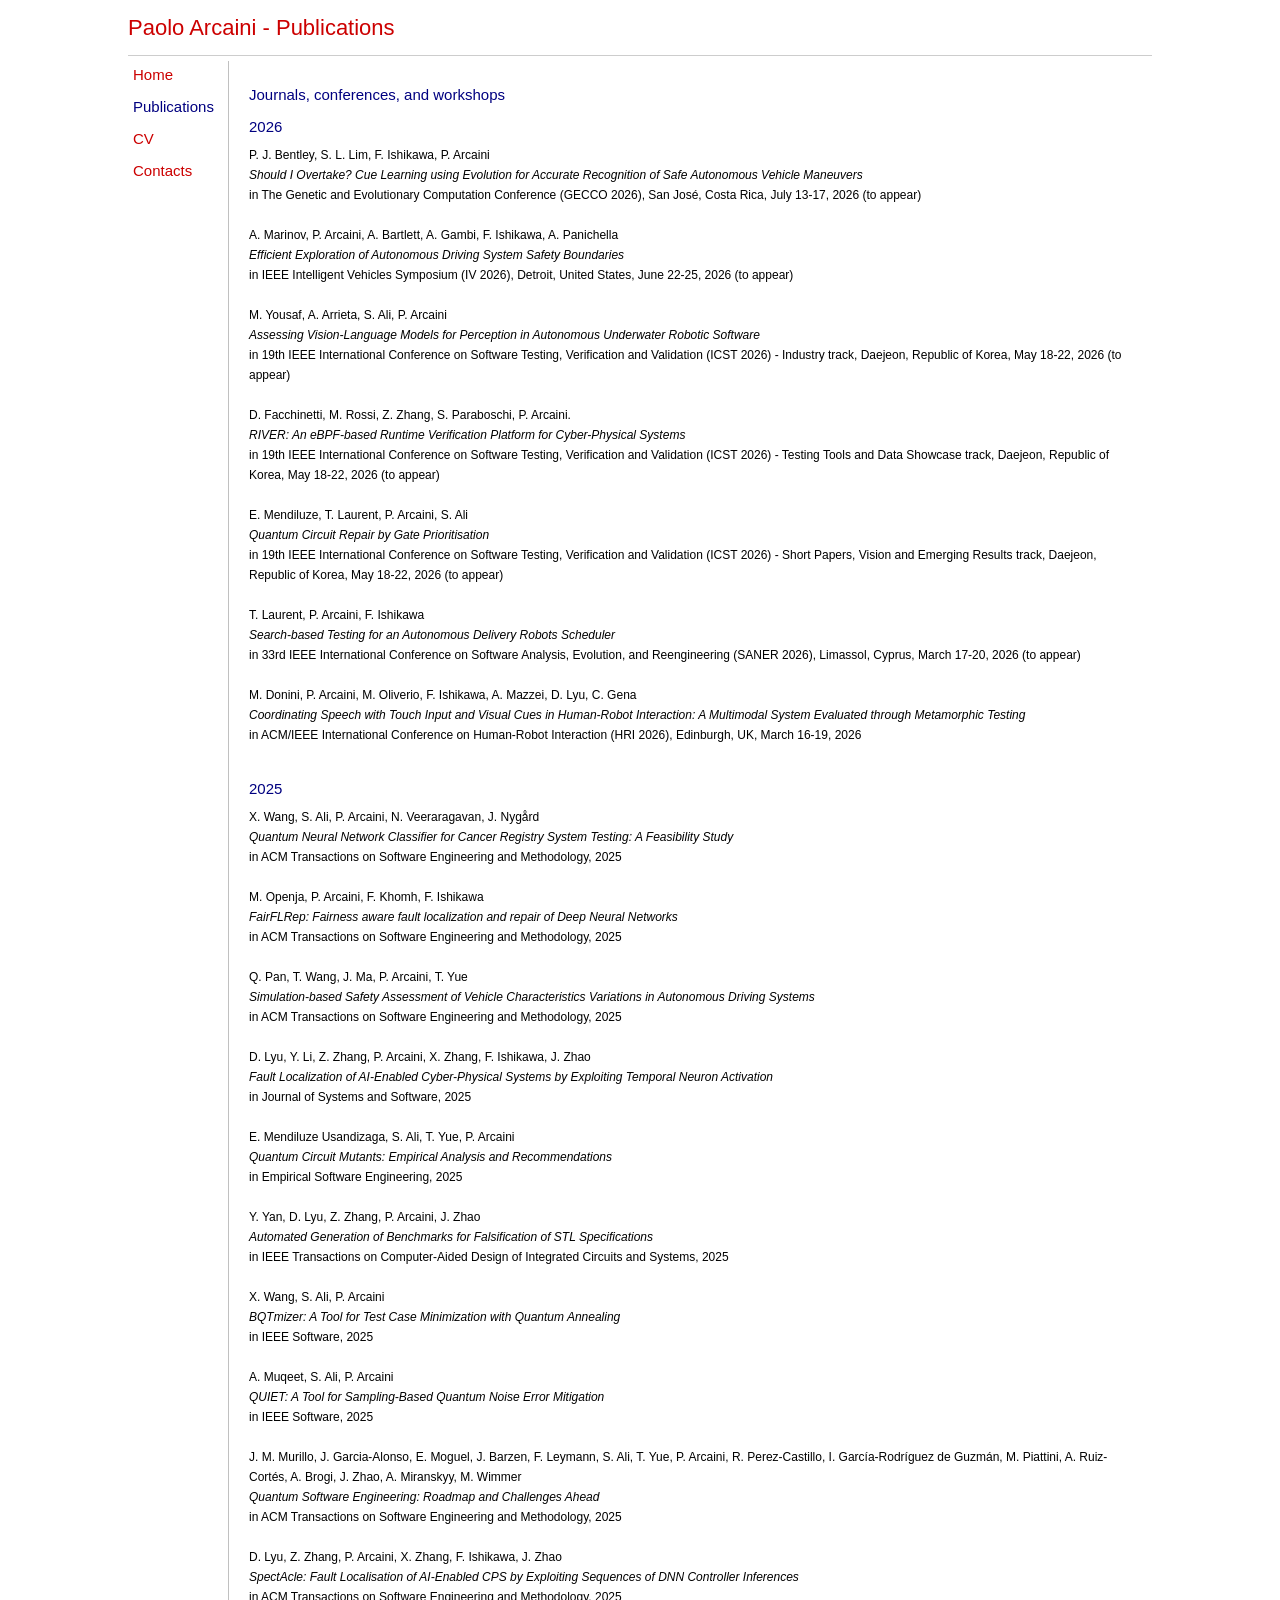
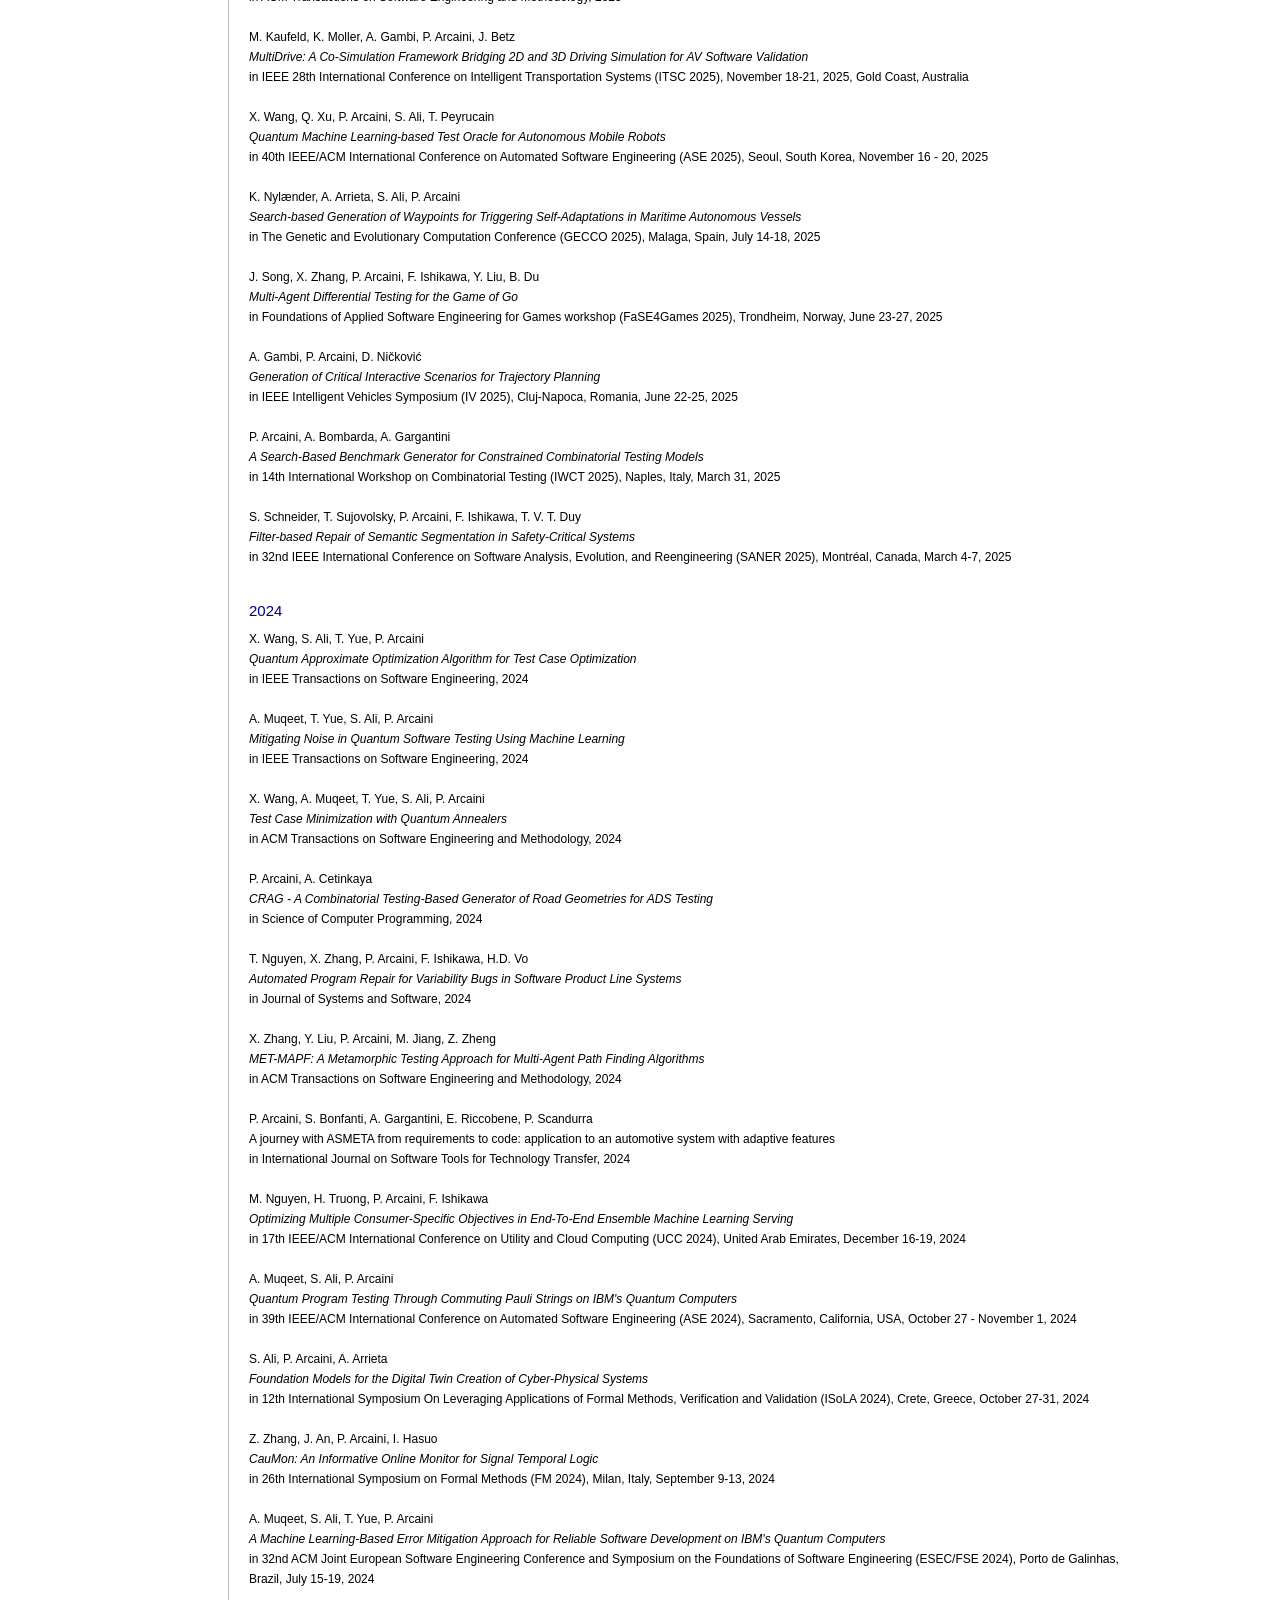
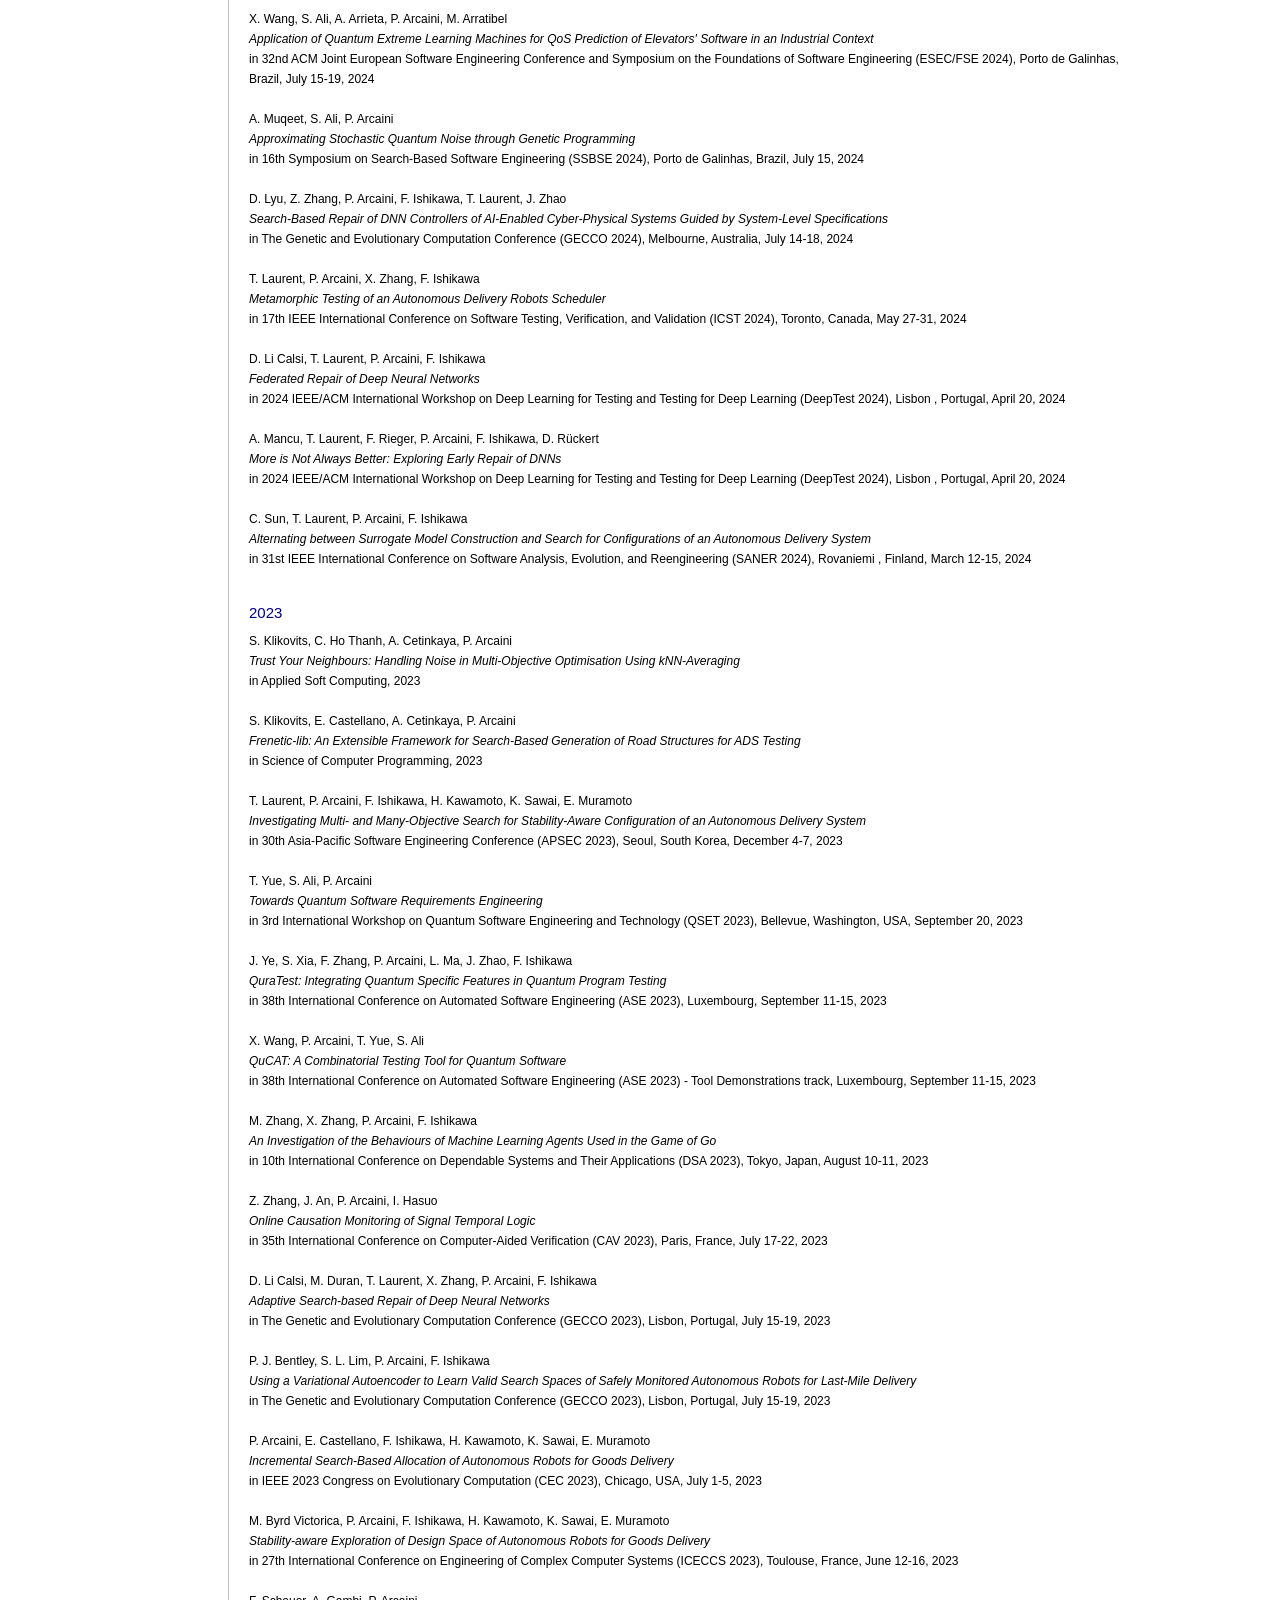
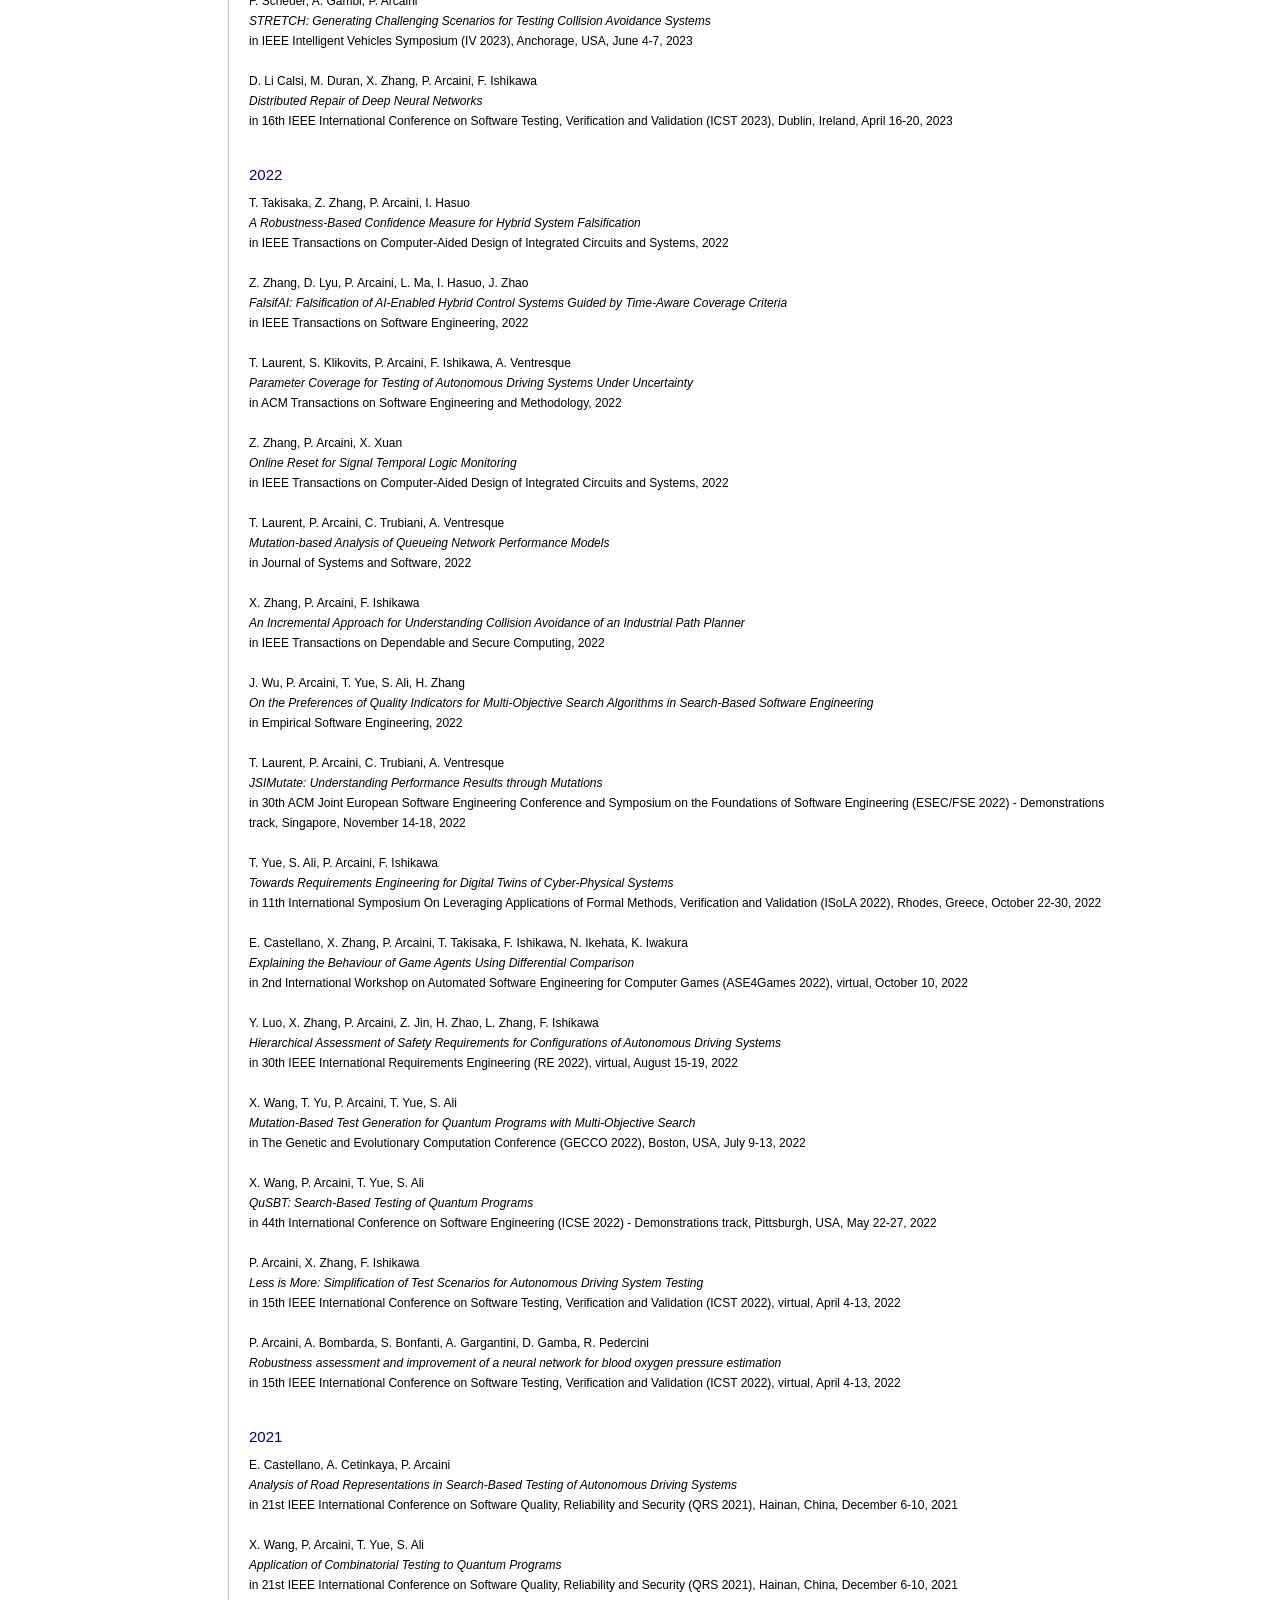
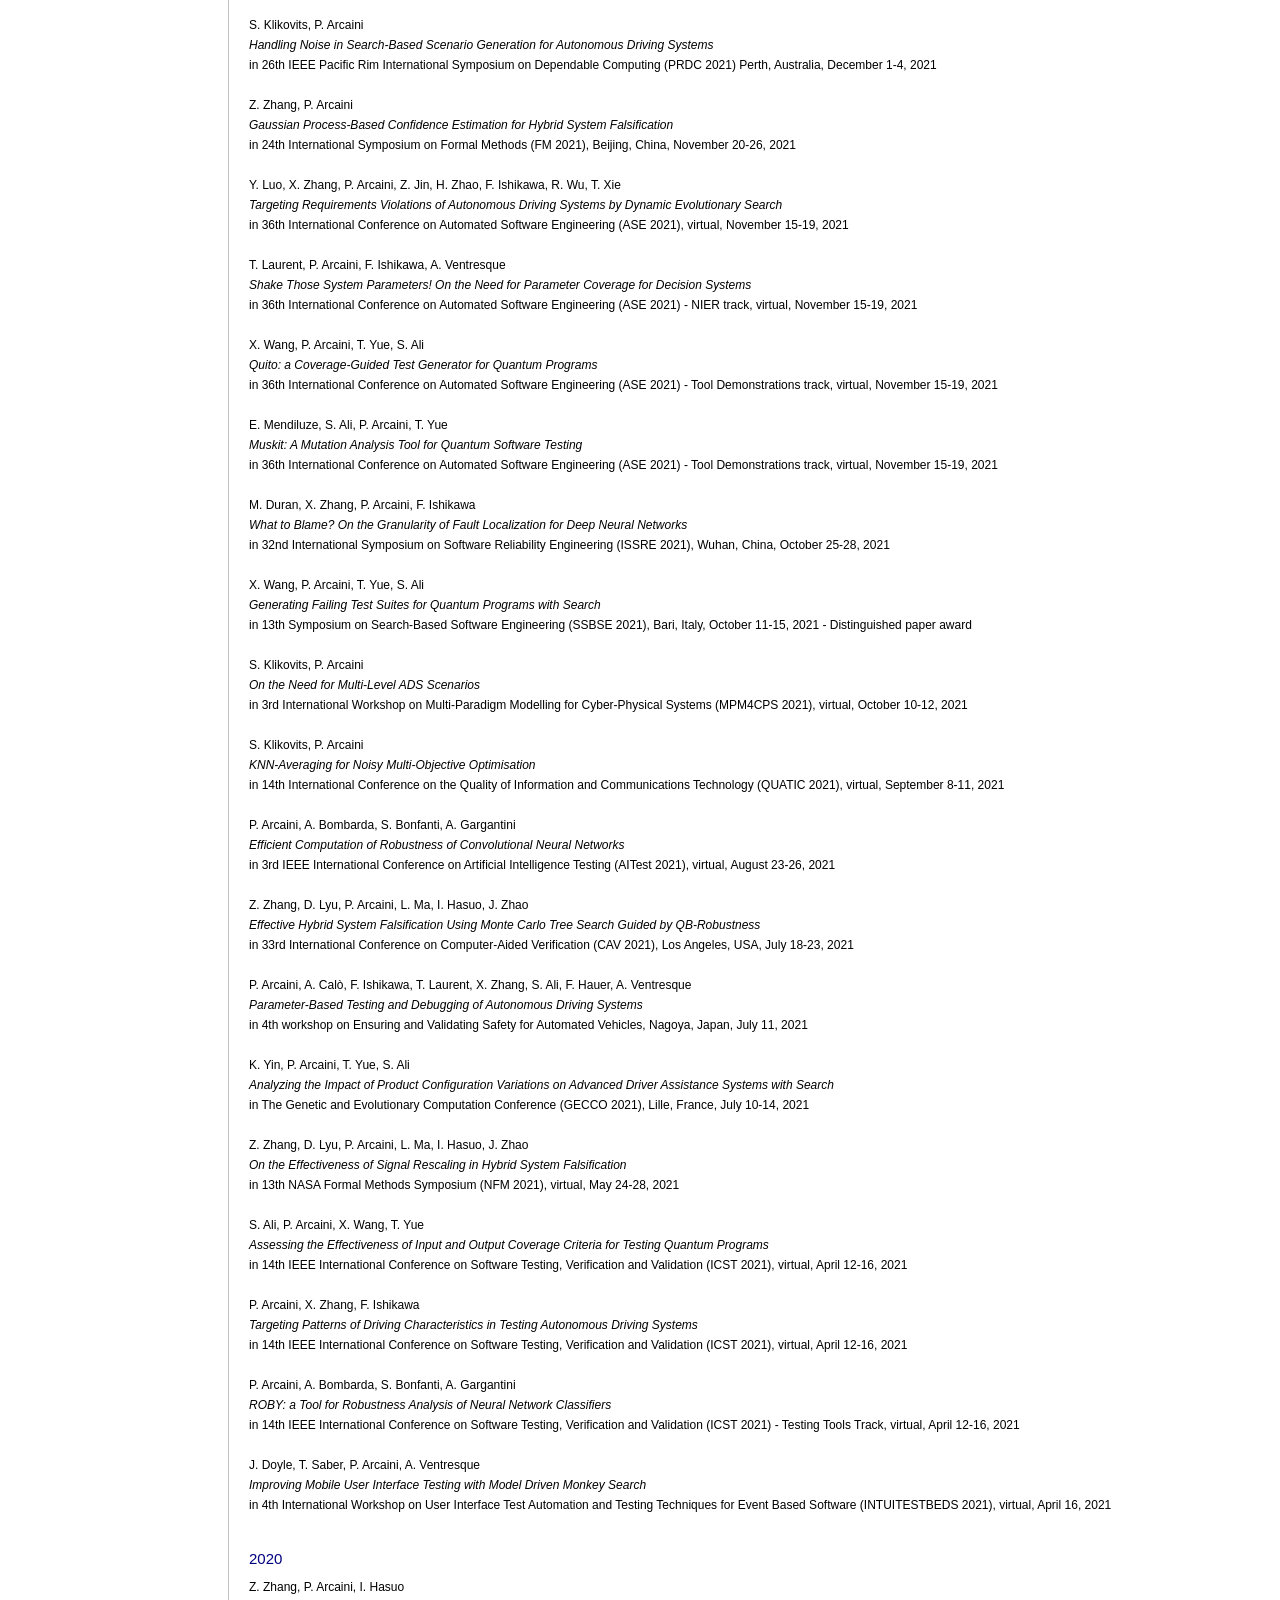
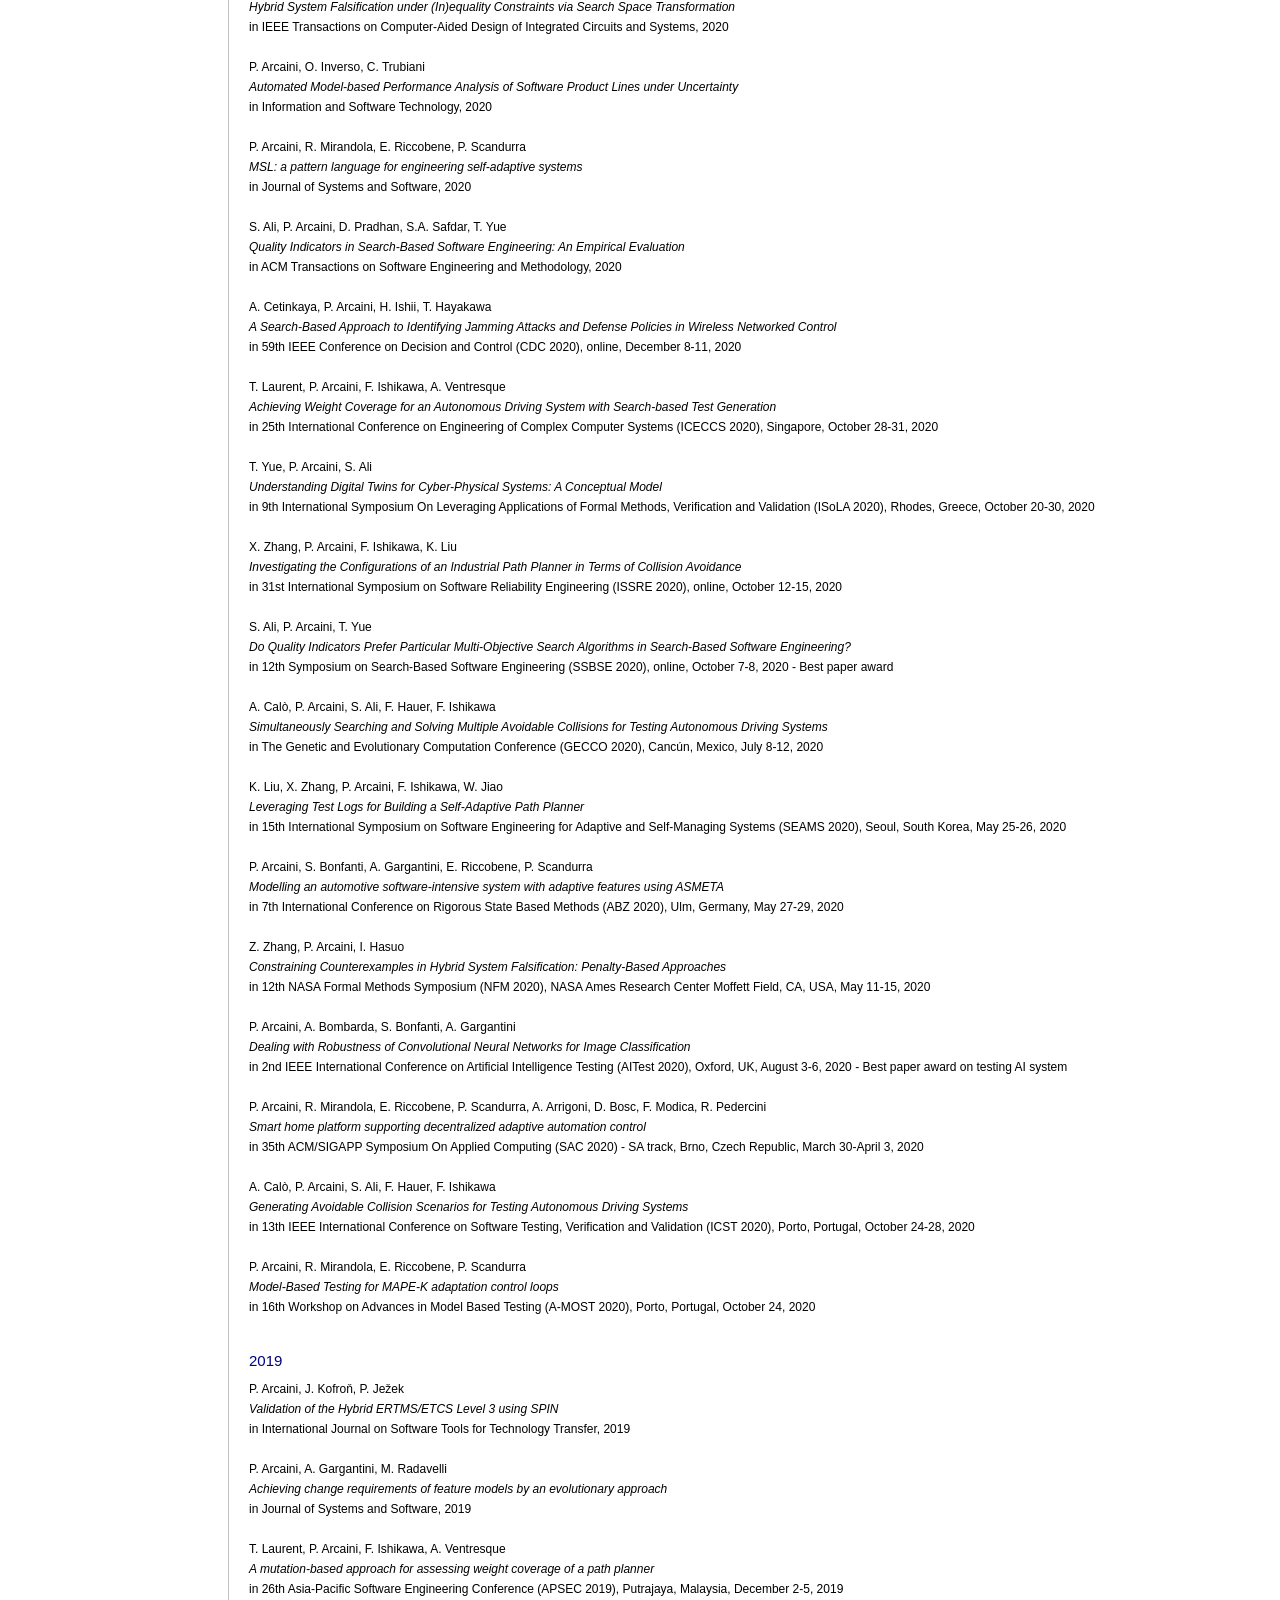
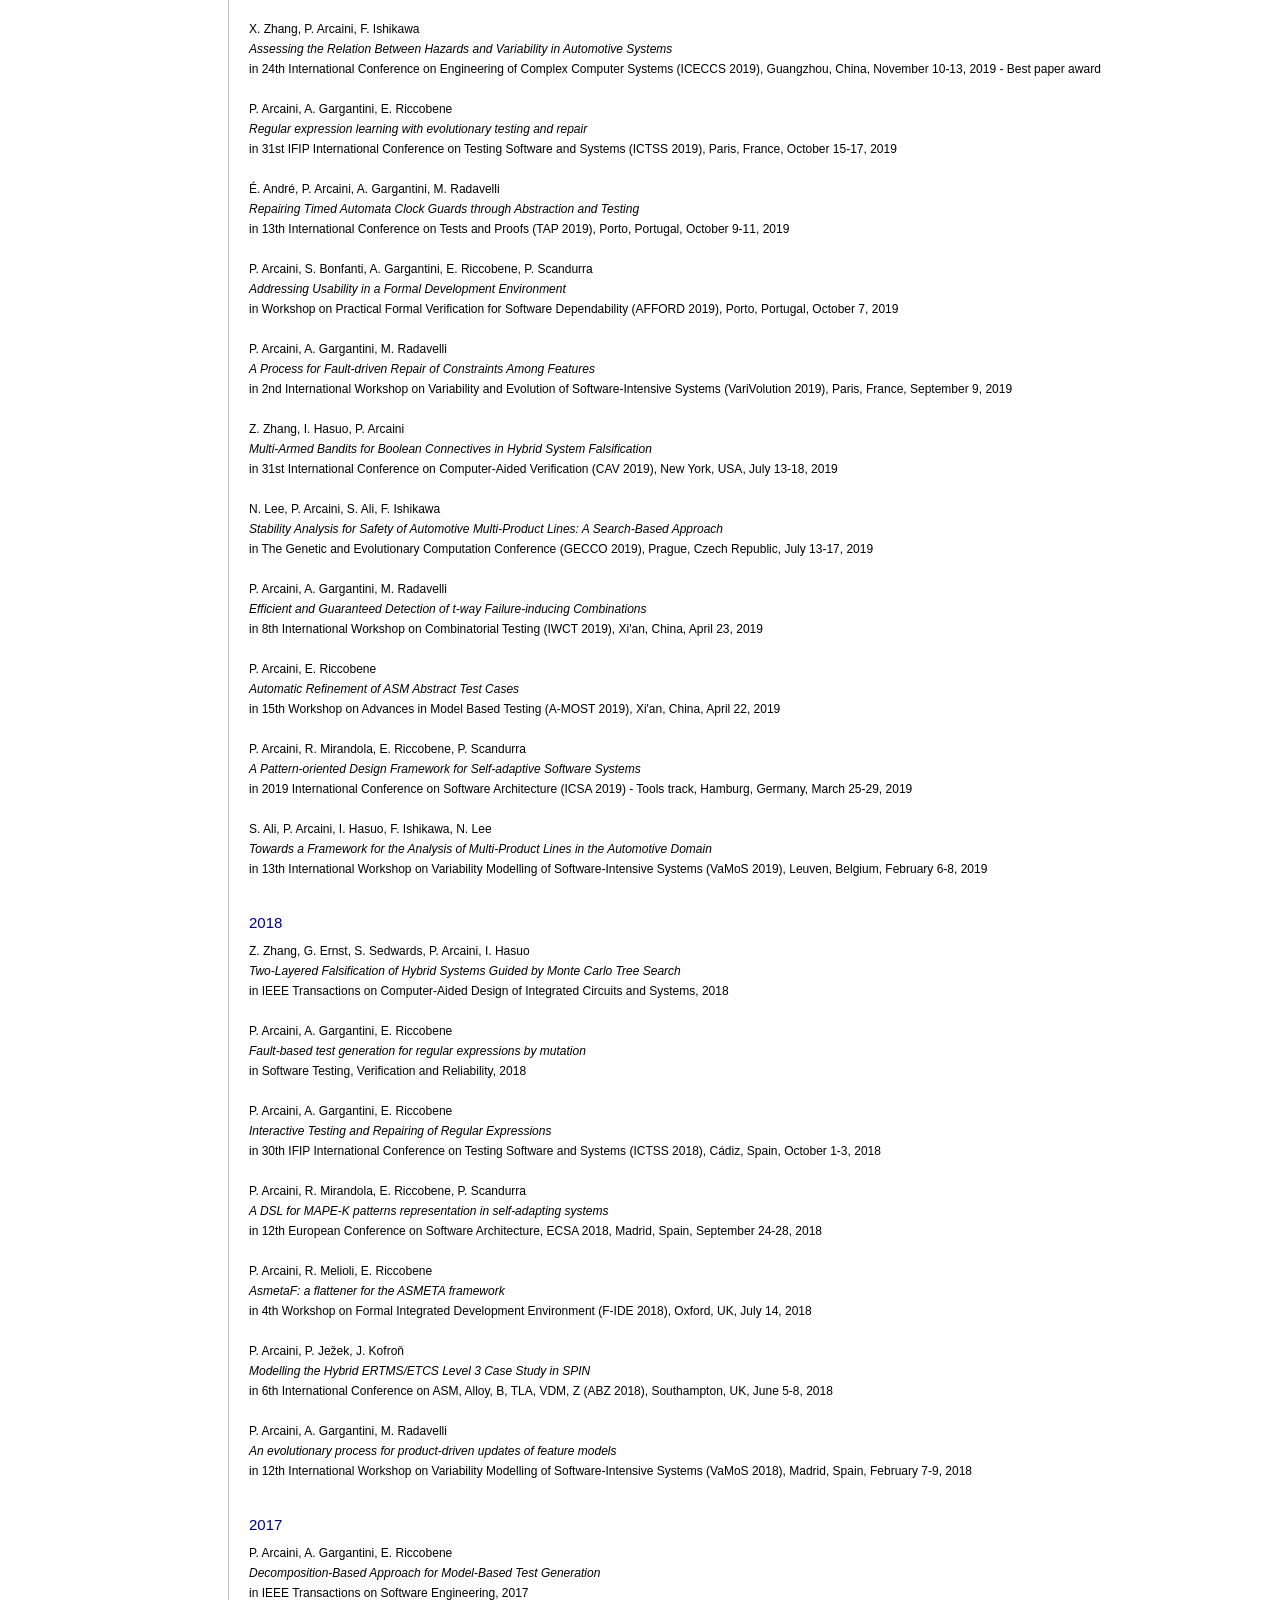
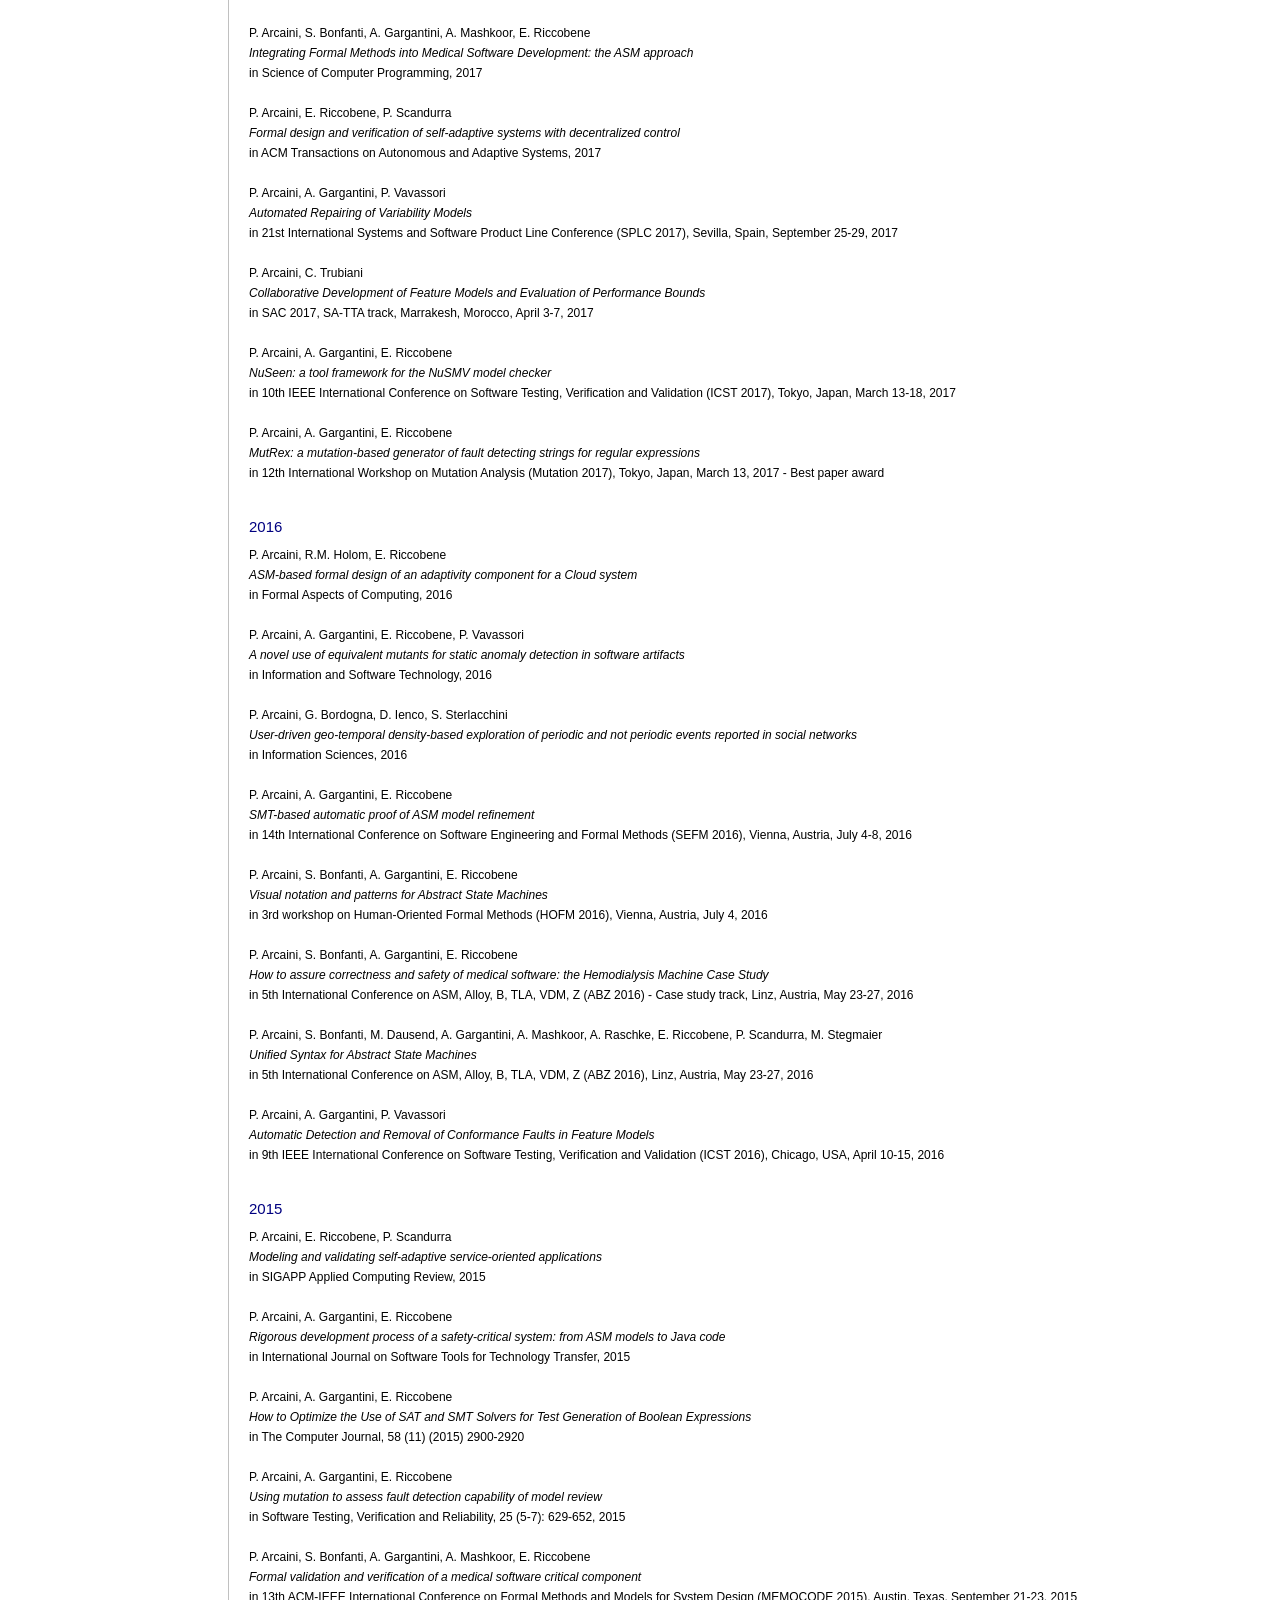
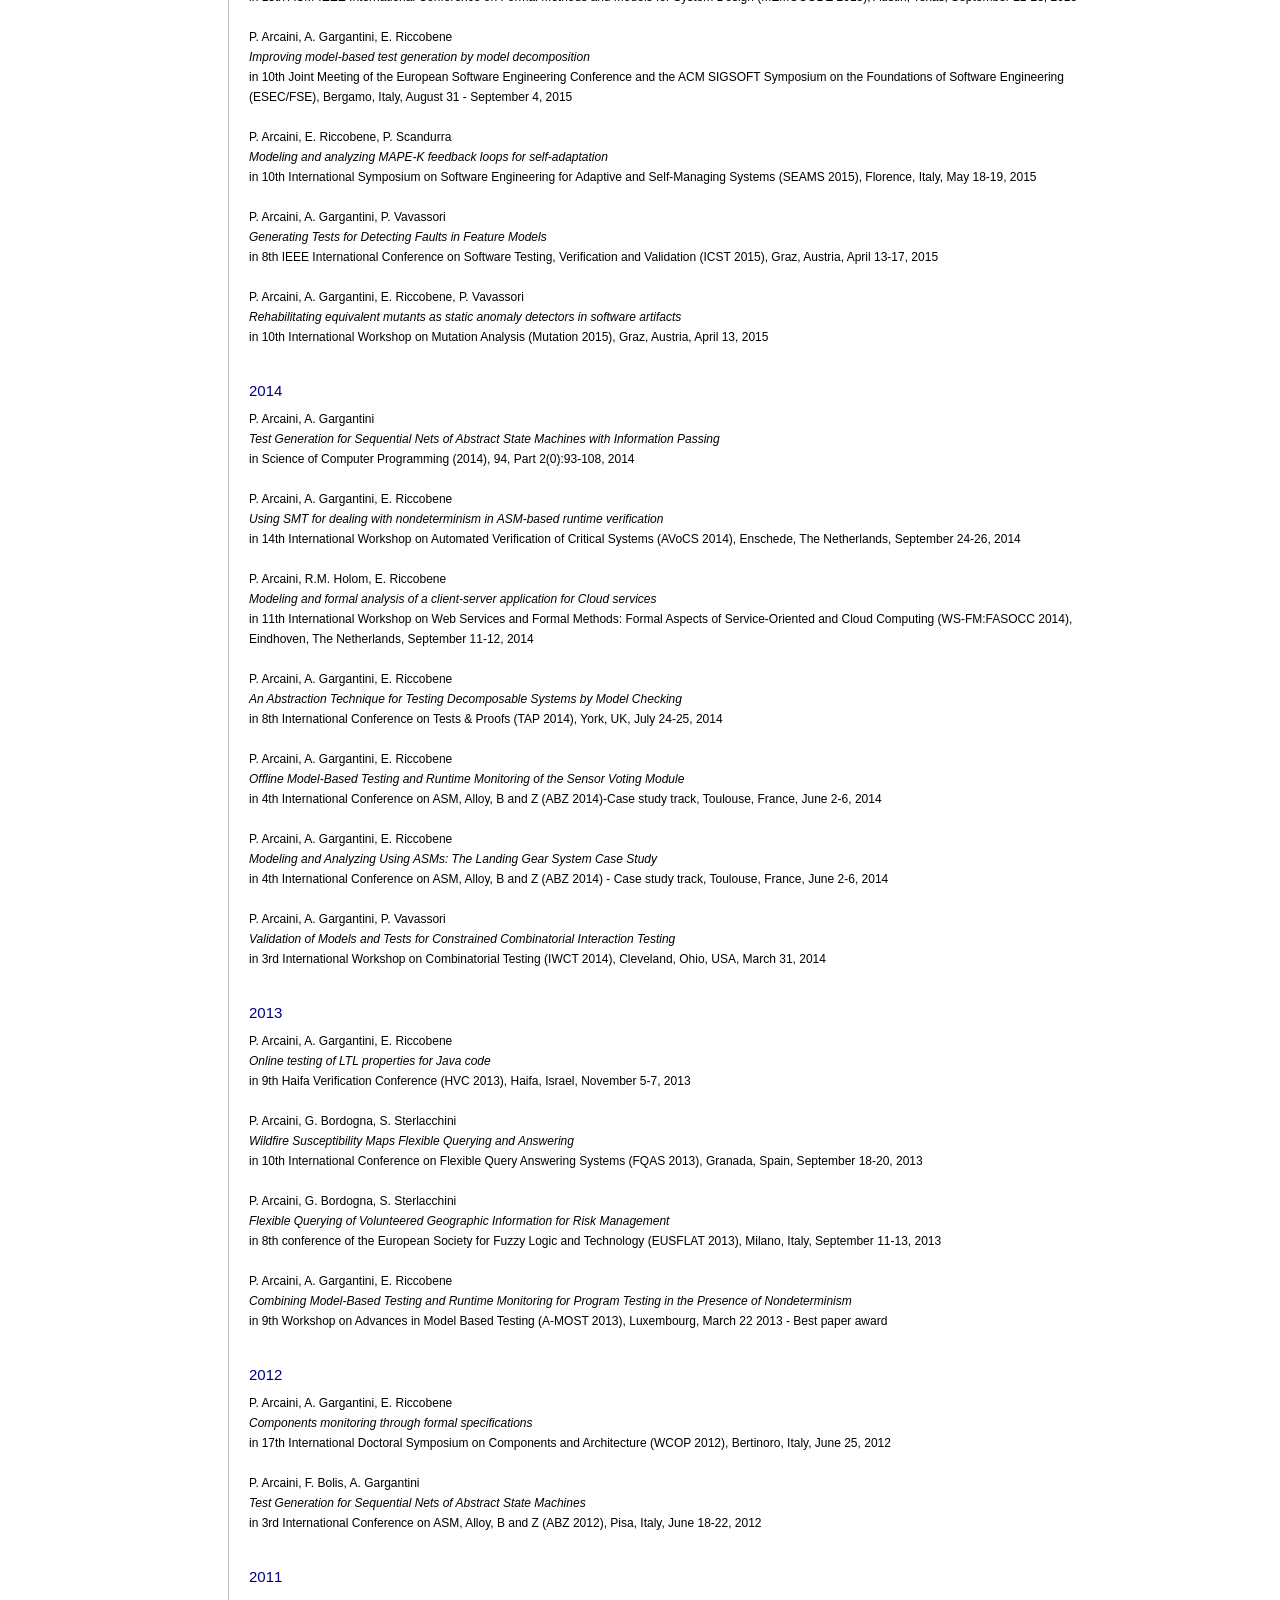
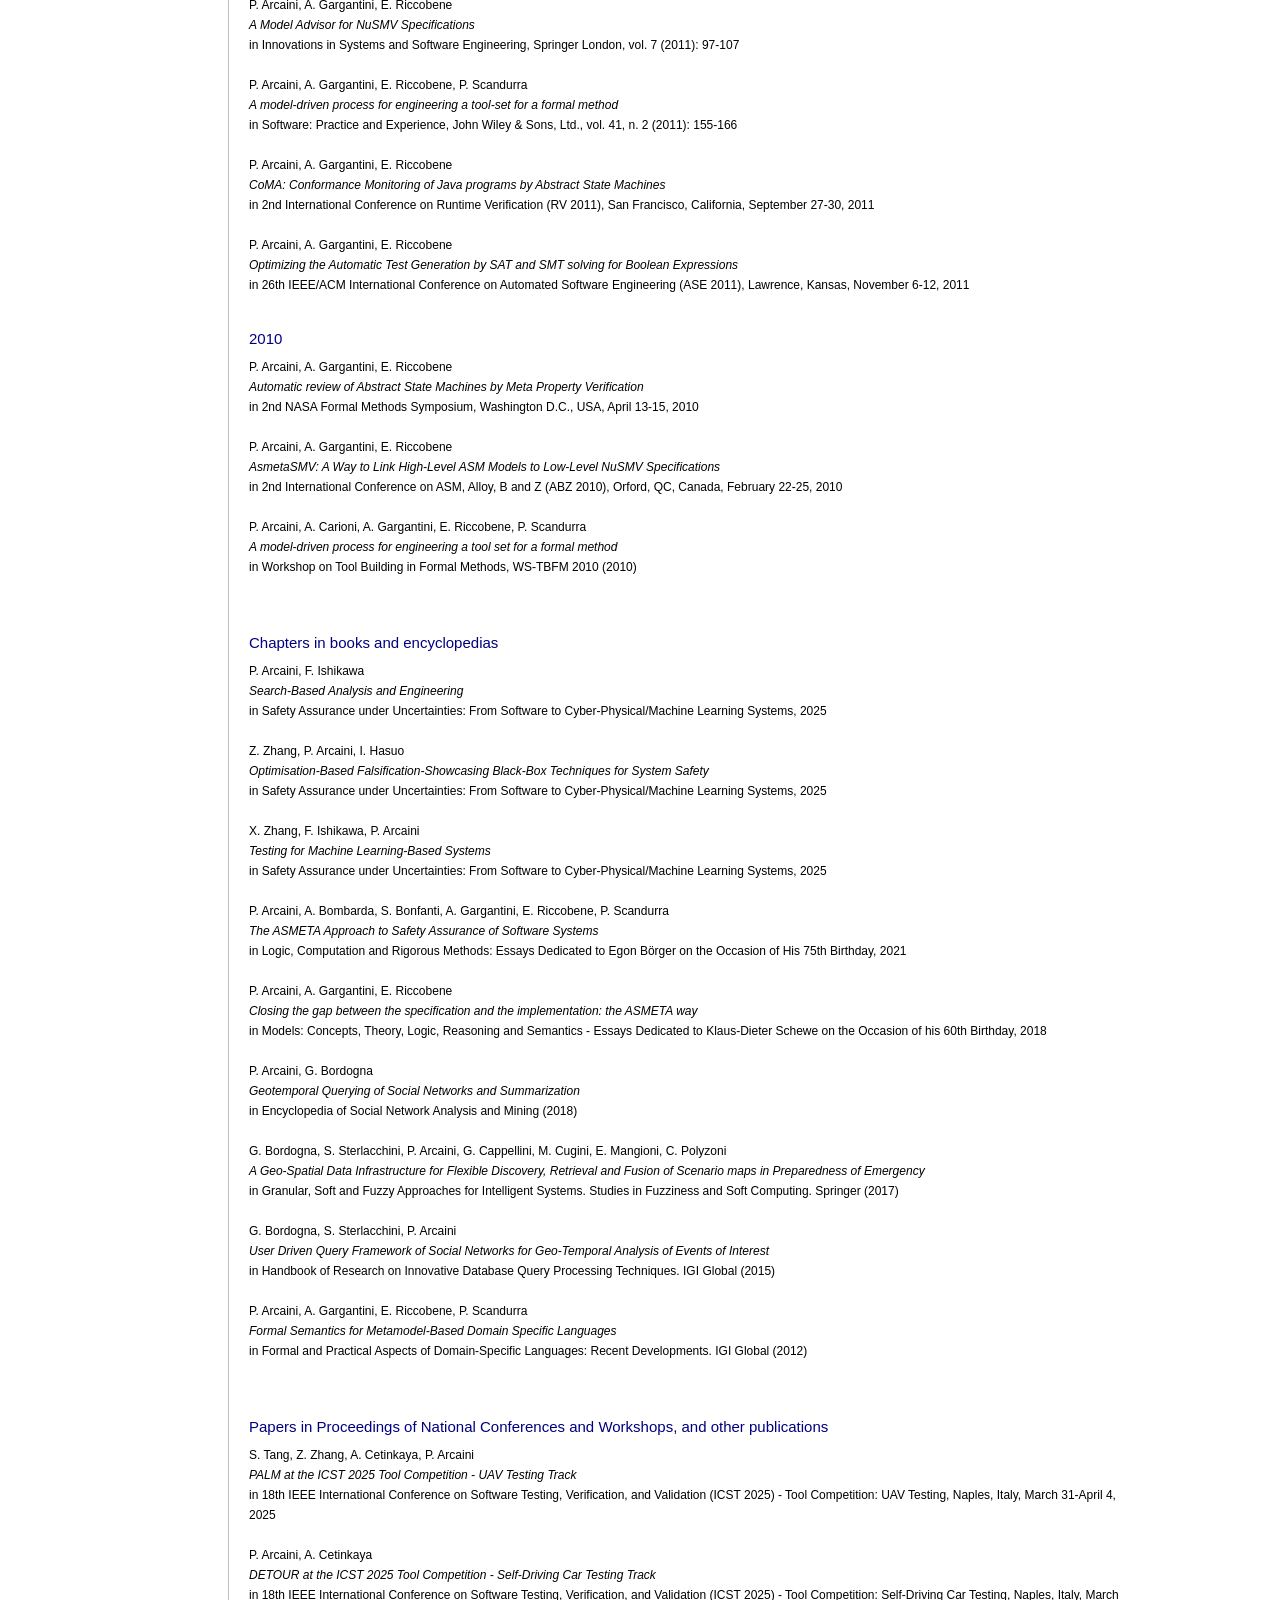
==== publications.html @ d2b1bfd2 "website" ====
<!DOCTYPE html PUBLIC "-//W3C//DTD XHTML 1.1//EN"
  "http://www.w3.org/TR/xhtml11/DTD/xhtml11.dtd">

<html xmlns="http://www.w3.org/1999/xhtml">
<head>
  <!-- META NAME="ROBOTS" CONTENT="NOINDEX, NOFOLLOW" -->
  <meta http-equiv="Content-Type" content="text/html; charset=us-ascii" />
  <title>Publications</title>
  <link href="style.css" rel="stylesheet" type="text/css" />
</head>

<body>
  <div id="container">
    <div id="header">
      <h1>Paolo Arcaini - Publications</h1>

      <h2></h2><br />
      <hr />
    </div><!-- end header -->

    <div id="left">
      <h3><a href="index.html">Home</a></h3>
      <h3>Publications</h3>
	    <h3><a href="cv.html">CV</a></h3>
      <h3><a href="contacts.html">Contacts</a></h3>
    </div><!-- end left division -->

    <div id="main">
    <h3>Journals, conferences, and workshops</h3>

    <h3>2026</h3>
    <p>
    P. J. Bentley, S. L. Lim, F. Ishikawa, P. Arcaini<br/>
    <i>Should I Overtake? Cue Learning using Evolution for Accurate Recognition of Safe Autonomous Vehicle Maneuvers</i><br/>
    in The Genetic and Evolutionary Computation Conference (GECCO 2026), San Jos&eacute, Costa Rica, July 13-17, 2026 (to appear)<br/><br/>

    A. Marinov, P. Arcaini, A. Bartlett, A. Gambi, F. Ishikawa, A. Panichella<br/>
    <i>Efficient Exploration of Autonomous Driving System Safety Boundaries</i><br/>
    in IEEE Intelligent Vehicles Symposium (IV 2026), Detroit, United States, June 22-25, 2026 (to appear)<br/><br/>

    M. Yousaf, A. Arrieta, S. Ali, P. Arcaini<br/>
    <i>Assessing Vision-Language Models for Perception in Autonomous Underwater Robotic Software</i><br/>
    in 19th IEEE International Conference on Software Testing, Verification and Validation (ICST 2026) - Industry track, Daejeon, Republic of Korea, May 18-22, 2026 (to appear)<br/><br/>

    D. Facchinetti, M. Rossi, Z. Zhang, S. Paraboschi, P. Arcaini.<br/>
    <i>RIVER: An eBPF-based Runtime Verification Platform for Cyber-Physical Systems</i><br/>
    in 19th IEEE International Conference on Software Testing, Verification and Validation (ICST 2026) - Testing Tools and Data Showcase track, Daejeon, Republic of Korea, May 18-22, 2026 (to appear)<br/><br/>

    E. Mendiluze, T. Laurent, P. Arcaini, S. Ali<br/>
    <i>Quantum Circuit Repair by Gate Prioritisation</i><br/>
    in 19th IEEE International Conference on Software Testing, Verification and Validation (ICST 2026) - Short Papers, Vision and Emerging Results track, Daejeon, Republic of Korea, May 18-22, 2026 (to appear)<br/><br/>

    T. Laurent, P. Arcaini, F. Ishikawa<br/>
    <i>Search-based Testing for an Autonomous Delivery Robots Scheduler</i><br/>
    in 33rd IEEE International Conference on Software Analysis, Evolution, and Reengineering (SANER 2026), Limassol, Cyprus, March 17-20, 2026 (to appear)<br/><br/>

    M. Donini, P. Arcaini, M. Oliverio, F. Ishikawa, A. Mazzei, D. Lyu, C. Gena<br/>
    <i>Coordinating Speech with Touch Input and Visual Cues in Human-Robot Interaction: A Multimodal System Evaluated through Metamorphic Testing</i><br/>
    in ACM/IEEE International Conference on Human-Robot Interaction (HRI 2026), Edinburgh, UK, March 16-19, 2026<br/><br/>
    </p>

    <h3>2025</h3>
    <p>
      X. Wang, S. Ali, P. Arcaini, N. Veeraragavan, J. Nyg&aring;rd<br/>
      <i>Quantum Neural Network Classifier for Cancer Registry System Testing: A Feasibility Study</i><br/>
      in ACM Transactions on Software Engineering and Methodology, 2025<br/><br/>

      M. Openja, P. Arcaini, F. Khomh, F. Ishikawa<br/>
      <i>FairFLRep: Fairness aware fault localization and repair of Deep Neural Networks</i><br/>
      in ACM Transactions on Software Engineering and Methodology, 2025<br/><br/>

      Q. Pan, T. Wang, J. Ma, P. Arcaini, T. Yue<br/>
      <i>Simulation-based Safety Assessment of Vehicle Characteristics Variations in Autonomous Driving Systems</i><br/>
      in ACM Transactions on Software Engineering and Methodology, 2025<br/><br/>

      D. Lyu, Y. Li, Z. Zhang, P. Arcaini, X. Zhang, F. Ishikawa, J. Zhao<br/>
      <i>Fault Localization of AI-Enabled Cyber-Physical Systems by Exploiting Temporal Neuron Activation</i><br/>
      in Journal of Systems and Software, 2025<br/><br/>

      E. Mendiluze Usandizaga, S. Ali, T. Yue, P. Arcaini<br/>
      <i>Quantum Circuit Mutants: Empirical Analysis and Recommendations</i><br/>
      in Empirical Software Engineering, 2025<br/><br/>

      Y. Yan, D. Lyu, Z. Zhang, P. Arcaini, J. Zhao<br/>
      <i>Automated Generation of Benchmarks for Falsification of STL Specifications</i><br/>
      in IEEE Transactions on Computer-Aided Design of Integrated Circuits and Systems, 2025<br/><br/>

      X. Wang, S. Ali, P. Arcaini<br/>
      <i>BQTmizer: A Tool for Test Case Minimization with Quantum Annealing</i><br/>
      in IEEE Software, 2025<br/><br/>

      A. Muqeet, S. Ali, P. Arcaini<br/>
      <i>QUIET: A Tool for Sampling-Based Quantum Noise Error Mitigation</i><br/>
      in IEEE Software, 2025<br/><br/>

      J. M. Murillo, J. Garcia-Alonso, E. Moguel, J. Barzen, F. Leymann, S. Ali, T. Yue, P. Arcaini, R. Perez-Castillo, I. Garc&iacute;a-Rodr&iacute;guez de Guzm&aacute;n, M. Piattini, A. Ruiz-Cort&eacute;s, A. Brogi, J. Zhao, A. Miranskyy, M. Wimmer<br/>
      <i>Quantum Software Engineering: Roadmap and Challenges Ahead</i><br/>
      in ACM Transactions on Software Engineering and Methodology, 2025<br/><br/>

      D. Lyu, Z. Zhang, P. Arcaini, X. Zhang, F. Ishikawa, J. Zhao<br/>
      <i>SpectAcle: Fault Localisation of AI-Enabled CPS by Exploiting Sequences of DNN Controller Inferences</i><br/>
      in ACM Transactions on Software Engineering and Methodology, 2025<br/><br/>

      M. Kaufeld, K. Moller, A. Gambi, P. Arcaini, J. Betz<br/>
      <i>MultiDrive: A Co-Simulation Framework Bridging 2D and 3D Driving Simulation for AV Software Validation</i><br/>
      in IEEE 28th International Conference on Intelligent Transportation Systems (ITSC 2025), November 18-21, 2025, Gold Coast, Australia<br/><br/>

      X. Wang, Q. Xu, P. Arcaini, S. Ali, T. Peyrucain<br/>
      <i>Quantum Machine Learning-based Test Oracle for Autonomous  Mobile Robots</i><br/>
      in 40th IEEE/ACM International Conference on Automated Software Engineering (ASE 2025), Seoul, South Korea, November 16 - 20, 2025<br/><br/>

      K. Nyl&aelig;nder, A. Arrieta, S. Ali, P. Arcaini<br/>
      <i>Search-based Generation of Waypoints for Triggering Self-Adaptations in Maritime Autonomous Vessels</i><br/>
      in The Genetic and Evolutionary Computation Conference (GECCO 2025), Malaga, Spain, July 14-18, 2025<br/><br/>

      J. Song, X. Zhang, P. Arcaini, F. Ishikawa, Y. Liu, B. Du<br/>
      <i>Multi-Agent Differential Testing for the Game of Go</i><br/>
      in Foundations of Applied Software Engineering for Games workshop (FaSE4Games 2025), Trondheim, Norway, June 23-27, 2025<br/><br/>

      A. Gambi, P. Arcaini, D. Ni&#269;kovi&cacute;<br/>
      <i>Generation of Critical Interactive Scenarios for Trajectory Planning</i><br/>
      in IEEE Intelligent Vehicles Symposium (IV 2025), Cluj-Napoca, Romania, June 22-25, 2025<br/><br/>

      P. Arcaini, A. Bombarda, A. Gargantini<br/>
      <i>A Search-Based Benchmark Generator for Constrained Combinatorial Testing Models</i><br/>
      in 14th International Workshop on Combinatorial Testing (IWCT 2025), Naples, Italy, March 31, 2025<br/><br/>

      S. Schneider, T. Sujovolsky, P. Arcaini, F. Ishikawa, T. V. T. Duy<br/>
      <i>Filter-based Repair of Semantic Segmentation in Safety-Critical Systems</i><br/>
      in 32nd IEEE International Conference on Software Analysis, Evolution, and Reengineering (SANER 2025), Montr&eacute;al, Canada, March 4-7, 2025<br/><br/>
    </p>

    <h3>2024</h3>
    <p>
      X. Wang, S. Ali, T. Yue, P. Arcaini<br/>
      <i>Quantum Approximate Optimization Algorithm for Test Case Optimization</i><br/>
      in IEEE Transactions on Software Engineering, 2024<br/><br/>

      A. Muqeet, T. Yue, S. Ali, P. Arcaini<br/>
      <i>Mitigating Noise in Quantum Software Testing Using Machine Learning</i><br/>
      in IEEE Transactions on Software Engineering, 2024<br/><br/>

      X. Wang, A. Muqeet, T. Yue, S. Ali, P. Arcaini<br/>
      <i>Test Case Minimization with Quantum Annealers</i><br/>
      in ACM Transactions on Software Engineering and Methodology, 2024<br/><br/>

      P. Arcaini, A. Cetinkaya<br/>
  		<i>CRAG - A Combinatorial Testing-Based Generator of Road Geometries for ADS Testing</i><br/>
  		in Science of Computer Programming, 2024<br/><br/>

      T. Nguyen, X. Zhang, P. Arcaini, F. Ishikawa, H.D. Vo<br/>
      <i>Automated Program Repair for Variability Bugs in Software Product Line Systems</i><br/>
      in Journal of Systems and Software, 2024<br/><br/>

      X. Zhang, Y. Liu, P. Arcaini, M. Jiang, Z. Zheng<br/>
      <i>MET-MAPF: A Metamorphic Testing Approach for Multi-Agent Path Finding Algorithms</i><br/>
      in ACM Transactions on Software Engineering and Methodology, 2024<br/><br/>

      P. Arcaini, S. Bonfanti, A. Gargantini, E. Riccobene, P. Scandurra<br/>
      A journey with ASMETA from requirements to code: application to an automotive system with adaptive features</i><br/>
      in International Journal on Software Tools for Technology Transfer, 2024<br/><br/>

      M. Nguyen, H. Truong, P. Arcaini, F. Ishikawa<br/>
      <i>Optimizing Multiple Consumer-Specific Objectives in End-To-End Ensemble Machine Learning Serving</i><br/>
      in 17th IEEE/ACM International Conference on Utility and Cloud Computing (UCC 2024), United Arab Emirates, December 16-19, 2024<br/><br/>

      A. Muqeet, S. Ali, P. Arcaini<br/>
      <i>Quantum Program Testing Through Commuting Pauli Strings on  IBM's Quantum Computers</i><br/>
      in 39th IEEE/ACM International Conference on Automated Software Engineering (ASE 2024), Sacramento, California, USA, October 27 - November 1, 2024<br/><br/>

      S. Ali, P. Arcaini, A. Arrieta<br/>
      <i>Foundation Models for the Digital Twin Creation of Cyber-Physical Systems</i><br/>
      in 12th International Symposium On Leveraging Applications of Formal Methods, Verification and Validation (ISoLA 2024), Crete, Greece, October 27-31, 2024<br/><br/>

      Z. Zhang, J. An, P. Arcaini, I. Hasuo<br/>
      <i>CauMon: An Informative Online Monitor for Signal Temporal Logic</i><br/>
      in 26th International Symposium on Formal Methods (FM 2024), Milan, Italy, September 9-13, 2024<br/><br/>

      A. Muqeet, S. Ali, T. Yue, P. Arcaini<br/>
      <i>A Machine Learning-Based Error Mitigation Approach for Reliable Software Development on IBM's Quantum Computers</i><br/>
      in 32nd ACM Joint European Software Engineering Conference and Symposium on the Foundations of Software Engineering (ESEC/FSE 2024), Porto de Galinhas, Brazil, July 15-19, 2024<br/><br/>

      X. Wang, S. Ali, A. Arrieta, P. Arcaini, M. Arratibel<br/>
      <i>Application of Quantum Extreme Learning Machines for QoS Prediction of Elevators' Software in an Industrial Context</i><br/>
      in 32nd ACM Joint European Software Engineering Conference and Symposium on the Foundations of Software Engineering (ESEC/FSE 2024), Porto de Galinhas, Brazil, July 15-19, 2024<br/><br/>

      A. Muqeet, S. Ali, P. Arcaini<br/>
      <i>Approximating Stochastic Quantum Noise through Genetic Programming</i><br/>
      in 16th Symposium on Search-Based Software Engineering (SSBSE 2024), Porto de Galinhas, Brazil, July 15, 2024<br/><br/>

      D. Lyu, Z. Zhang, P. Arcaini, F. Ishikawa, T. Laurent, J. Zhao<br/>
      <i>Search-Based Repair of DNN Controllers of AI-Enabled Cyber-Physical Systems Guided by System-Level Specifications</i><br/>
      in The Genetic and Evolutionary Computation Conference (GECCO 2024), Melbourne, Australia, July 14-18, 2024<br/><br/>

      T. Laurent, P. Arcaini, X. Zhang, F. Ishikawa<br/>
      <i>Metamorphic Testing of an Autonomous Delivery Robots Scheduler</i><br/>
      in 17th IEEE International Conference on Software Testing, Verification, and Validation (ICST 2024), Toronto, Canada, May 27-31, 2024<br/><br/>

      D. Li Calsi, T. Laurent, P. Arcaini, F. Ishikawa<br/>
      <i>Federated Repair of Deep Neural Networks</i><br/>
      in 2024 IEEE/ACM International Workshop on Deep Learning for Testing and Testing for Deep Learning (DeepTest 2024), Lisbon , Portugal, April 20, 2024<br/><br/>

      A. Mancu, T. Laurent, F. Rieger, P. Arcaini, F. Ishikawa, D. R&#252;ckert<br/>
      <i>More is Not Always Better: Exploring Early Repair of DNNs</i><br/>
      in 2024 IEEE/ACM International Workshop on Deep Learning for Testing and Testing for Deep Learning (DeepTest 2024), Lisbon , Portugal, April 20, 2024<br/><br/>

      C. Sun, T. Laurent, P. Arcaini, F. Ishikawa<br/>
      <i>Alternating between Surrogate Model Construction and Search for Configurations of an Autonomous Delivery System</i><br/>
      in 31st IEEE International Conference on Software Analysis, Evolution, and Reengineering (SANER 2024), Rovaniemi , Finland, March 12-15, 2024<br/><br/>
    </p>

    <h3>2023</h3>
    <p>
      S. Klikovits, C. Ho Thanh, A. Cetinkaya, P. Arcaini<br/>
  		<i>Trust Your Neighbours: Handling Noise in Multi-Objective Optimisation Using kNN-Averaging</i><br/>
  		in Applied Soft Computing, 2023<br/><br/>

      S. Klikovits, E. Castellano, A. Cetinkaya, P. Arcaini<br/>
  		<i>Frenetic-lib: An Extensible Framework for Search-Based Generation of Road Structures for ADS Testing</i><br/>
  		in Science of Computer Programming, 2023<br/><br/>

      T. Laurent, P. Arcaini, F. Ishikawa, H. Kawamoto, K. Sawai, E. Muramoto<br/>
      <i>Investigating Multi- and Many-Objective Search for Stability-Aware Configuration of an Autonomous Delivery System</i><br/>
      in 30th Asia-Pacific Software Engineering Conference (APSEC 2023), Seoul, South Korea, December 4-7, 2023<br/><br/>

      T. Yue, S. Ali, P. Arcaini<br/>
      <i>Towards Quantum Software Requirements Engineering</i><br/>
      in 3rd International Workshop on Quantum Software Engineering and Technology (QSET 2023), Bellevue, Washington, USA, September 20, 2023<br/><br/>

      J. Ye, S. Xia, F. Zhang, P. Arcaini, L. Ma, J. Zhao, F. Ishikawa<br/>
      <i>QuraTest: Integrating Quantum Specific Features in Quantum Program Testing</i><br/>
      in 38th International Conference on Automated Software Engineering (ASE 2023), Luxembourg, September 11-15, 2023<br/><br/>

      X. Wang, P. Arcaini, T. Yue, S. Ali<br/>
      <i>QuCAT: A Combinatorial Testing Tool for Quantum Software</i><br/>
      in 38th International Conference on Automated Software Engineering (ASE 2023) - Tool Demonstrations track, Luxembourg, September 11-15, 2023<br/><br/>

      M. Zhang, X. Zhang, P. Arcaini, F. Ishikawa<br/>
      <i>An Investigation of the Behaviours of Machine Learning Agents Used in the Game of Go</i><br/>
      in 10th International Conference on Dependable Systems and Their Applications (DSA 2023), Tokyo, Japan, August 10-11, 2023<br/><br/>

      Z. Zhang, J. An, P. Arcaini, I. Hasuo<br/>
  		<i>Online Causation Monitoring of Signal Temporal Logic</i><br/>
  		in 35th International Conference on Computer-Aided Verification (CAV 2023), Paris, France, July 17-22, 2023<br/><br/>

      D. Li Calsi, M. Duran, T. Laurent, X. Zhang, P. Arcaini, F. Ishikawa<br/>
      <i>Adaptive Search-based Repair of Deep Neural Networks</i><br/>
      in The Genetic and Evolutionary Computation Conference (GECCO 2023), Lisbon, Portugal, July 15-19, 2023<br/><br/>

      P. J. Bentley, S. L. Lim, P. Arcaini, F. Ishikawa<br/>
      <i>Using a Variational Autoencoder to Learn Valid Search Spaces of Safely Monitored Autonomous Robots for Last-Mile Delivery</i><br/>
      in The Genetic and Evolutionary Computation Conference (GECCO 2023), Lisbon, Portugal, July 15-19, 2023<br/><br/>

      P. Arcaini, E. Castellano, F. Ishikawa, H. Kawamoto, K. Sawai, E. Muramoto<br/>
      <i>Incremental Search-Based Allocation of Autonomous Robots for Goods Delivery</i><br/>
      in IEEE 2023 Congress on Evolutionary Computation (CEC 2023), Chicago, USA, July 1-5, 2023<br/><br/>

      M. Byrd Victorica, P. Arcaini, F. Ishikawa, H. Kawamoto, K. Sawai, E. Muramoto<br/>
      <i>Stability-aware Exploration of Design Space of Autonomous Robots for Goods Delivery</i><br/>
      in 27th International Conference on Engineering of Complex Computer Systems (ICECCS 2023), Toulouse, France, June 12-16, 2023<br/><br/>

      F. Scheuer, A. Gambi, P. Arcaini<br/>
      <i>STRETCH: Generating Challenging Scenarios for Testing Collision Avoidance Systems</i><br/>
      in IEEE Intelligent Vehicles Symposium (IV 2023), Anchorage, USA, June 4-7, 2023<br/><br/>

      D. Li Calsi, M. Duran, X. Zhang, P. Arcaini, F. Ishikawa<br/>
      <i>Distributed Repair of Deep Neural Networks</i><br/>
      in 16th IEEE International Conference on Software Testing, Verification and Validation (ICST 2023), Dublin, Ireland, April 16-20, 2023<br/><br/>
    </p>

    <h3>2022</h3>
    <p>
      T. Takisaka, Z. Zhang, P. Arcaini, I. Hasuo<br/>
  		<i>A Robustness-Based Confidence Measure for Hybrid System Falsification</i><br/>
  		in IEEE Transactions on Computer-Aided Design of Integrated Circuits and Systems, 2022<br/><br/>

      Z. Zhang, D. Lyu, P. Arcaini, L. Ma, I. Hasuo, J. Zhao<br/>
  		<i>FalsifAI: Falsification of AI-Enabled Hybrid Control Systems Guided by Time-Aware Coverage Criteria</i><br/>
  		in IEEE Transactions on Software Engineering, 2022<br/><br/>

      T. Laurent, S. Klikovits, P. Arcaini, F. Ishikawa, A. Ventresque<br/>
      <i>Parameter Coverage for Testing of Autonomous Driving Systems Under Uncertainty</i><br/>
      in ACM Transactions on Software Engineering and Methodology, 2022<br/><br/>

      Z. Zhang, P. Arcaini, X. Xuan<br/>
  		<i>Online Reset for Signal Temporal Logic Monitoring</i><br/>
  		in IEEE Transactions on Computer-Aided Design of Integrated Circuits and Systems, 2022<br/><br/>

      T. Laurent, P. Arcaini, C. Trubiani, A. Ventresque<br/>
  		<i>Mutation-based Analysis of Queueing Network Performance Models</i><br/>
  		in Journal of Systems and Software, 2022<br/><br/>

      X. Zhang, P. Arcaini, F. Ishikawa<br/>
  		<i>An Incremental Approach for Understanding Collision Avoidance of an Industrial Path Planner</i><br/>
  		in IEEE Transactions on Dependable and Secure Computing, 2022<br/><br/>

      J. Wu, P. Arcaini, T. Yue, S. Ali, H. Zhang<br/>
  		<i>On the Preferences of Quality Indicators for Multi-Objective Search Algorithms in Search-Based Software Engineering</i><br/>
  		in Empirical Software Engineering, 2022<br/><br/>

      T. Laurent, P. Arcaini, C. Trubiani, A. Ventresque<br/>
  		<i>JSIMutate: Understanding Performance Results through Mutations</i><br/>
  		in 30th ACM Joint European Software Engineering Conference and Symposium on the Foundations of Software Engineering (ESEC/FSE 2022) - Demonstrations track, Singapore, November 14-18, 2022<br/><br/>

      T. Yue, S. Ali, P. Arcaini, F. Ishikawa<br/>
      <i>Towards Requirements Engineering for Digital Twins of Cyber-Physical Systems</i><br/>
      in 11th International Symposium On Leveraging Applications of Formal Methods, Verification and Validation (ISoLA 2022), Rhodes, Greece, October 22-30, 2022<br/><br/>

      E. Castellano, X. Zhang, P. Arcaini, T. Takisaka, F. Ishikawa, N. Ikehata, K. Iwakura<br/>
      <i>Explaining the Behaviour of Game Agents Using Differential Comparison</i><br/>
      in 2nd International Workshop on Automated Software Engineering for Computer Games (ASE4Games 2022), virtual, October 10, 2022<br/><br/>

      Y. Luo, X. Zhang, P. Arcaini, Z. Jin, H. Zhao, L. Zhang, F. Ishikawa<br/>
      <i>Hierarchical Assessment of Safety Requirements for Configurations of Autonomous Driving Systems</i><br/>
      in 30th IEEE International Requirements Engineering (RE 2022), virtual, August 15-19, 2022<br/><br/>

      X. Wang, T. Yu, P. Arcaini, T. Yue, S. Ali<br/>
      <i>Mutation-Based Test Generation for Quantum Programs with Multi-Objective Search</i><br/>
      in The Genetic and Evolutionary Computation Conference (GECCO 2022), Boston, USA, July 9-13, 2022<br/><br/>

      X. Wang, P. Arcaini, T. Yue, S. Ali<br/>
      <i>QuSBT: Search-Based Testing of Quantum Programs</i><br/>
      in 44th International Conference on Software Engineering (ICSE 2022) - Demonstrations track, Pittsburgh, USA, May 22-27, 2022<br/><br/>

      P. Arcaini, X. Zhang, F. Ishikawa<br/>
      <i>Less is More: Simplification of Test Scenarios for Autonomous Driving System Testing</i><br/>
      in 15th IEEE International Conference on Software Testing, Verification and Validation (ICST 2022), virtual, April 4-13, 2022<br/><br/>

      P. Arcaini, A. Bombarda, S. Bonfanti, A. Gargantini, D. Gamba, R. Pedercini<br/>
      <i>Robustness assessment and improvement of a neural network for blood oxygen pressure estimation</i><br/>
      in 15th IEEE International Conference on Software Testing, Verification and Validation (ICST 2022), virtual, April 4-13, 2022<br/><br/>
    </p>

    <h3>2021</h3>
    <p>
      E. Castellano, A. Cetinkaya, P. Arcaini<br/>
      <i>Analysis of Road Representations in Search-Based Testing of Autonomous Driving Systems</i><br/>
      in 21st IEEE International Conference on Software Quality, Reliability and Security (QRS 2021), Hainan, China, December 6-10, 2021<br/><br/>

      X. Wang, P. Arcaini, T. Yue, S. Ali<br/>
      <i>Application of Combinatorial Testing to Quantum Programs</i><br/>
      in 21st IEEE International Conference on Software Quality, Reliability and Security (QRS 2021), Hainan, China, December 6-10, 2021<br/><br/>

      S. Klikovits, P. Arcaini<br/>
      <i>Handling Noise in Search-Based Scenario Generation for Autonomous Driving Systems</i><br/>
      in 26th IEEE Pacific Rim International Symposium on Dependable Computing (PRDC 2021) Perth, Australia, December 1-4, 2021<br/><br/>

      Z. Zhang, P. Arcaini<br/>
      <i>Gaussian Process-Based Confidence Estimation for Hybrid System Falsification</i><br/>
      in 24th International Symposium on Formal Methods (FM 2021), Beijing, China, November 20-26, 2021<br/><br/>

      Y. Luo, X. Zhang, P. Arcaini, Z. Jin, H. Zhao, F. Ishikawa, R. Wu, T. Xie<br/>
      <i>Targeting Requirements Violations of Autonomous Driving Systems by Dynamic Evolutionary Search</i><br/>
      in 36th International Conference on Automated Software Engineering (ASE 2021), virtual, November 15-19, 2021<br/><br/>

      T. Laurent, P. Arcaini, F. Ishikawa, A. Ventresque<br/>
      <i>Shake Those System Parameters! On the Need for Parameter Coverage for Decision Systems</i><br/>
      in 36th International Conference on Automated Software Engineering (ASE 2021) - NIER track, virtual, November 15-19, 2021<br/><br/>

      X. Wang, P. Arcaini, T. Yue, S. Ali<br/>
      <i>Quito: a Coverage-Guided Test Generator for Quantum Programs</i><br/>
      in 36th International Conference on Automated Software Engineering (ASE 2021) - Tool Demonstrations track, virtual, November 15-19, 2021<br/><br/>

      E. Mendiluze, S. Ali, P. Arcaini, T. Yue<br/>
      <i>Muskit: A Mutation Analysis Tool for Quantum Software Testing</i><br/>
      in 36th International Conference on Automated Software Engineering (ASE 2021) - Tool Demonstrations track, virtual, November 15-19, 2021<br/><br/>

      M. Duran, X. Zhang, P. Arcaini, F. Ishikawa<br/>
      <i>What to Blame? On the Granularity of Fault Localization for Deep Neural Networks</i><br/>
      in 32nd International Symposium on Software Reliability Engineering (ISSRE 2021), Wuhan, China, October 25-28, 2021<br/><br/>

      X. Wang, P. Arcaini, T. Yue, S. Ali<br/>
      <i>Generating Failing Test Suites for Quantum Programs with Search</i><br/>
      in 13th Symposium on Search-Based Software Engineering (SSBSE 2021), Bari, Italy, October 11-15, 2021 - Distinguished paper award<br/><br/>

      S. Klikovits, P. Arcaini<br/>
      <i>On the Need for Multi-Level ADS Scenarios</i><br/>
      in 3rd International Workshop on Multi-Paradigm Modelling for Cyber-Physical Systems (MPM4CPS 2021), virtual, October 10-12, 2021<br/><br/>

      S. Klikovits, P. Arcaini<br/>
  		<i>KNN-Averaging for Noisy Multi-Objective Optimisation</i><br/>
  		in 14th International Conference on the Quality of Information and Communications Technology (QUATIC 2021), virtual, September 8-11, 2021<br/><br/>

      P. Arcaini, A. Bombarda, S. Bonfanti, A. Gargantini<br/>
      <i>Efficient Computation of Robustness of Convolutional Neural Networks</i><br/>
      in 3rd IEEE International Conference on Artificial Intelligence Testing (AITest 2021), virtual, August 23-26, 2021<br/><br/>

      Z. Zhang, D. Lyu, P. Arcaini, L. Ma, I. Hasuo, J. Zhao<br/>
  		<i>Effective Hybrid System Falsification Using Monte Carlo Tree Search Guided by QB-Robustness</i><br/>
  		in 33rd International Conference on Computer-Aided Verification (CAV 2021), Los Angeles, USA, July 18-23, 2021<br/><br/>

      P. Arcaini, A. Cal&ograve;, F. Ishikawa, T. Laurent, X. Zhang, S. Ali, F. Hauer, A. Ventresque<br/>
      <i>Parameter-Based Testing and Debugging of Autonomous Driving Systems</i><br/>
      in 4th workshop on Ensuring and Validating Safety for Automated Vehicles, Nagoya, Japan, July 11, 2021<br/><br/>

      K. Yin, P. Arcaini, T. Yue, S. Ali<br/>
      <i>Analyzing the Impact of Product Configuration Variations on Advanced Driver Assistance Systems with Search</i><br/>
      in The Genetic and Evolutionary Computation Conference (GECCO 2021), Lille, France, July 10-14, 2021<br/><br/>

      Z. Zhang, D. Lyu, P. Arcaini, L. Ma, I. Hasuo, J. Zhao<br/>
      <i>On the Effectiveness of Signal Rescaling in Hybrid System Falsification</i><br/>
      in 13th NASA Formal Methods Symposium (NFM 2021), virtual, May 24-28, 2021<br/><br/>

      S. Ali, P. Arcaini, X. Wang, T. Yue<br/>
      <i>Assessing the Effectiveness of Input and Output Coverage Criteria for Testing Quantum Programs</i><br/>
      in 14th IEEE International Conference on Software Testing, Verification and Validation (ICST 2021), virtual, April 12-16, 2021<br/><br/>

      P. Arcaini, X. Zhang, F. Ishikawa<br/>
      <i>Targeting Patterns of Driving Characteristics in Testing Autonomous Driving Systems</i><br/>
      in 14th IEEE International Conference on Software Testing, Verification and Validation (ICST 2021), virtual, April 12-16, 2021<br/><br/>

      P. Arcaini, A. Bombarda, S. Bonfanti, A. Gargantini<br/>
      <i>ROBY: a Tool for Robustness Analysis of Neural Network Classifiers</i><br/>
      in 14th IEEE International Conference on Software Testing, Verification and Validation (ICST 2021) - Testing Tools Track, virtual, April 12-16, 2021<br/><br/>

      J. Doyle, T. Saber, P. Arcaini, A. Ventresque<br/>
      <i>Improving Mobile User Interface Testing with Model Driven Monkey Search</i><br/>
      in 4th International Workshop on User Interface Test Automation and Testing Techniques for Event Based Software (INTUITESTBEDS 2021), virtual, April 16, 2021<br/><br/>
    </p>

    <h3>2020</h3>
	  <p>
    Z. Zhang, P. Arcaini, I. Hasuo<br/>
    <i>Hybrid System Falsification under (In)equality Constraints via Search Space Transformation</i><br/>
    in IEEE Transactions on Computer-Aided Design of Integrated Circuits and Systems, 2020<br/><br/>

    P. Arcaini, O. Inverso, C. Trubiani<br/>
    <i>Automated Model-based Performance Analysis of Software Product Lines under Uncertainty</i><br/>
    in Information and Software Technology, 2020<br/><br/>

    P. Arcaini, R. Mirandola, E. Riccobene, P. Scandurra<br/>
    <i>MSL: a pattern language for engineering self-adaptive systems</i><br/>
    in Journal of Systems and Software, 2020<br/><br/>

    S. Ali, P. Arcaini, D. Pradhan, S.A. Safdar, T. Yue<br/>
    <i>Quality Indicators in Search-Based Software Engineering: An Empirical Evaluation</i><br/>
    in ACM Transactions on Software Engineering and Methodology, 2020<br/><br/>

    A. Cetinkaya, P. Arcaini, H. Ishii, T. Hayakawa<br/>
    <i>A Search-Based Approach to Identifying Jamming Attacks and Defense Policies in Wireless Networked Control</i><br/>
    in 59th IEEE Conference on Decision and Control (CDC 2020), online, December 8-11, 2020<br/><br/>

    T. Laurent, P. Arcaini, F. Ishikawa, A. Ventresque<br/>
    <i>Achieving Weight Coverage for an Autonomous Driving System with Search-based Test Generation</i><br/>
    in 25th International Conference on Engineering of Complex Computer Systems (ICECCS 2020), Singapore, October 28-31, 2020<br/><br/>

    T. Yue, P. Arcaini, S. Ali<br/>
    <i>Understanding Digital Twins for Cyber-Physical Systems: A Conceptual Model</i><br/>
    in 9th International Symposium On Leveraging Applications of Formal Methods, Verification and Validation (ISoLA 2020), Rhodes, Greece, October 20-30, 2020<br/><br/>

    X. Zhang, P. Arcaini, F. Ishikawa, K. Liu<br/>
    <i>Investigating the Configurations of an Industrial Path Planner in Terms of Collision Avoidance</i><br/>
    in 31st International Symposium on Software Reliability Engineering (ISSRE 2020), online, October 12-15, 2020<br/><br/>

    S. Ali, P. Arcaini, T. Yue<br/>
    <i>Do Quality Indicators Prefer Particular Multi-Objective Search Algorithms in Search-Based Software Engineering?</i><br/>
    in 12th Symposium on Search-Based Software Engineering (SSBSE 2020), online, October 7-8, 2020 - Best paper award <br/><br/>

    A. Cal&ograve;, P. Arcaini, S. Ali, F. Hauer, F. Ishikawa<br/>
    <i>Simultaneously Searching and Solving Multiple Avoidable Collisions for Testing Autonomous Driving Systems</i><br/>
    in The Genetic and Evolutionary Computation Conference (GECCO 2020), Canc&uacute;n, Mexico, July 8-12, 2020<br/><br/>

    K. Liu, X. Zhang, P. Arcaini, F. Ishikawa, W. Jiao<br/>
    <i>Leveraging Test Logs for Building a Self-Adaptive Path Planner</i><br/>
    in 15th International Symposium on Software Engineering for Adaptive and Self-Managing Systems (SEAMS 2020), Seoul, South Korea, May 25-26, 2020<br/><br/>

    P. Arcaini, S. Bonfanti, A. Gargantini, E. Riccobene, P. Scandurra<br/>
    <i>Modelling an automotive software-intensive system with adaptive features using ASMETA</i><br/>
    in 7th International Conference on Rigorous State Based Methods (ABZ 2020), Ulm, Germany, May 27-29, 2020<br/><br/>

    Z. Zhang, P. Arcaini, I. Hasuo<br/>
    <i>Constraining Counterexamples in Hybrid System Falsification: Penalty-Based Approaches</i><br/>
    in 12th NASA Formal Methods Symposium (NFM 2020), NASA Ames Research Center Moffett Field, CA, USA, May 11-15, 2020<br/><br/>

    P. Arcaini, A. Bombarda, S. Bonfanti, A. Gargantini<br/>
    <i>Dealing with Robustness of Convolutional Neural Networks for Image Classification</i><br/>
    in 2nd IEEE International Conference on Artificial Intelligence Testing (AITest 2020), Oxford, UK, August 3-6, 2020 - Best paper award on testing AI system<br/><br/>

    P. Arcaini, R. Mirandola, E. Riccobene, P. Scandurra, A. Arrigoni, D. Bosc, F. Modica, R. Pedercini<br/>
    <i>Smart home platform supporting decentralized adaptive automation control</i><br/>
    in 35th ACM/SIGAPP Symposium On Applied Computing (SAC 2020) - SA track, Brno, Czech Republic, March 30-April 3, 2020<br/><br/>

    A. Cal&ograve;, P. Arcaini, S. Ali, F. Hauer, F. Ishikawa<br/>
    <i>Generating Avoidable Collision Scenarios for Testing Autonomous Driving Systems</i><br/>
    in 13th IEEE International Conference on Software Testing, Verification and Validation (ICST 2020), Porto, Portugal, October 24-28, 2020<br/><br/>

    P. Arcaini, R. Mirandola, E. Riccobene, P. Scandurra<br/>
    <i>Model-Based Testing for MAPE-K adaptation control loops</i><br/>
    in 16th Workshop on Advances in Model Based Testing (A-MOST 2020), Porto, Portugal, October 24, 2020<br/><br/>
    </p>

    <h3>2019</h3>
    <p>
    P. Arcaini, J. Kofro&#328;, P. Je&#382;ek<br/>
		<i>Validation of the Hybrid ERTMS/ETCS Level 3 using SPIN</i><br/>
		in International Journal on Software Tools for Technology Transfer, 2019<br/><br/>

    P. Arcaini, A. Gargantini, M. Radavelli<br/>
		<i>Achieving change requirements of feature models by an evolutionary approach</i><br/>
		in Journal of Systems and Software, 2019<br/><br/>

    T. Laurent, P. Arcaini, F. Ishikawa, A. Ventresque<br/>
    <i>A mutation-based approach for assessing weight coverage of a path planner</i><br/>
    in 26th Asia-Pacific Software Engineering Conference (APSEC 2019), Putrajaya, Malaysia, December 2-5, 2019<br/><br/>

    X. Zhang, P. Arcaini, F. Ishikawa<br/>
    <i>Assessing the Relation Between Hazards and Variability in Automotive Systems</i><br/>
    in 24th International Conference on Engineering of Complex Computer Systems (ICECCS 2019), Guangzhou, China, November 10-13, 2019 - Best paper award<br/><br/>

    P. Arcaini, A. Gargantini, E. Riccobene<br/>
    <i>Regular expression learning with evolutionary testing and repair</i><br/>
    in 31st IFIP International Conference on Testing Software and Systems (ICTSS 2019), Paris, France, October 15-17, 2019<br/><br/>

    &Eacute;. Andr&eacute;, P. Arcaini, A. Gargantini, M. Radavelli<br/>
    <i>Repairing Timed Automata Clock Guards through Abstraction and Testing</i><br/>
    in 13th International Conference on Tests and Proofs (TAP 2019), Porto, Portugal, October 9-11, 2019<br/><br/>

    P. Arcaini, S. Bonfanti, A. Gargantini, E. Riccobene, P. Scandurra<br/>
    <i>Addressing Usability in a Formal Development Environment</i><br/>
    in Workshop on Practical Formal Verification for Software Dependability (AFFORD 2019), Porto, Portugal, October 7, 2019<br/><br/>

    P. Arcaini, A. Gargantini, M. Radavelli<br/>
    <i>A Process for Fault-driven Repair of Constraints Among Features</i><br/>
    in 2nd International Workshop on Variability and Evolution of Software-Intensive Systems (VariVolution 2019), Paris, France, September 9, 2019<br/><br/>

    Z. Zhang, I. Hasuo, P. Arcaini<br/>
    <i>Multi-Armed Bandits for Boolean Connectives in Hybrid System Falsification</i><br/>
    in 31st International Conference on Computer-Aided Verification (CAV 2019), New York, USA, July 13-18, 2019<br/><br/>

    N. Lee, P. Arcaini, S. Ali, F. Ishikawa<br/>
    <i>Stability Analysis for Safety of Automotive Multi-Product Lines: A Search-Based Approach</i><br/>
    in The Genetic and Evolutionary Computation Conference (GECCO 2019), Prague, Czech Republic, July 13-17, 2019<br/><br/>

  P. Arcaini, A. Gargantini, M. Radavelli<br/>
  <i>Efficient and Guaranteed Detection of t-way Failure-inducing Combinations</i><br/>
  in 8th International Workshop on Combinatorial Testing (IWCT 2019), Xi'an, China, April 23, 2019<br/><br/>

  P. Arcaini, E. Riccobene<br/>
  <i>Automatic Refinement of ASM Abstract Test Cases</i><br/>
  in 15th Workshop on Advances in Model Based Testing (A-MOST 2019), Xi'an, China, April 22, 2019<br/><br/>

  P. Arcaini, R. Mirandola, E. Riccobene, P. Scandurra<br/>
  <i>A Pattern-oriented Design Framework for Self-adaptive Software Systems</i><br/>
  in 2019 International Conference on Software Architecture (ICSA 2019) - Tools track, Hamburg, Germany, March 25-29, 2019<br/><br/>

  S. Ali, P. Arcaini, I. Hasuo, F. Ishikawa, N. Lee<br/>
  <i>Towards a Framework for the Analysis of Multi-Product Lines in the Automotive Domain</i><br/>
  in 13th International Workshop on Variability Modelling of Software-Intensive Systems (VaMoS 2019), Leuven, Belgium, February 6-8, 2019<br/><br/>
    </p>

    <h3>2018</h3>
    <p>
    Z. Zhang, G. Ernst, S. Sedwards, P. Arcaini, I. Hasuo<br/>
		<i>Two-Layered Falsification of Hybrid Systems Guided by Monte Carlo Tree Search</i><br/>
		in IEEE Transactions on Computer-Aided Design of Integrated Circuits and Systems, 2018<br/><br/>

    P. Arcaini, A. Gargantini, E. Riccobene<br/>
		<i>Fault-based test generation for regular expressions by mutation</i><br/>
		in Software Testing, Verification and Reliability, 2018<br/><br/>

    P. Arcaini, A. Gargantini, E. Riccobene<br/>
		<i>Interactive Testing and Repairing of Regular Expressions</i><br/>
		in 30th IFIP International Conference on Testing Software and Systems (ICTSS 2018), C&aacute;diz, Spain, October 1-3, 2018<br/><br/>

    P. Arcaini, R. Mirandola, E. Riccobene, P. Scandurra<br/>
		<i>A DSL for MAPE-K patterns representation in self-adapting systems</i><br/>
		in 12th European Conference on Software Architecture, ECSA 2018, Madrid, Spain, September 24-28, 2018<br/><br/>

    P. Arcaini, R. Melioli, E. Riccobene<br/>
		<i>AsmetaF: a flattener for the ASMETA framework</i><br/>
		in 4th Workshop on Formal Integrated Development Environment (F-IDE 2018), Oxford, UK, July 14, 2018<br/><br/>

		P. Arcaini, P. Je&#382;ek, J. Kofro&#328;<br/>
		<i>Modelling the Hybrid ERTMS/ETCS Level 3 Case Study in SPIN</i><br/>
		in 6th International Conference on ASM, Alloy, B, TLA, VDM, Z (ABZ 2018), Southampton, UK, June 5-8, 2018<br/><br/>

		P. Arcaini, A. Gargantini, M. Radavelli<br/>
		<i>An evolutionary process for product-driven updates of feature models</i><br/>
		in 12th International Workshop on Variability Modelling of Software-Intensive Systems (VaMoS 2018), Madrid, Spain, February 7-9, 2018<br/><br/>
    </p>

    <h3>2017</h3>
    <p>
		P. Arcaini, A. Gargantini, E. Riccobene<br/>
		<i>Decomposition-Based Approach for Model-Based Test Generation</i><br/>
		in IEEE Transactions on Software Engineering, 2017<br/><br/>

		P. Arcaini, S. Bonfanti, A. Gargantini, A. Mashkoor, E. Riccobene<br/>
		<i>Integrating Formal Methods into Medical Software Development: the ASM approach</i><br/>
		in Science of Computer Programming, 2017<br/><br/>

		P. Arcaini, E. Riccobene, P. Scandurra<br/>
		<i>Formal design and verification of self-adaptive systems with decentralized control</i><br/>
		in ACM Transactions on Autonomous and Adaptive Systems, 2017<br/><br/>

    P. Arcaini, A. Gargantini, P. Vavassori<br/>
		<i>Automated Repairing of Variability Models</i><br/>
		in 21st International Systems and Software Product Line Conference (SPLC 2017), Sevilla, Spain, September 25-29, 2017<br/><br/>

		P. Arcaini, C. Trubiani<br/>
		<i>Collaborative Development of Feature Models and Evaluation of Performance Bounds</i><br/>
		in SAC 2017, SA-TTA track, Marrakesh, Morocco, April 3-7, 2017<br/><br/>

		P. Arcaini, A. Gargantini, E. Riccobene<br/>
		<i>NuSeen: a tool framework for the NuSMV model checker</i><br/>
		in 10th IEEE International Conference on Software Testing, Verification and Validation (ICST 2017), Tokyo, Japan, March 13-18, 2017<br/><br/>

		P. Arcaini, A. Gargantini, E. Riccobene<br/>
		<i>MutRex: a mutation-based generator of fault detecting strings for regular expressions</i><br/>
		in 12th International Workshop on Mutation Analysis (Mutation 2017), Tokyo, Japan, March 13, 2017 - Best paper award<br/><br/>
    </p>

    <h3>2016</h3>
    <p>
		P. Arcaini, R.M. Holom, E. Riccobene<br/>
		<i>ASM-based formal design of an adaptivity component for a Cloud system</i><br/>
		in Formal Aspects of Computing, 2016<br/><br/>

		P. Arcaini, A. Gargantini, E. Riccobene, P. Vavassori<br/>
		<i>A novel use of equivalent mutants for static anomaly detection in software artifacts</i><br/>
		in Information and Software Technology, 2016<br/><br/>

		P. Arcaini, G. Bordogna, D. Ienco, S. Sterlacchini<br/>
		<i>User-driven geo-temporal density-based exploration of periodic and not periodic events reported in social networks</i><br/>
		in Information Sciences, 2016<br/><br/>

    P. Arcaini, A. Gargantini, E. Riccobene<br/>
		<i>SMT-based automatic proof of ASM model refinement</i><br/>
		in 14th International Conference on Software Engineering and Formal Methods (SEFM 2016), Vienna, Austria, July 4-8, 2016<br/><br/>

		P. Arcaini, S. Bonfanti, A. Gargantini, E. Riccobene<br/>
		<i>Visual notation and patterns for Abstract State Machines</i><br/>
		in 3rd workshop on Human-Oriented Formal Methods (HOFM 2016), Vienna, Austria, July 4, 2016<br/><br/>

		P. Arcaini, S. Bonfanti, A. Gargantini, E. Riccobene<br/>
		<i>How to assure correctness and safety of medical software: the Hemodialysis Machine Case Study</i><br/>
		in 5th International Conference on ASM, Alloy, B, TLA, VDM, Z (ABZ 2016) - Case study track, Linz, Austria, May 23-27, 2016<br/><br/>

		P. Arcaini, S. Bonfanti, M. Dausend, A. Gargantini, A. Mashkoor, A. Raschke, E. Riccobene, P. Scandurra, M. Stegmaier<br/>
		<i>Unified Syntax for Abstract State Machines</i><br/>
		in 5th International Conference on ASM, Alloy, B, TLA, VDM, Z (ABZ 2016), Linz, Austria, May 23-27, 2016<br/><br/>

		P. Arcaini, A. Gargantini, P. Vavassori<br/>
		<i>Automatic Detection and Removal of Conformance Faults in Feature Models</i><br/>
		in 9th IEEE International Conference on Software Testing, Verification and Validation (ICST 2016), Chicago, USA, April 10-15, 2016<br/><br/>
  </p>

  <h3>2015</h3>
  <p>
		P. Arcaini, E. Riccobene, P. Scandurra<br/>
		<i>Modeling and validating self-adaptive service-oriented applications</i><br/>
		in SIGAPP Applied Computing Review, 2015<br/><br/>

		P. Arcaini, A. Gargantini, E. Riccobene<br/>
		<i>Rigorous development process of a safety-critical system: from ASM models to Java code</i><br/>
		in International Journal on Software Tools for Technology Transfer, 2015<br/><br/>

		P. Arcaini, A. Gargantini, E. Riccobene<br/>
		<i>How to Optimize the Use of SAT and SMT Solvers for Test Generation of Boolean Expressions</i><br/>
		in The Computer Journal, 58 (11) (2015) 2900-2920<br/><br/>

		P. Arcaini, A. Gargantini, E. Riccobene<br/>
		<i>Using mutation to assess fault detection capability of model review</i><br/>
		in Software Testing, Verification and Reliability, 25 (5-7): 629-652, 2015<br/><br/>

    P. Arcaini, S. Bonfanti, A. Gargantini, A. Mashkoor, E. Riccobene<br/>
		<i>Formal validation and verification of a medical software critical component</i><br/>
		in 13th ACM-IEEE International Conference on Formal Methods and Models for System Design (MEMOCODE 2015), Austin, Texas, September 21-23, 2015<br/><br/>

		P. Arcaini, A. Gargantini, E. Riccobene<br/>
		<i>Improving model-based test generation by model decomposition</i><br/>
		in 10th Joint Meeting of the European Software Engineering Conference and the ACM SIGSOFT Symposium on the Foundations of Software Engineering (ESEC/FSE), Bergamo, Italy, August 31 - September 4, 2015<br/><br/>

		P. Arcaini, E. Riccobene, P. Scandurra<br/>
		<i>Modeling and analyzing MAPE-K feedback loops for self-adaptation</i><br/>
		in 10th International Symposium on Software Engineering for Adaptive and Self-Managing Systems (SEAMS 2015), Florence, Italy, May 18-19, 2015<br/><br/>

		P. Arcaini, A. Gargantini, P. Vavassori<br/>
		<i>Generating Tests for Detecting Faults in Feature Models</i><br/>
		in 8th IEEE International Conference on Software Testing, Verification and Validation (ICST 2015), Graz, Austria, April 13-17, 2015<br/><br/>

		P. Arcaini, A. Gargantini, E. Riccobene, P. Vavassori<br/>
		<i>Rehabilitating equivalent mutants as static anomaly detectors in software artifacts</i><br/>
		in 10th International Workshop on Mutation Analysis (Mutation 2015), Graz, Austria, April 13, 2015<br/><br/>
  </p>

  <h3>2014</h3>
  <p>
		P. Arcaini, A. Gargantini<br/>
		<i>Test Generation for Sequential Nets of Abstract State Machines with Information Passing</i><br/>
		in Science of Computer Programming (2014), 94, Part 2(0):93-108, 2014<br/><br/>

    P. Arcaini, A. Gargantini, E. Riccobene<br/>
		<i>Using SMT for dealing with nondeterminism in ASM-based runtime verification</i><br/>
		in 14th International Workshop on Automated Verification of Critical Systems (AVoCS 2014), Enschede, The Netherlands, September 24-26, 2014<br/><br/>

		P. Arcaini, R.M. Holom, E. Riccobene<br/>
		<i>Modeling and formal analysis of a client-server application for Cloud services</i><br/>
		in 11th International Workshop on Web Services and Formal Methods: Formal Aspects of Service-Oriented and Cloud Computing (WS-FM:FASOCC 2014), Eindhoven, The Netherlands, September 11-12, 2014<br/><br/>

		P. Arcaini, A. Gargantini, E. Riccobene<br/>
		<i>An Abstraction Technique for Testing Decomposable Systems by Model Checking</i><br/>
		in 8th International Conference on Tests &amp; Proofs (TAP 2014), York, UK, July 24-25, 2014<br/><br/>

		P. Arcaini, A. Gargantini, E. Riccobene<br/>
		<i>Offline Model-Based Testing and Runtime Monitoring of the Sensor Voting Module</i><br/>
		in 4th International Conference on ASM, Alloy, B and Z (ABZ 2014)-Case study track, Toulouse, France, June 2-6, 2014<br/><br/>

		P. Arcaini, A. Gargantini, E. Riccobene<br/>
		<i>Modeling and Analyzing Using ASMs: The Landing Gear System Case Study</i><br/>
		in 4th International Conference on ASM, Alloy, B and Z (ABZ 2014) - Case study track, Toulouse, France, June 2-6, 2014<br/><br/>

	    P. Arcaini, A. Gargantini, P. Vavassori<br/>
		<i>Validation of Models and Tests for Constrained Combinatorial Interaction Testing</i><br/>
		in 3rd International Workshop on Combinatorial Testing (IWCT 2014), Cleveland, Ohio, USA, March 31, 2014<br/><br/>
  </p>

  <h3>2013</h3>
  <p>
    P. Arcaini, A. Gargantini, E. Riccobene<br/>
		<i>Online testing of LTL properties for Java code</i><br/>
		in 9th Haifa Verification Conference (HVC 2013), Haifa, Israel, November 5-7, 2013<br/><br/>

		P. Arcaini, G. Bordogna, S. Sterlacchini<br/>
		<i>Wildfire Susceptibility Maps Flexible Querying and Answering</i><br/>
		in 10th International Conference on Flexible Query Answering Systems (FQAS 2013), Granada, Spain, September 18-20, 2013<br/><br/>

		P. Arcaini, G. Bordogna, S. Sterlacchini<br/>
		<i>Flexible Querying of Volunteered Geographic Information for Risk Management</i><br/>
		in 8th conference of the European Society for Fuzzy Logic and Technology (EUSFLAT 2013), Milano, Italy, September 11-13, 2013<br/><br/>

		P. Arcaini, A. Gargantini, E. Riccobene<br/>
		<i>Combining Model-Based Testing and Runtime Monitoring for Program Testing in the Presence of Nondeterminism</i><br/>
		in 9th Workshop on Advances in Model Based Testing (A-MOST 2013), Luxembourg, March 22 2013 - Best paper award<br/><br/>
  </p>

  <h3>2012</h3>
  <p>
    P. Arcaini, A. Gargantini, E. Riccobene<br/>
		<i>Components monitoring through formal specifications</i><br/>
		in 17th International Doctoral Symposium on Components and Architecture (WCOP 2012), Bertinoro, Italy, June 25, 2012<br/><br/>

		P. Arcaini, F. Bolis, A. Gargantini<br/>
		<i>Test Generation for Sequential Nets of Abstract State Machines</i><br/>
		in 3rd International Conference on ASM, Alloy, B and Z (ABZ 2012), Pisa, Italy, June 18-22, 2012<br/><br/>
  </p>

  <h3>2011</h3>
  <p>
		P. Arcaini, A. Gargantini, E. Riccobene<br/>
		<i>A Model Advisor for NuSMV Specifications</i><br/>
		in Innovations in Systems and Software Engineering, Springer London, vol. 7 (2011): 97-107<br/><br/>

		P. Arcaini, A. Gargantini, E. Riccobene, P. Scandurra<br/>
		<i>A model-driven process for engineering a tool-set for a formal method</i><br/>
		in Software: Practice and Experience, John Wiley &amp; Sons, Ltd., vol. 41, n. 2 (2011): 155-166<br/><br/>

    P. Arcaini, A. Gargantini, E. Riccobene<br/>
		<i>CoMA: Conformance Monitoring of Java programs by Abstract State Machines</i><br/>
		in 2nd International Conference on Runtime Verification (RV 2011), San Francisco, California, September 27-30, 2011<br/><br/>

		P. Arcaini, A. Gargantini, E. Riccobene<br/>
		<i>Optimizing the Automatic Test Generation by SAT and SMT solving for Boolean Expressions</i><br/>
		in 26th IEEE/ACM International Conference on Automated Software Engineering (ASE 2011), Lawrence, Kansas, November 6-12, 2011<br/><br/>
  </p>

  <h3>2010</h3>
  <p>
    P. Arcaini, A. Gargantini, E. Riccobene<br/>
    <i>Automatic review of Abstract State Machines by Meta Property Verification</i><br/>
    in 2nd NASA Formal Methods Symposium, Washington D.C., USA, April 13-15, 2010<br/><br/>

    P. Arcaini, A. Gargantini, E. Riccobene<br/>
    <i>AsmetaSMV: A Way to Link High-Level ASM Models to Low-Level NuSMV Specifications</i><br/>
    in 2nd International Conference on ASM, Alloy, B and Z (ABZ 2010), Orford, QC, Canada, February 22-25, 2010<br/><br/>

    P. Arcaini, A. Carioni, A. Gargantini, E. Riccobene, P. Scandurra<br/>
    <i>A model-driven process for engineering a tool set for a formal method</i><br/>
    in Workshop on Tool Building in Formal Methods, WS-TBFM 2010 (2010)
  </p>


	<br/><br/><br/>
      <h3>Chapters in books and encyclopedias</h3>
	<p>
    P. Arcaini, F. Ishikawa<br/>
    <i>Search-Based Analysis and Engineering</i><br/>
    in Safety Assurance under Uncertainties: From Software to Cyber-Physical/Machine Learning Systems, 2025<br/><br/>

    Z. Zhang, P. Arcaini, I. Hasuo<br/>
    <i>Optimisation-Based Falsification-Showcasing Black-Box Techniques for System Safety</i><br/>
    in Safety Assurance under Uncertainties: From Software to Cyber-Physical/Machine Learning Systems, 2025<br/><br/>

    X. Zhang, F. Ishikawa, P. Arcaini<br/>
    <i>Testing for Machine Learning-Based Systems</i><br/>
    in Safety Assurance under Uncertainties: From Software to Cyber-Physical/Machine Learning Systems, 2025<br/><br/>

    P. Arcaini, A. Bombarda, S. Bonfanti, A. Gargantini, E. Riccobene, P. Scandurra<br/>
		<i>The ASMETA Approach to Safety Assurance of Software Systems</i><br/>
		in Logic, Computation and Rigorous Methods: Essays Dedicated to Egon B&ouml;rger on the Occasion of His 75th Birthday, 2021<br/><br/>

    P. Arcaini, A. Gargantini, E. Riccobene<br/>
		<i>Closing the gap between the specification and the implementation: the ASMETA way</i><br/>
		in Models: Concepts, Theory, Logic, Reasoning and Semantics - Essays Dedicated to Klaus-Dieter Schewe on the Occasion of his 60th Birthday, 2018<br/><br/>

		P. Arcaini, G. Bordogna<br/>
		<i>Geotemporal Querying of Social Networks and Summarization</i><br/>
		in Encyclopedia of Social Network Analysis and Mining (2018)<br/><br/>

		G. Bordogna, S. Sterlacchini, P. Arcaini, G. Cappellini, M. Cugini, E. Mangioni, C. Polyzoni<br/>
		<i>A Geo-Spatial Data Infrastructure for Flexible Discovery, Retrieval and Fusion of Scenario maps in Preparedness of Emergency</i><br/>
		in Granular, Soft and Fuzzy Approaches for Intelligent Systems. Studies in Fuzziness and Soft Computing. Springer (2017)<br/><br/>

		G. Bordogna, S. Sterlacchini, P. Arcaini<br/>
		<i>User Driven Query Framework of Social Networks for Geo-Temporal Analysis of Events of Interest</i><br/>
		in Handbook of Research on Innovative Database Query Processing Techniques. IGI Global (2015)<br/><br/>

		P. Arcaini, A. Gargantini, E. Riccobene, P. Scandurra<br/>
		<i>Formal Semantics for Metamodel-Based Domain Specific Languages</i><br/>
		in Formal and Practical Aspects of Domain-Specific Languages: Recent Developments. IGI Global (2012)
	</p>
	<br/><br/><br/>
      <h3>Papers in Proceedings of National Conferences and Workshops, and other publications</h3>
	<p>
    S. Tang, Z. Zhang, A. Cetinkaya, P. Arcaini<br/>
    <i>PALM at the ICST 2025 Tool Competition - UAV Testing Track</i><br/>
    in 18th IEEE International Conference on Software Testing, Verification, and Validation (ICST 2025) - Tool Competition: UAV Testing, Naples, Italy, March 31-April 4, 2025<br/><br/>

    P. Arcaini, A. Cetinkaya<br/>
    <i>DETOUR at the ICST 2025 Tool Competition - Self-Driving Car Testing Track</i><br/>
    in 18th IEEE International Conference on Software Testing, Verification, and Validation (ICST 2025) - Tool Competition: Self-Driving Car Testing, Naples, Italy, March 31-April 4, 2025<br/><br/>

    T. Khandait, F. Formica, P. Arcaini, S. Chotaliya, G. Fainekos, A. Hekal, A. Kundu, E. Lew, M. Loreti, C. Menghi, L. Nenzi, G. Pedrielli, J. Peltom&auml;ki, I. Porres, R. Ray, V. Soloviev, E. Visconti, M. Waga, Z. Zhang<br/>
    <i>ARCH-COMP 2024 Category Report: Falsification</i><br/>
    in 11th International Workshop on Applied Verification of Continuous and Hybrid Systems (ARCH24), Boulder, Colorado, USA, July 3, 2024<br/><br/>

    P. Arcaini, F. Ishikawa, L. Ma, Y. Maezawa, N. Yoshioka, F. Zhang<br/>
    <i>Technical Briefing on Deep Neural Network Repair</i><br/>
    in IEEE/ACM 46th International Conference on Software Engineering, ICSE 2024, Lisbon, Portugal, April 14-20, 2024<br/><br/>

    S. Tang, Z. Zhang, A. Cetinkaya, P. Arcaini<br/>
    <i>TUMB at the SBFT 2024 Tool Competition - CPS-UAV Test Case Generation Track</i><br/>
    in 17th IEEE/ACM International Workshop on Search-Based and Fuzz Testing, SBFT 2024, Lisbon, Portugal, April 14-15, 2024<br/><br/>

    P. Arcaini, A. Cetinkaya<br/>
    <i>CRAG at the SBFT 2024 Tool Competition - Cyber-Physical Systems Track</i><br/>
    in 17th IEEE/ACM International Workshop on Search-Based and Fuzz Testing, SBFT 2024, Lisbon, Portugal, April 14-15, 2024<br/><br/>

    P. Arcaini, A. Miranskyy<br/>
    <i>Report of the Fourth International Workshop on Quantum Software Engineering (Q-SE 2023)</i><br/>
    in ACM SIGSOFT Software Engineering Notes, Volume 48, Issue 4, October 2023<br/><br/>

    P. Arcaini, A. Cetinkaya<br/>
    <i>CRAG at the SBFT 2023 Tool Competition - Cyber-Physical Systems Track</i><br/>
    in 16th IEEE/ACM International Workshop on Search-Based and Fuzz Testing, SBFT 2023, Melbourne, Australia, May 14, 2023<br/><br/>

    C. Menghi, P. Arcaini, W. Baptista, G. Ernst, G. Fainekos, F. Formica, S. Gon, T. Khandait, A. Kundu, G. Pedrielli, J. Peltom&auml;ki, I. Porres, R. Ray, M. Waga, Z. Zhang<br/>
    <i>ARCH-COMP 2023 Category Report: Falsification</i><br/>
    in 10th International Workshop on Applied Verification of Continuous and Hybrid Systems (ARCH23), San Antonio, Texas, USA, May 9, 2023<br/><br/>

    G. Ernst, P. Arcaini, G. Fainekos, F. Formica, J. Inoue, T. Khandait, M. M. Mahboob, C. Menghi, G. Pedrielli, M. Waga, Y. Yamagata, Z. Zhang<br/>
    <i>ARCH-COMP 2022 Category Report: Falsification with Ubounded Resources</i><br/>
    in 9th International Workshop on Applied Verification of Continuous and Hybrid Systems (ARCH22), Munich, Germany, September 6, 2022<br/><br/>

    T. Yue, P. Arcaini, J. Wu, X. Huang<br/>
    <i>Editorial to Theme Section on Open Environmental Software Systems Modeling</i><br/>
    in Software Systems Modeling, Theme Issue on Open Environmental Software Systems Modeling, 2022<br/><br/>

    E. Castellano, S. Klikovits, A. Cetinkaya, P. Arcaini<br/>
    <i>FreneticV at the SBST 2022 Tool Competition</i><br/>
    in 15th International Workshop on Search-Based Software Testing (SBST 2022), CPS testing competition, virtual, May 9, 2022<br/><br/>

    P. Arcaini, X. Devroey, A. Fantechi<br/>
    Proceedings of VaMoS'22: 16th International Working Conference on Variability Modelling of Software-Intensive Systems, Florence, Italy, February 23 - 25, 2022<br/><br/>

    G. Ernst, P. Arcaini, I. Bennani, A. Chandratre, A. Donz&eacute;, G. Fainekos, G. Frehse, K. Gaaloul, J. Inoue, T. Khandait, L. Mathesen, C. Menghi, G. Pedrielli, M. Pouzet, M. Waga, S. Yaghoubi, Y. Yamagata, Z. Zhang<br/>
    <i>ARCH-COMP 2021 Category Report: Falsification with Validation of Results</i><br/>
    in 8th International Workshop on Applied Verification of Continuous and Hybrid Systems (ARCH21), virtual, July 9, 2021<br/><br/>

    E. Castellano, A. Cetinkaya, C. Ho Thanh, S. Klikovits, X. Zhang, P. Arcaini<br/>
    <i>Frenetic at the SBST 2021 Tool Competition</i><br/>
    in 14th International Workshop on Search-Based Software Testing (SBST 2021), CPS testing competition, virtual, May 21, 2021<br/><br/>

    A. Mashkoor, P. Arcaini, A. Gargantini<br/>
		<i>Intelligent Autonomous Systems</i><br/>
		in IEEE Computer, December 2020<br/><br/>

    G. Ernst, P. Arcaini, I. Bennani, A. Donz&eacute;, G. Fainekos, G. Frehse, L. Mathesen, C. Menghi, G. Pedrielli, M. Pouzet, S. Yaghoubi, Y. Yamagata, Z. Zhang<br/>
    <i>ARCH-COMP 2020 Category Report: Falsification</i><br/>
    in 7th International Workshop on Applied Verification of Continuous and Hybrid Systems (ARCH20), Berlin, Germany, July 12, 2020<br/><br/>

    G. Ernst, P. Arcaini, A. Donz&eacute;, G. Fainekos, L. Mathesen, G. Pedrielli, S. Yaghoubi, Y. Yamagata, Z. Zhang<br/>
    <i>ARCH-COMP 2019 Category Report: Falsification</i><br/>
    in 6th International Workshop on Applied Verification of Continuous and Hybrid Systems (ARCH19), Montreal, Canada, April 15, 2019<br/><br/>

    A. Dokhanchi, S. Yaghoubi, B. Hoxha, G. Fainekos, G. Ernst, Z. Zhang, P. Arcaini, I. Hasuo, S. Sedwards<br/>
    <i>ARCH-COMP18 Category Report: Results on the Falsification Benchmarks</i><br/>
    in 5th International Workshop on Applied Verification of Continuous and Hybrid Systems (ARCH18), Oxford, UK, July 13, 2018<br/><br/>

    P. Arcaini, X. Devroey, J.P. Faria<br/>
		<i>Message from the A-MOST 2018 General Chairs</i><br/>
		in 14th Workshop on Advances in Model Based Testing (A-MOST 2018), V&auml;ster&aring;s, Sweden, April 13, 2018<br/><br/>

		P. Arcaini, A. Gargantini, E. Riccobene<br/>
		<i>SMT for state-based formal methods: the ASM case study</i><br/>
		in Automated Formal Methods (AFM 2017), NASA Ames Research Center, Moffett Field, CA, USA, May 19, 2017<br/><br/>

		P. Arcaini, X. Devroey, S. Wang<br/>
		<i>Message from the A-MOST 2017 Chairs</i><br/>
		in 13th Workshop on Advances in Model Based Testing (A-MOST 2017), Tokyo, Japan, March 17, 2017<br/><br/>

		P. Arcaini, E. Riccobene, A. Gargantini<br/>
		<i>Model-based offline and online testing for medical software</i><br/>
		in 23rd EuroAsiaSPI<sup>2</sup> Conference, Graz, Austria, September 14-16, 2016<br/><br/>

		P. Arcaini, G. Bordogna, E. Mangioni, S. Sterlacchini<br/>
		<i>Analisi spazio-temporale di messaggi Twitter per l'identificazione di eventi</i><br/>
		in 18a Conferenza nazionale ASITA 2014, Firenze, Italy, October 14-16, 2014<br/><br/>

		P. Arcaini, G. Bordogna, E. Mangioni, C. Polyzoni, S. Sterlacchini<br/>
		<i>Il progetto SISTEMATI - The SISTEMATI project</i><br/>
		in Rendiconti Online della Societ&#224; Geologica Italiana, Vol. 30 (2014), pp. 55-61<br/><br/>

		P. Arcaini, G. Bordogna, E. Mangioni, S. Sterlacchini<br/>
		<i>Uno strumento per la partecipazione attiva dei cittadini alla cura e salvaguardia del territorio per la prevenzione delle emergenze ambientali</i><br/>
		in 17a Conferenza nazionale ASITA 2013, Riva del Garda, Trento, Italy, November 5-7, 2013<br/><br/>

		P. Arcaini, A. Gargantini, P. Vavassori<br/>
		<i>NuSeen: an eclipse-based environment for the NuSMV model checker</i><br/>
		in VIII Workshop of the Italian Eclipse Community (Eclipse-IT 2013), Crema, Cremona, Italy, September 19-20, 2013<br/><br/>

		P. Arcaini, A. Gargantini, E. Riccobene<br/>
		<i>epop: An Eclipse-based Extensible Research Evaluator</i><br/>
		in VII Workshop of the Italian Eclipse Community (Eclipse-IT 2012), Pozzuoli, Naples, Italy, September 20-21, 2012
	</p>
	<br/><br/><br/>
      <h3>Thesis</h3>
	<p>
		P. Arcaini<br/>
		<i>Tool-Assisted Validation and Verification Techniques for State-Based Formal Methods</i> [<a href="http://hdl.handle.net/2434/217561" target="_blank">pdf</a>]<br/>
		in PhD Thesis in Computer Science, February, 2013 (Advisor: Prof. E. Riccobene)
	</p>
	<br/><br/><br/>
      <h3>Posters</h3>
	<p>
		P. Arcaini, A. Gargantini, E. Riccobene, P. Scandurra<br/>
		<i>The ASMETA framework</i><br/>
		in iFM 2012 & ABZ 2012 - Posters & Tool demos Session, Pisa, Italy, June 18-22, 2012
	</p>
	<br/><br/><br/>
	<h3>Technical reports</h3>
	<p>
		P. Arcaini, A. Gargantini, E. Riccobene<br/>
		<i>Equivalence checking of NuSMV specifications</i><br/>
		in Technical report of Universit&#224; degli Studi di Milano, Dipartimento di Tecnologie dell'Informazione, no 134 (November 2011)<br/><br/>

		P. Arcaini, A. Gargantini, E. Riccobene<br/>
		<i>Runtime monitoring of Java programs by Abstract State Machines</i><br/>
		in Technical report of Universit&#224; degli Studi di Milano, Dipartimento di Tecnologie dell'Informazione, no 131 (November 2010)<br/><br/>

		P. Arcaini, A. Gargantini, E. Riccobene<br/>
		<i>AsmetaSMV : a model checker for AsmetaL models. Tutorial</i><br/>
		in Technical report of Universit&#224; degli Studi di Milano, Dipartimento di Tecnologie dell'Informazione, no 120 (July 2009)
	</p>
    </div>

    <div id="footer">
      <hr />

      <!-- p class="left">| <a href=
      "http://jigsaw.w3.org/css-validator/">CSS</a> | <a href=
      "http://validator.w3.org/check?uri=referer">XHTML 1.1</a>
      |</p-->

      <p class="right"></p>

      <p>&nbsp;</p>
    </div><!-- end footer -->
  </div><!-- end container -->
</body>
</html>
---- style.css ----
body {
	font-family:arial, verdana, helvetica, sans-serif;
	font-size:12px;
	cursor:default;
	background-color:#FFFFFF
}
* {
	margin: 0px;
	padding: 0px;
	text-decoration: none;
}
html {
	height:100%;
	margin-bottom:1px;
}
#container {
	width: 80%;
	margin-right: auto;
	margin-left: auto;
	text-align: left;
	background-color: #FFFFFF;
}
#header {
	width:100%;
	padding-top:15px;
}
.spacer {
	width:100%;
	height:15px;
}
hr {
	border:0px;
	color:#CCCCCC;
	background-color:#CDCDCD;
	height: 1px;
	width: 100%;
	text-align: left;
}
h1 {
	font-size:22px;
	color:#cc0000;
	background-color:#FFFFFF;
	font-family:Arial, Verdana, Helvetica, sans-serif;
	font-weight:300;
}
h2 {
	font-size:15px;
	color:gray;
	font-family:Arial, Verdana, Helvetica, sans-serif;
	font-weight:300;
	background-color:#FFFFFF;
}
h3 {
	color:#000080;
	font-size:15px;
	text-align:left;
	font-weight:300;
	padding:5px;
	margin-top:5px;
}

#left {
	float:left;
	width:2px;
	background-color:#FFFFFF;
	color:black;
}

#main {
	margin					: 5px 5px 5px 100px;
	padding					: 15px;
	border-left				: 1px solid silver;
}
p {
	color:black;
	background-color:#FFFFFF;
	line-height:20px;
	padding:5px;
}
a {
	color:#cc0000;
	background-color:#FFFFFF;
	text-decoration:none;
}
a:hover {
	color:#cc0000;
	background-color:#FFFFFF;
	text-decoration:underline;
}

.strike{
text-decoration: line-through;
}

#footer {
	clear:both;
	font-size:12px;
	font-family:Verdana, Arial, Helvetica, sans-serif;
}
.right {
	color:gray;
	background-color:#FFFFFF;
	float:right;
	font-size:100%;
	margin-top:5px;
}
.left {
	color:gray;
	background-color:#FFFFFF;
	float:left;
	font-size:100%;
	margin-top:5px;
}
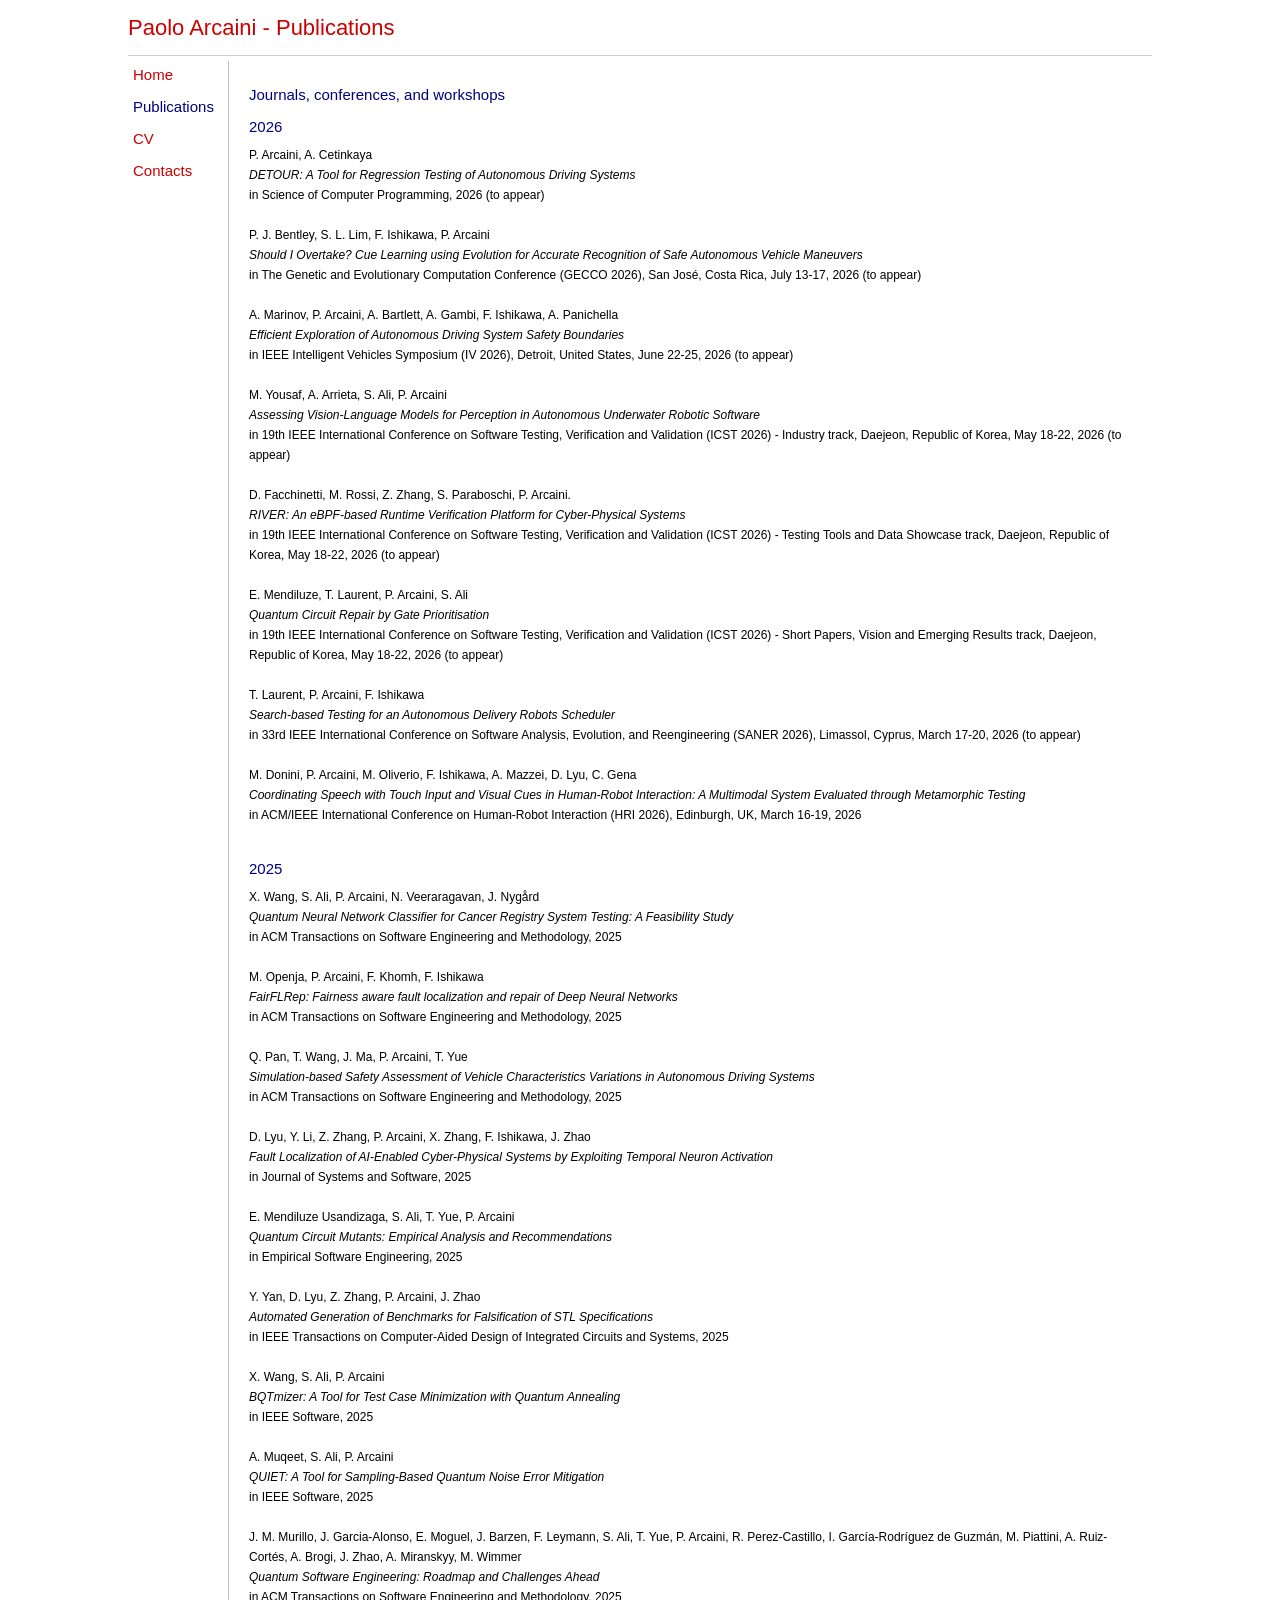
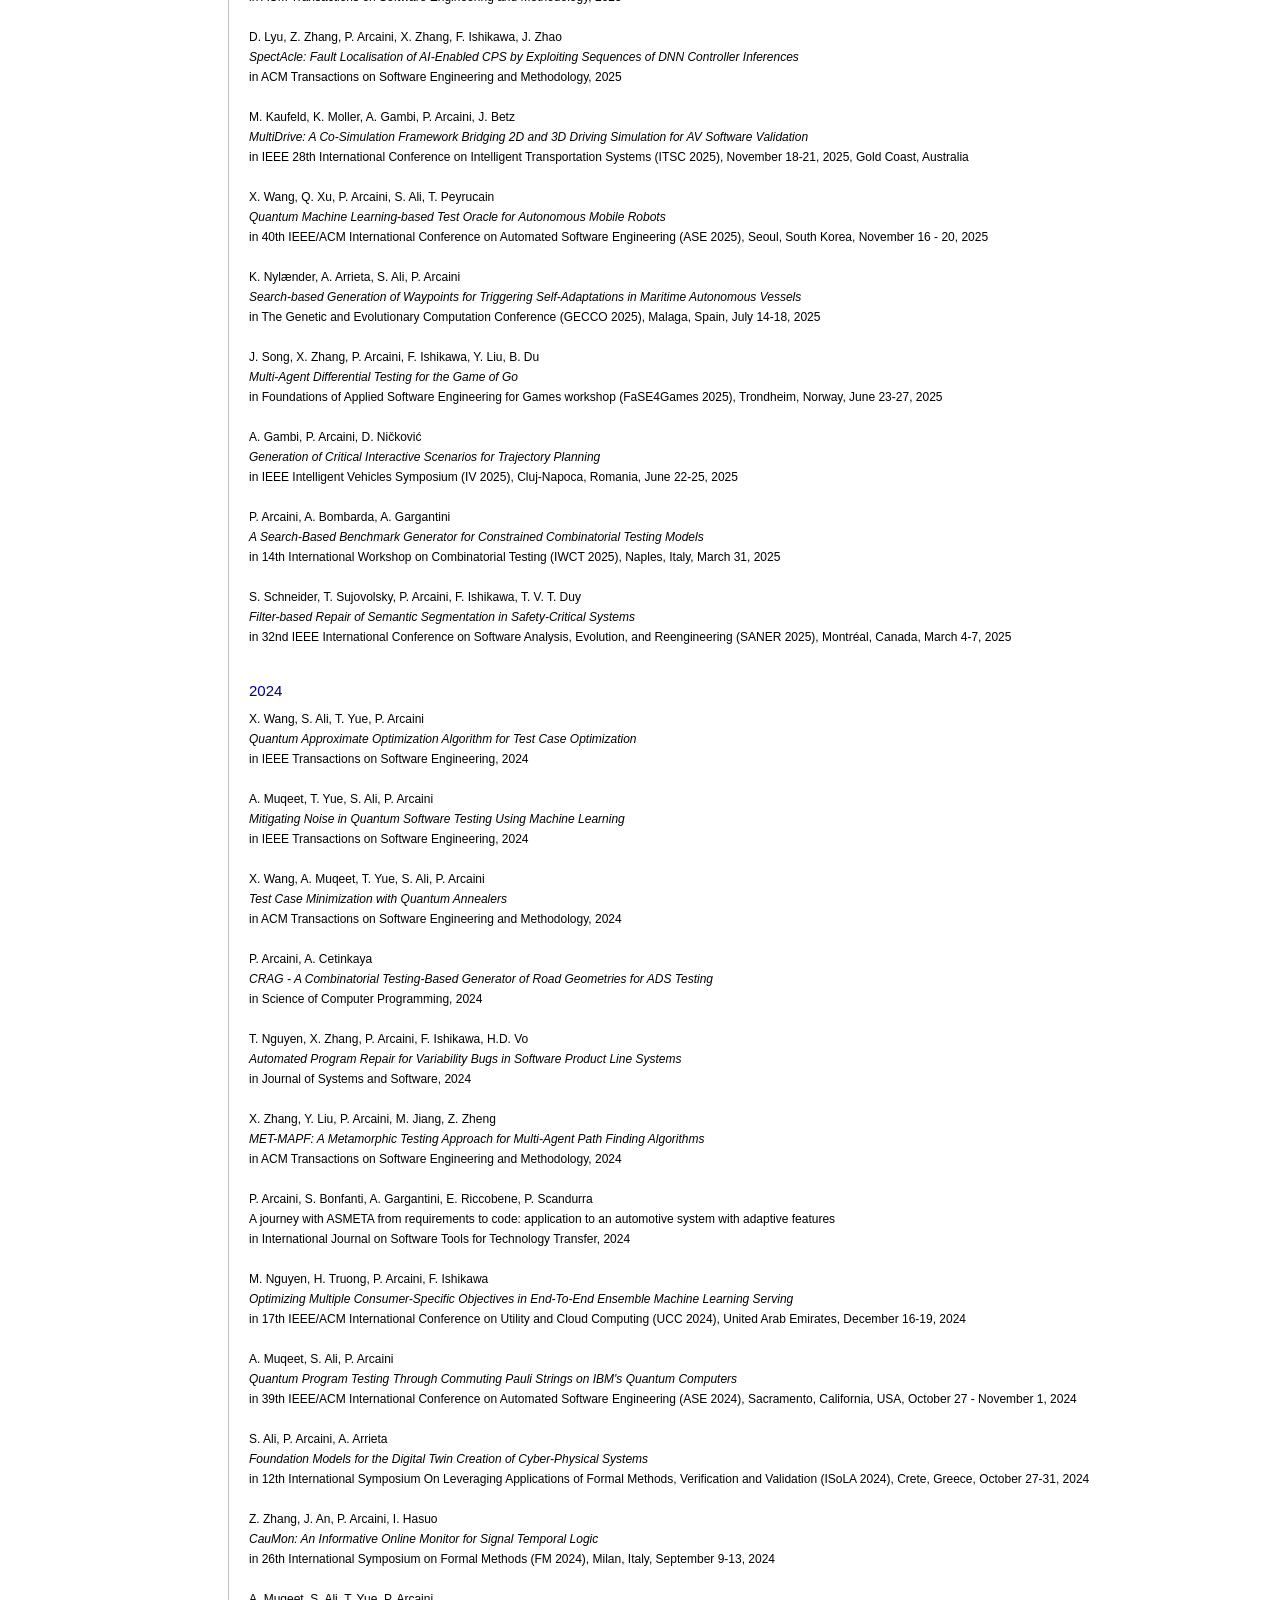
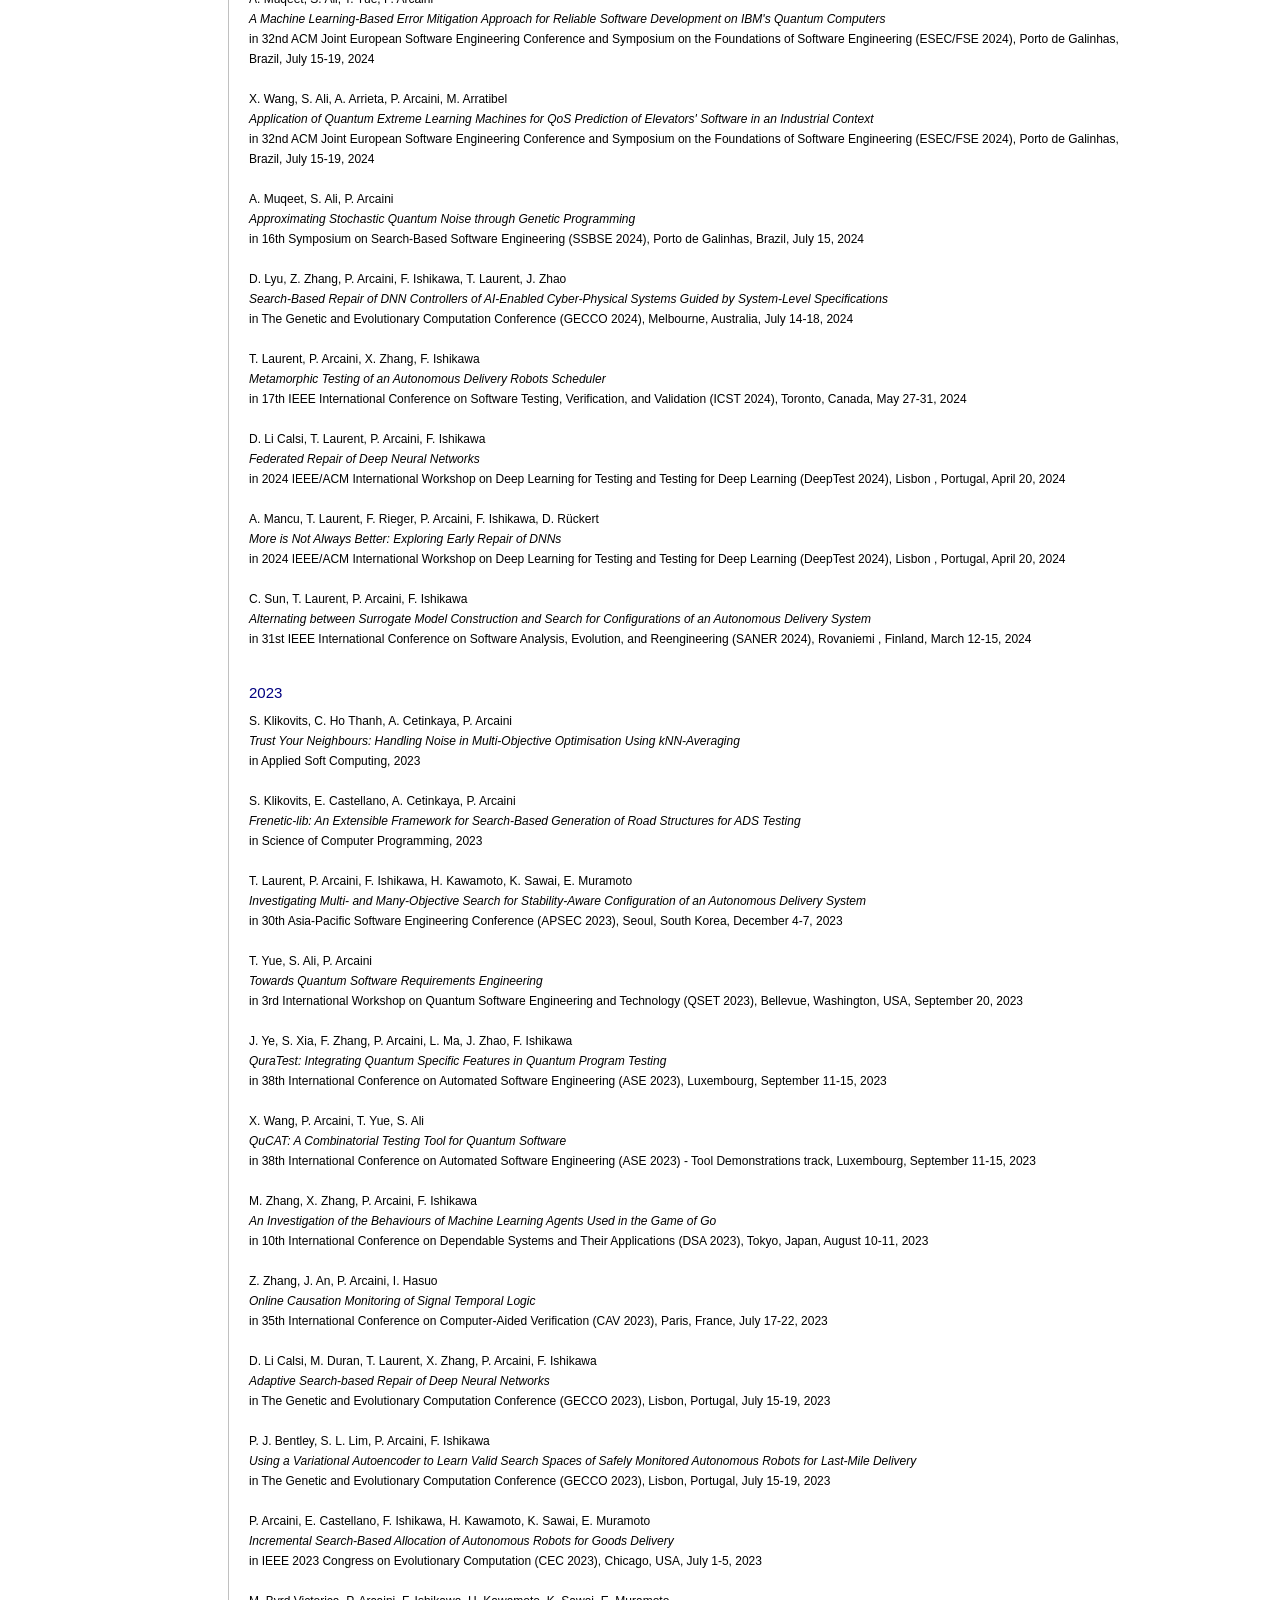
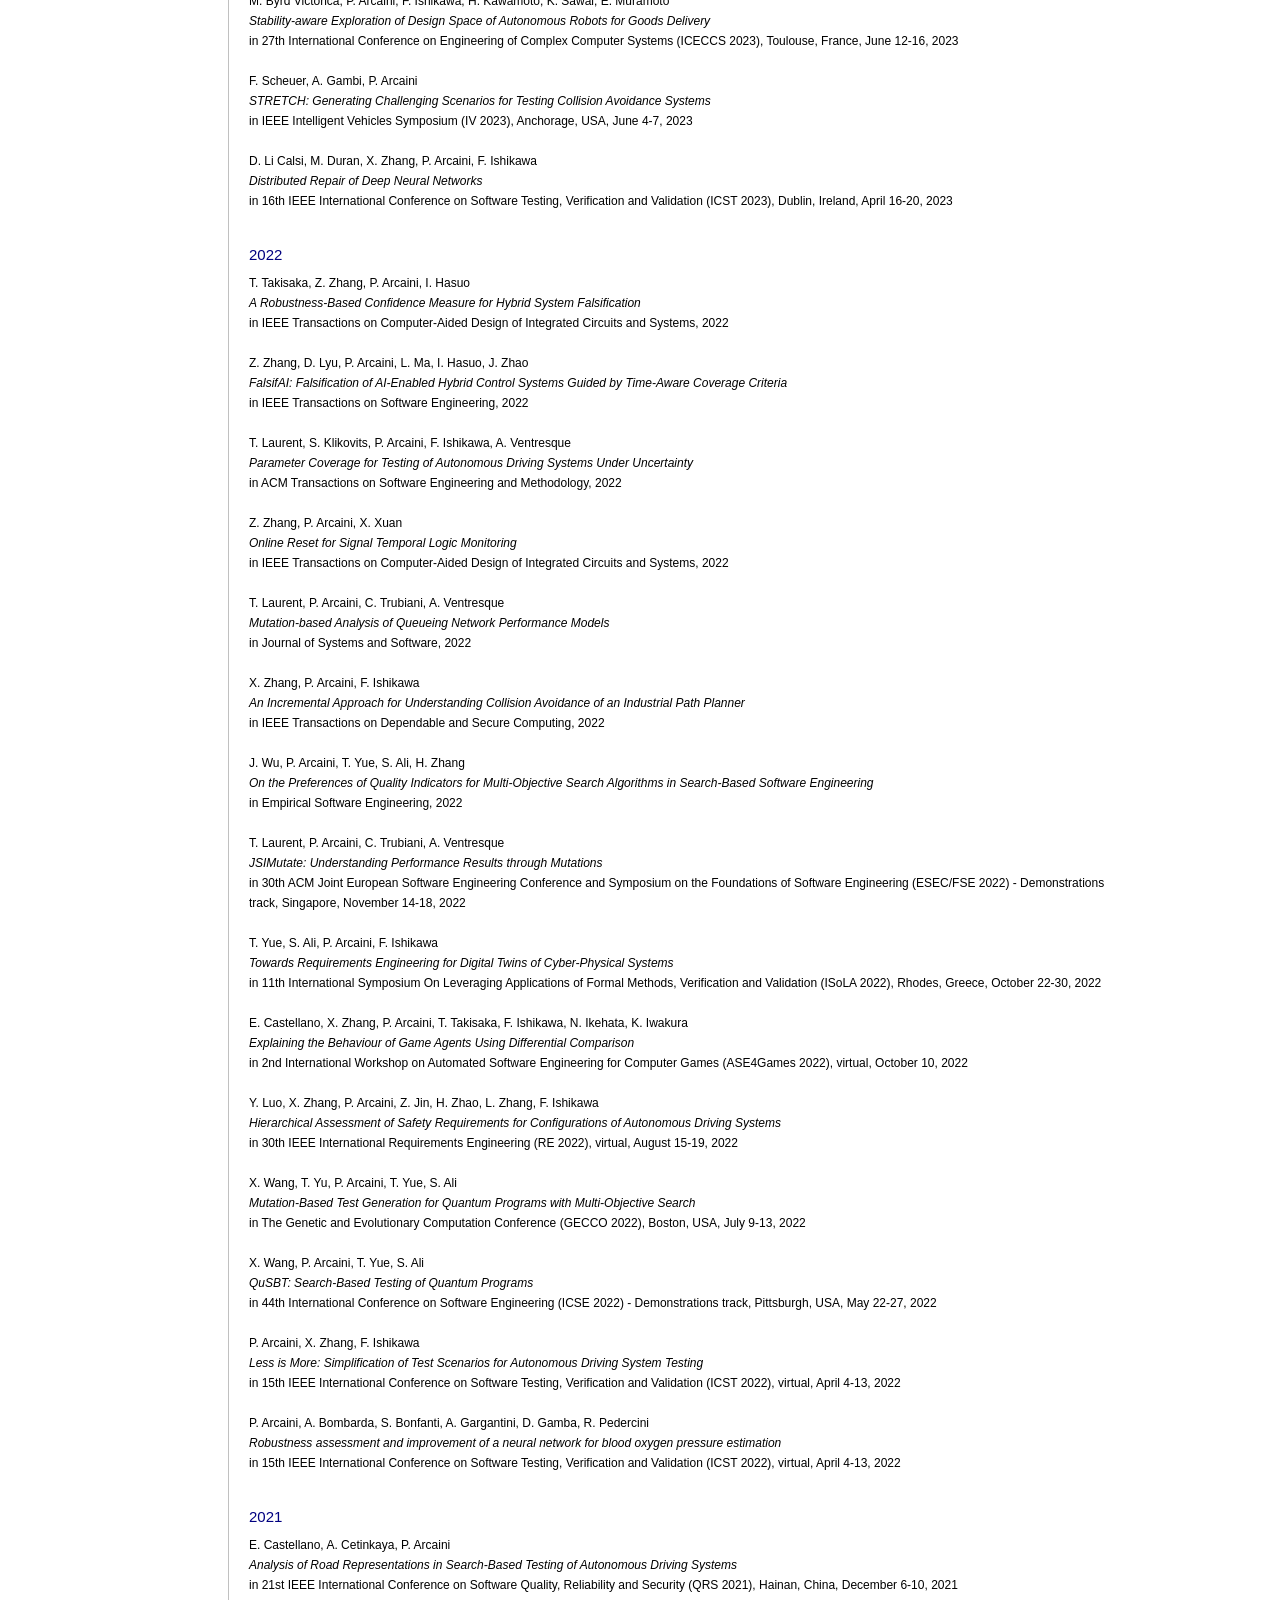
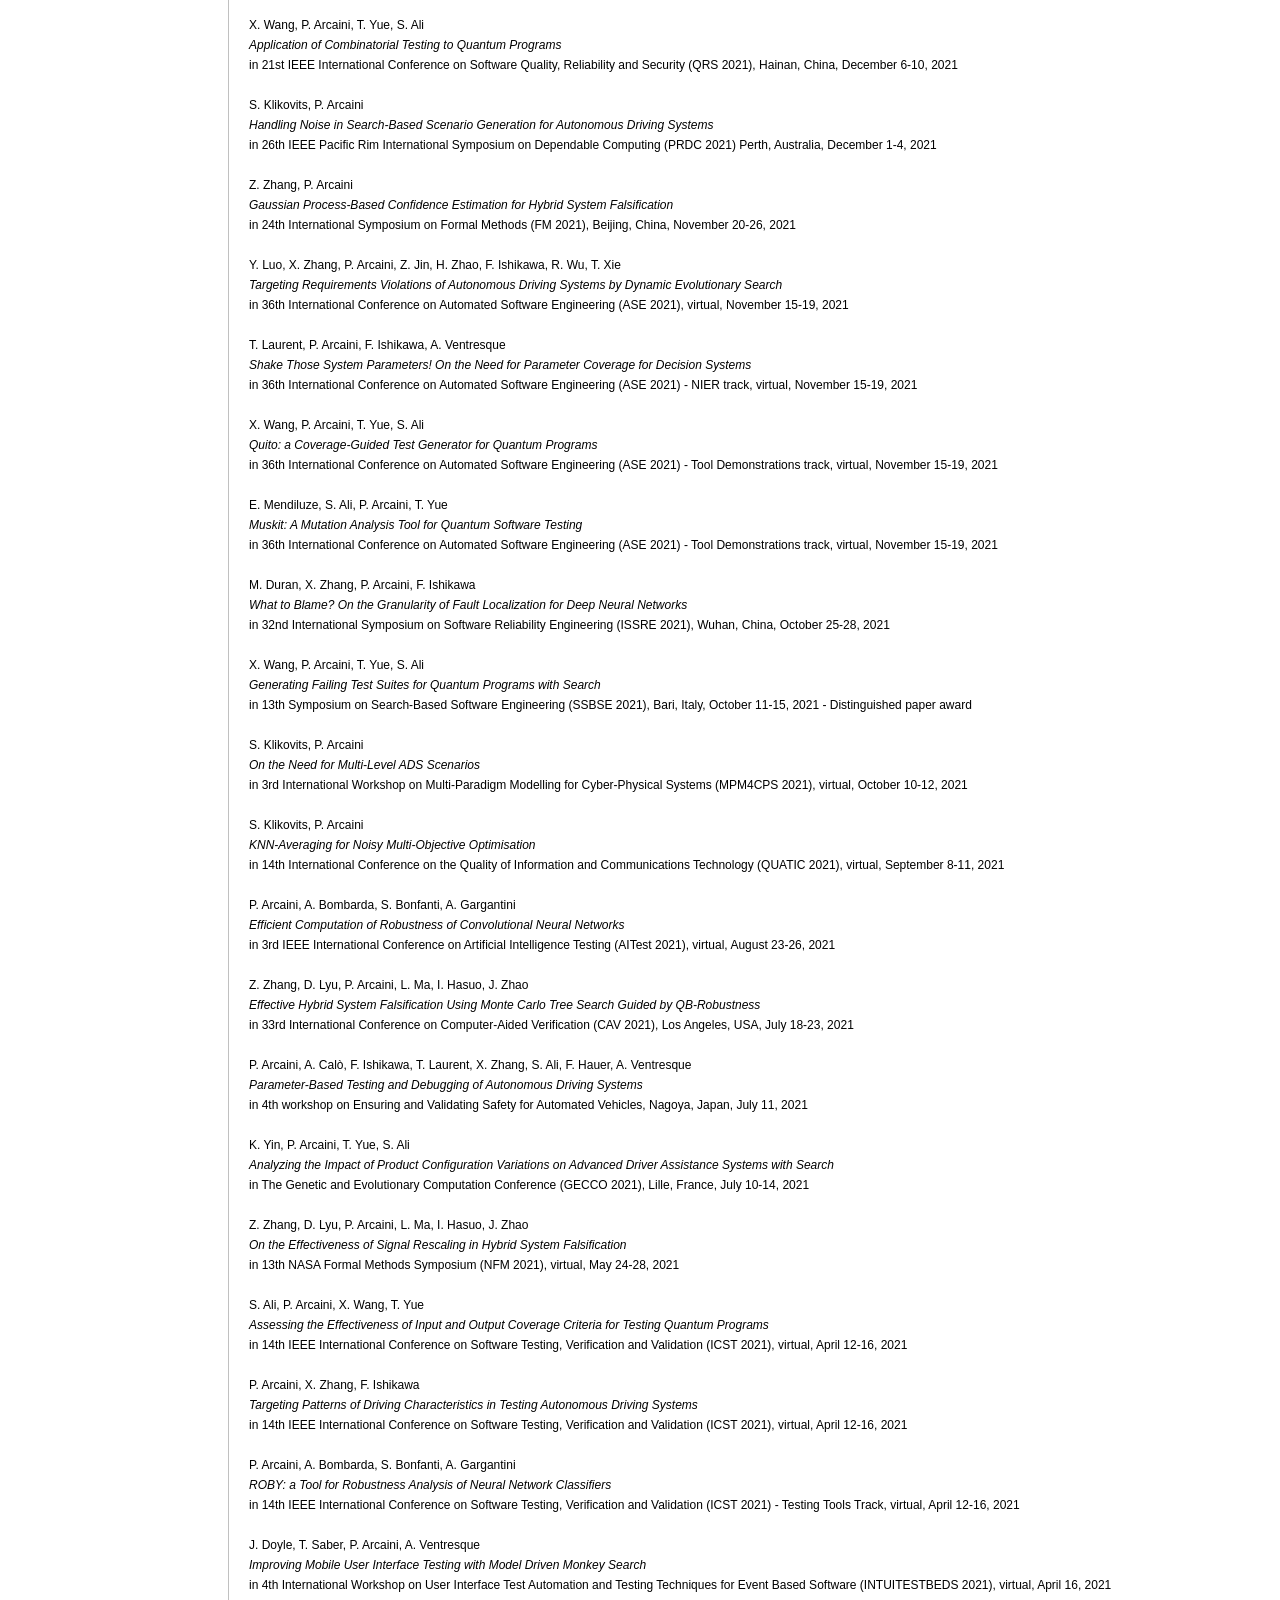
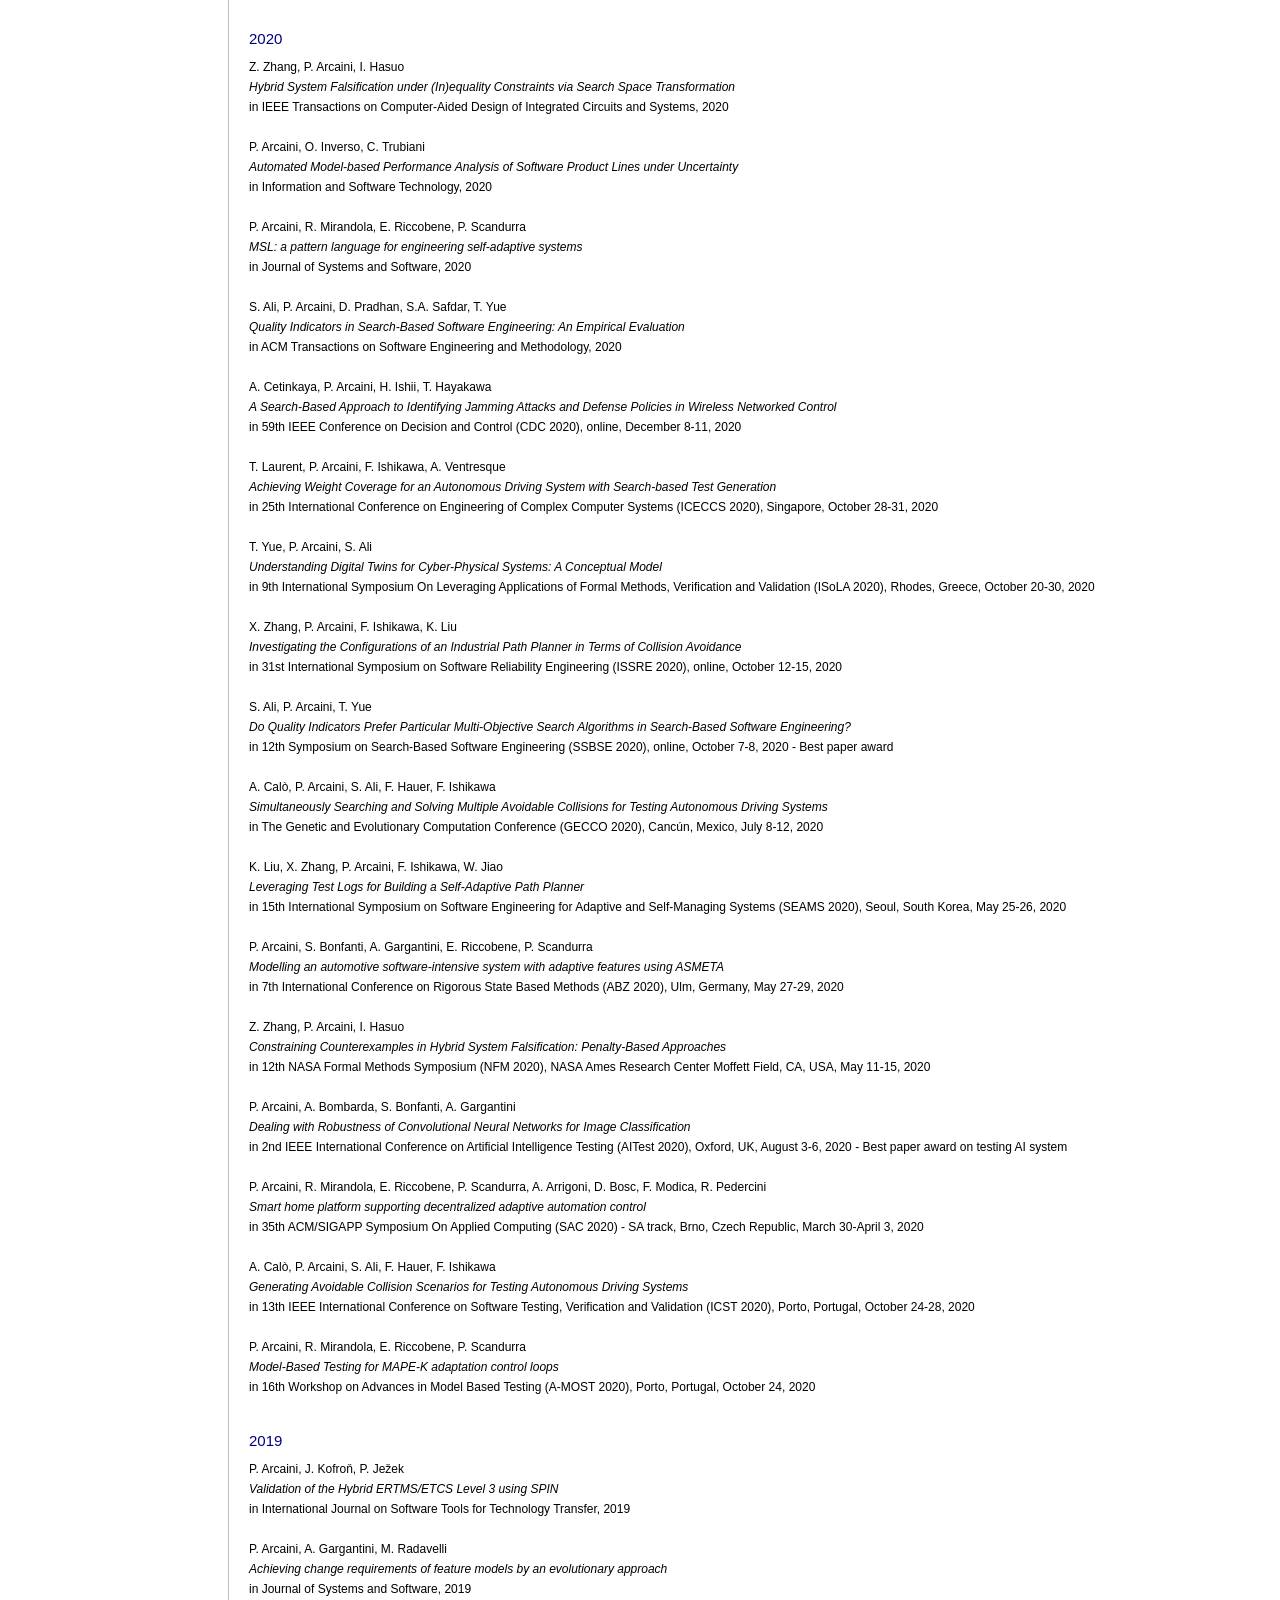
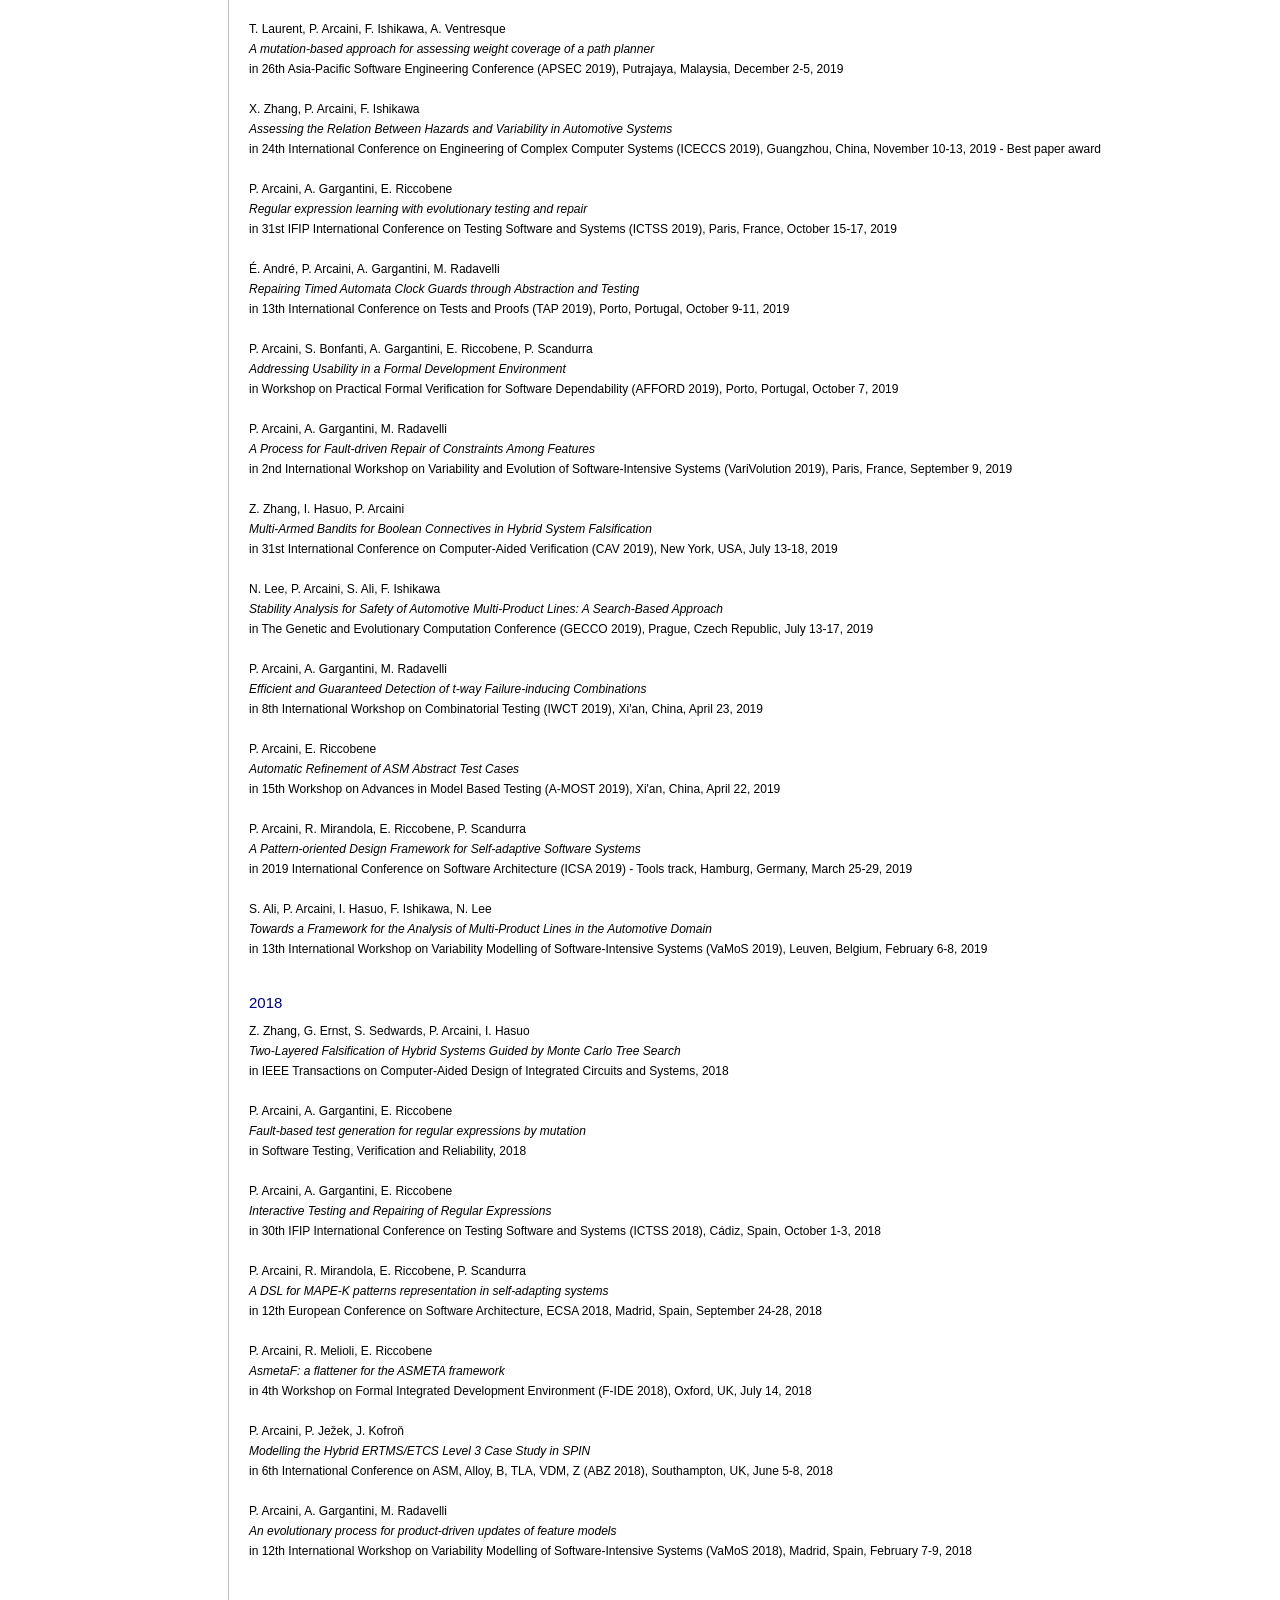
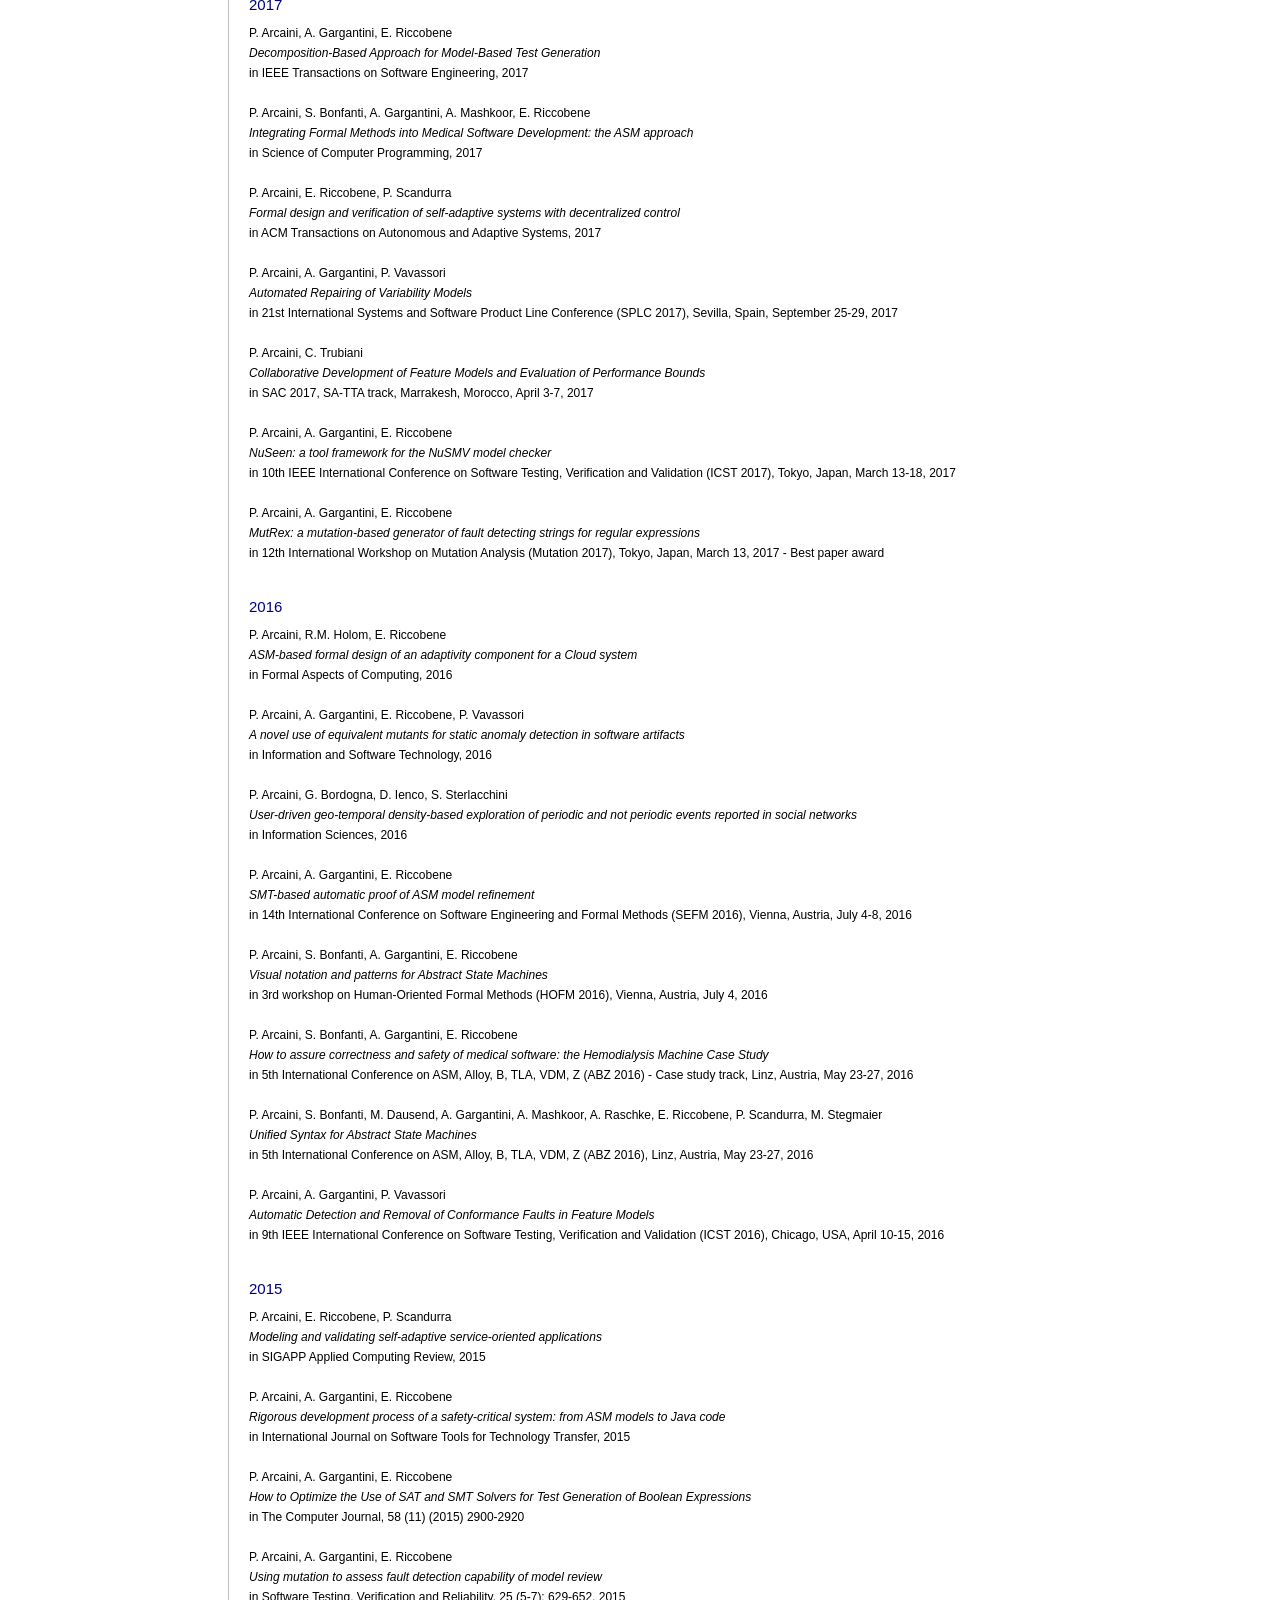
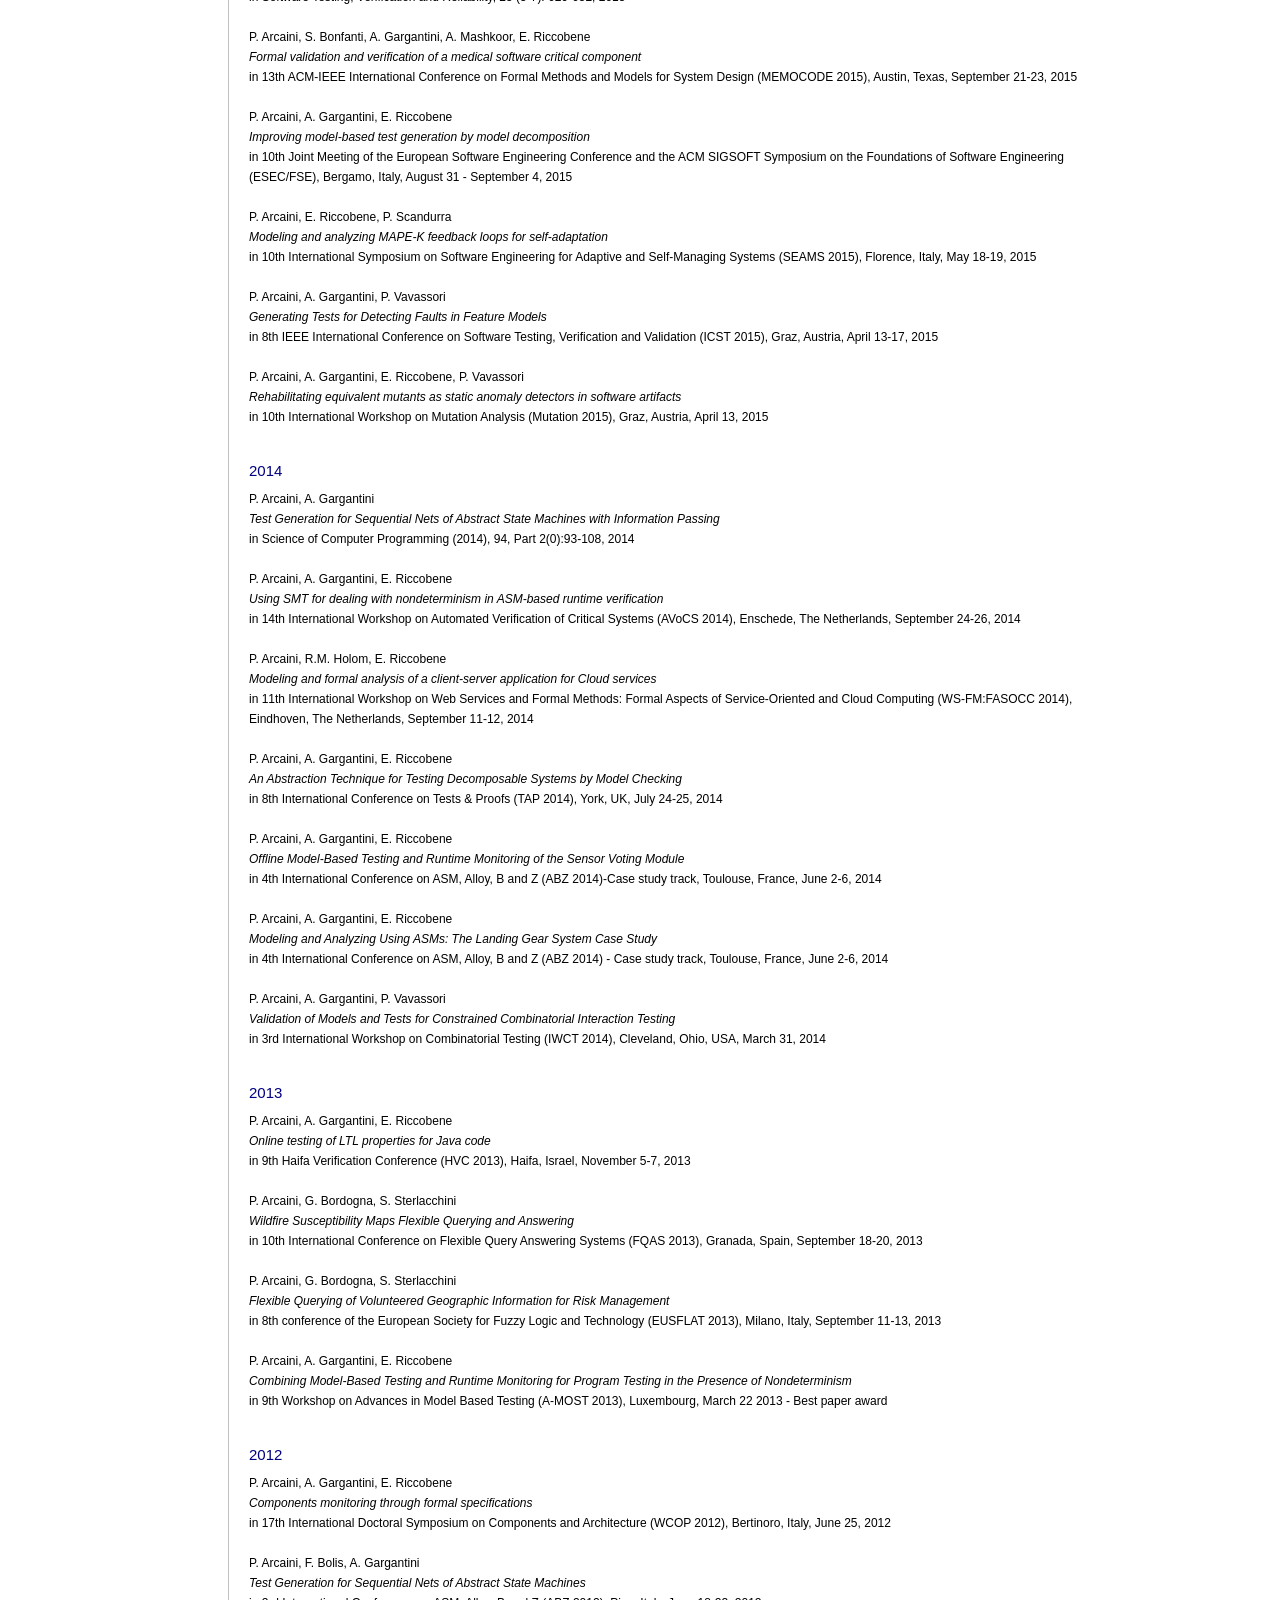
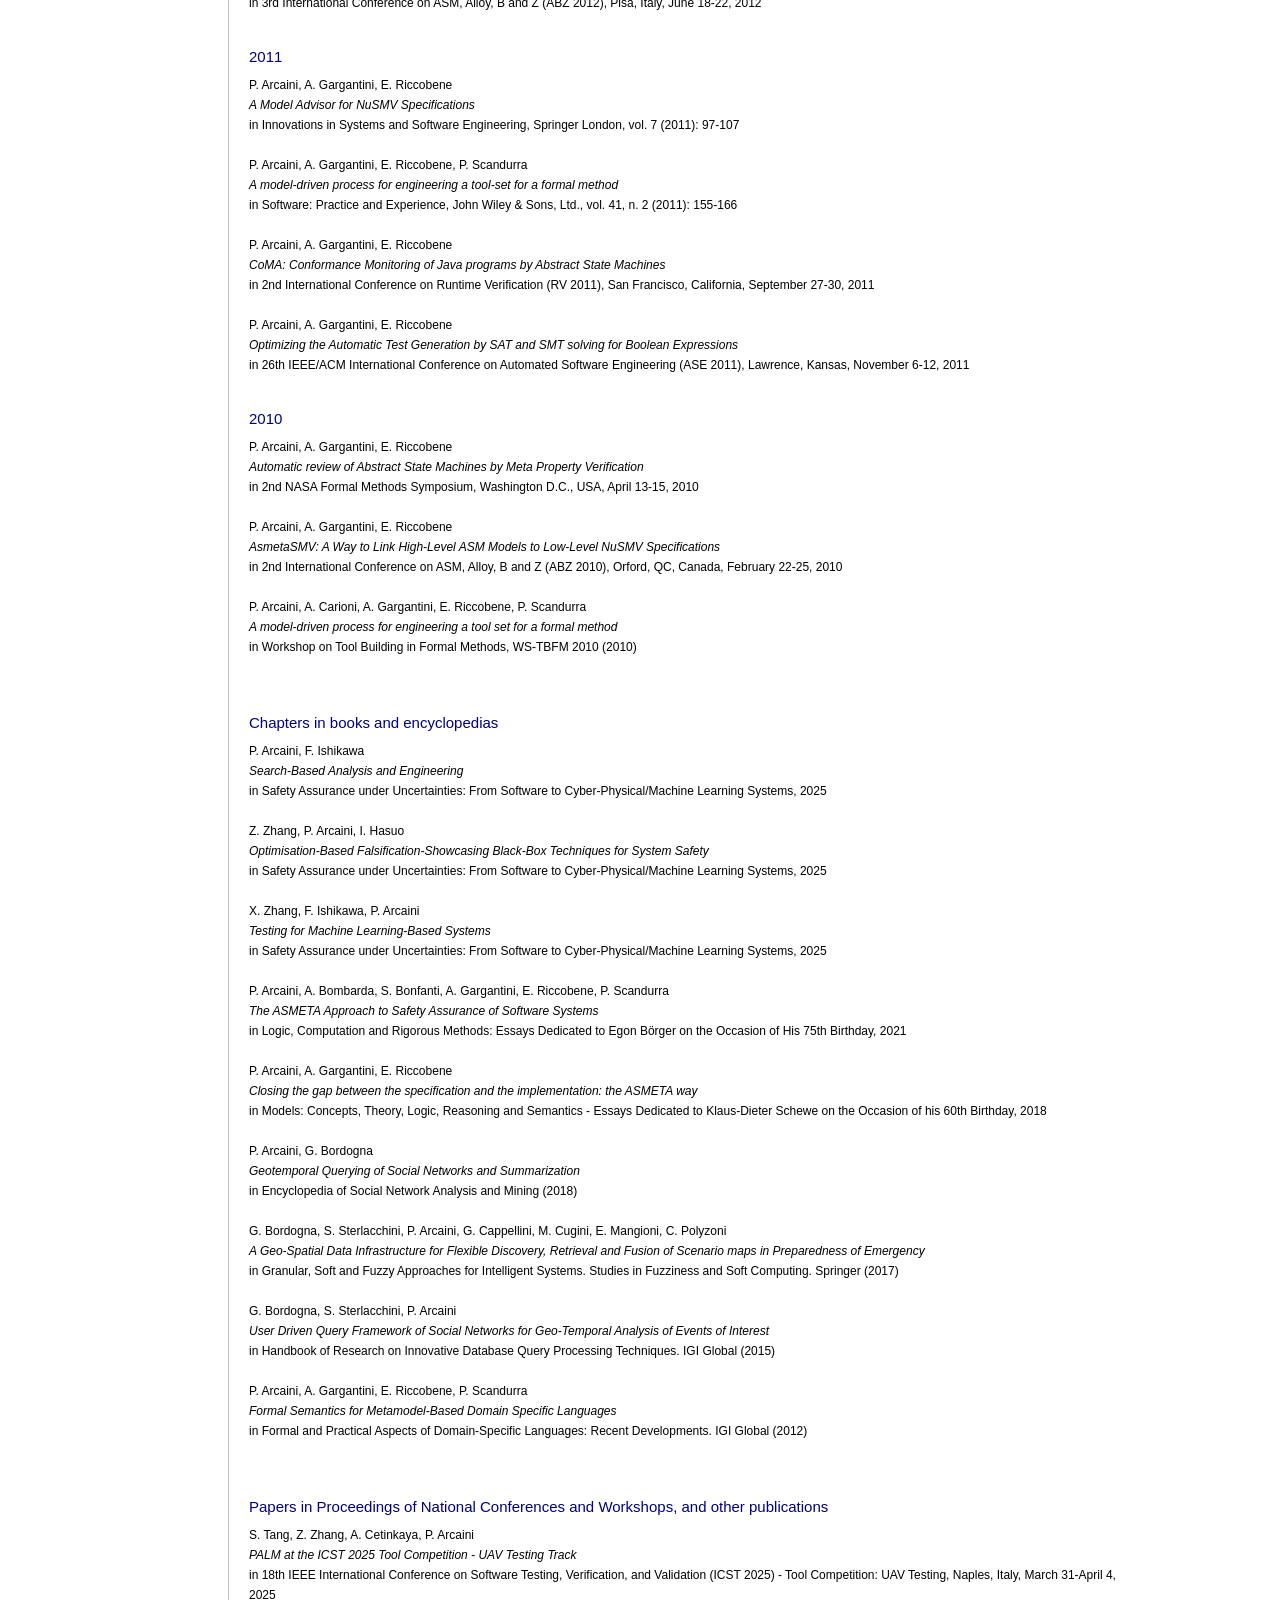
==== commit fd16552f: "Update publications.html" ====
--- a/publications.html
+++ b/publications.html
@@ -30,6 +30,10 @@
 
     <h3>2026</h3>
     <p>
+    P. Arcaini, A. Cetinkaya<br/>
+    <i>DETOUR: A Tool for Regression Testing of Autonomous Driving Systems</i><br/>
+    in Science of Computer Programming, 2026 (to appear)<br/><br/>
+
     P. J. Bentley, S. L. Lim, F. Ishikawa, P. Arcaini<br/>
     <i>Should I Overtake? Cue Learning using Evolution for Accurate Recognition of Safe Autonomous Vehicle Maneuvers</i><br/>
     in The Genetic and Evolutionary Computation Conference (GECCO 2026), San Jos&eacute, Costa Rica, July 13-17, 2026 (to appear)<br/><br/>
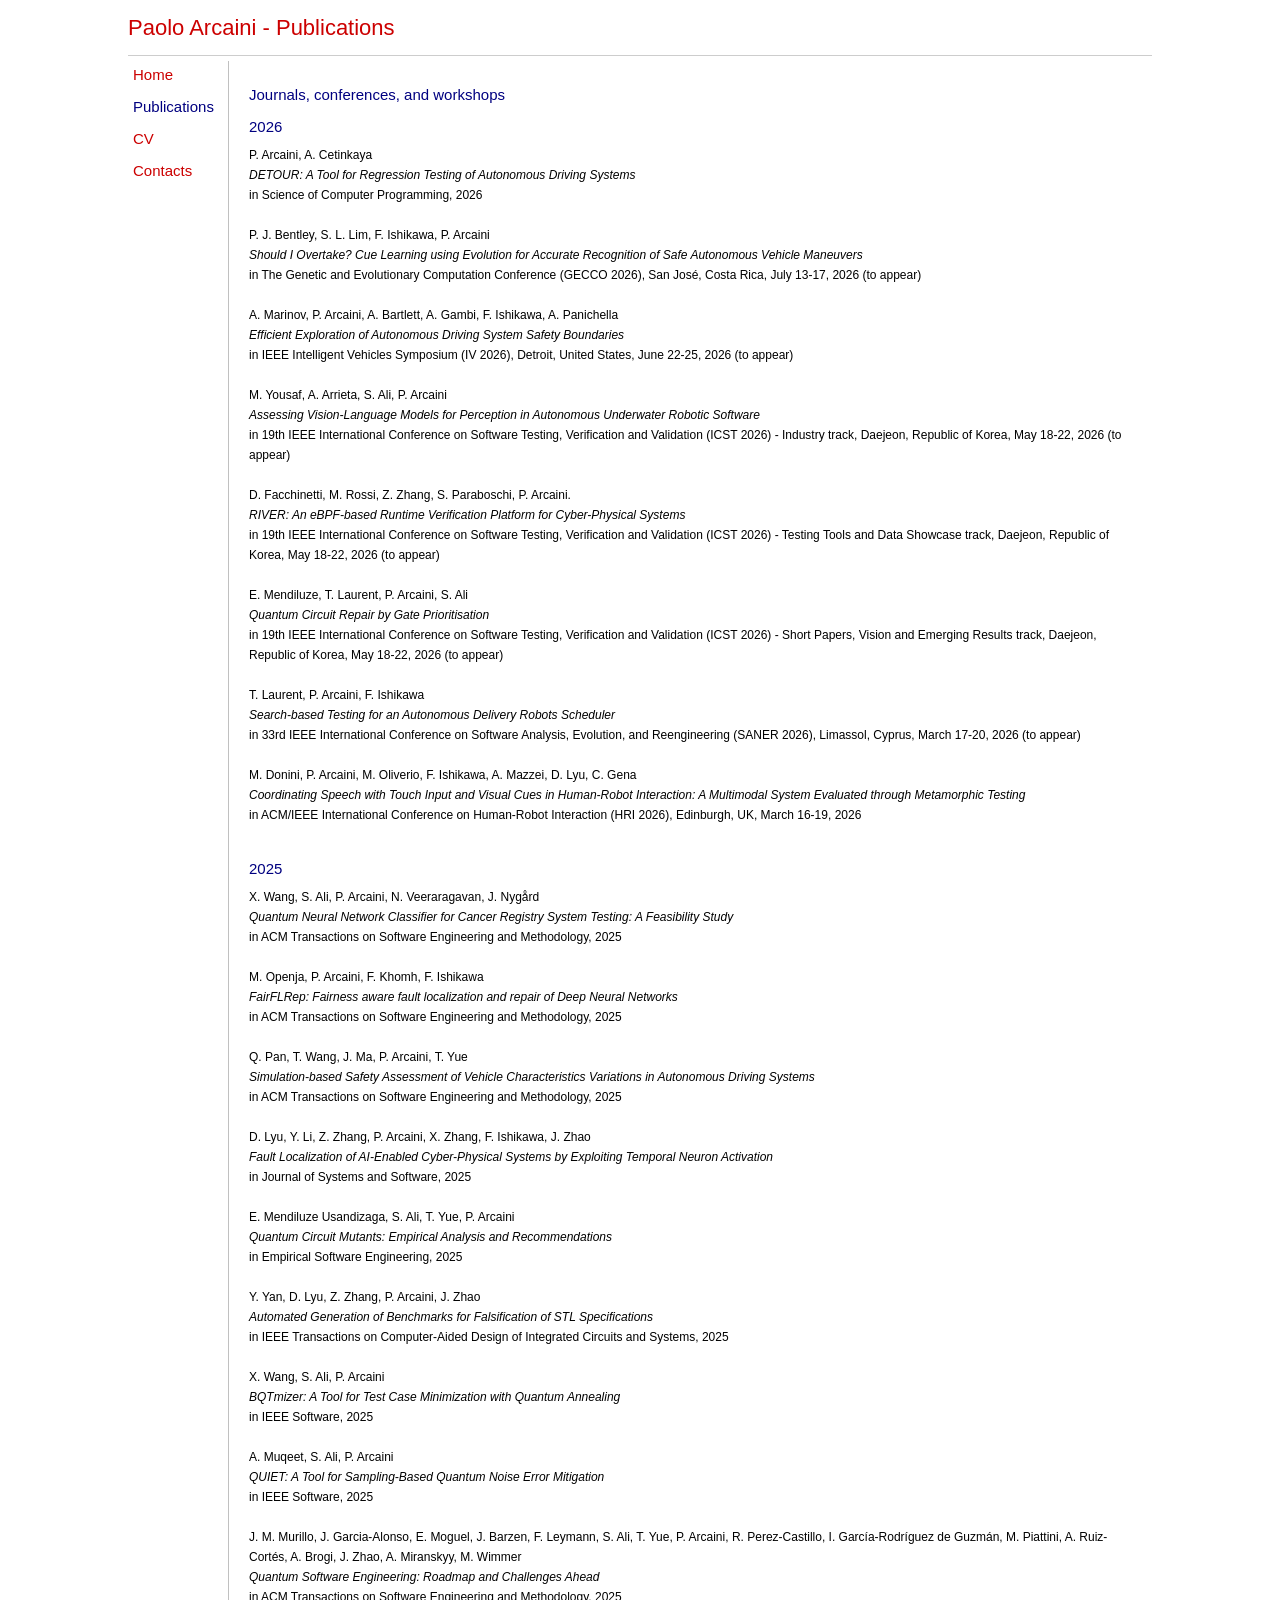
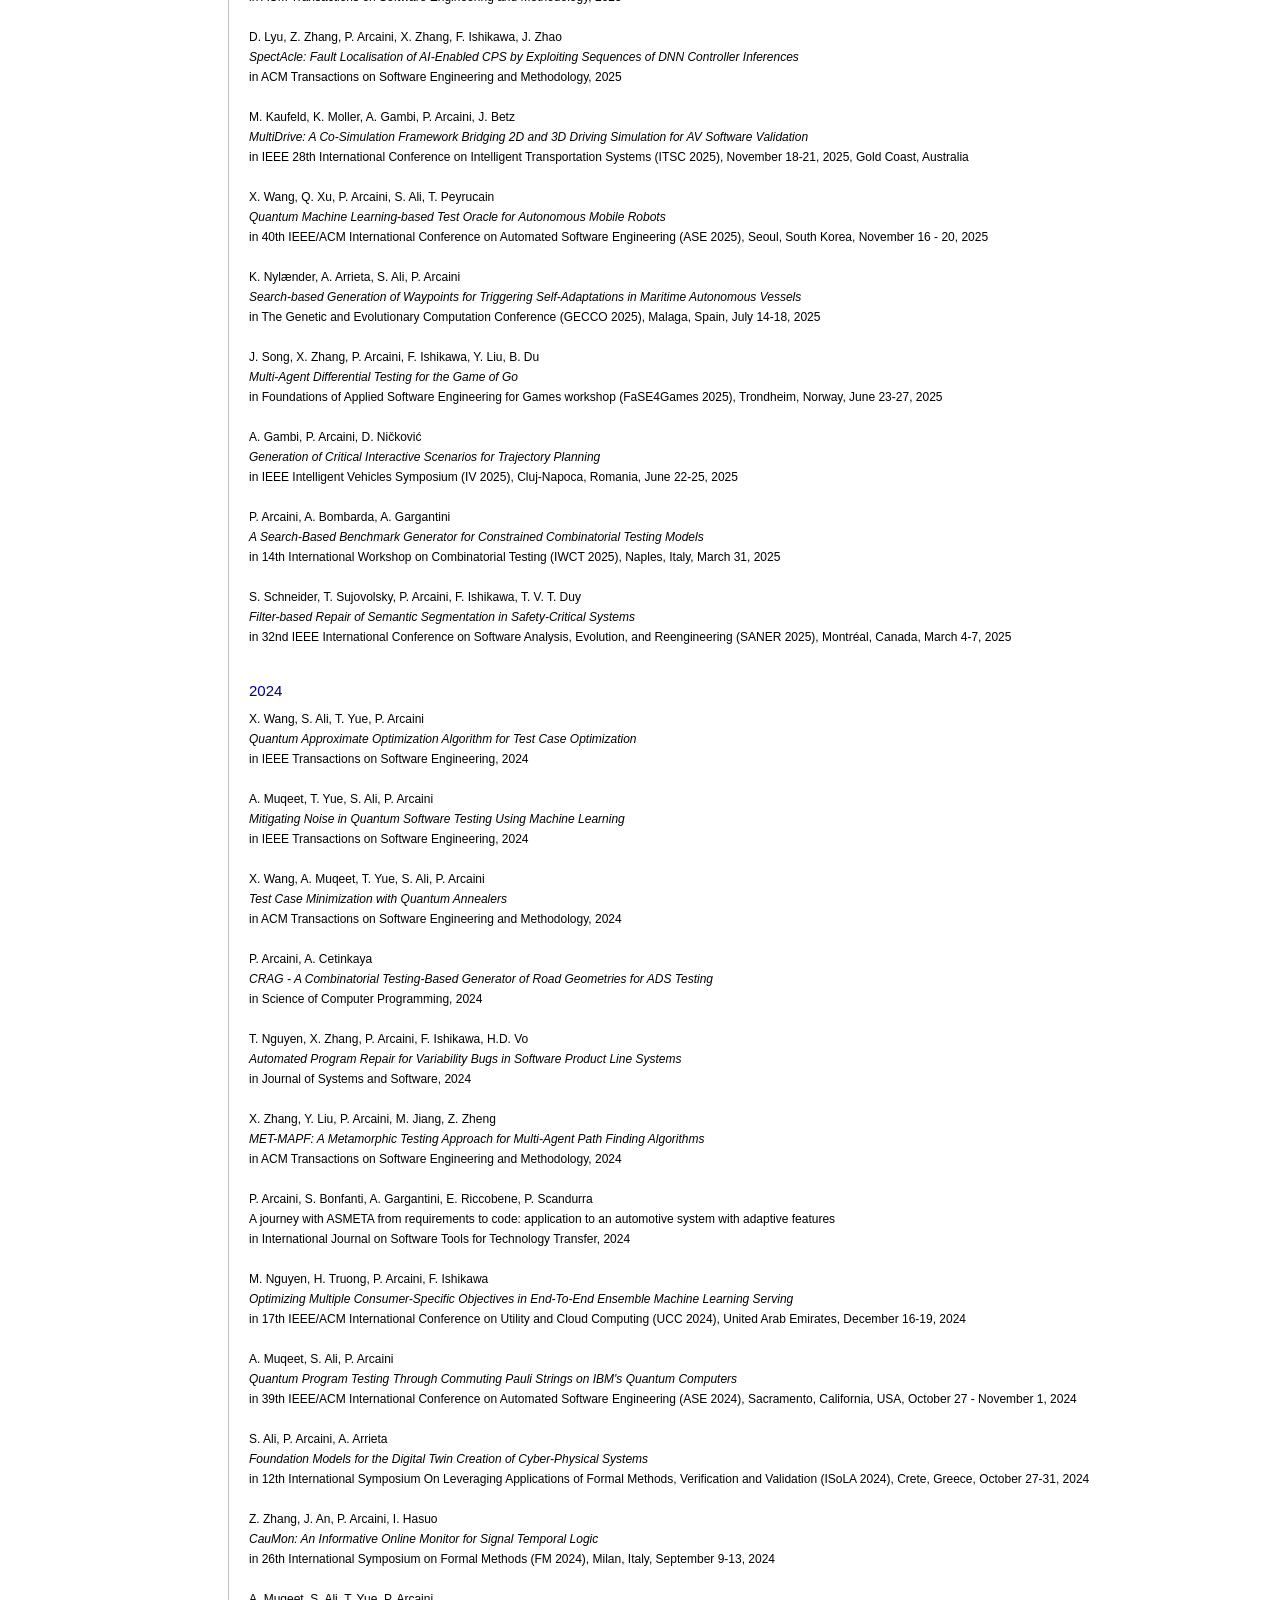
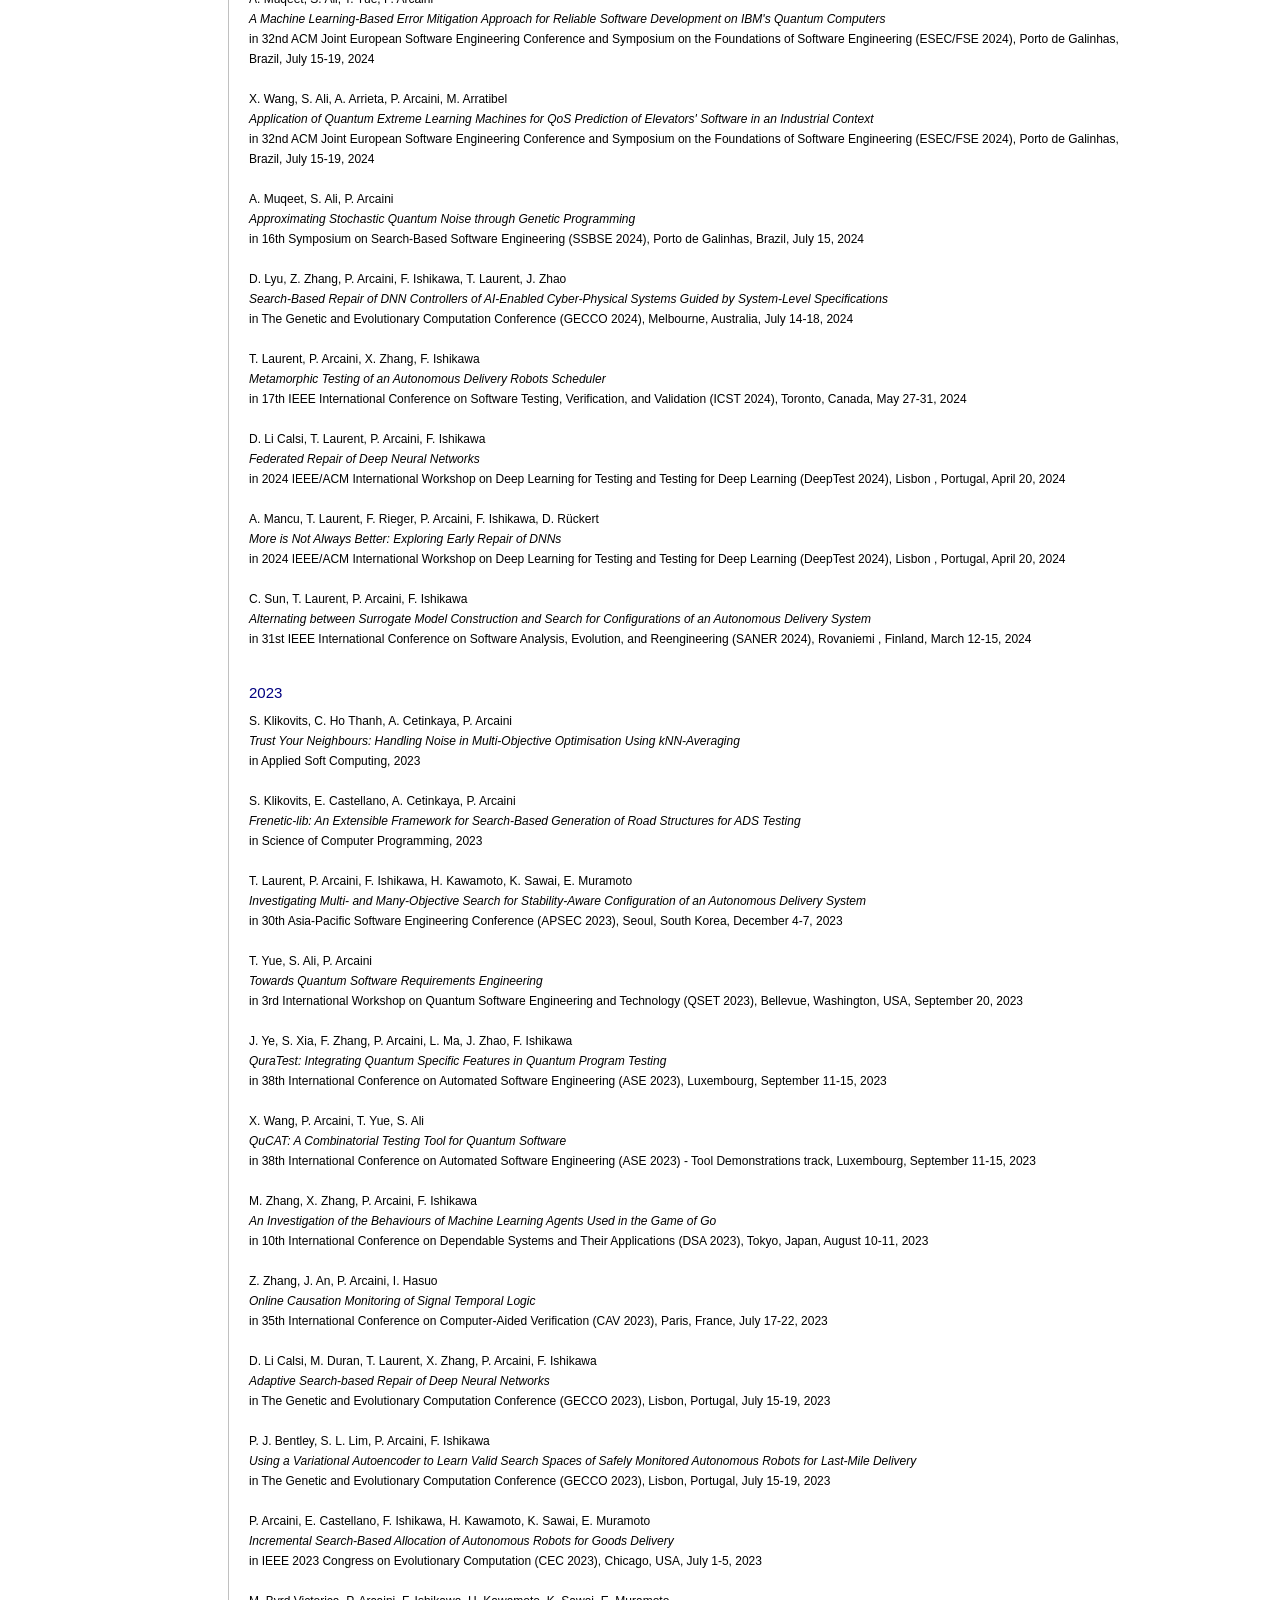
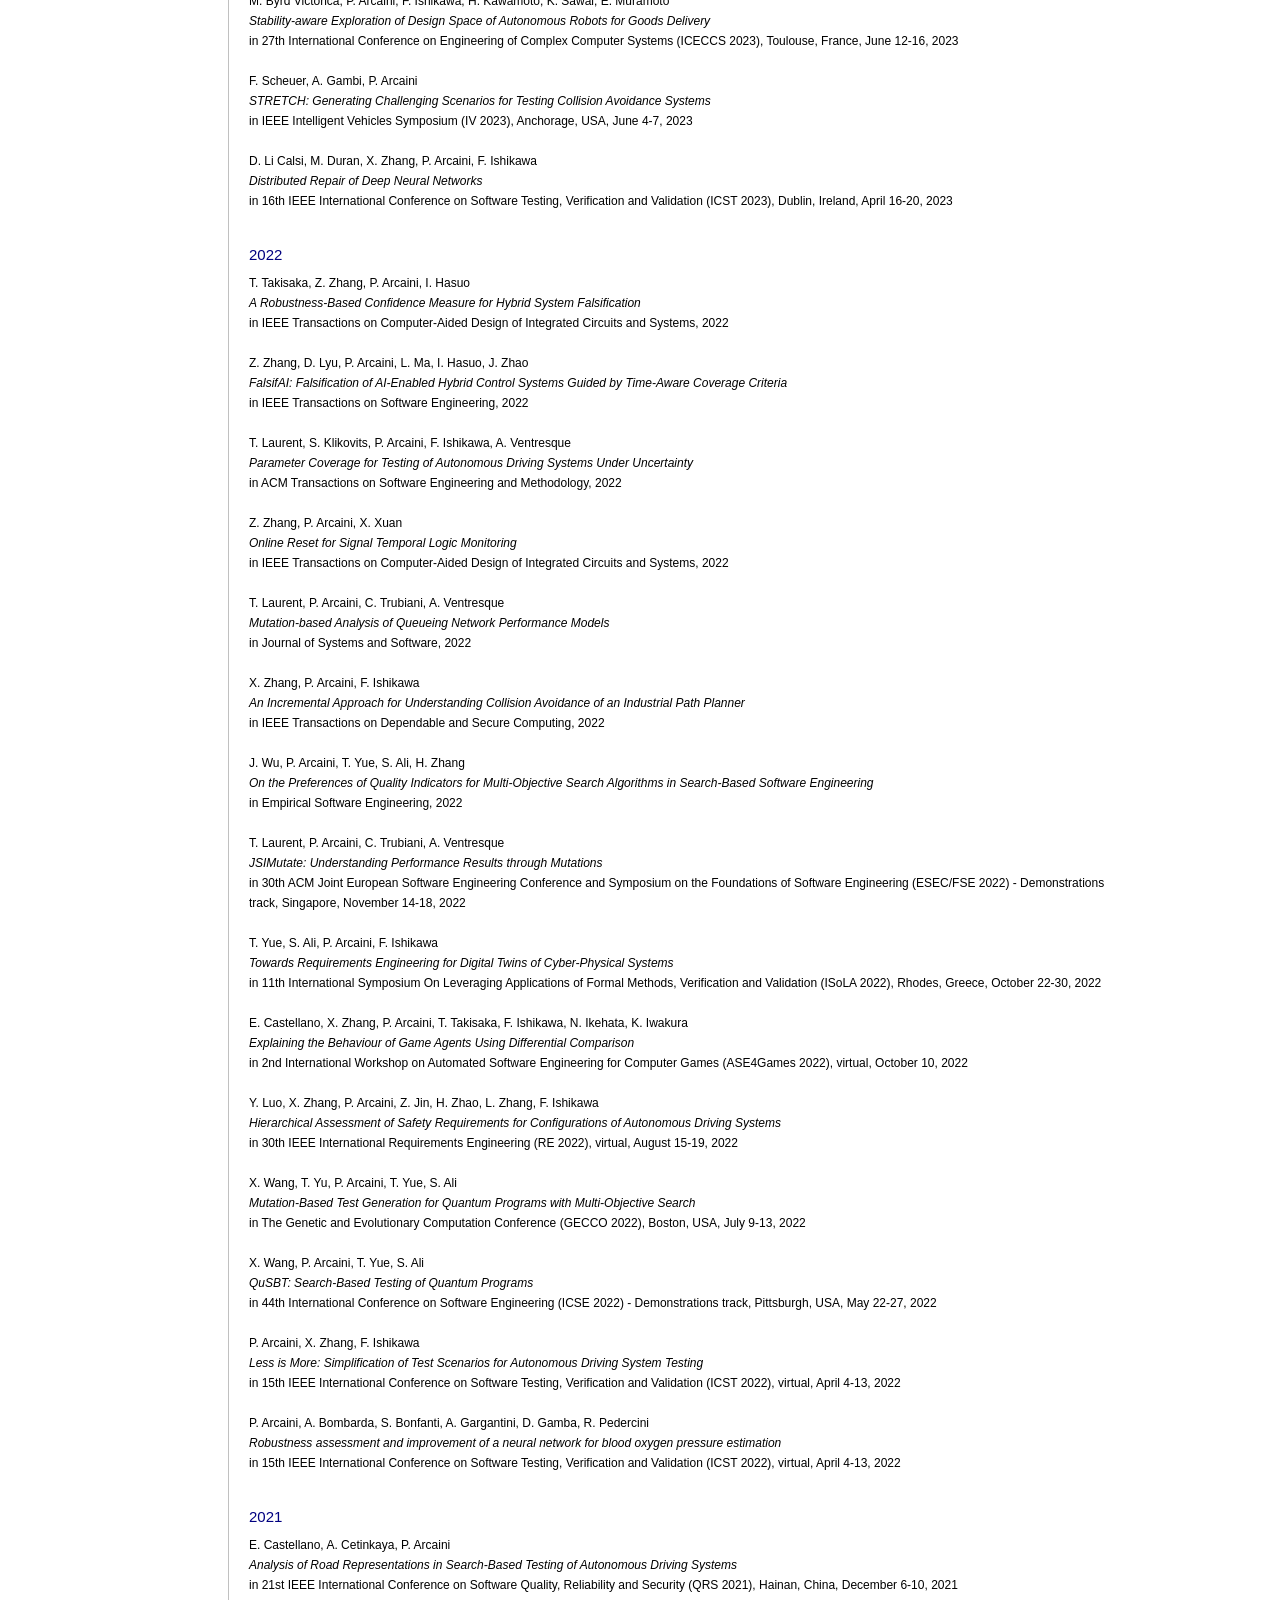
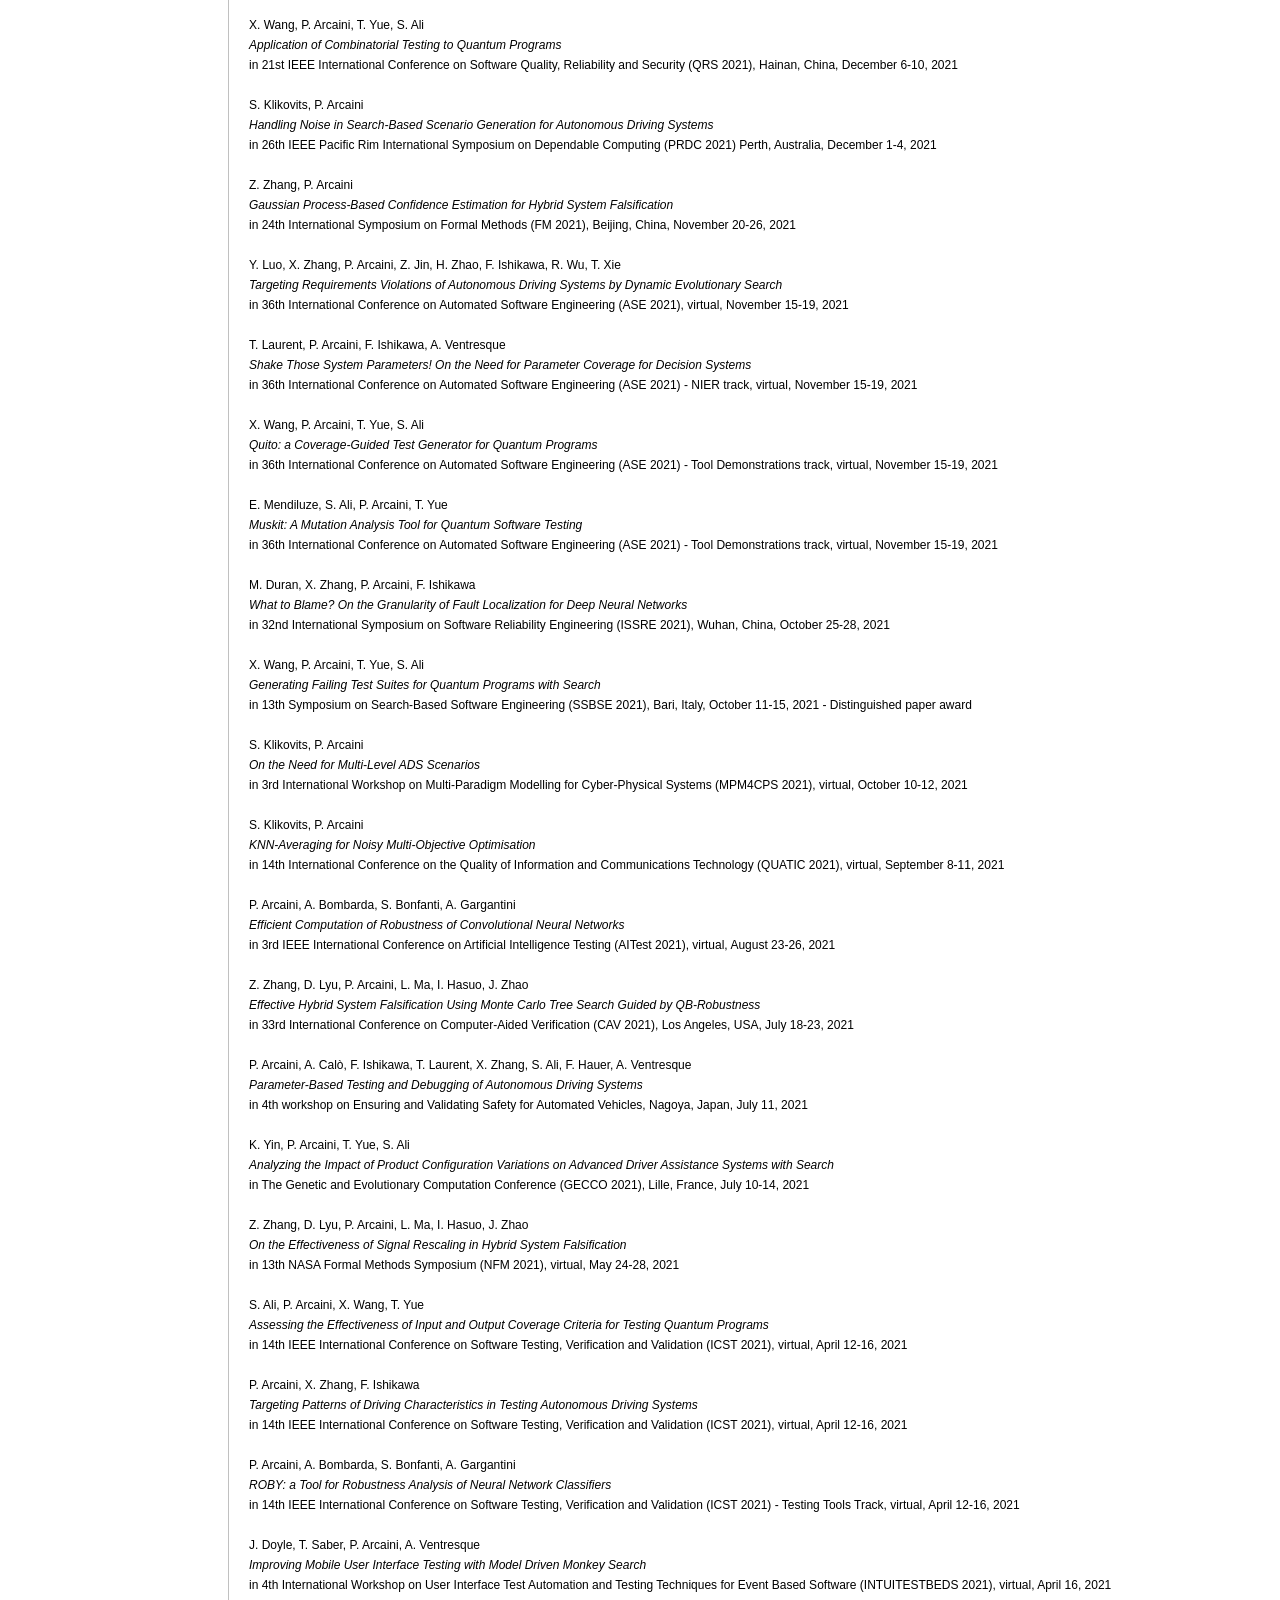
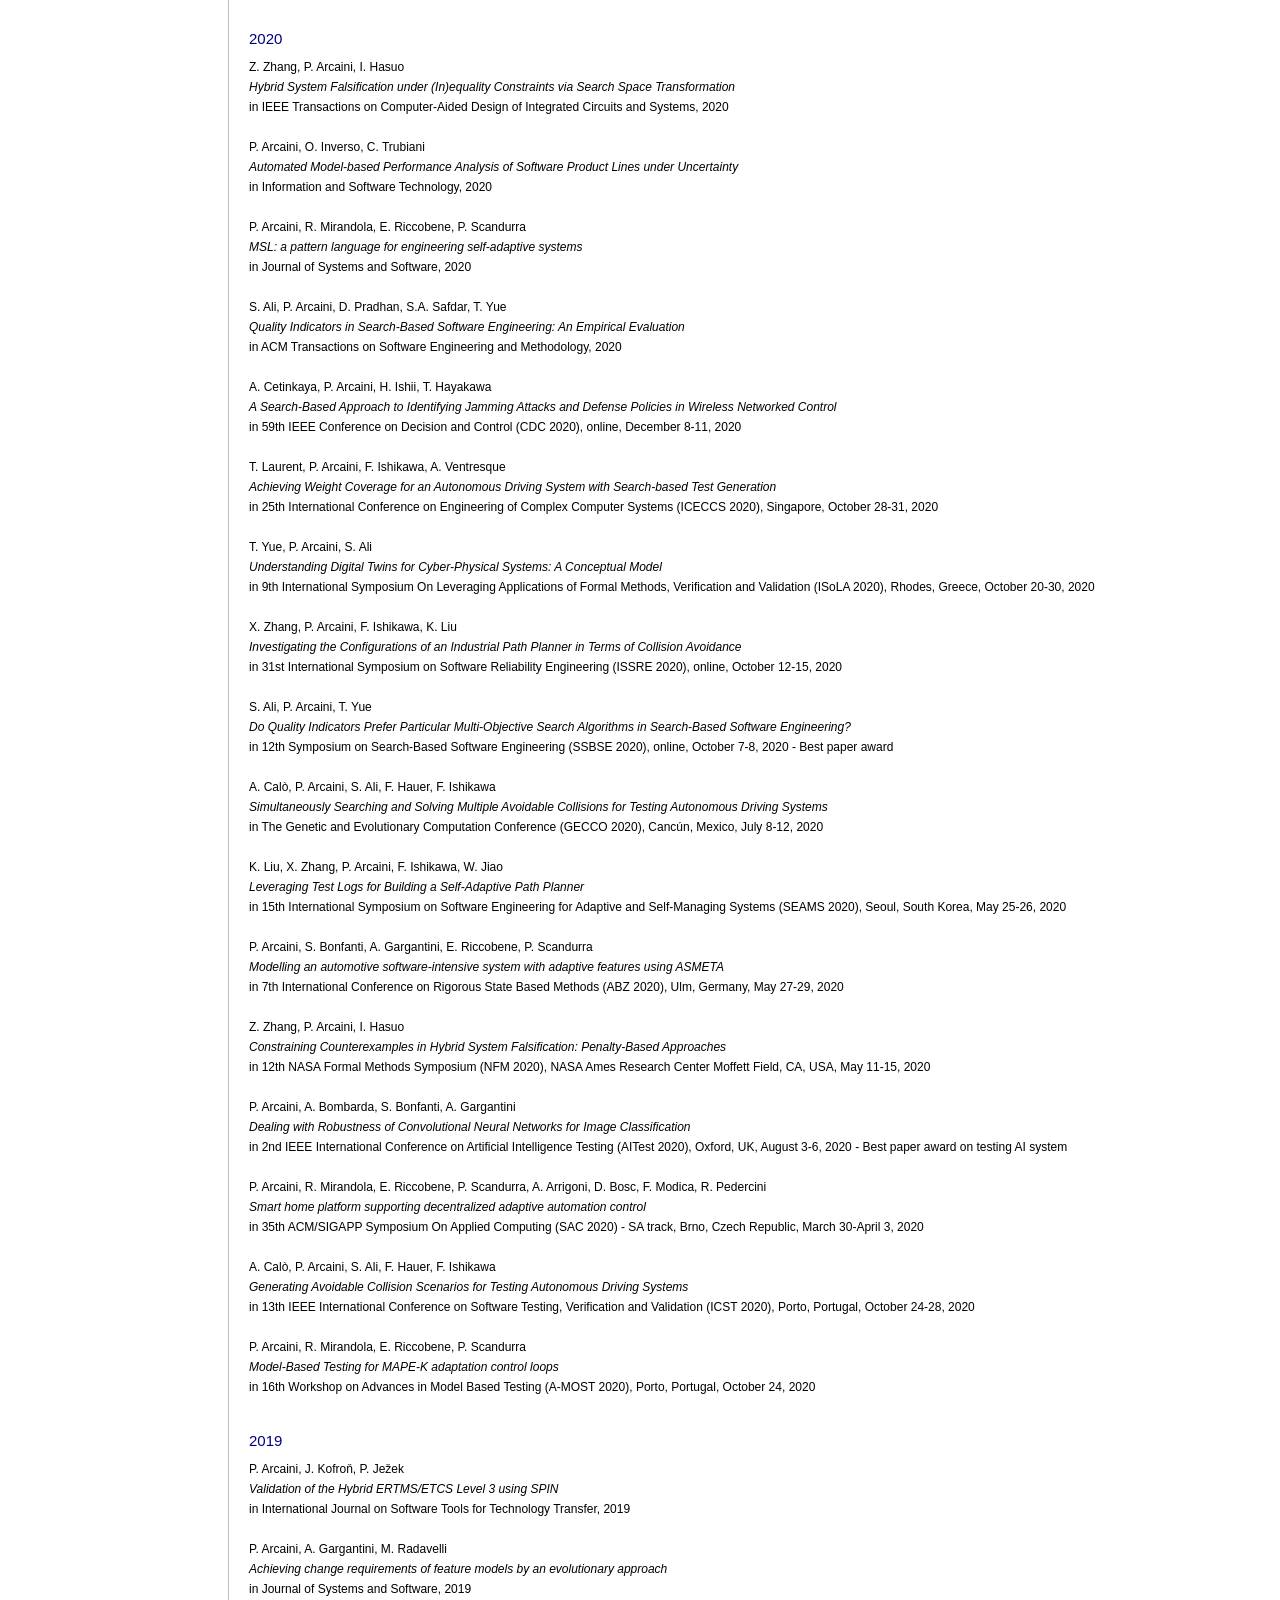
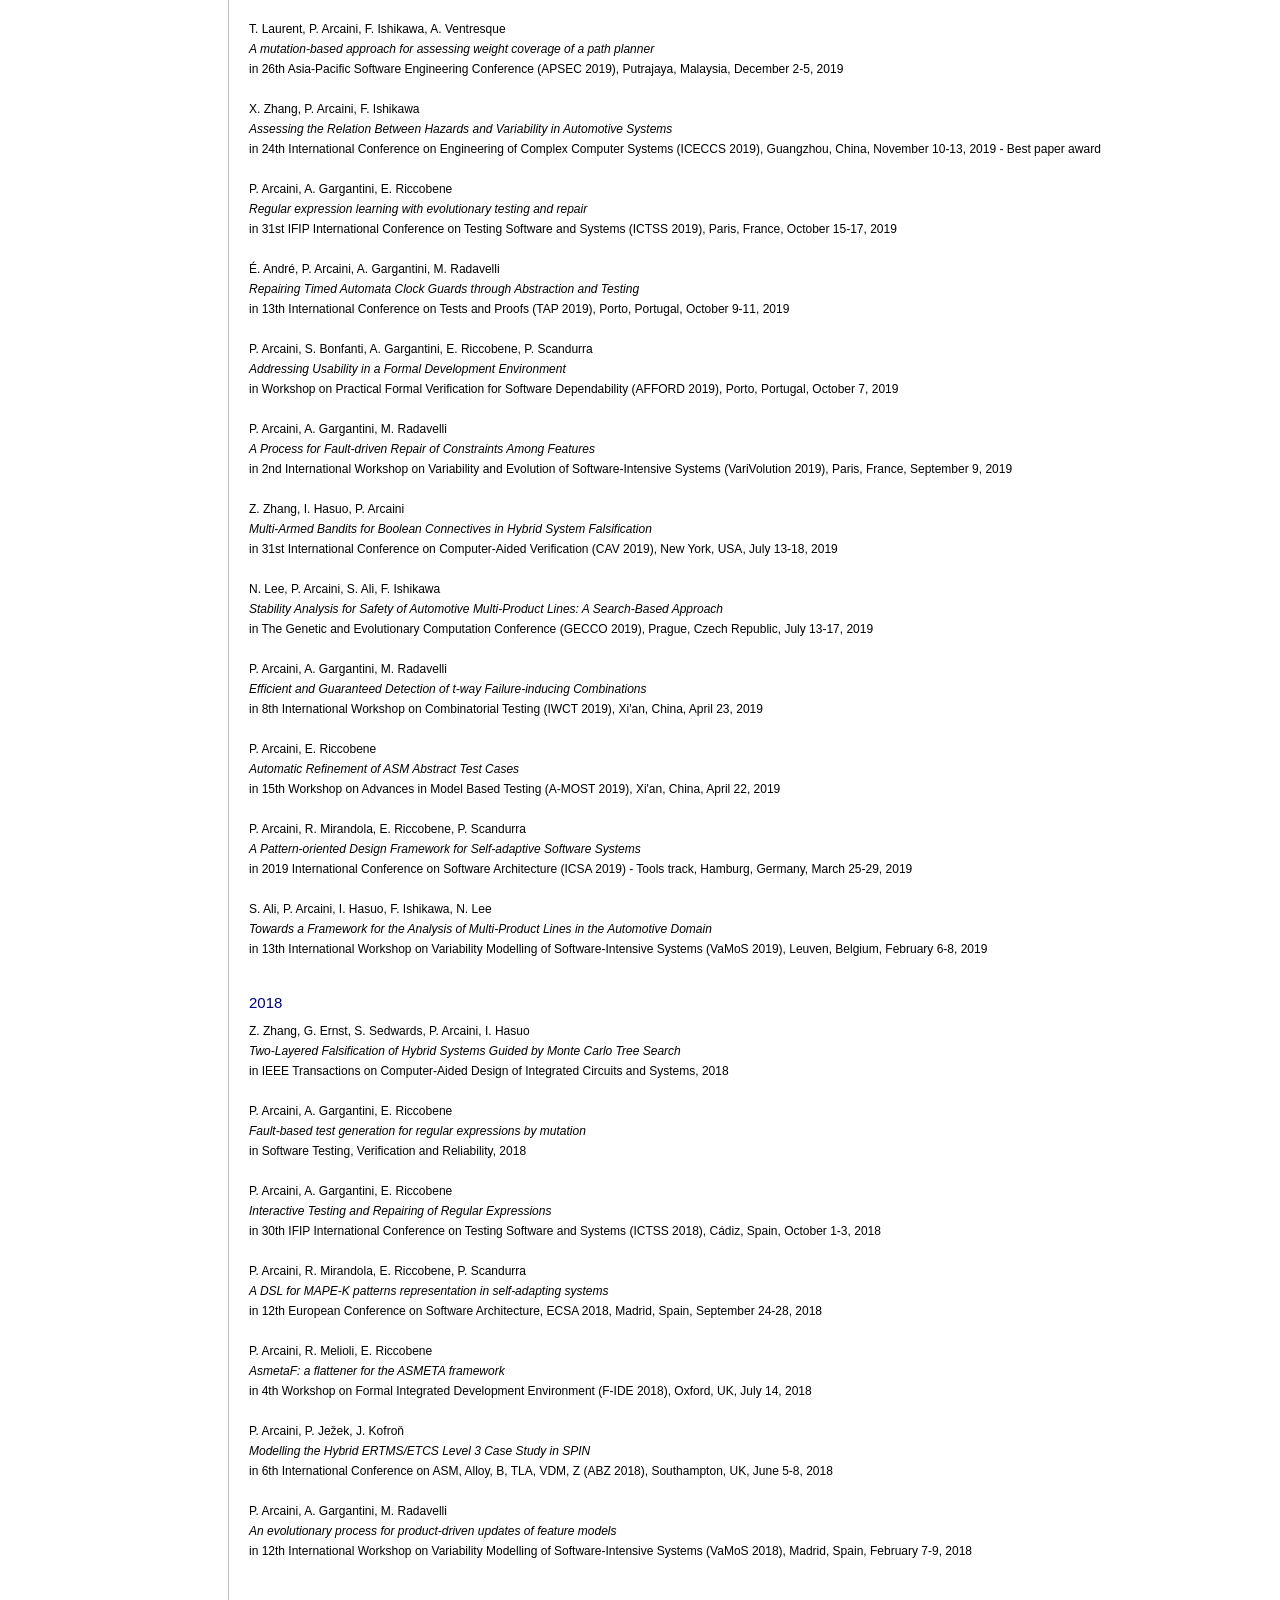
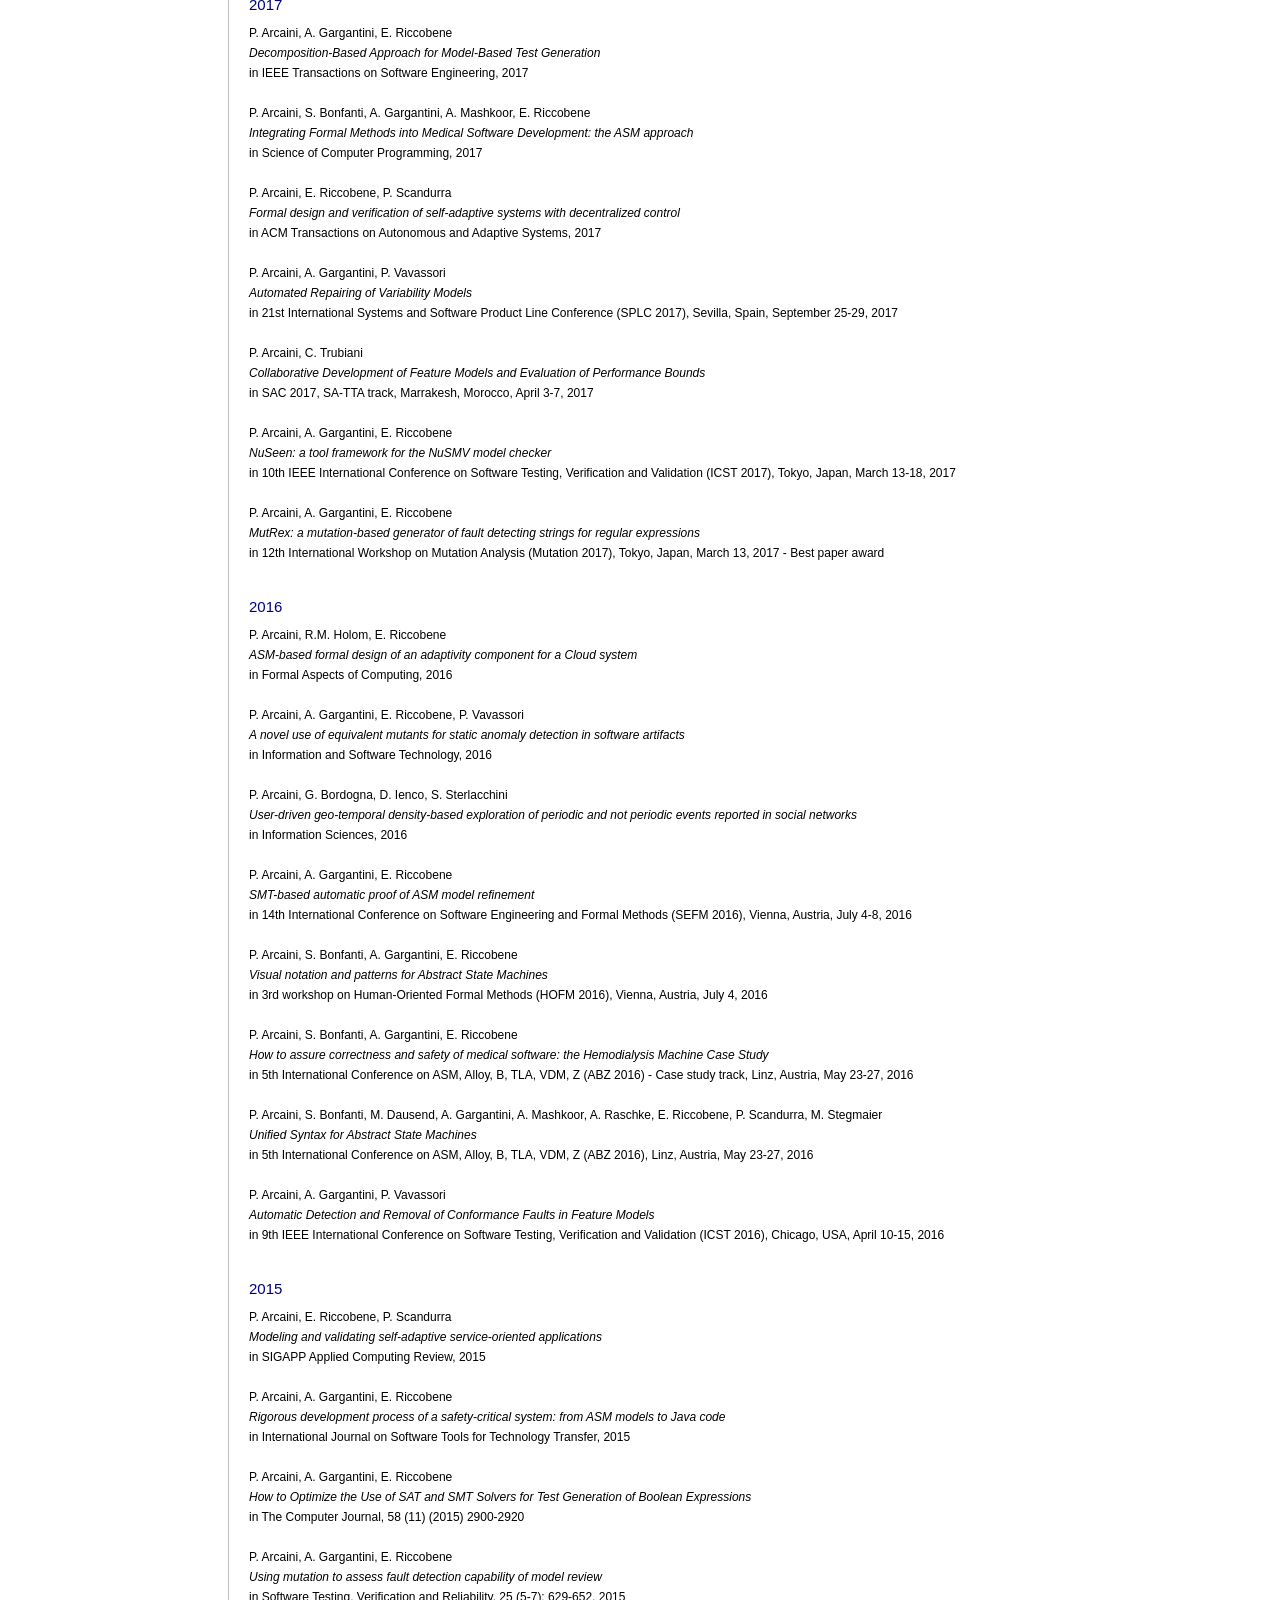
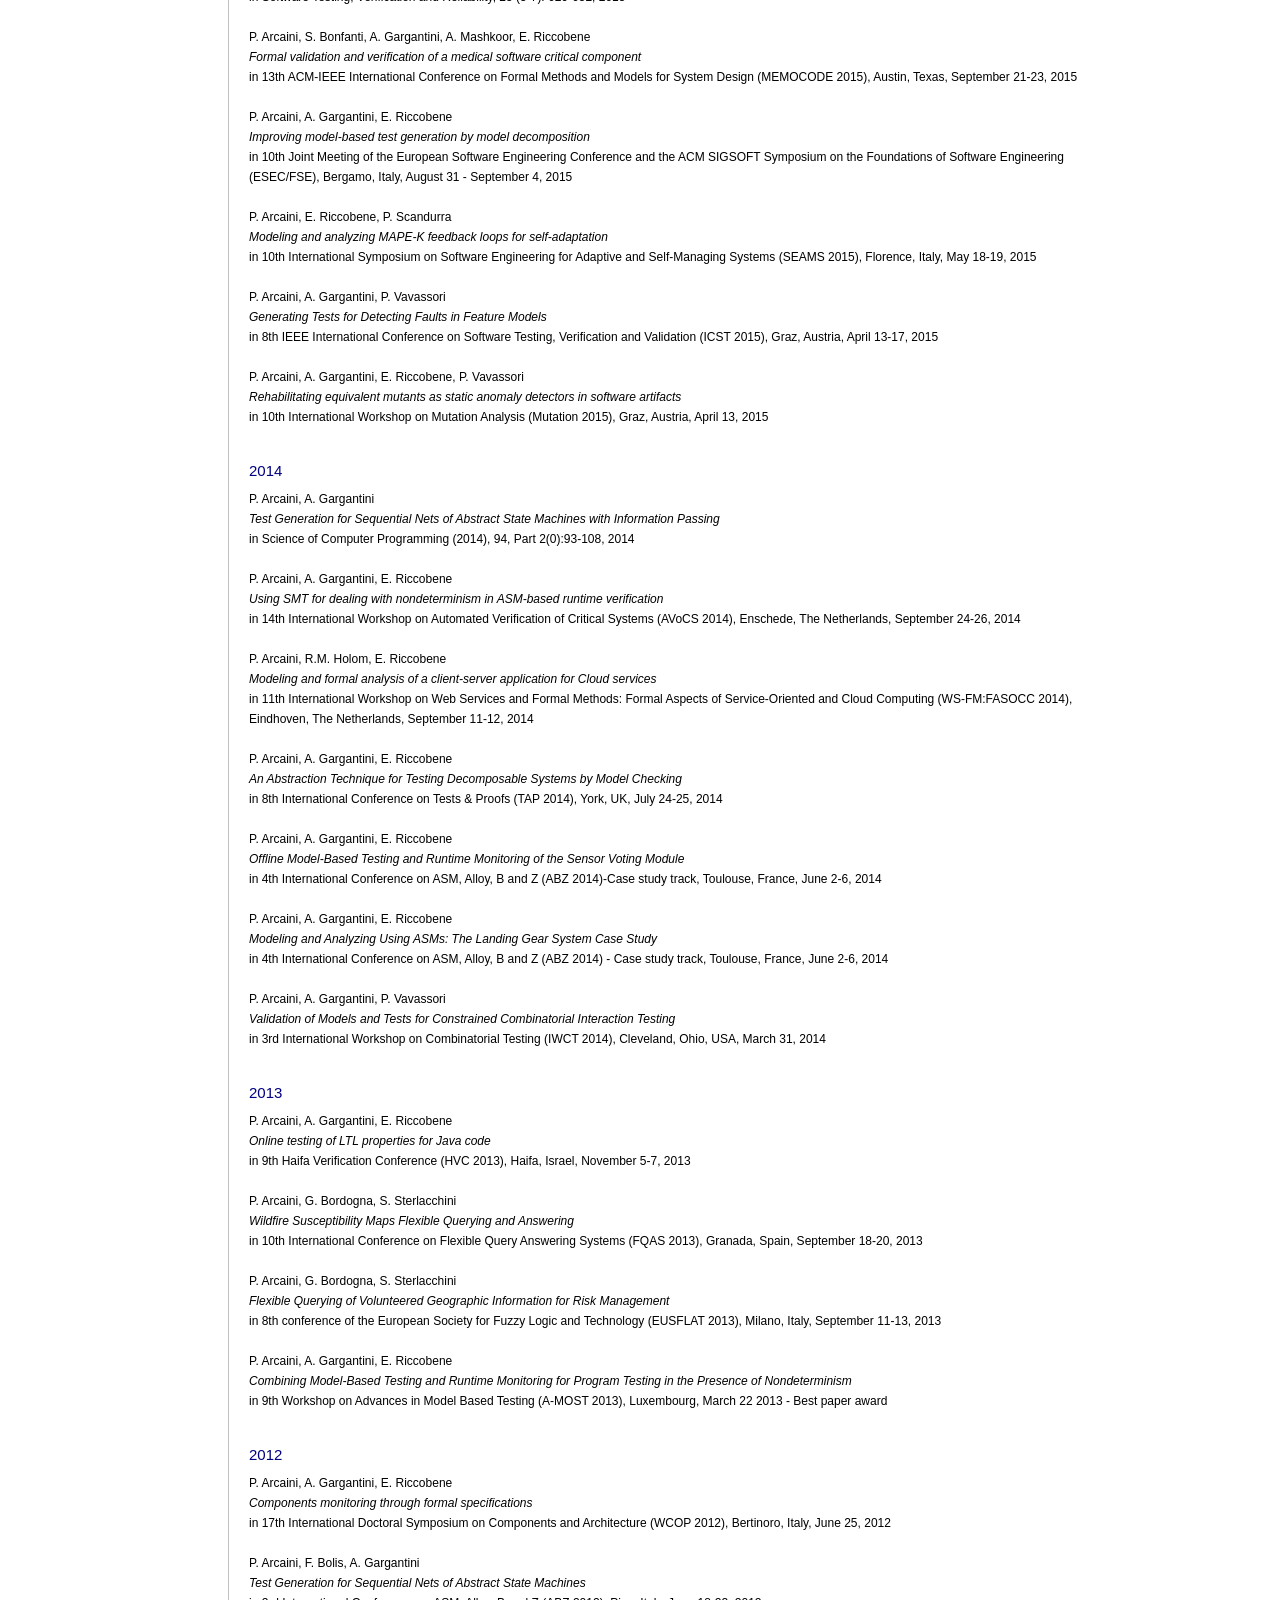
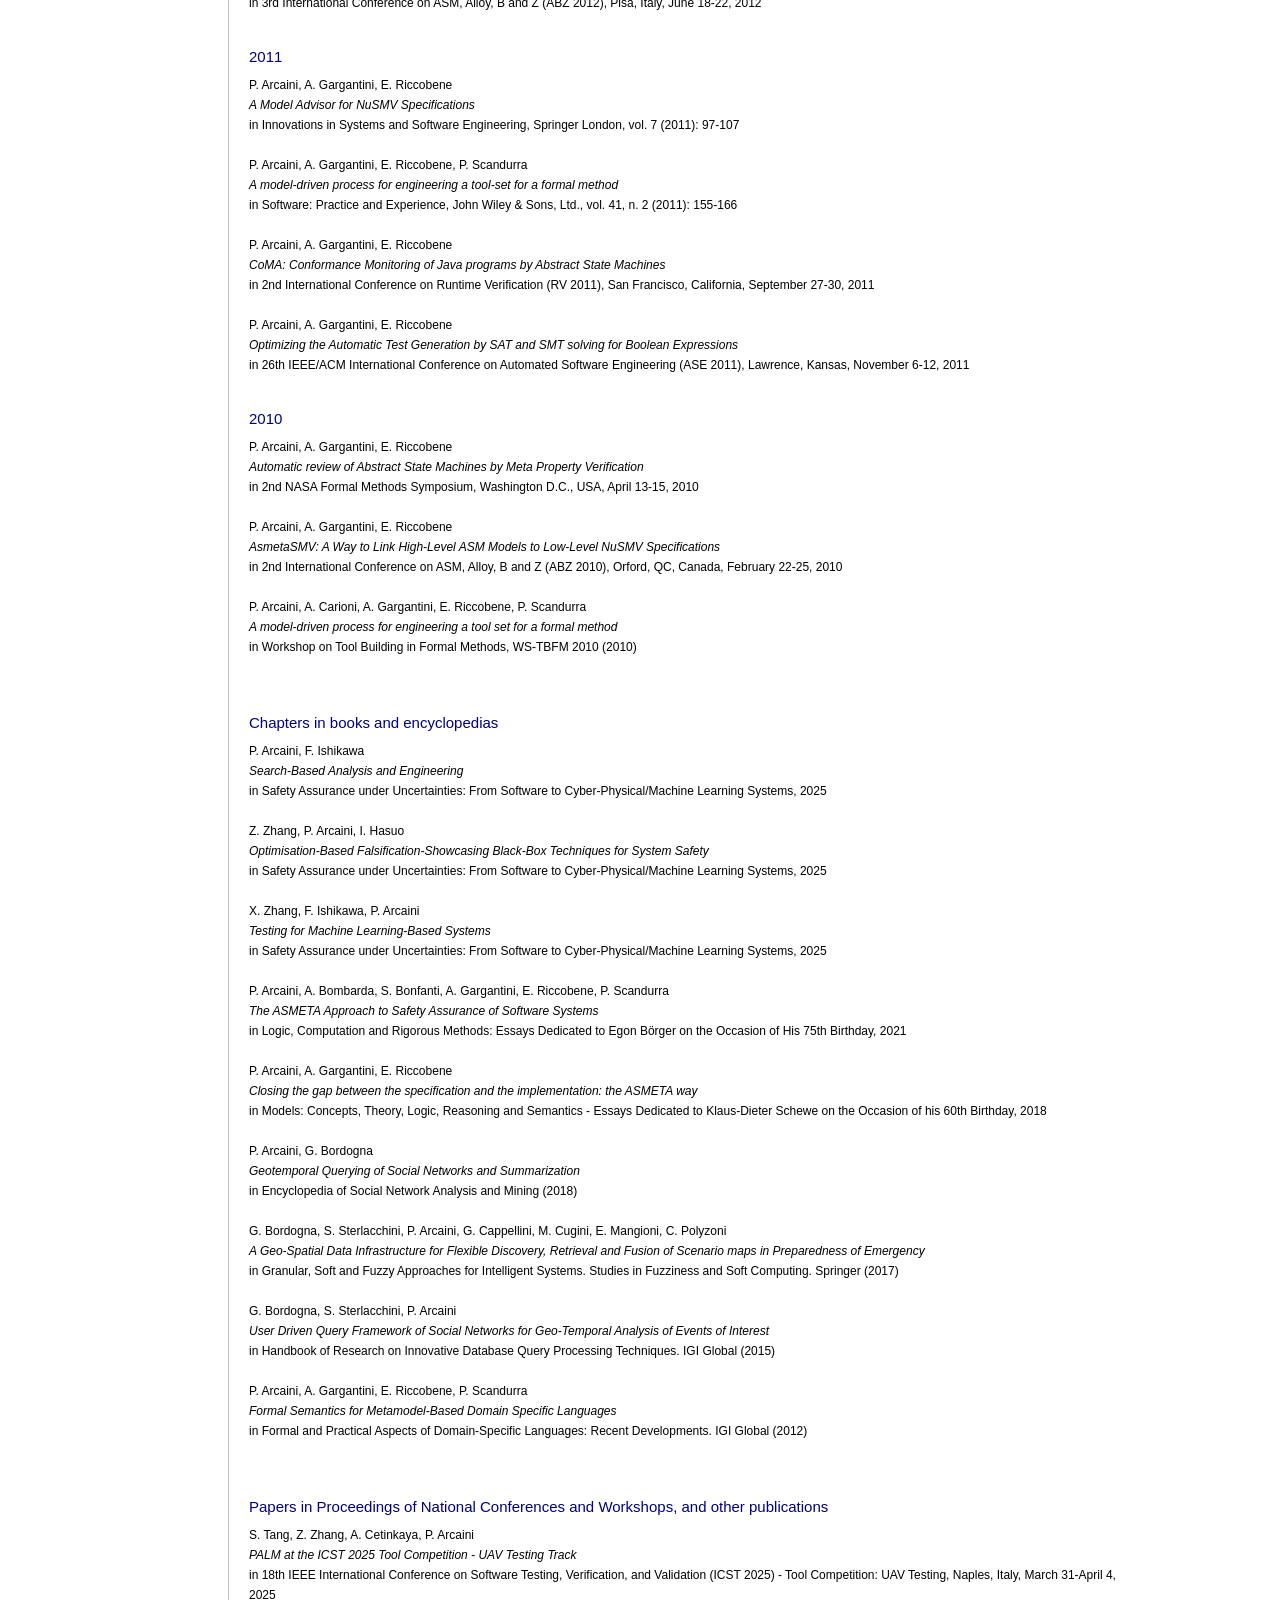
==== commit 01799ede: "Update publications.html" ====
--- a/publications.html
+++ b/publications.html
@@ -32,7 +32,7 @@
     <p>
     P. Arcaini, A. Cetinkaya<br/>
     <i>DETOUR: A Tool for Regression Testing of Autonomous Driving Systems</i><br/>
-    in Science of Computer Programming, 2026 (to appear)<br/><br/>
+    in Science of Computer Programming, 2026<br/><br/>
 
     P. J. Bentley, S. L. Lim, F. Ishikawa, P. Arcaini<br/>
     <i>Should I Overtake? Cue Learning using Evolution for Accurate Recognition of Safe Autonomous Vehicle Maneuvers</i><br/>
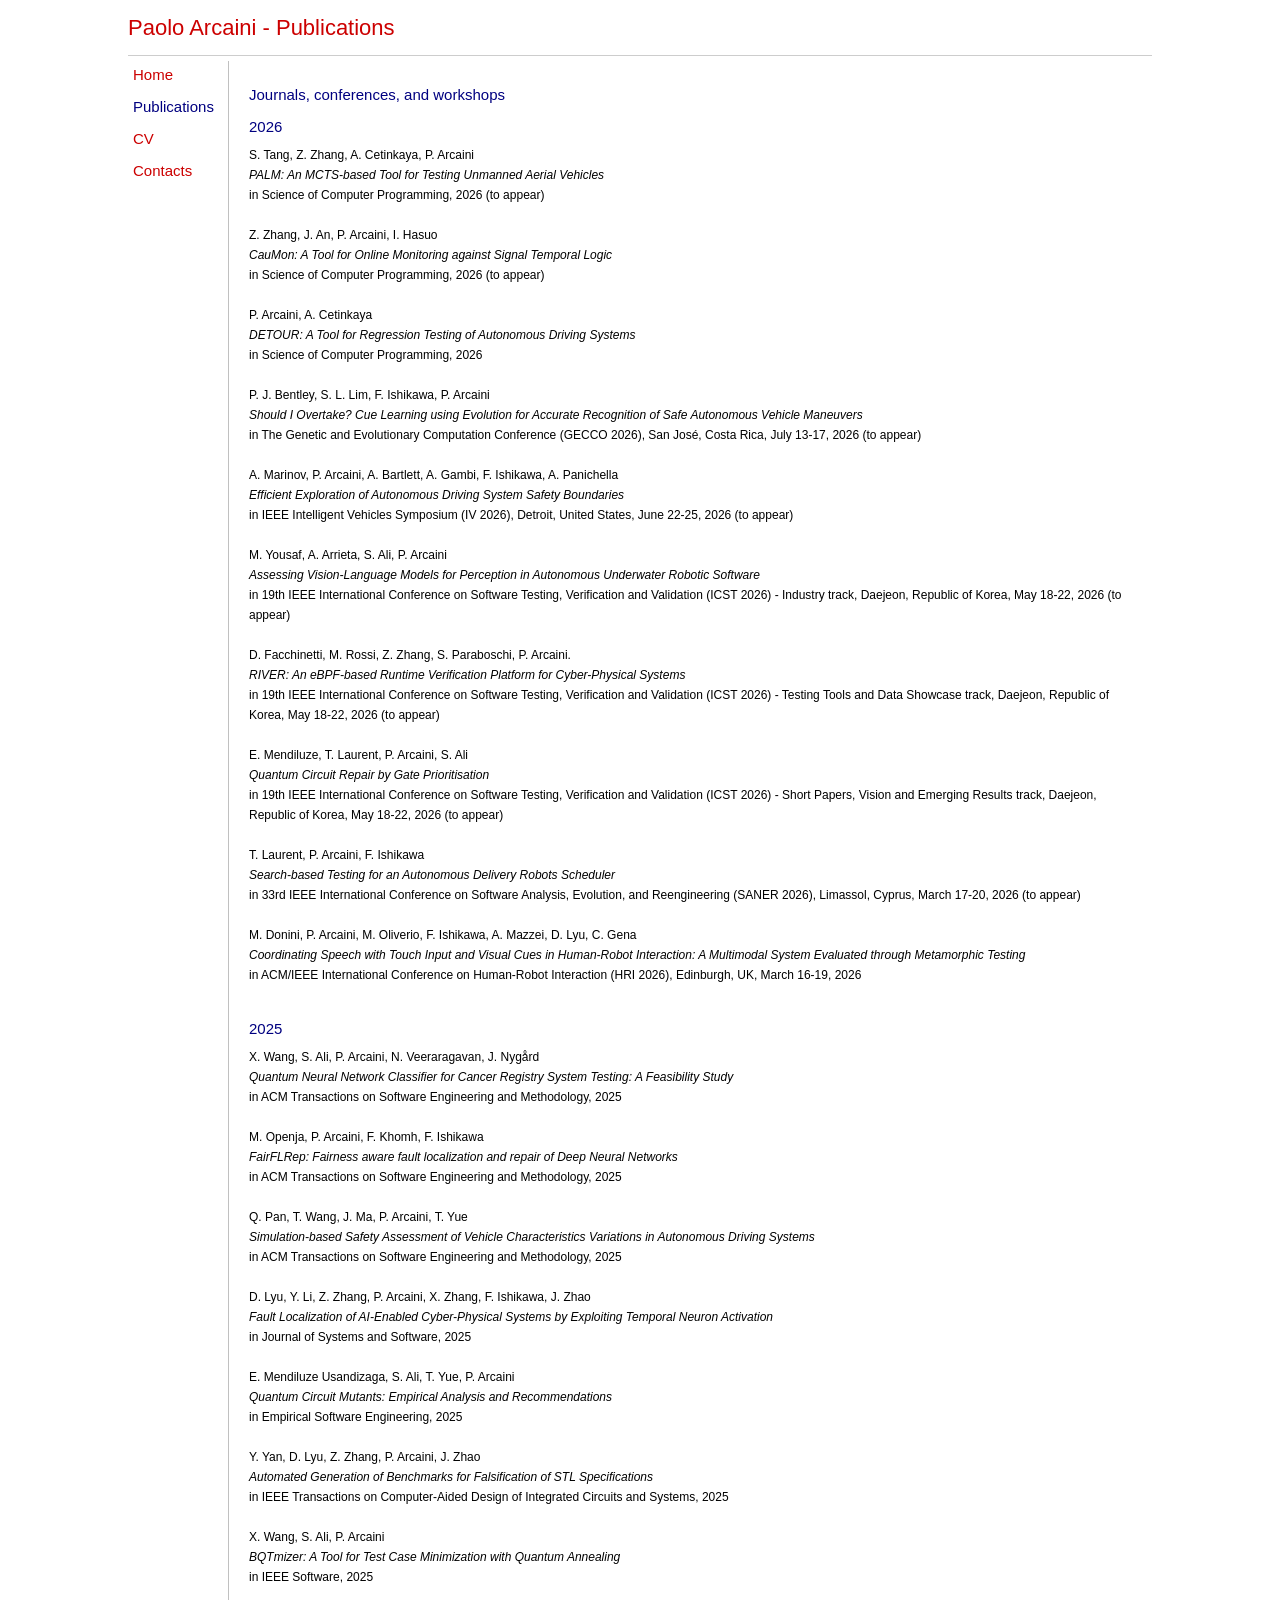
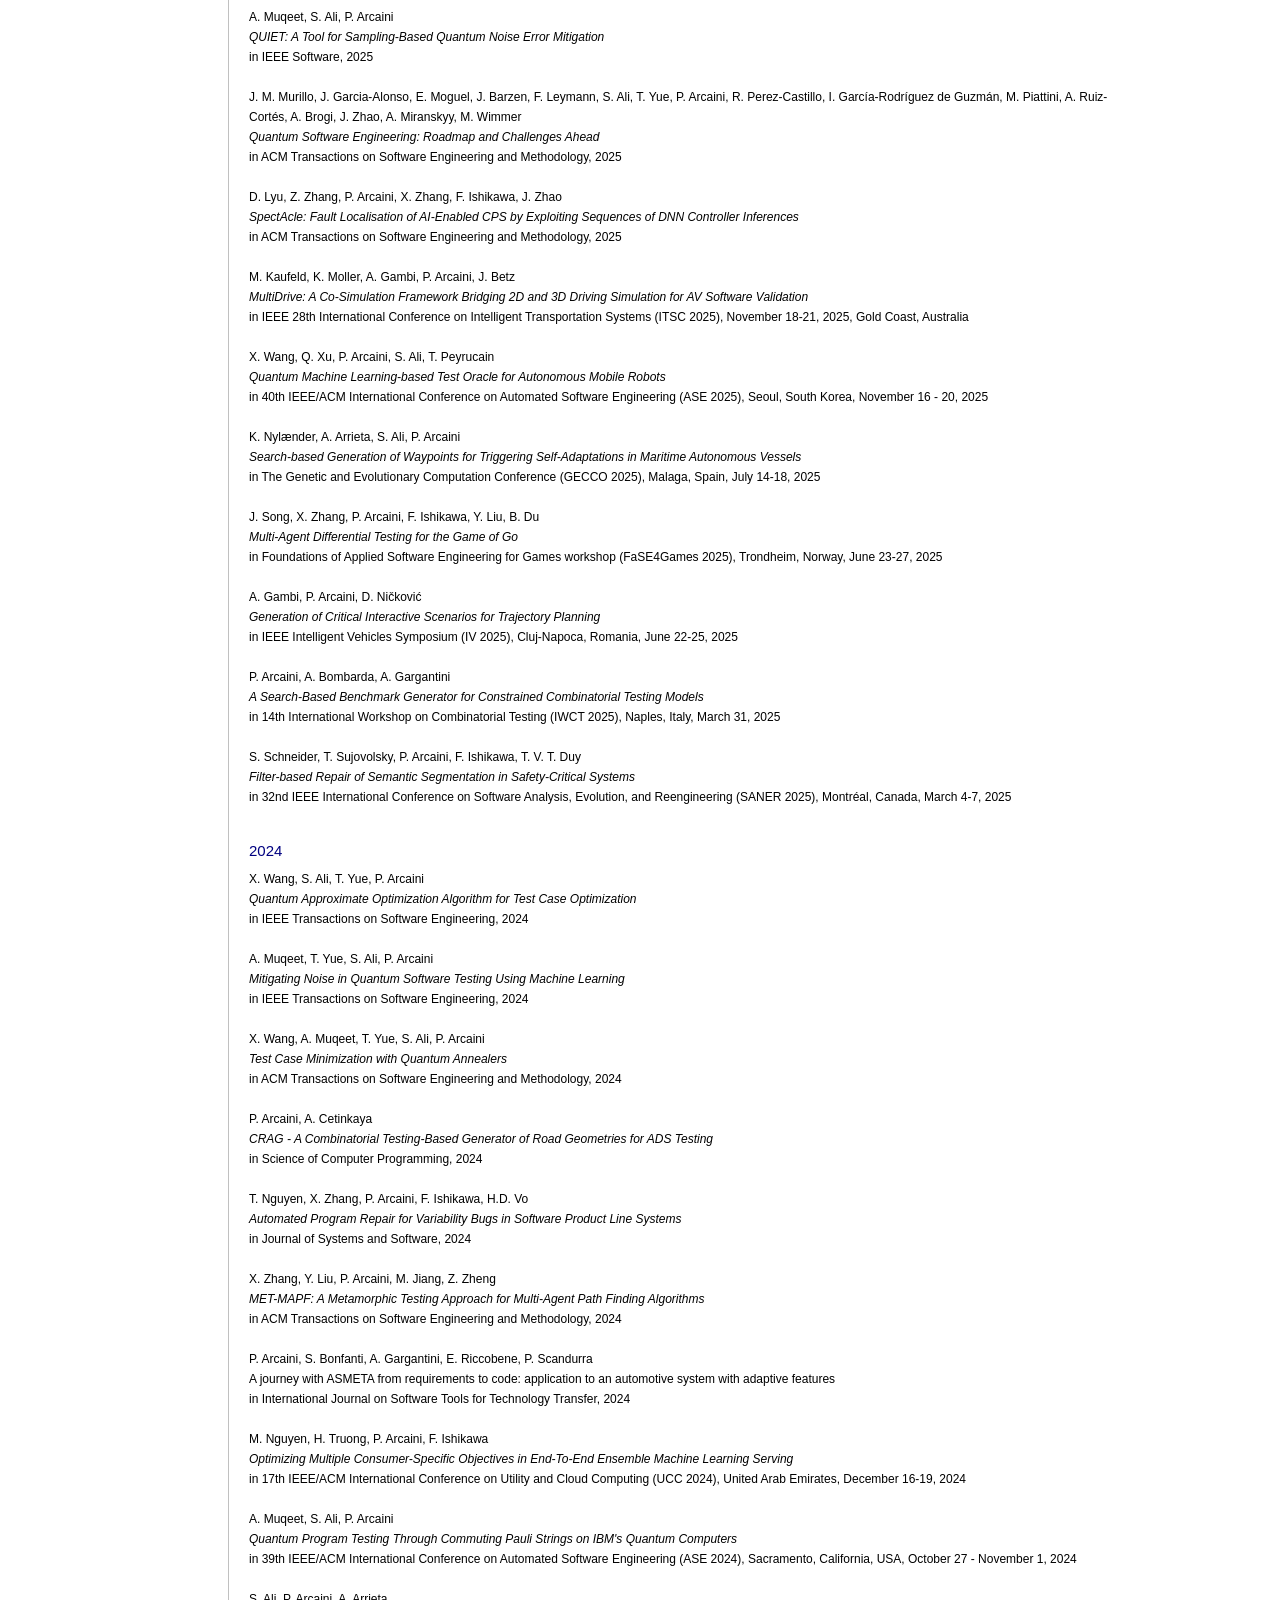
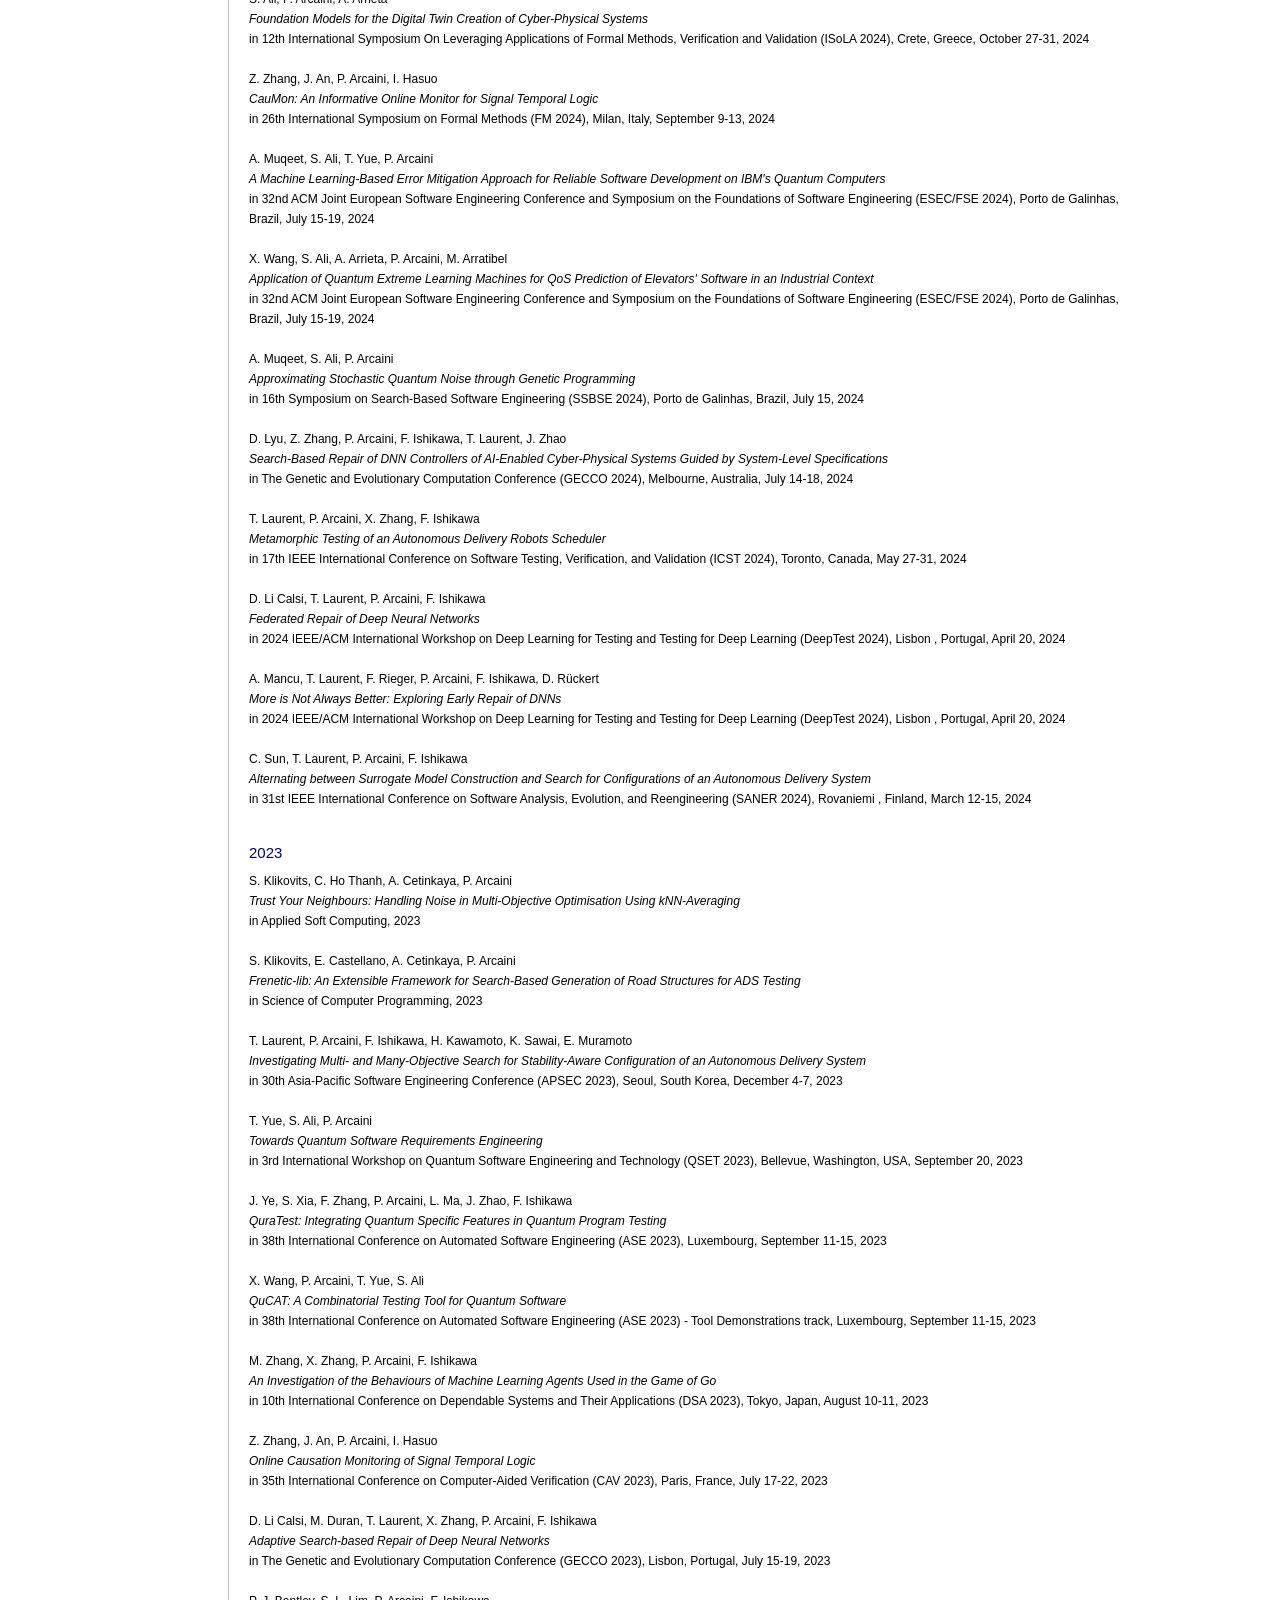
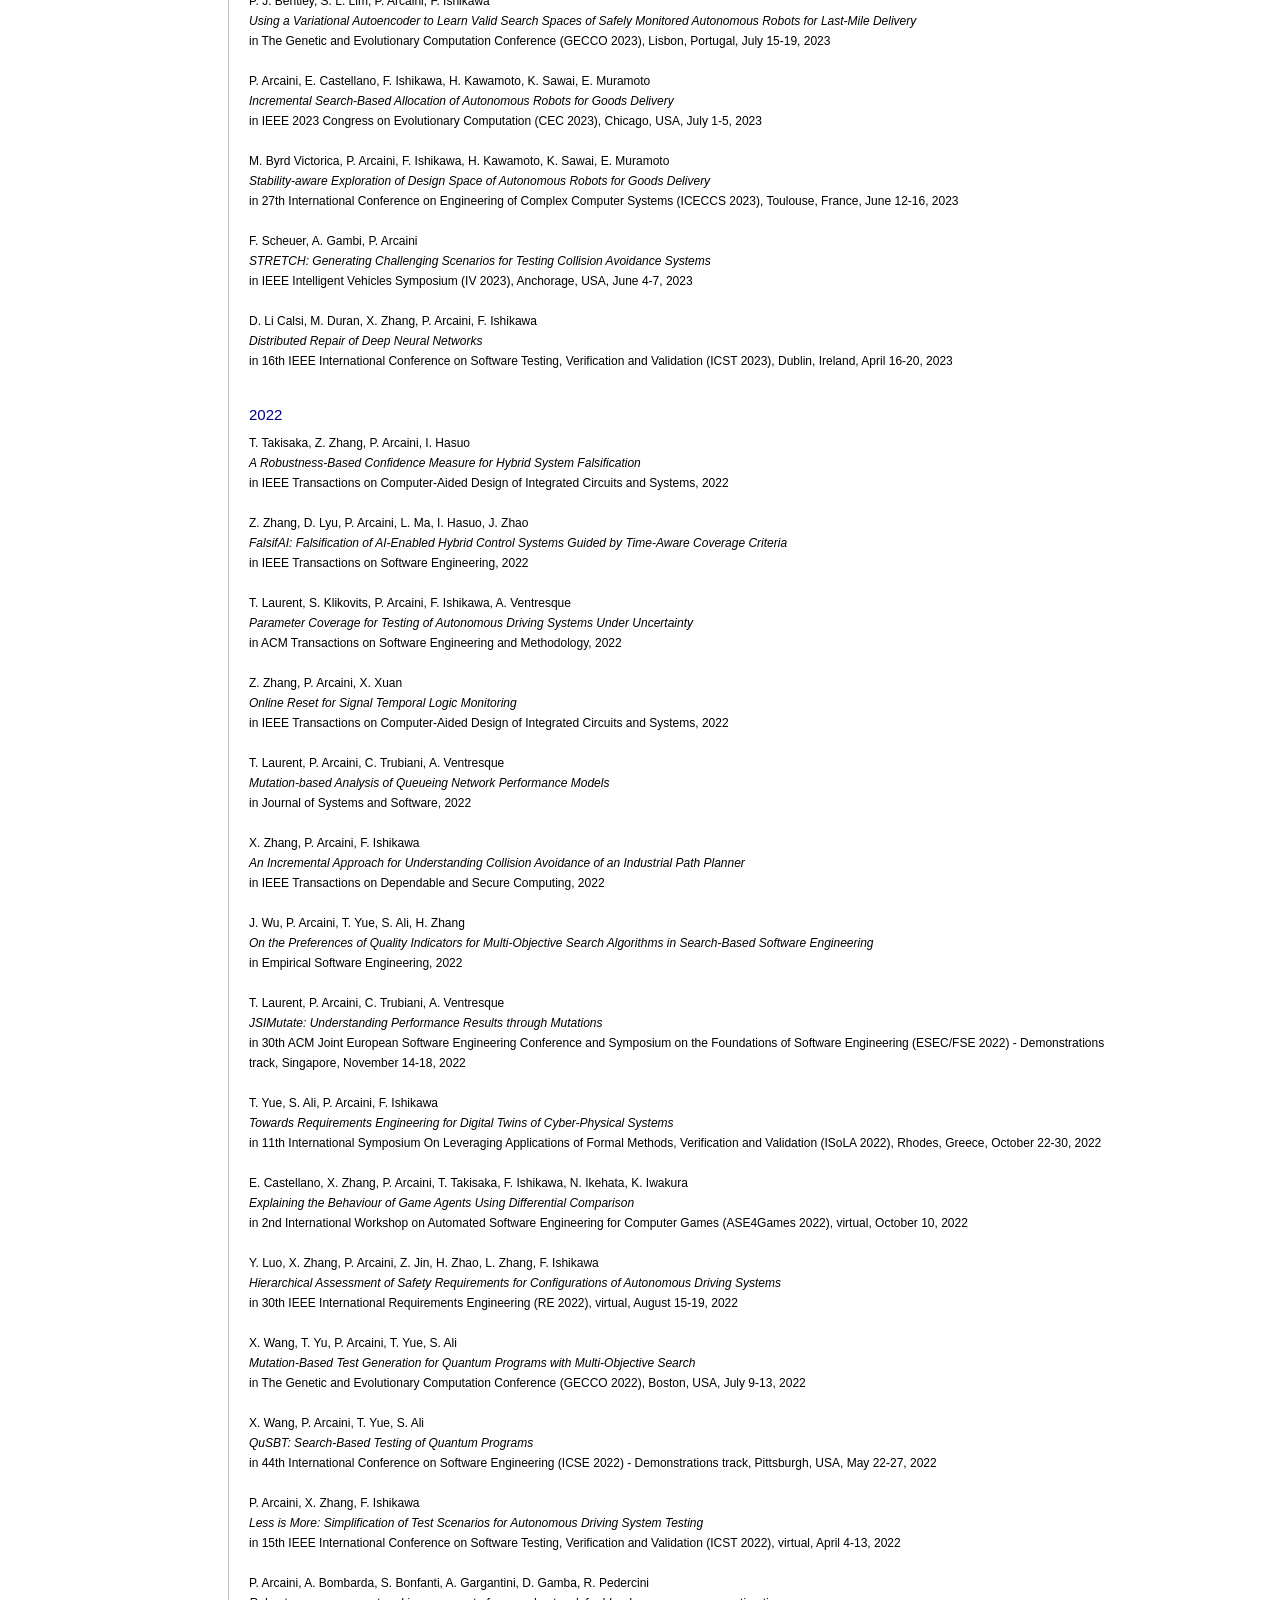
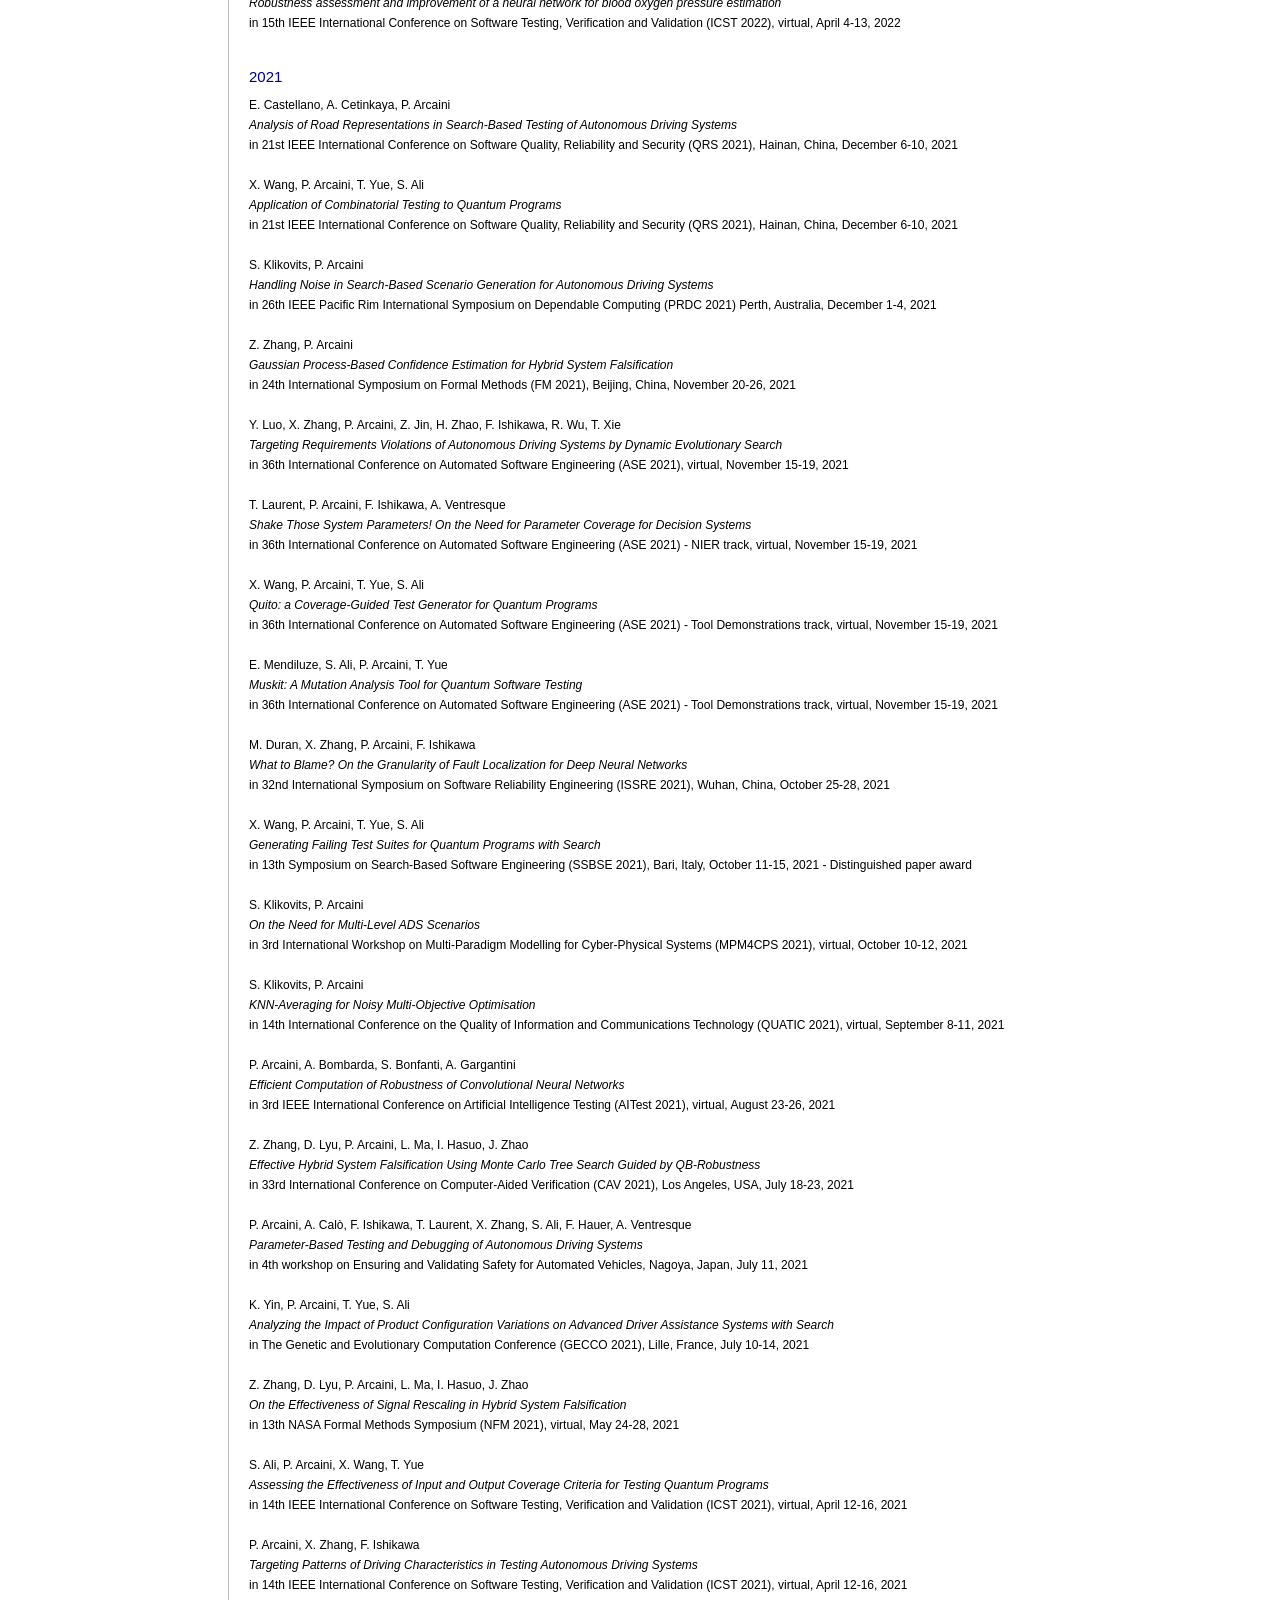
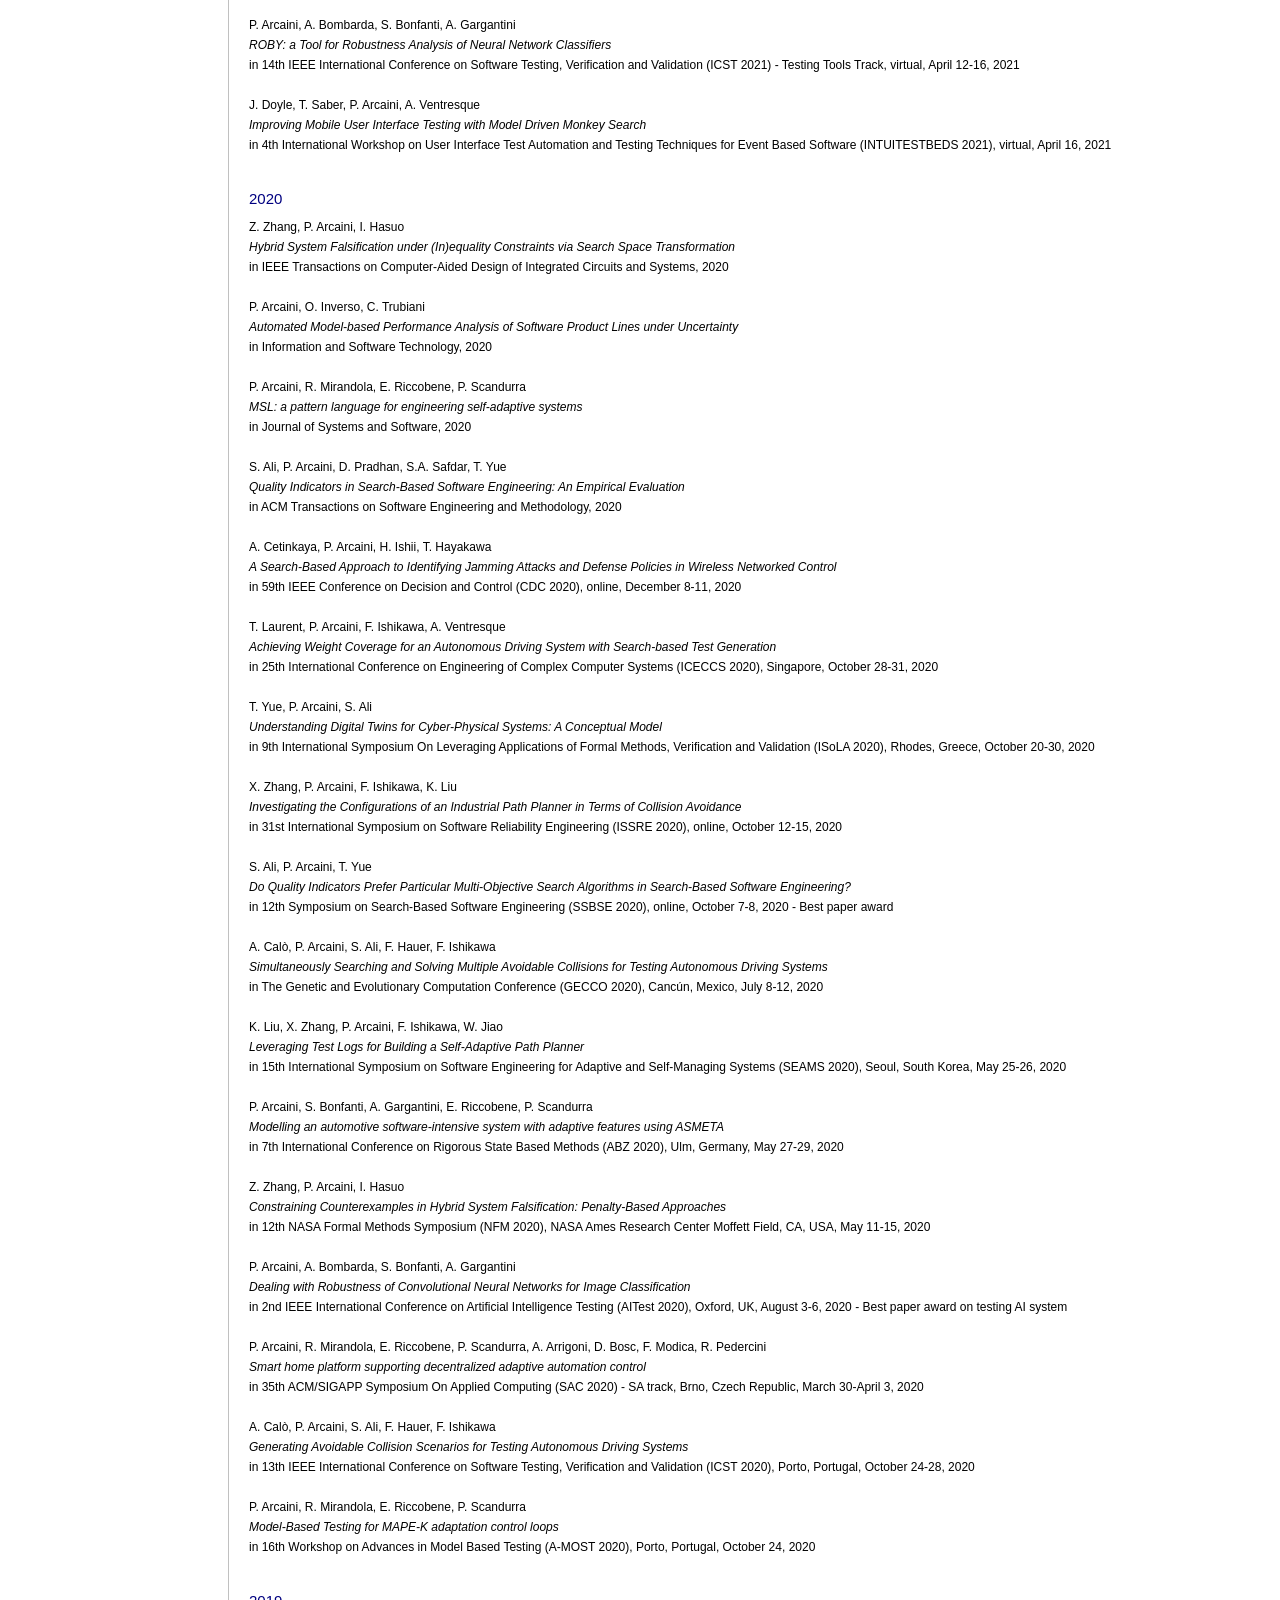
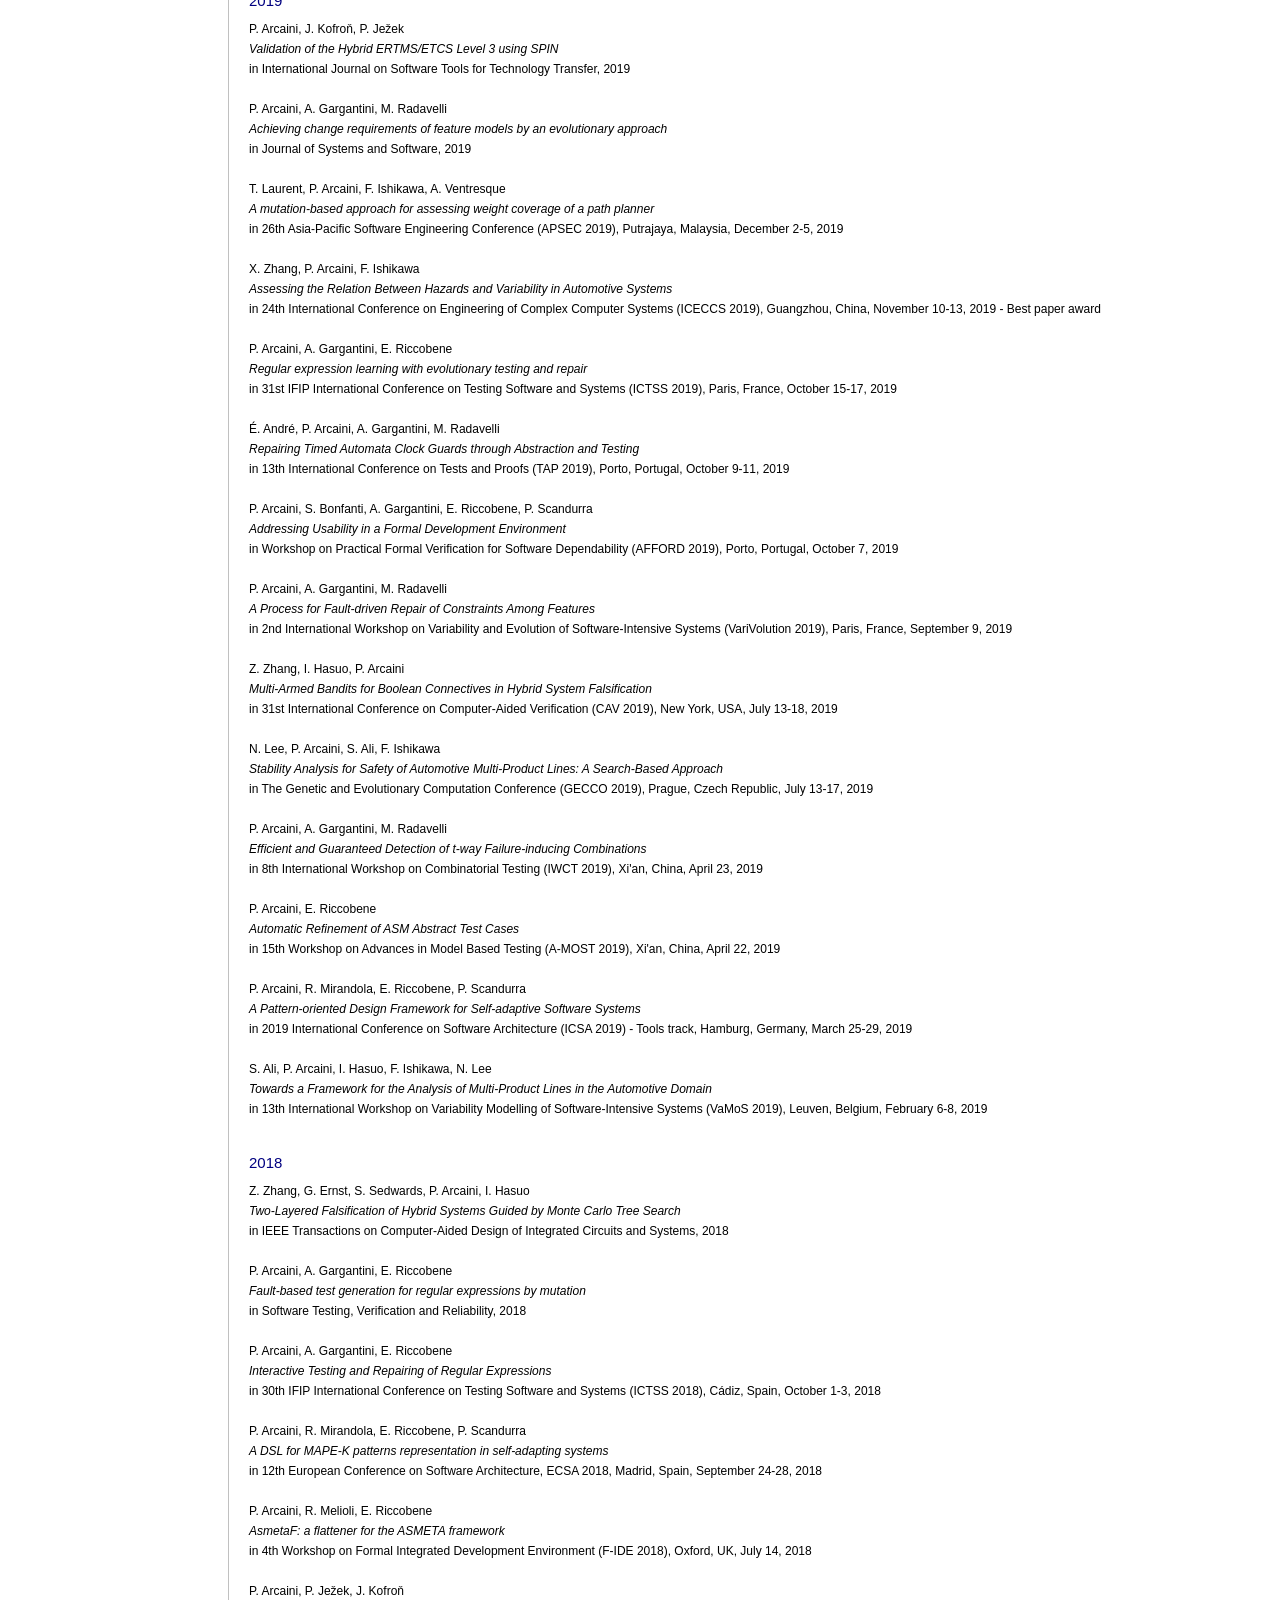
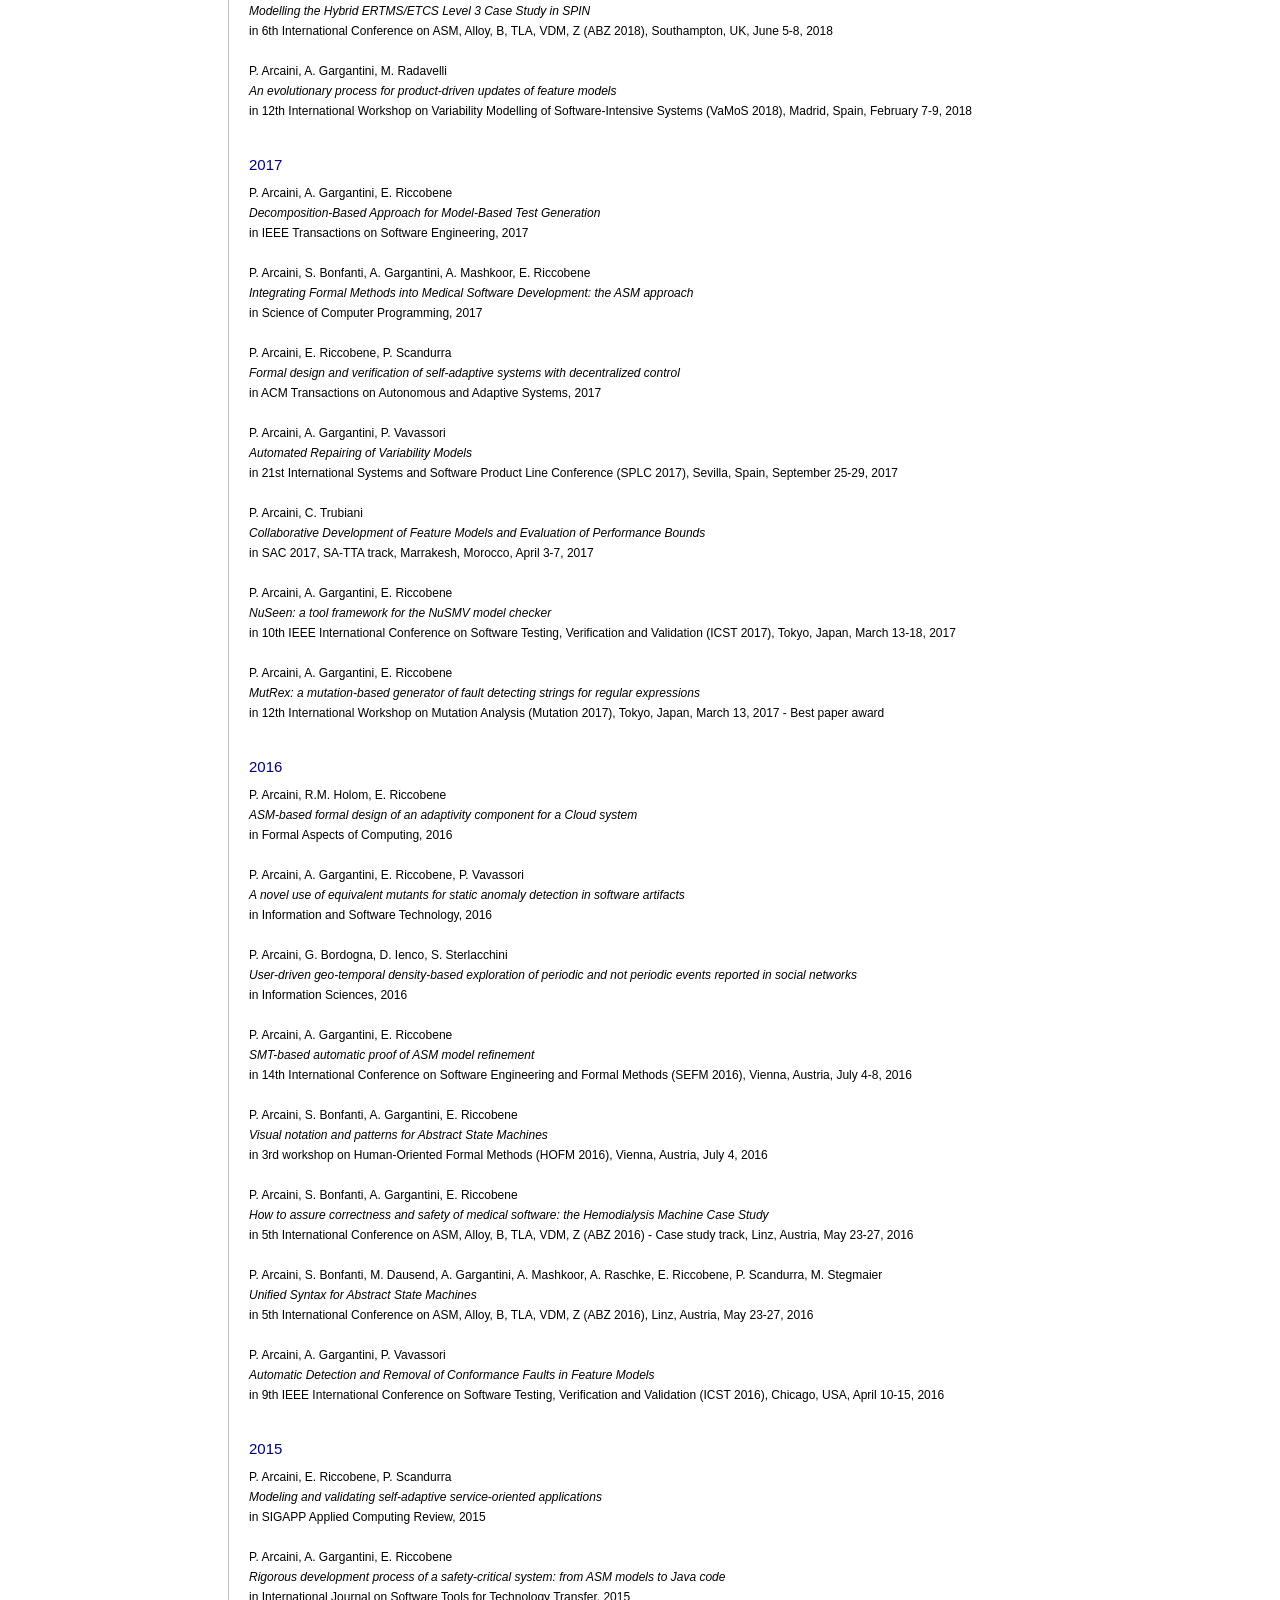
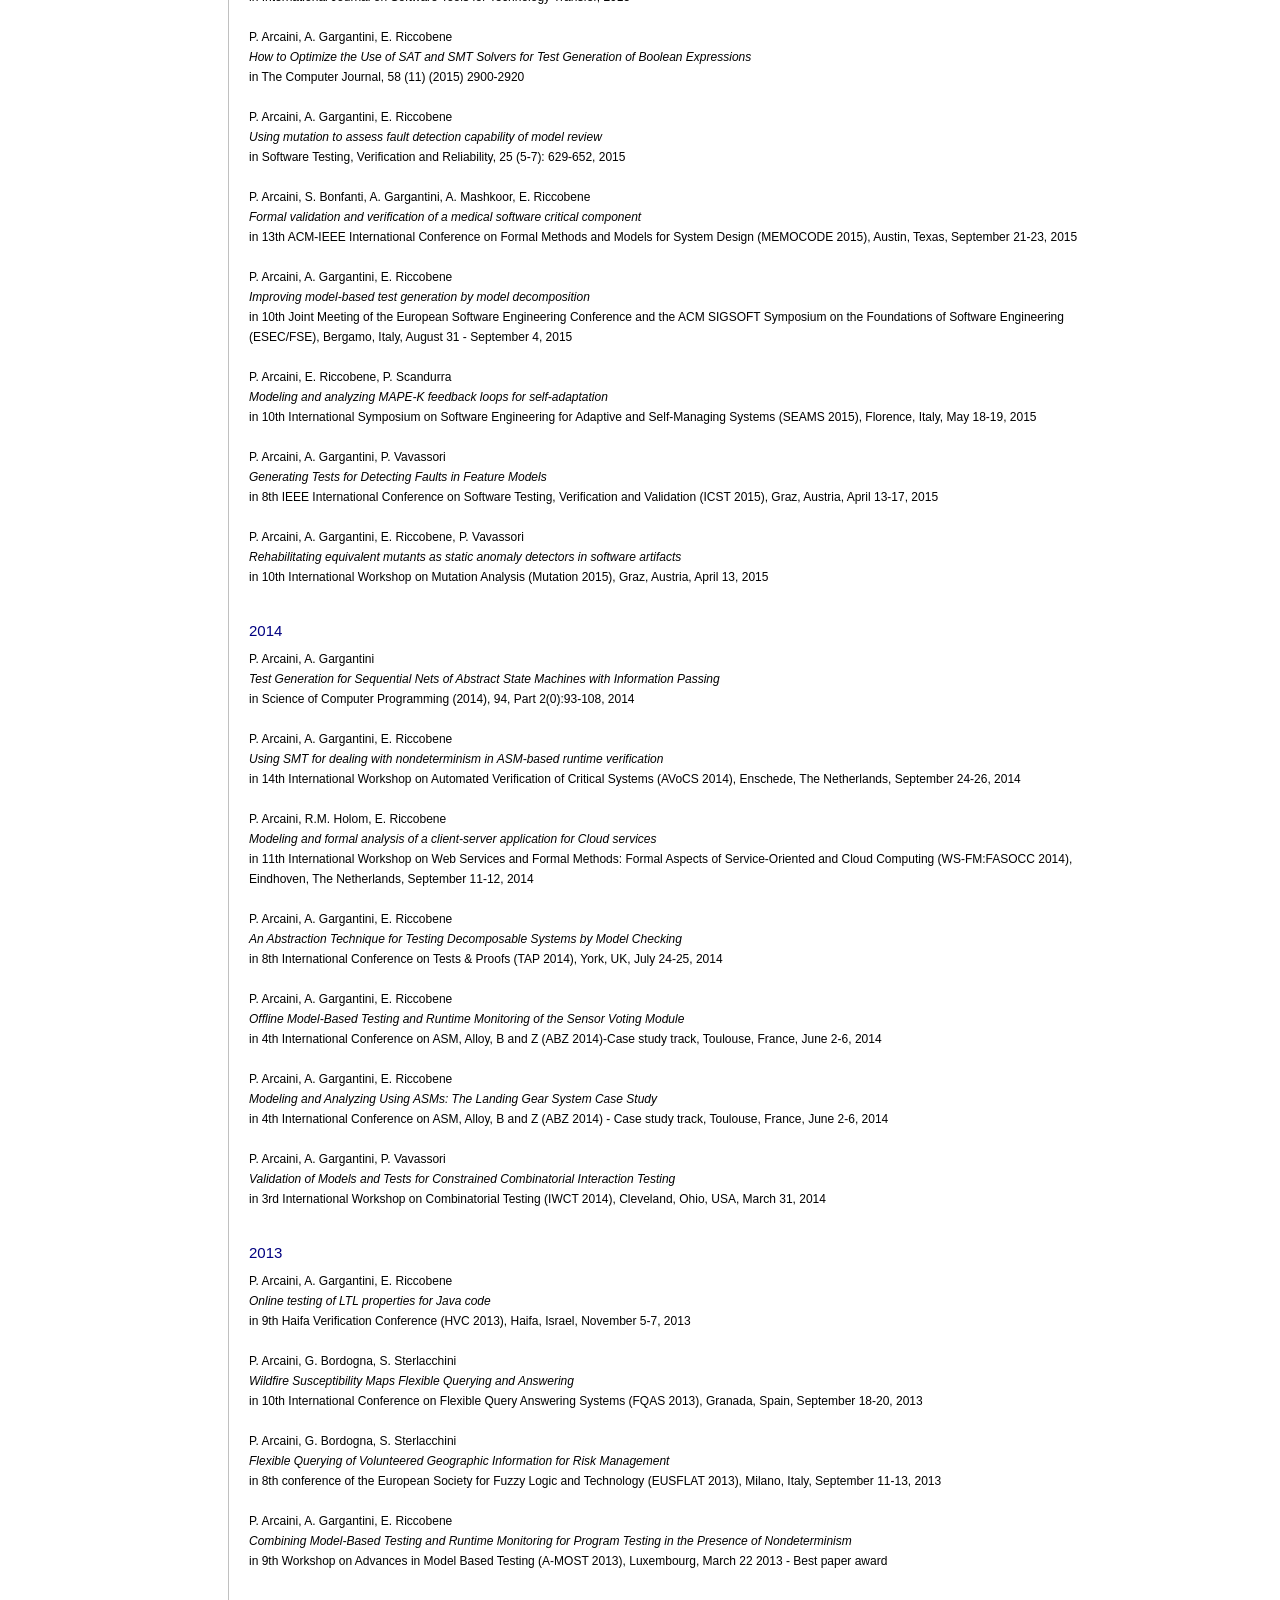
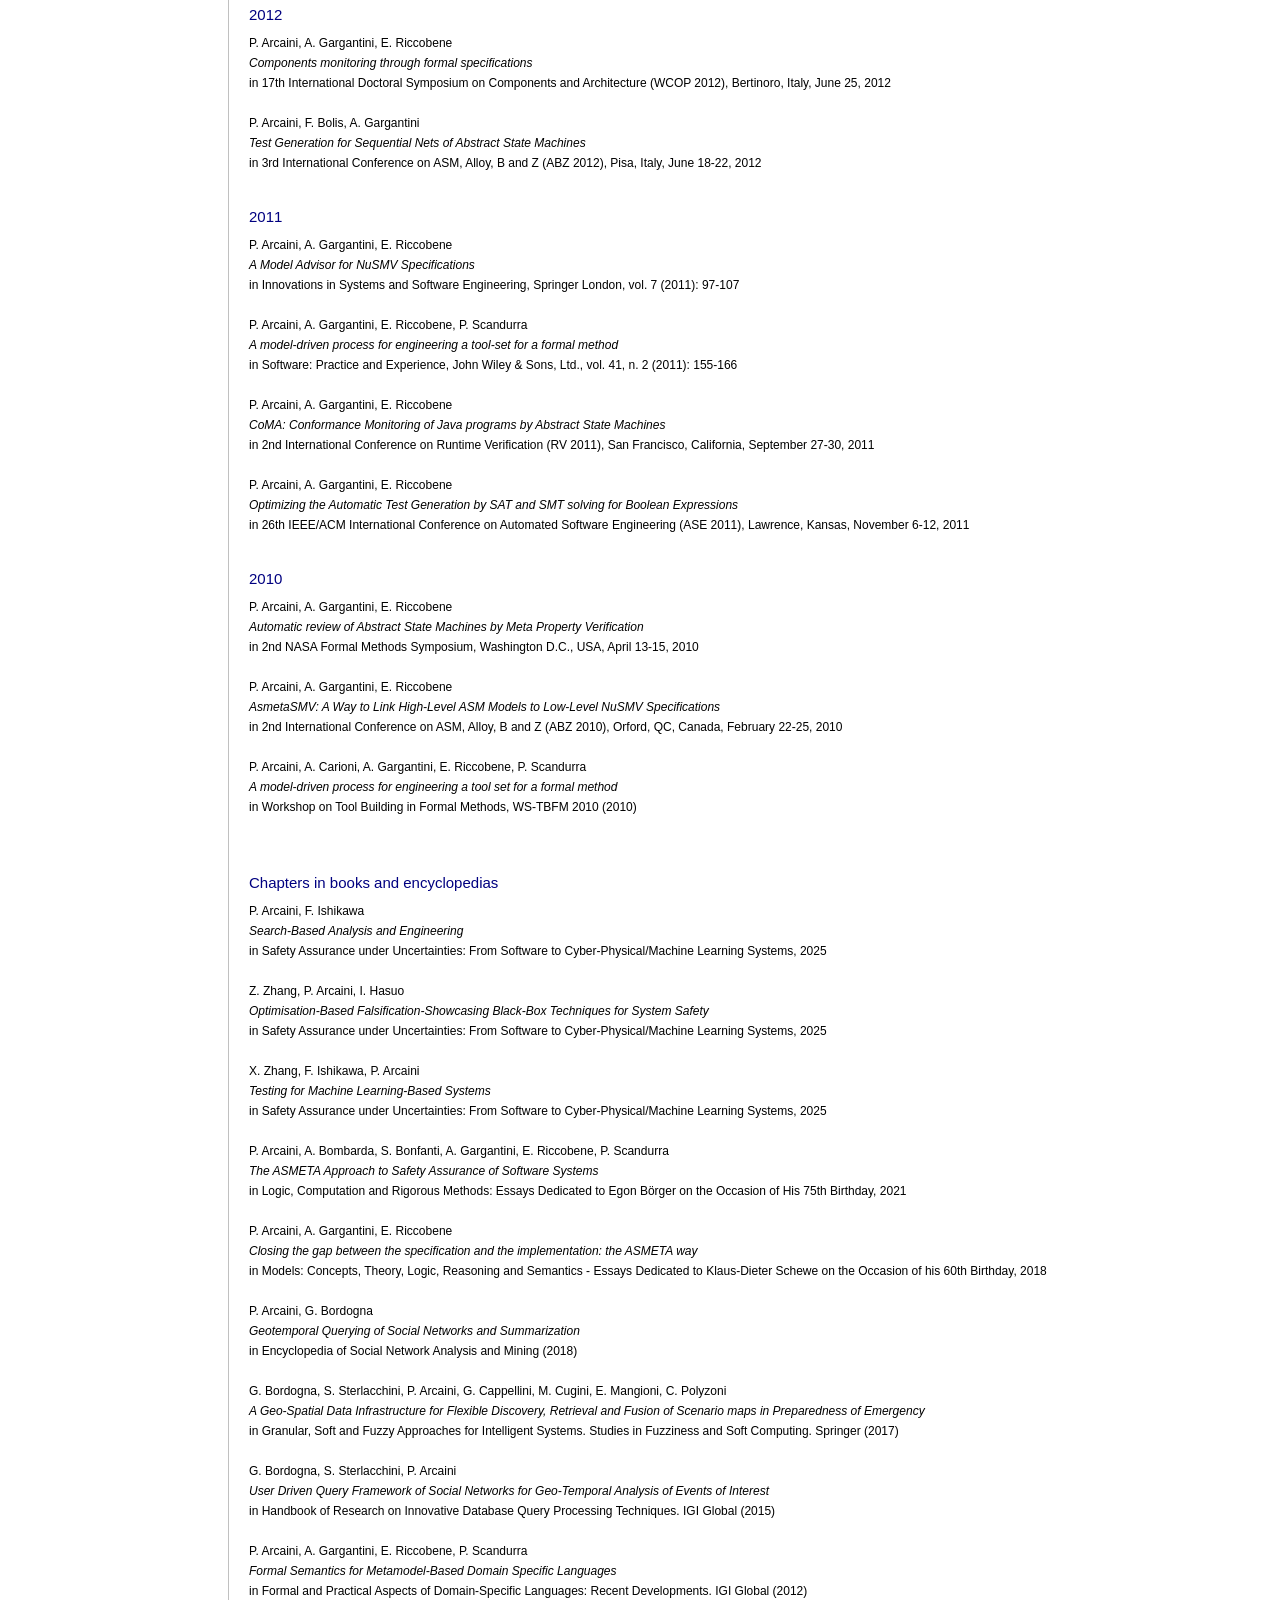
==== commit 8fc87c9a: "PALM" ====
--- a/publications.html
+++ b/publications.html
@@ -30,6 +30,14 @@
 
     <h3>2026</h3>
     <p>
+    S. Tang, Z. Zhang, A. Cetinkaya, P. Arcaini<br/>
+    <i>PALM: An MCTS-based Tool for Testing Unmanned Aerial Vehicles</i><br/>
+    in Science of Computer Programming, 2026 (to appear)<br/><br/>
+
+    Z. Zhang, J. An, P. Arcaini, I. Hasuo<br/>
+    <i>CauMon: A Tool for Online Monitoring against Signal Temporal Logic</i><br/>
+    in Science of Computer Programming, 2026 (to appear)<br/><br/>
+
     P. Arcaini, A. Cetinkaya<br/>
     <i>DETOUR: A Tool for Regression Testing of Autonomous Driving Systems</i><br/>
     in Science of Computer Programming, 2026<br/><br/>
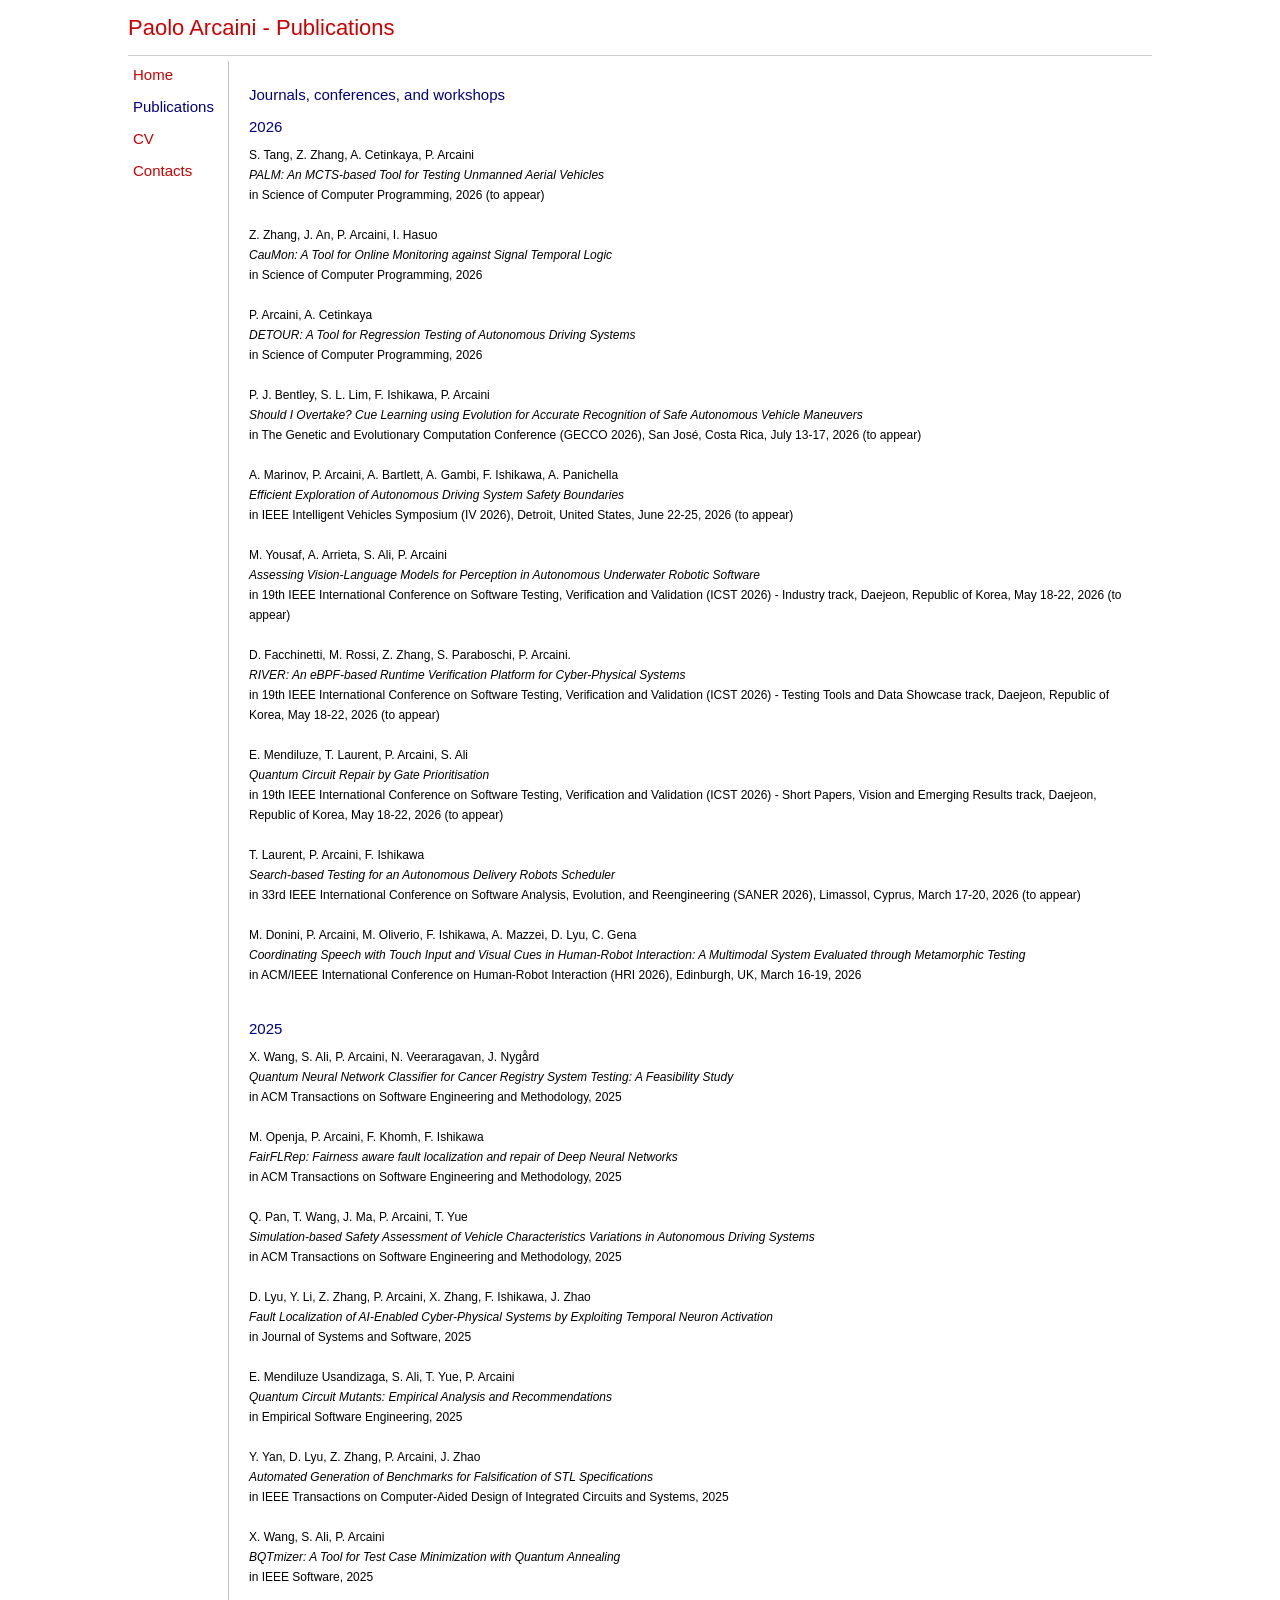
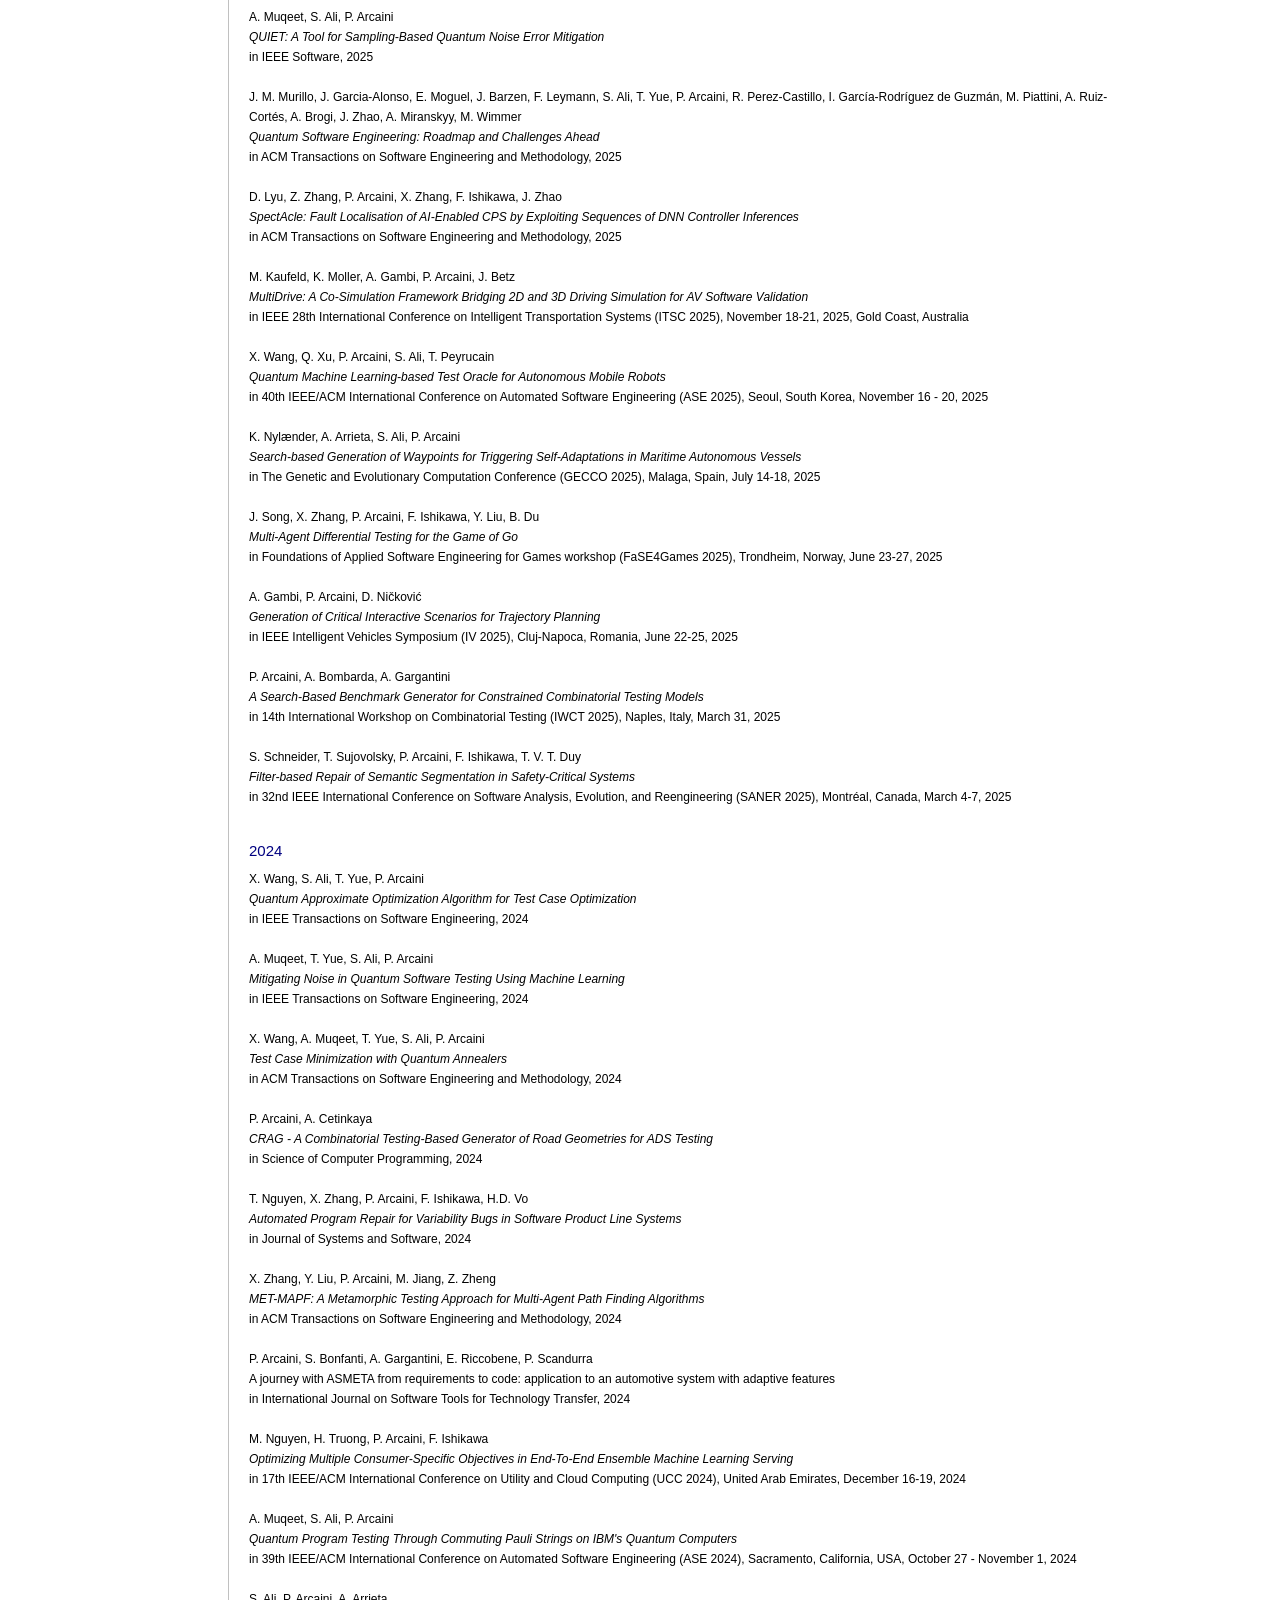
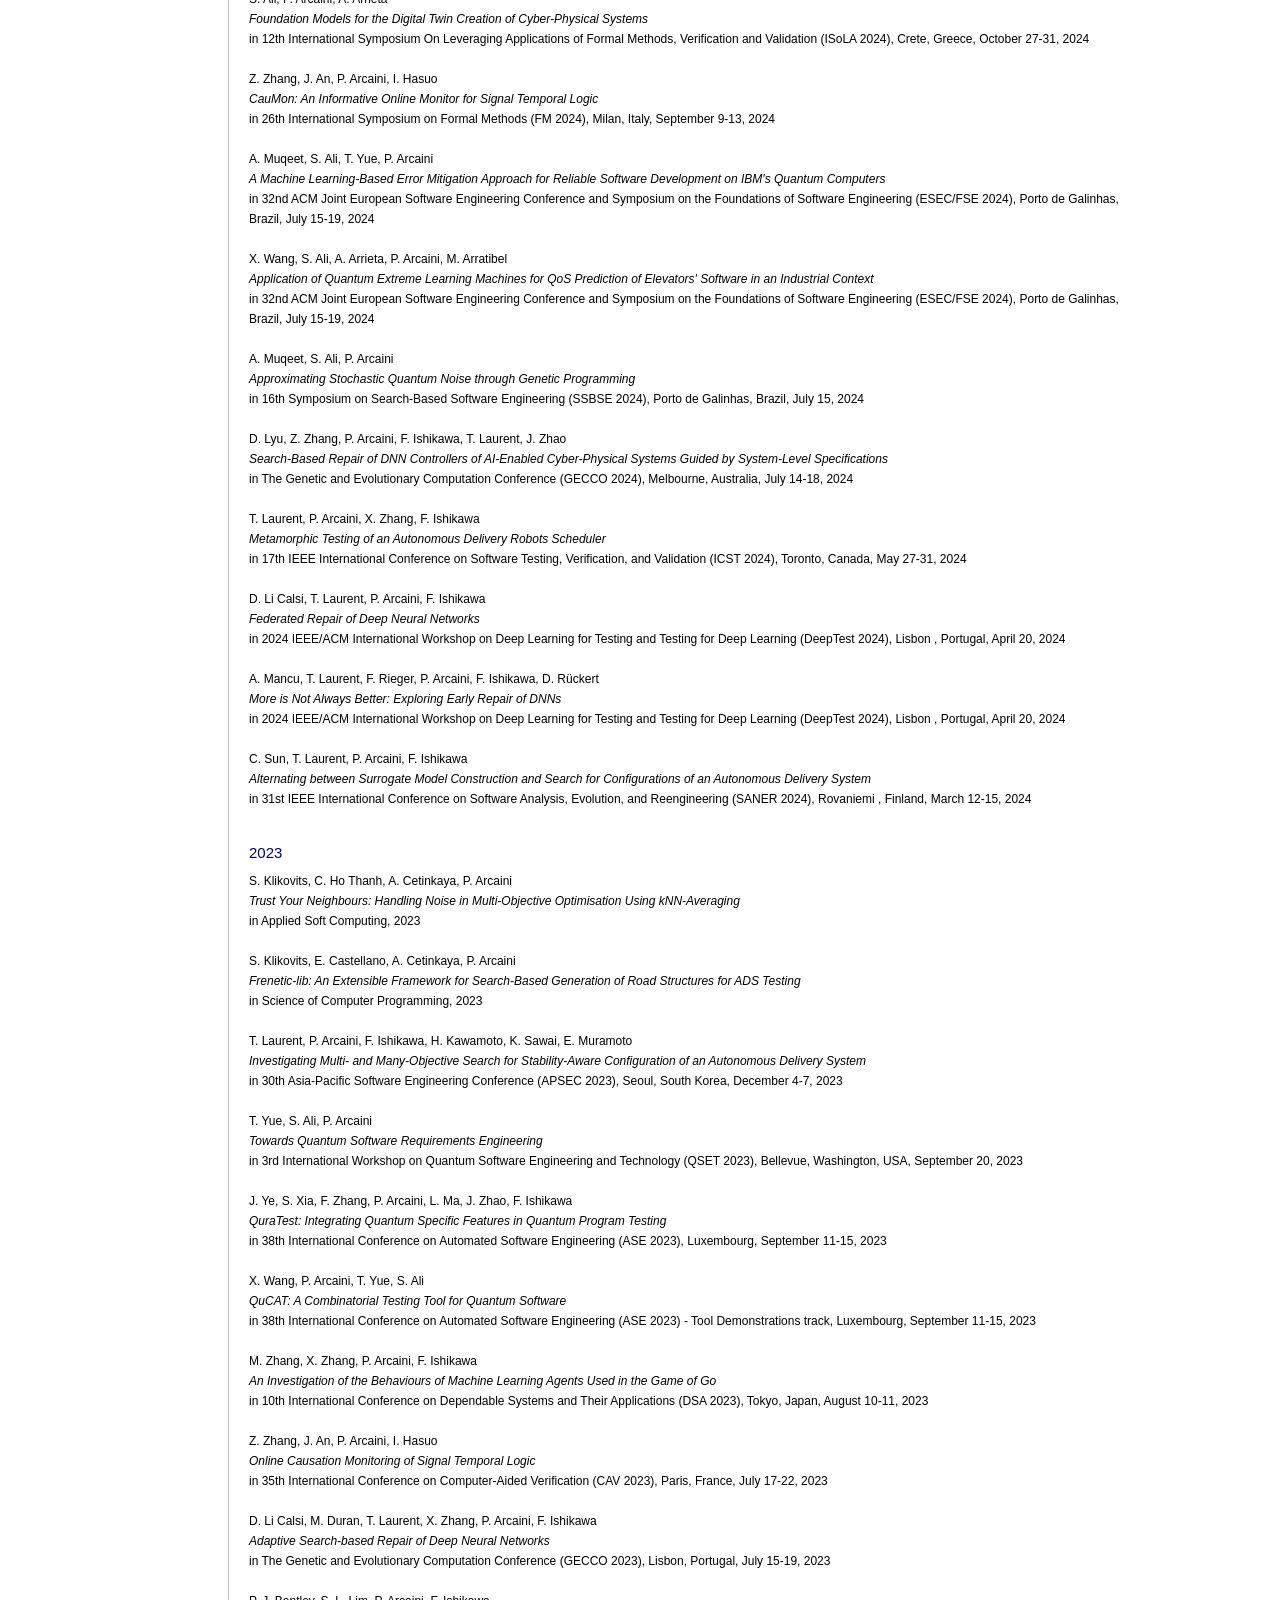
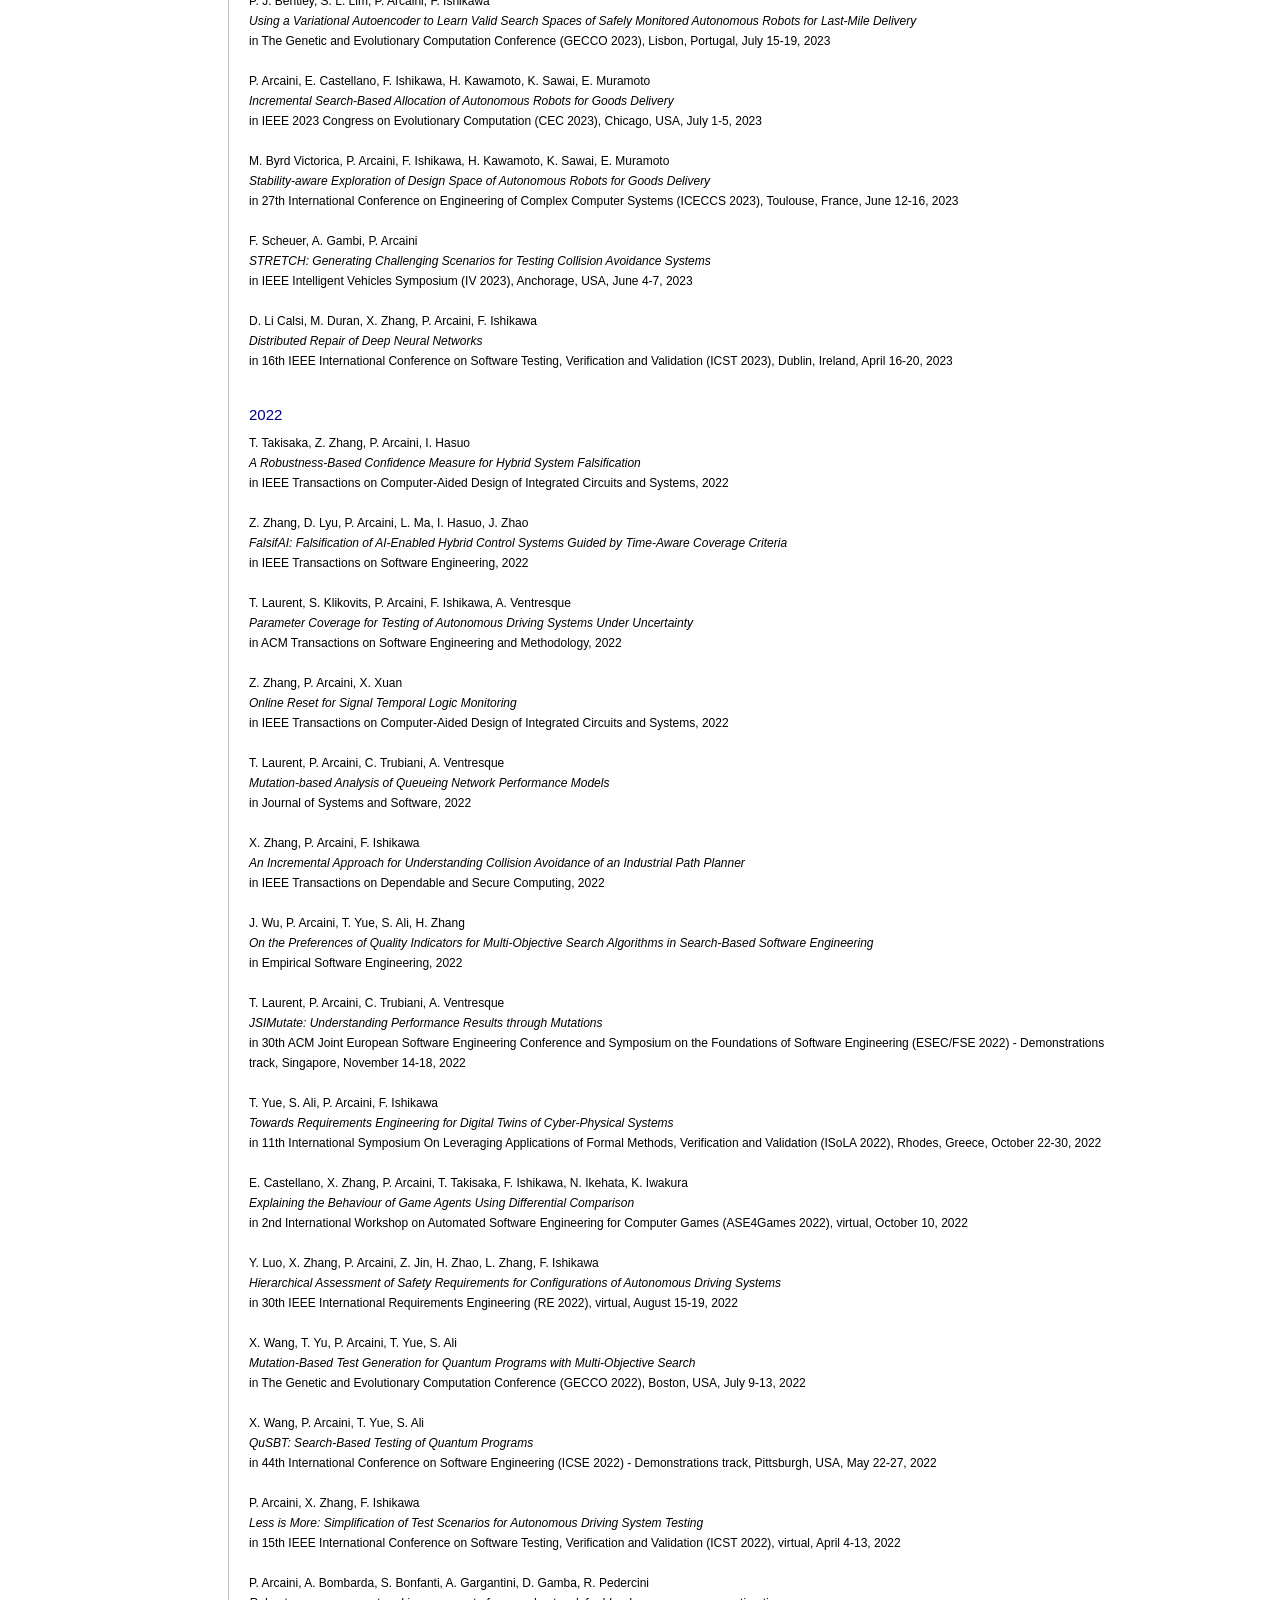
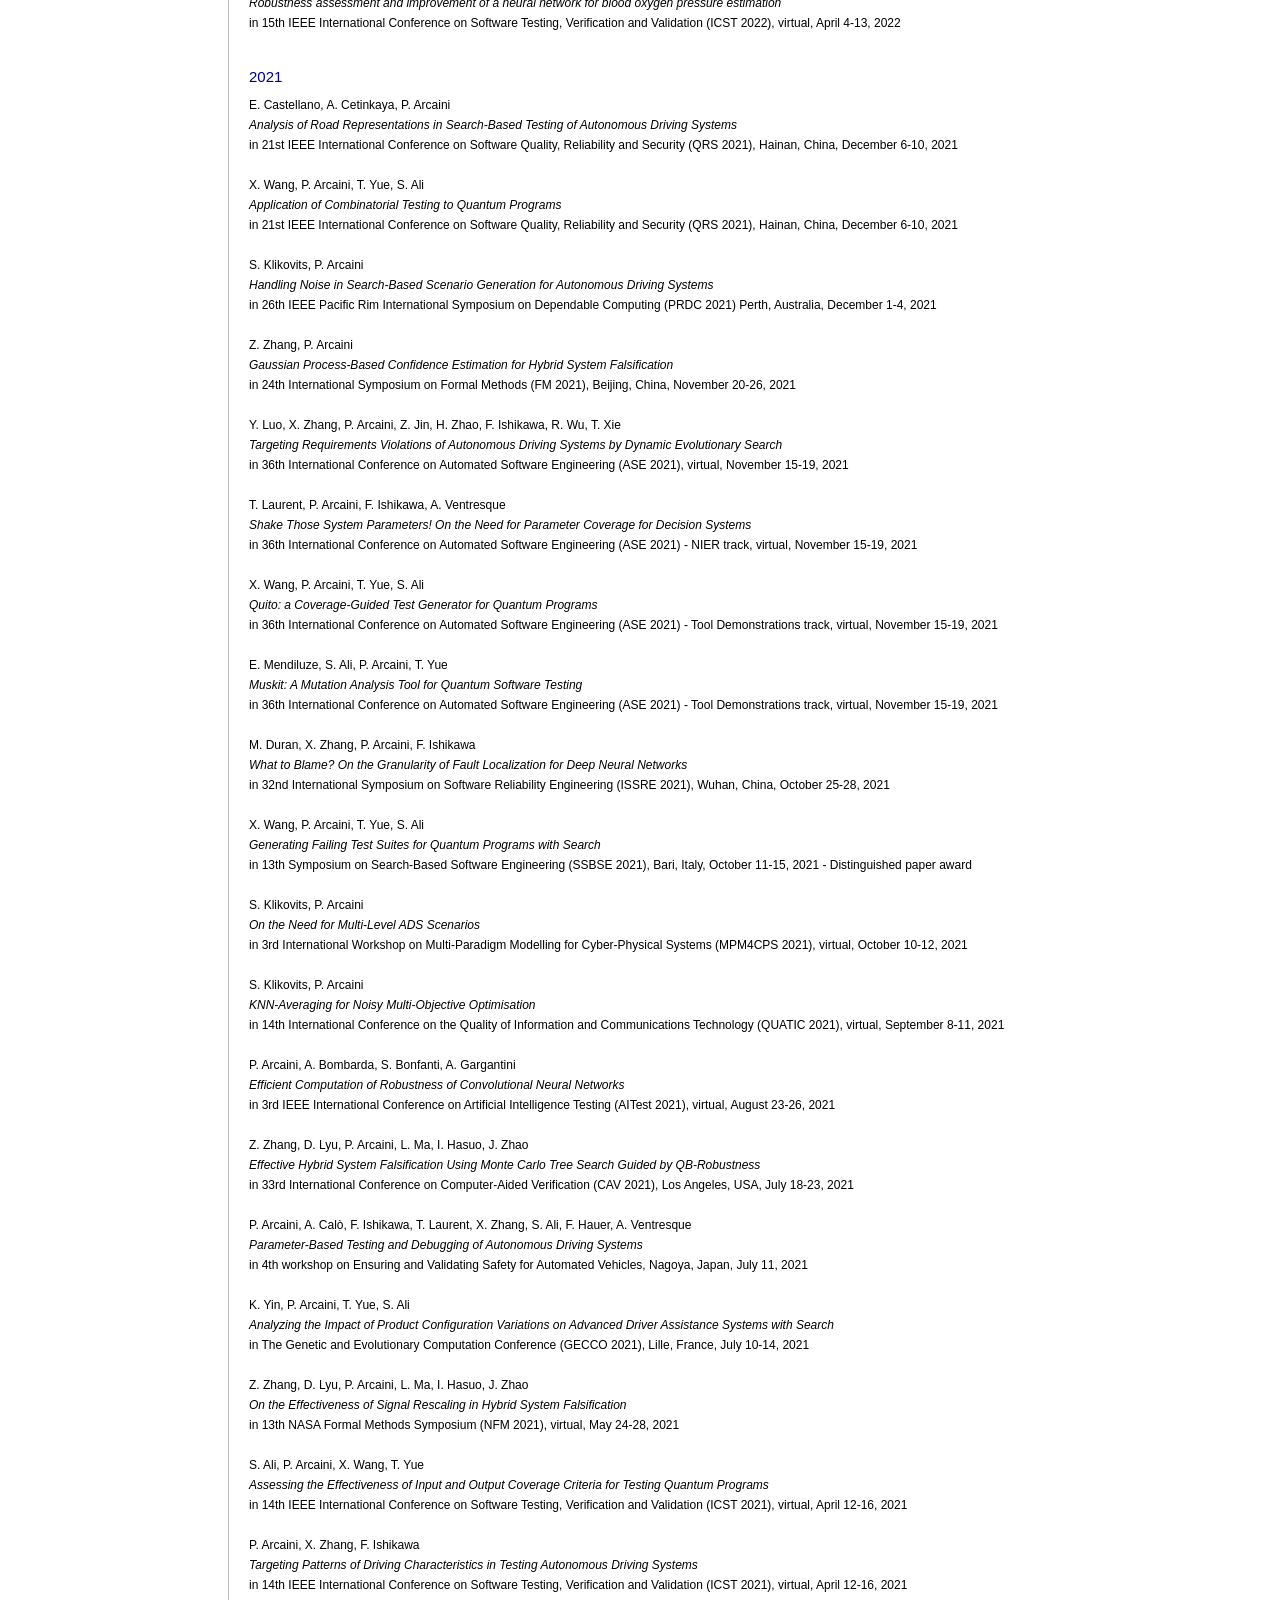
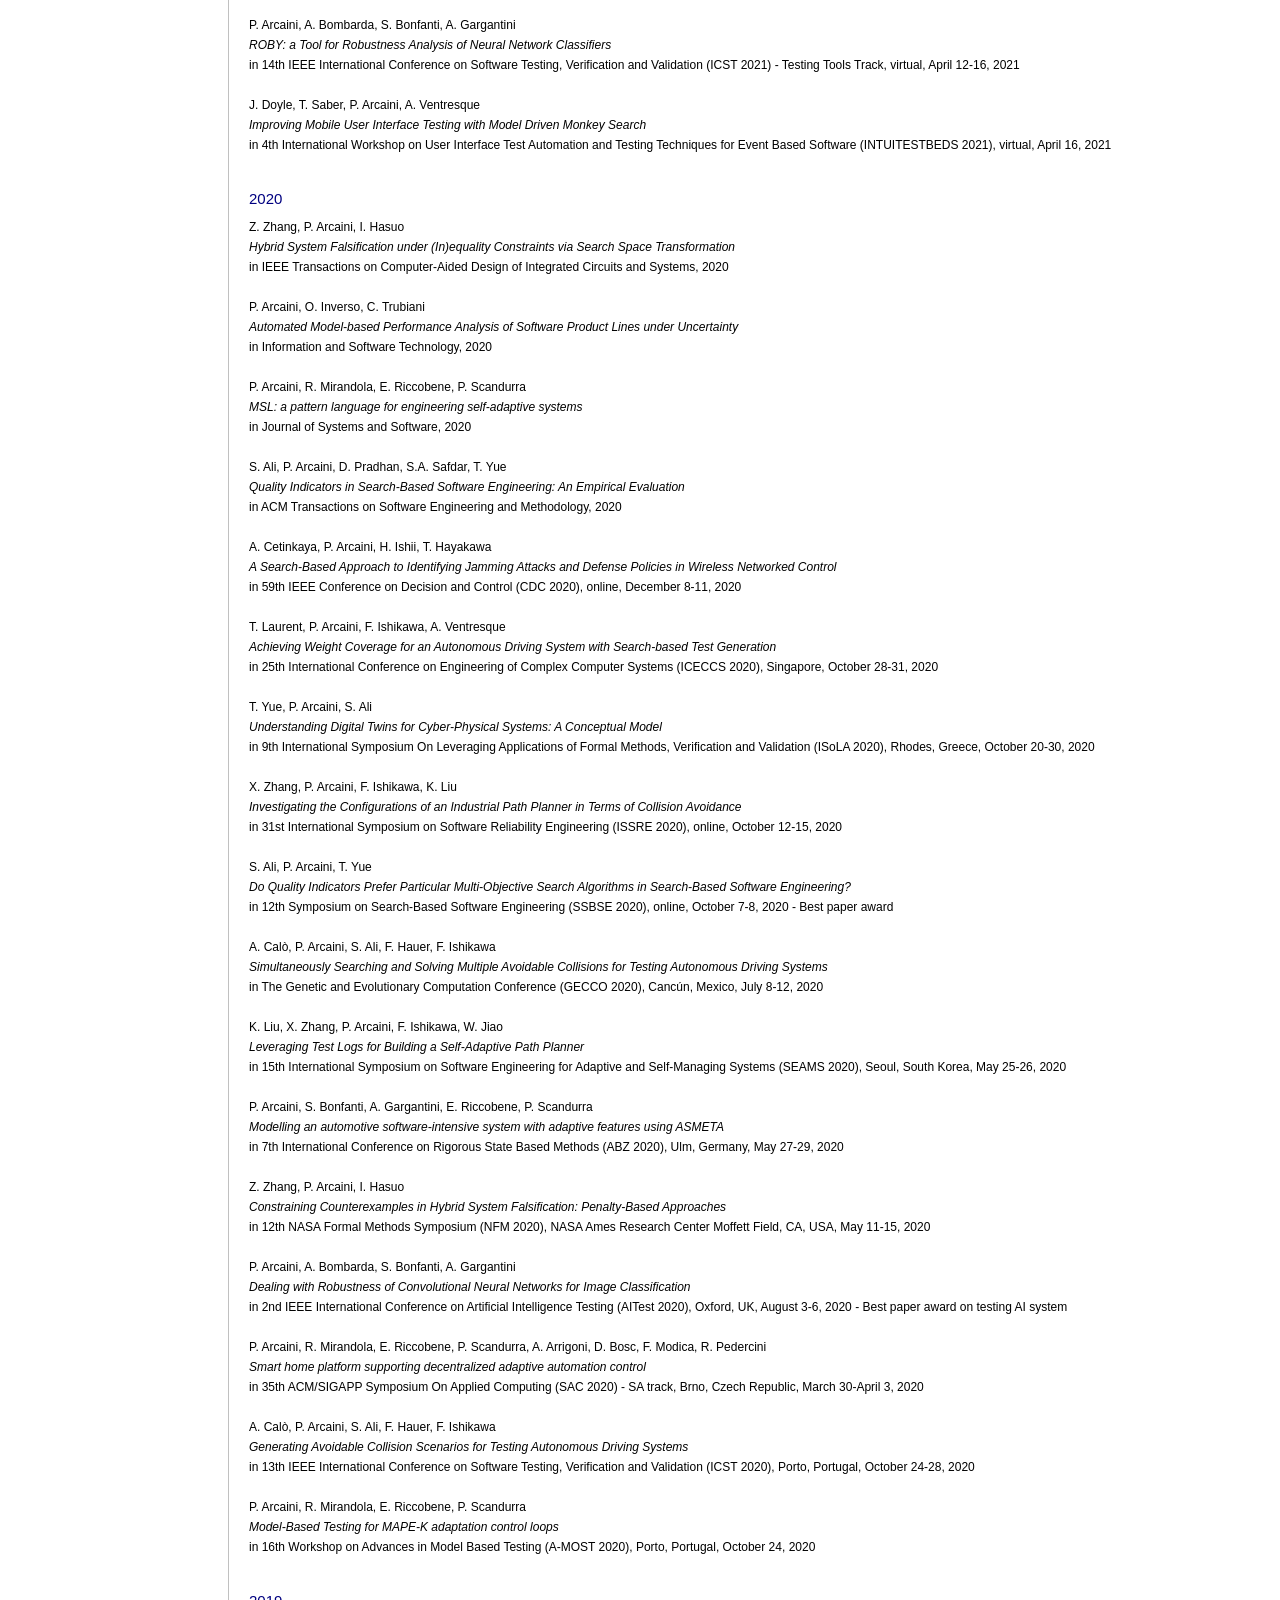
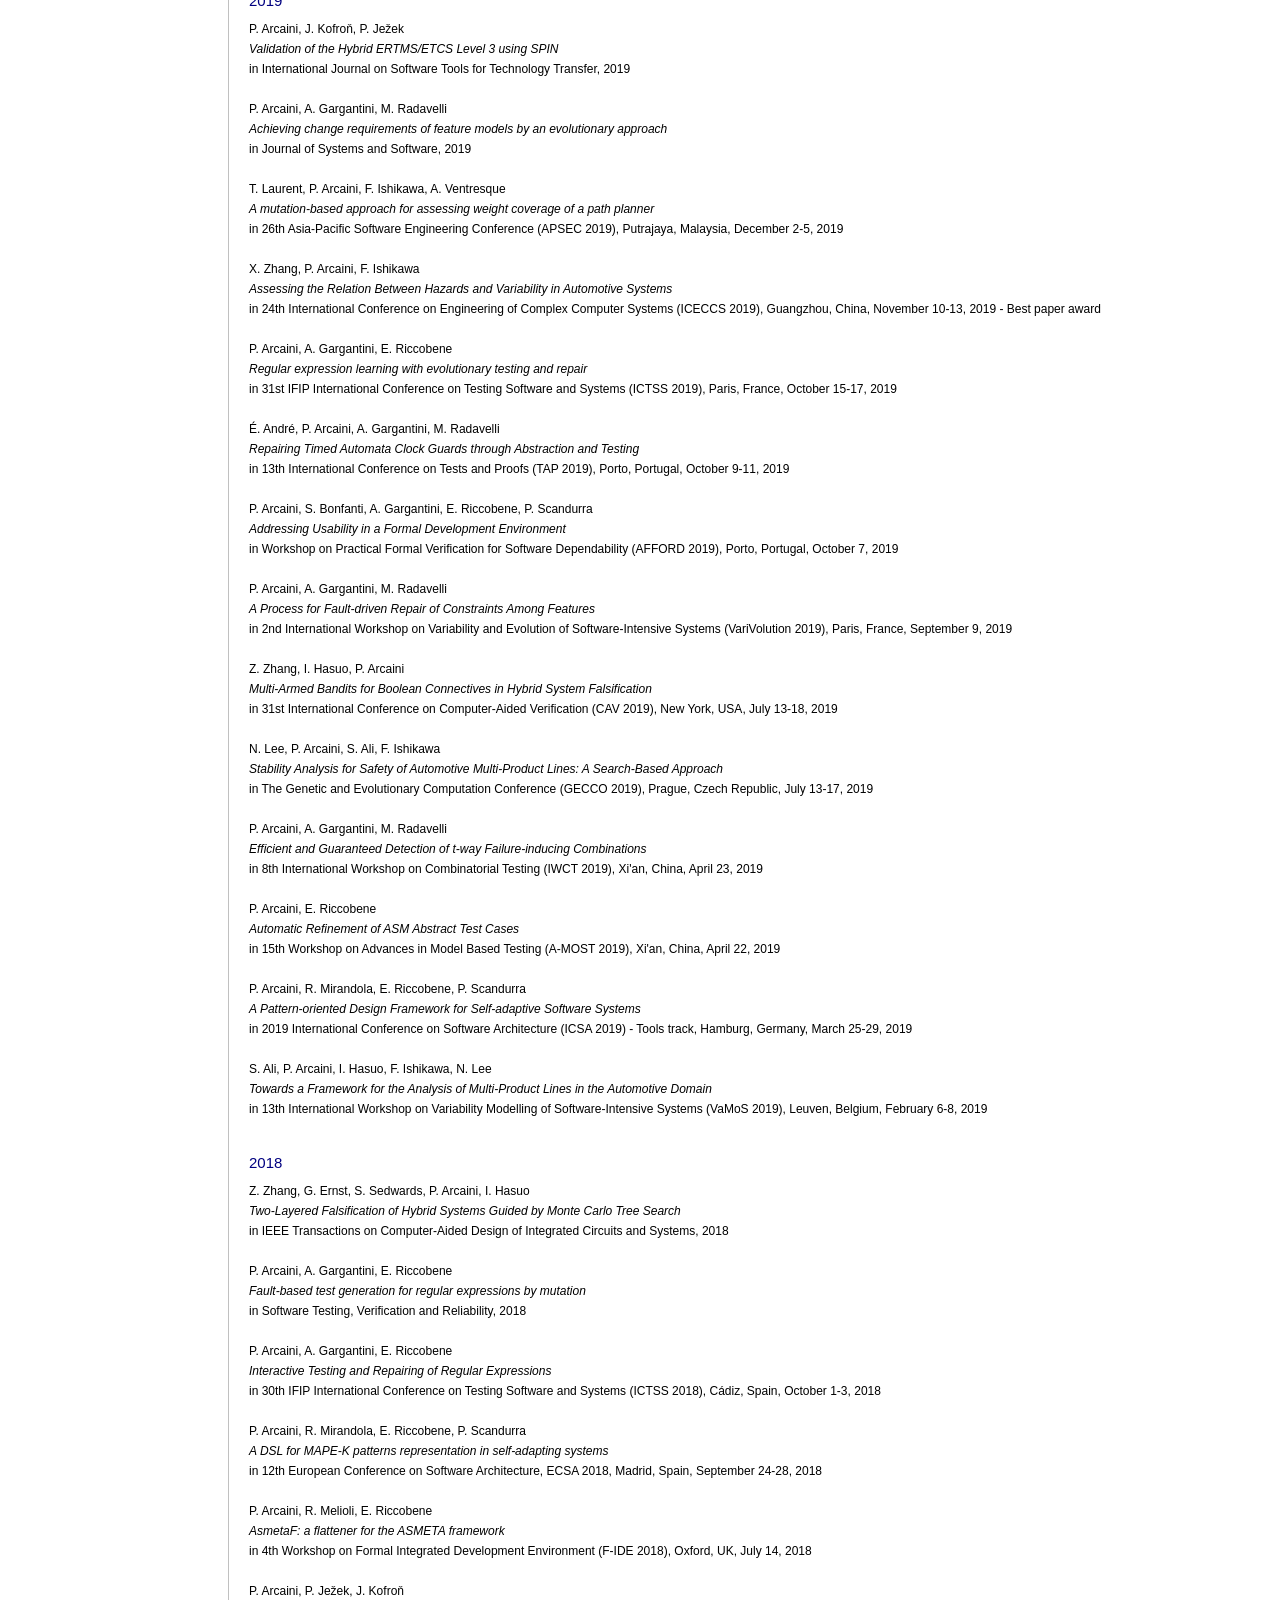
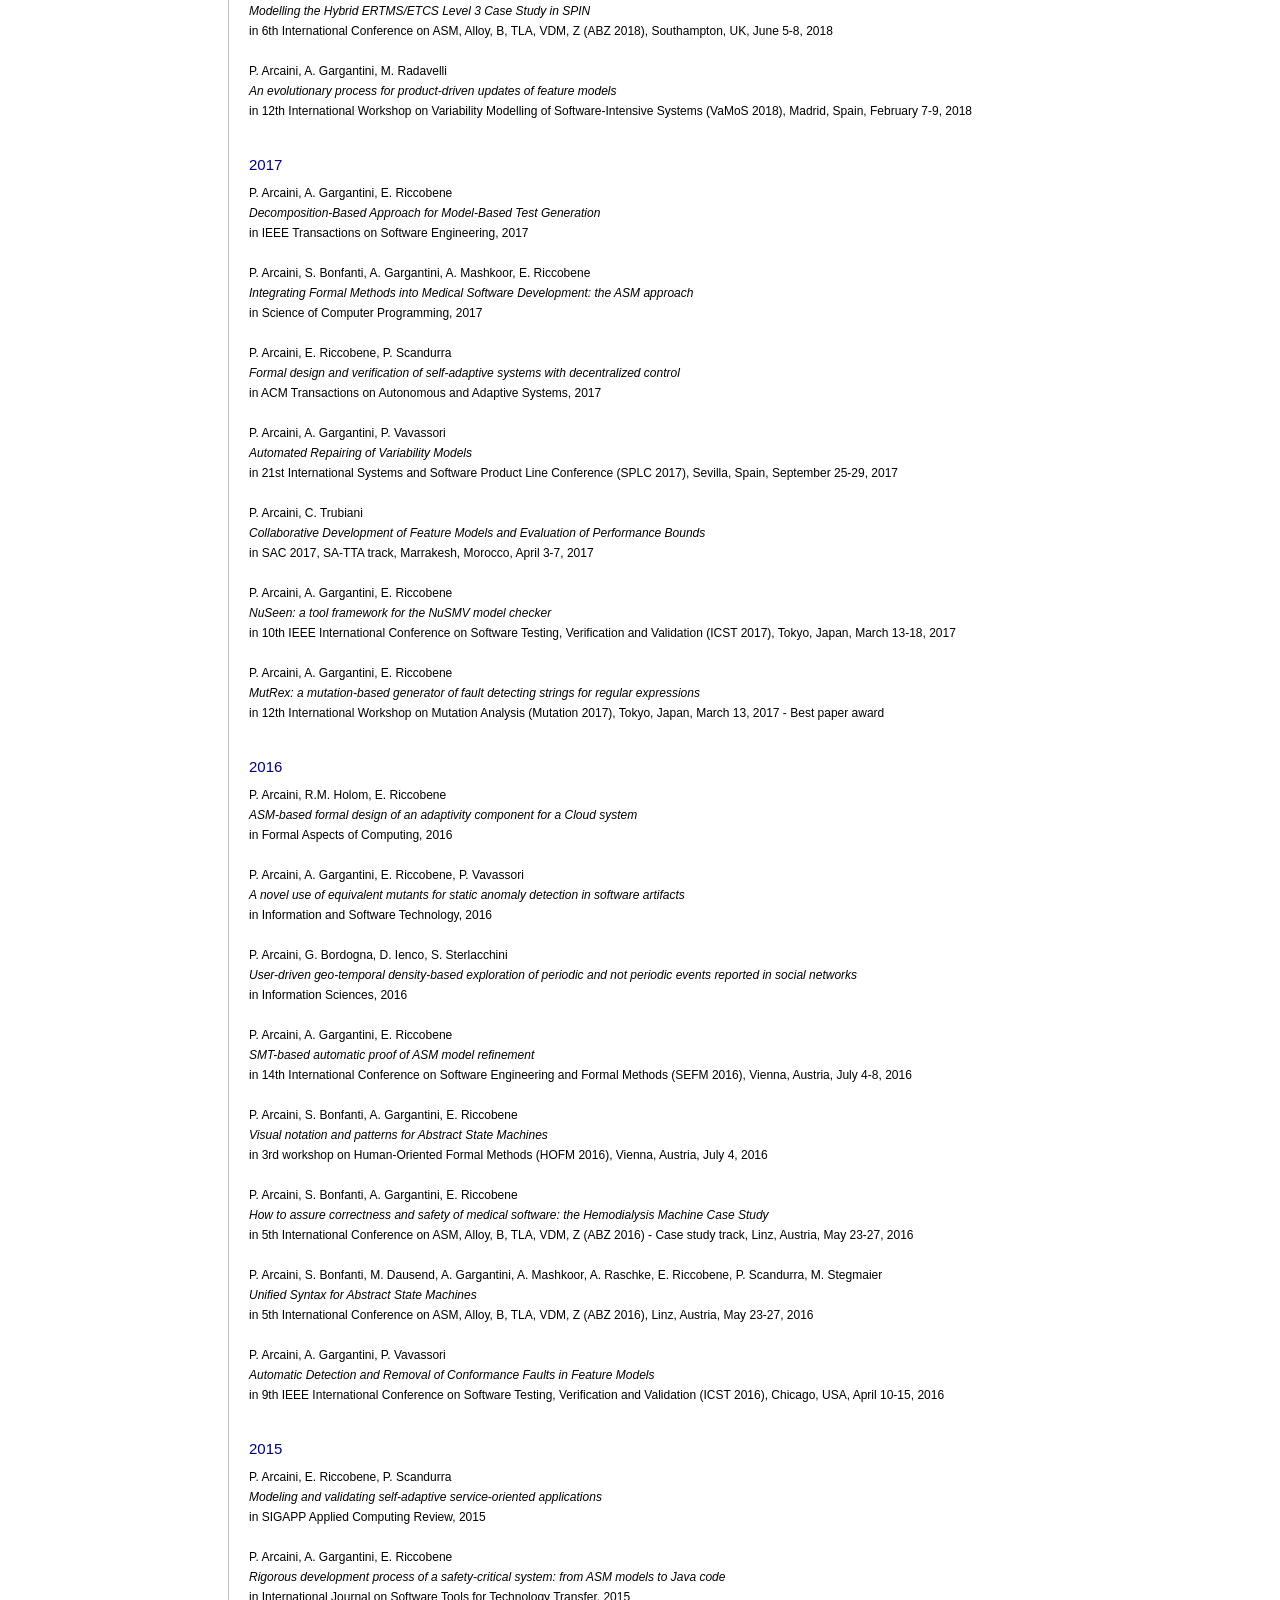
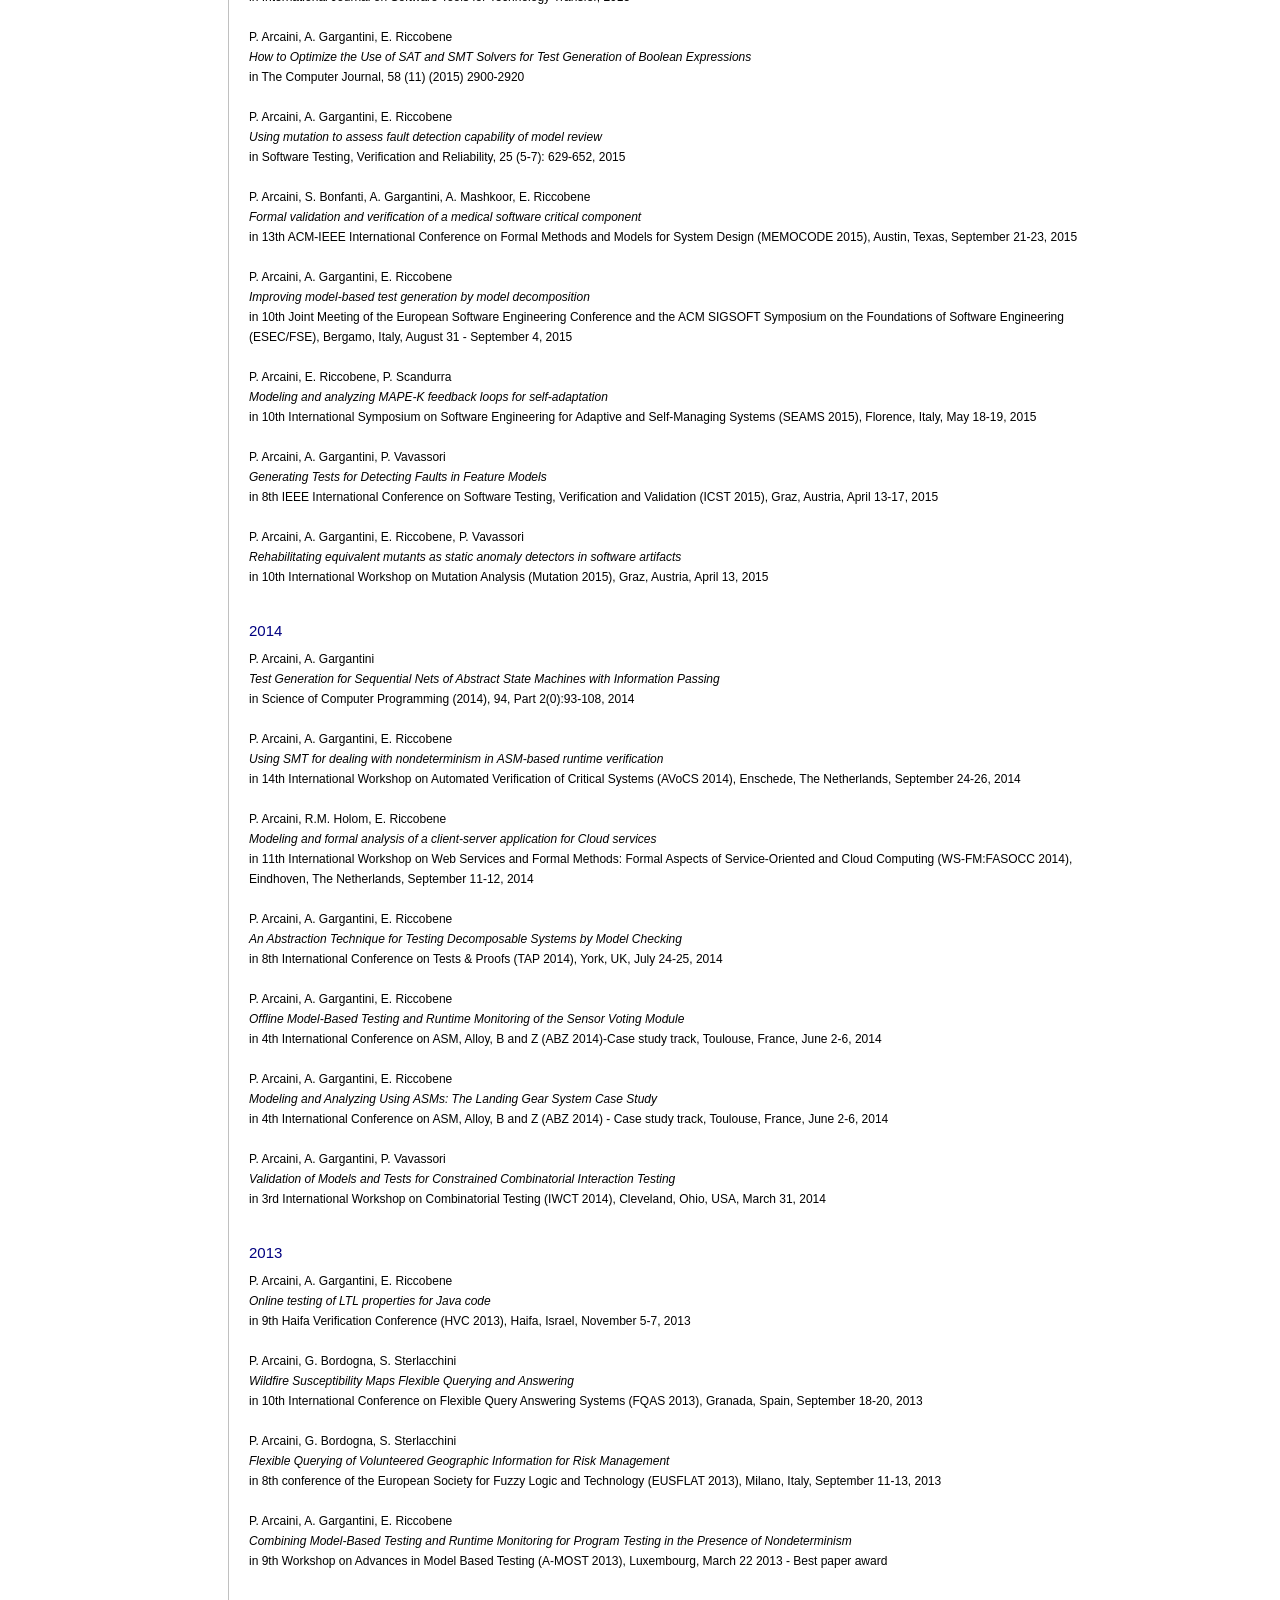
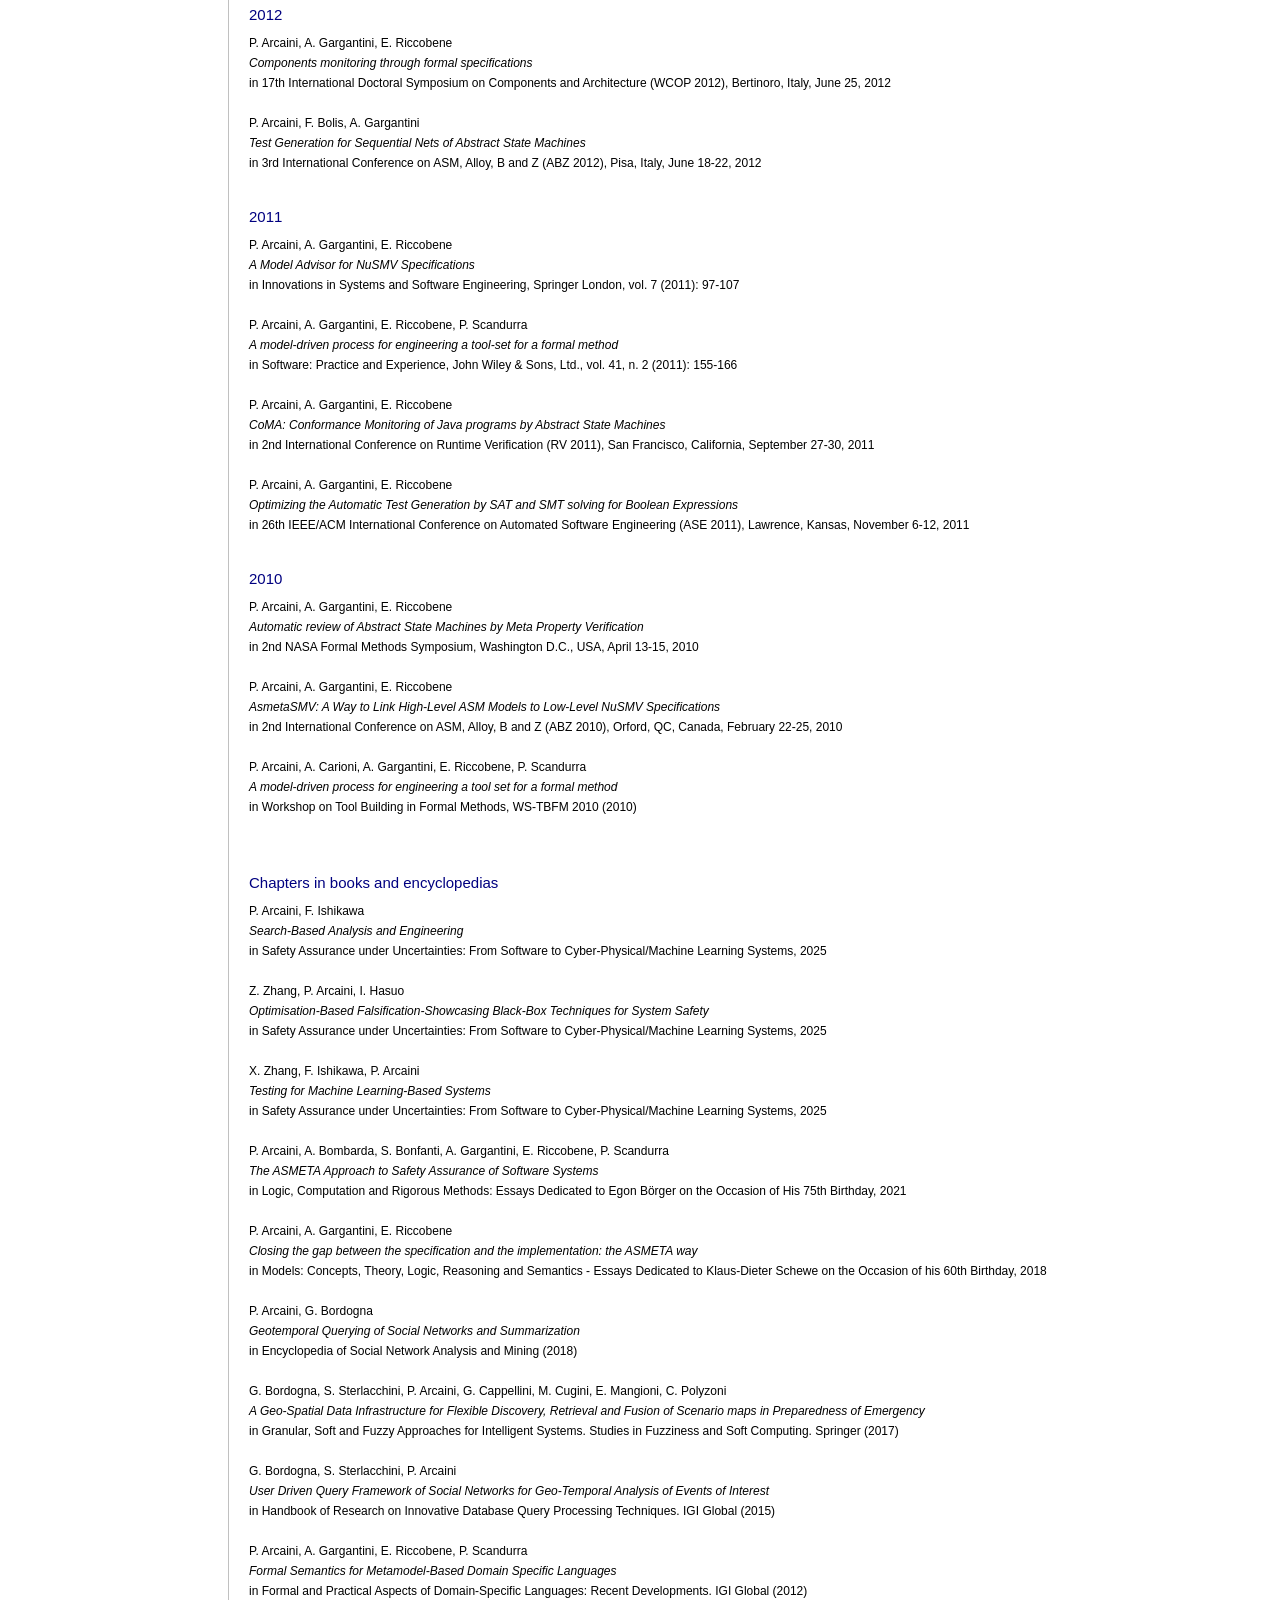
==== commit 0c707b1f: "Update publications.html" ====
--- a/publications.html
+++ b/publications.html
@@ -36,7 +36,7 @@
 
     Z. Zhang, J. An, P. Arcaini, I. Hasuo<br/>
     <i>CauMon: A Tool for Online Monitoring against Signal Temporal Logic</i><br/>
-    in Science of Computer Programming, 2026 (to appear)<br/><br/>
+    in Science of Computer Programming, 2026<br/><br/>
 
     P. Arcaini, A. Cetinkaya<br/>
     <i>DETOUR: A Tool for Regression Testing of Autonomous Driving Systems</i><br/>
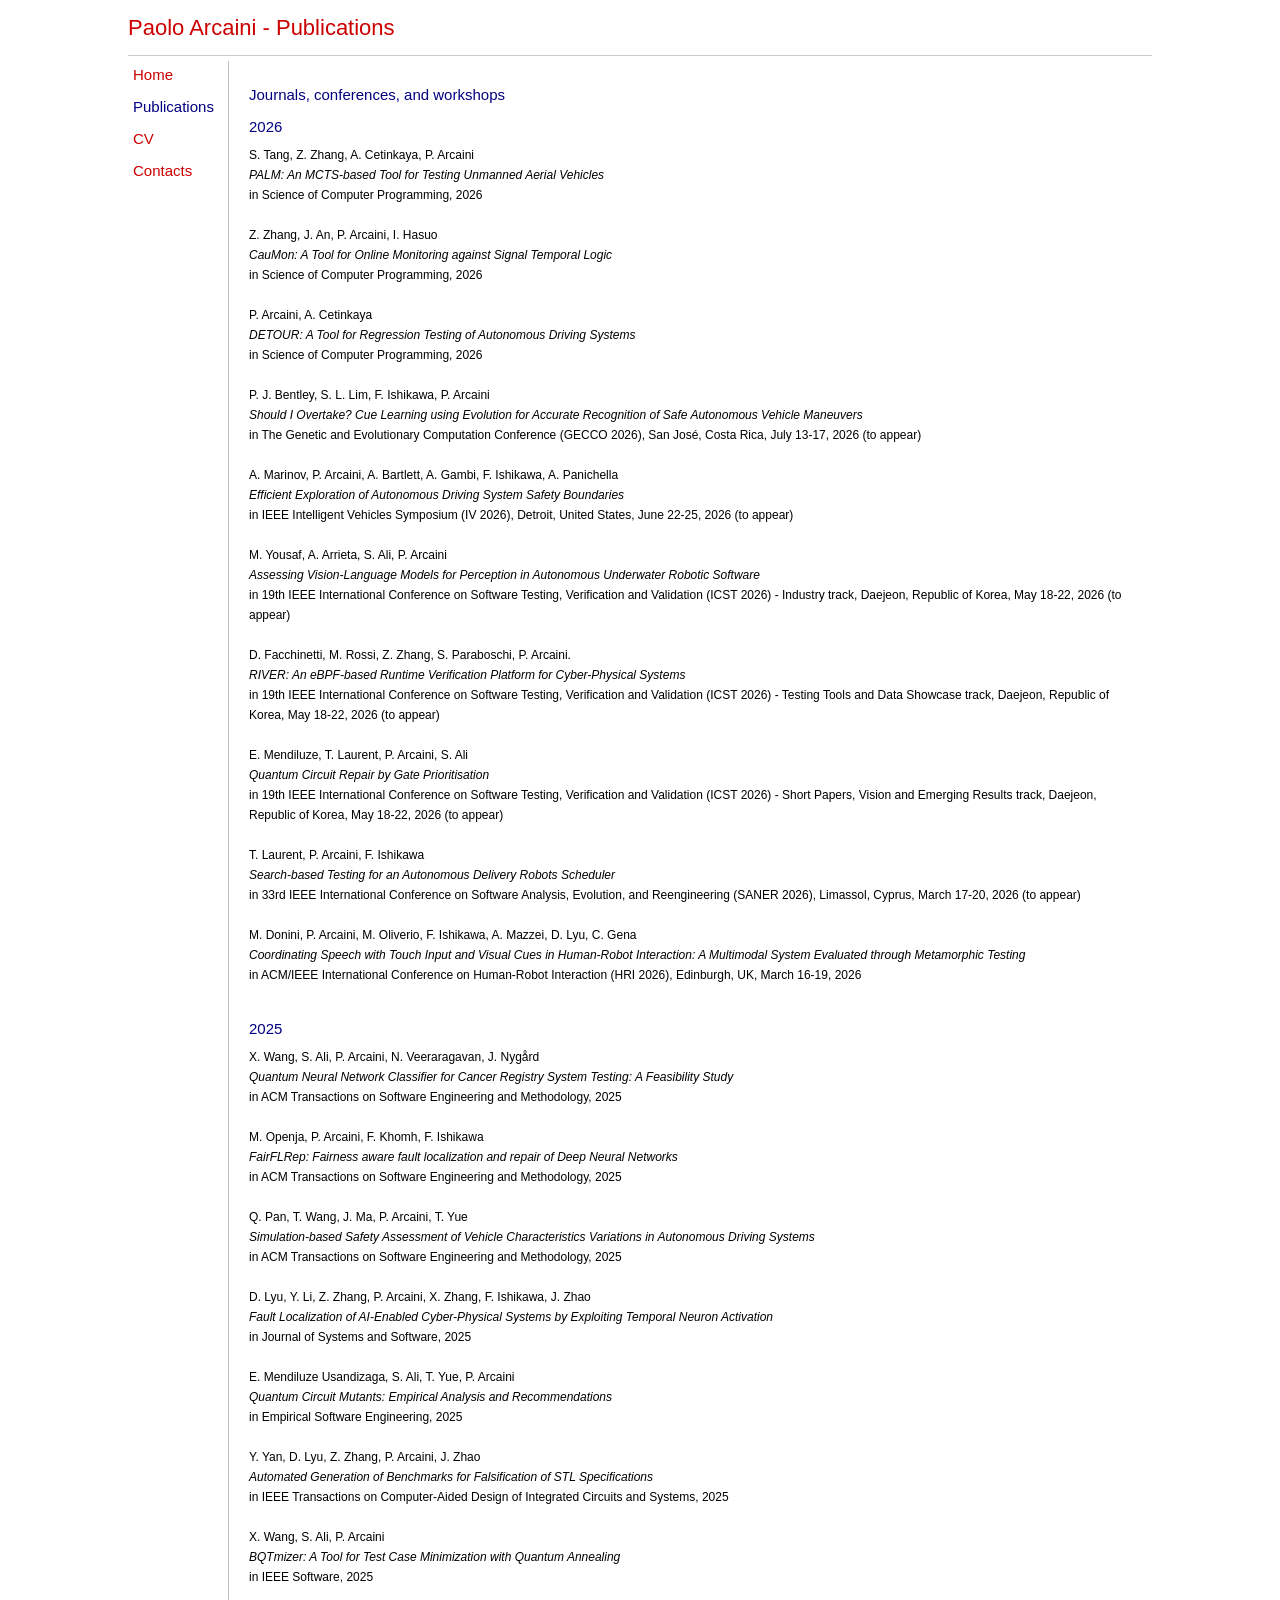
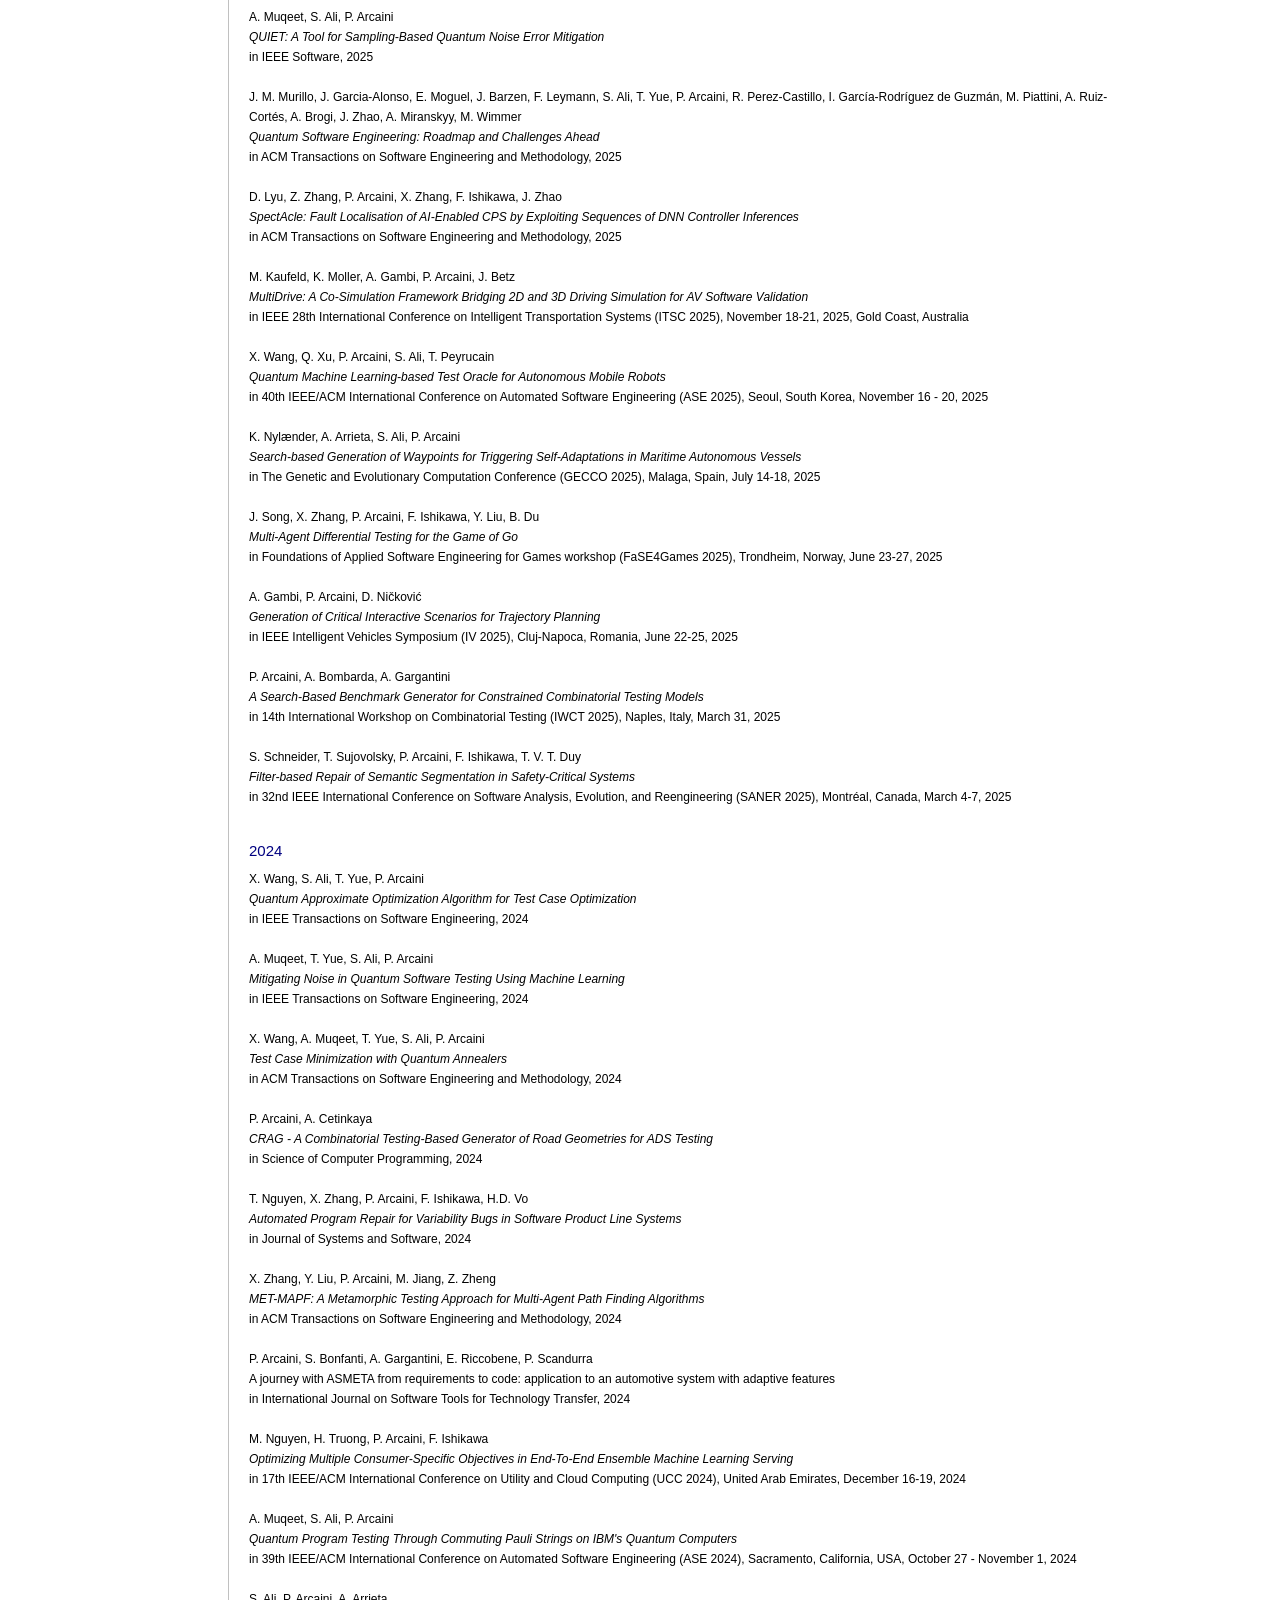
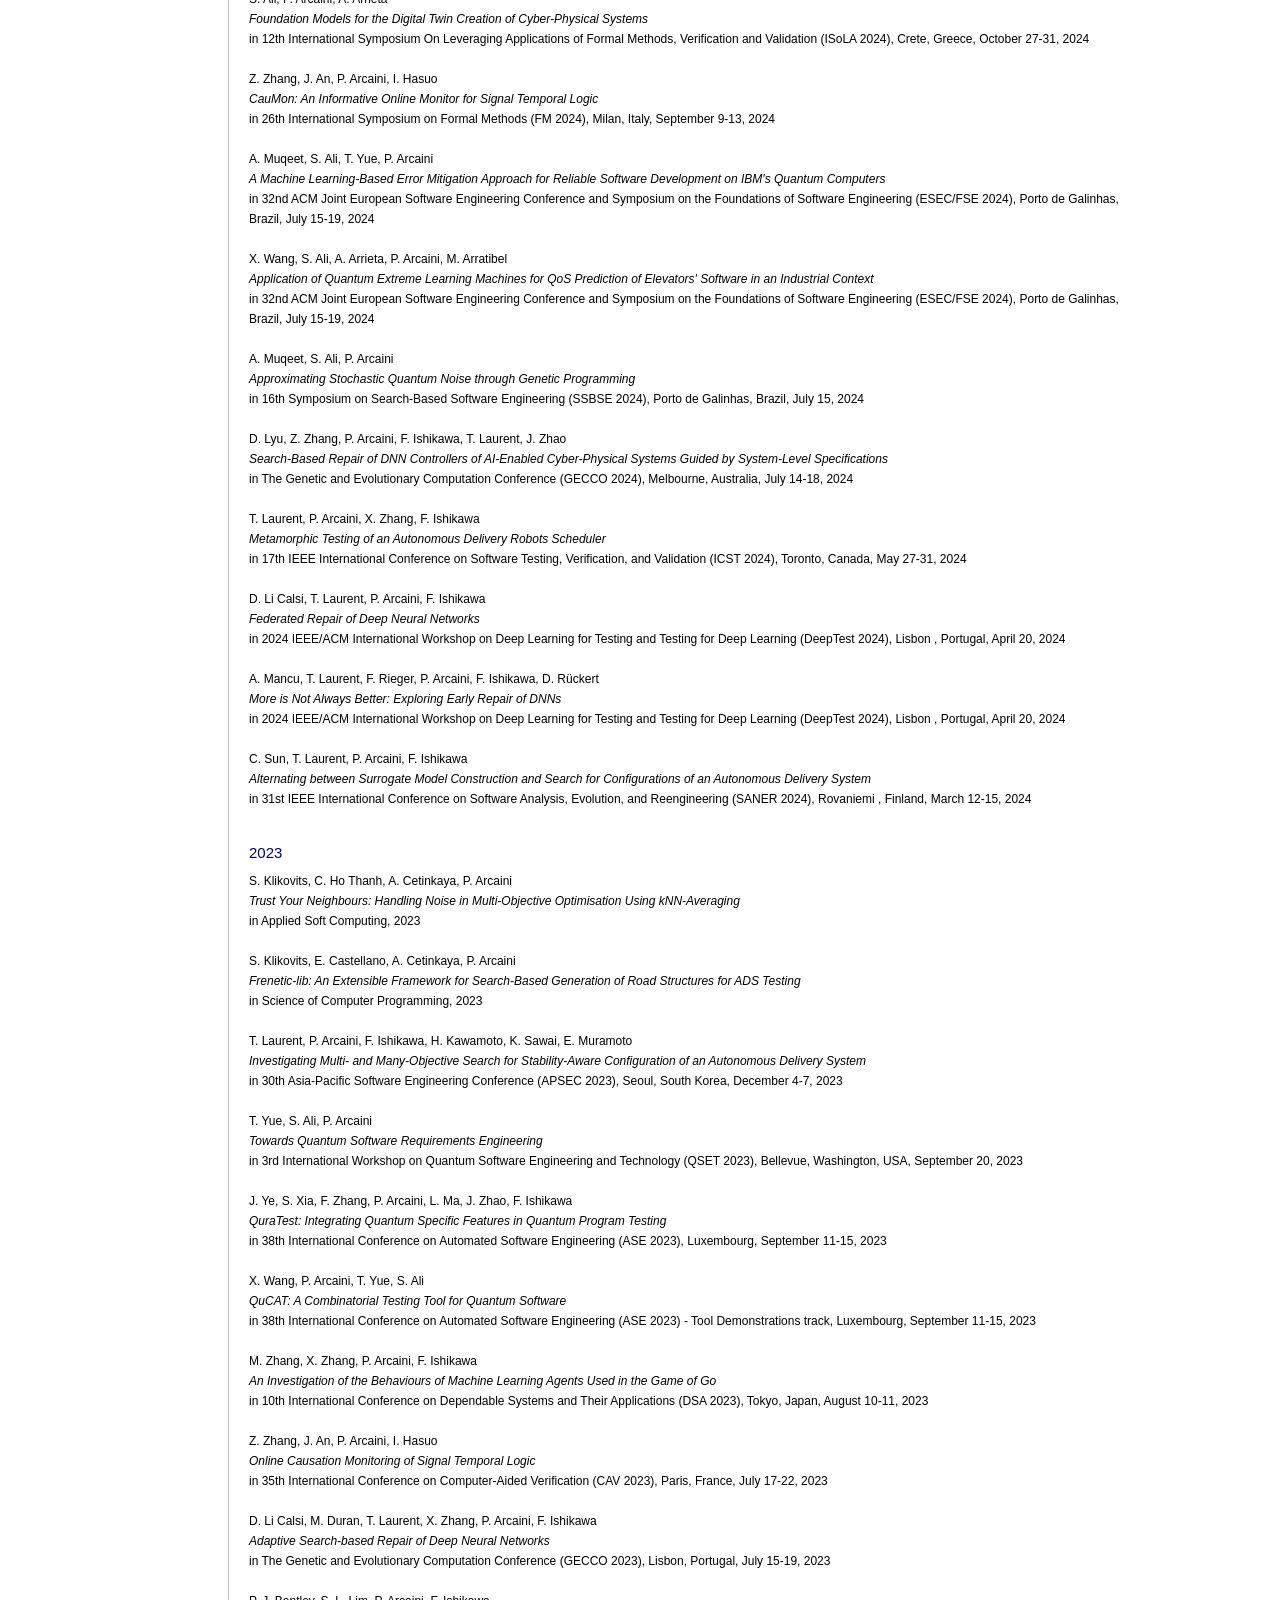
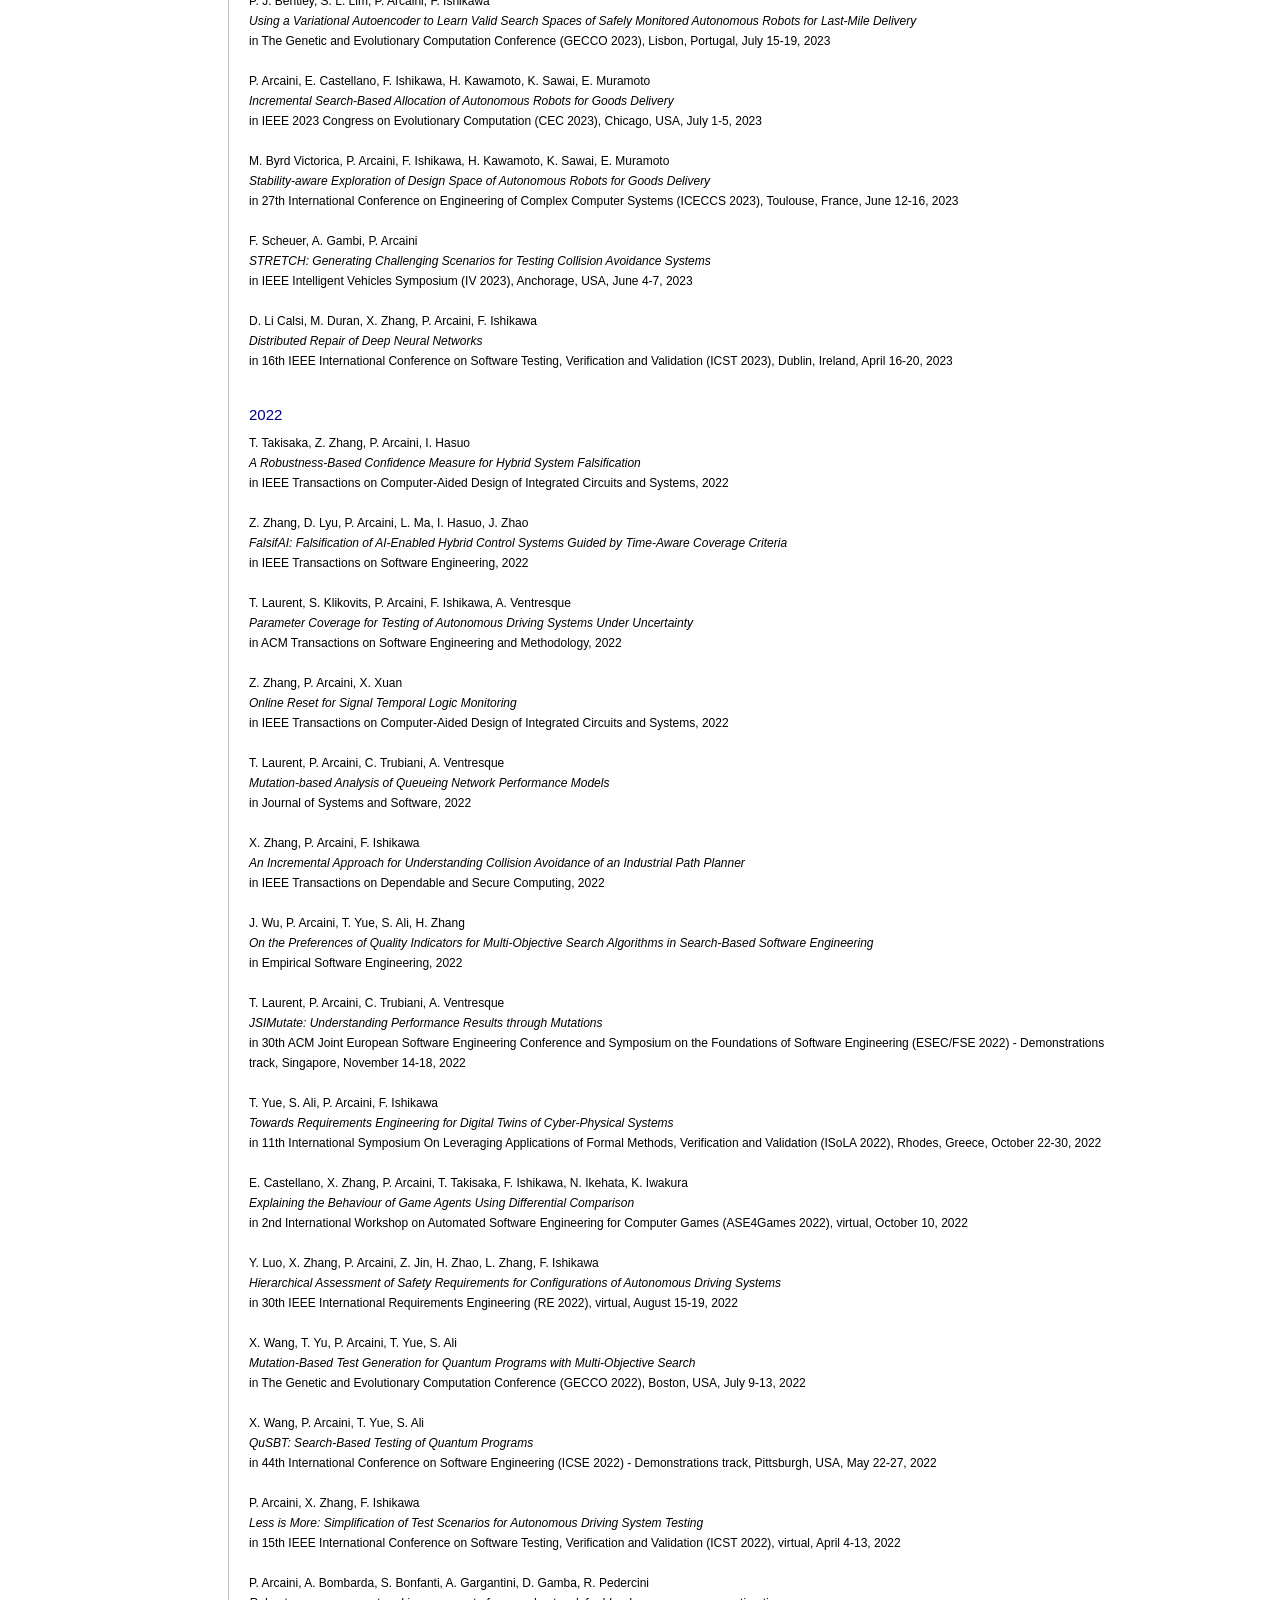
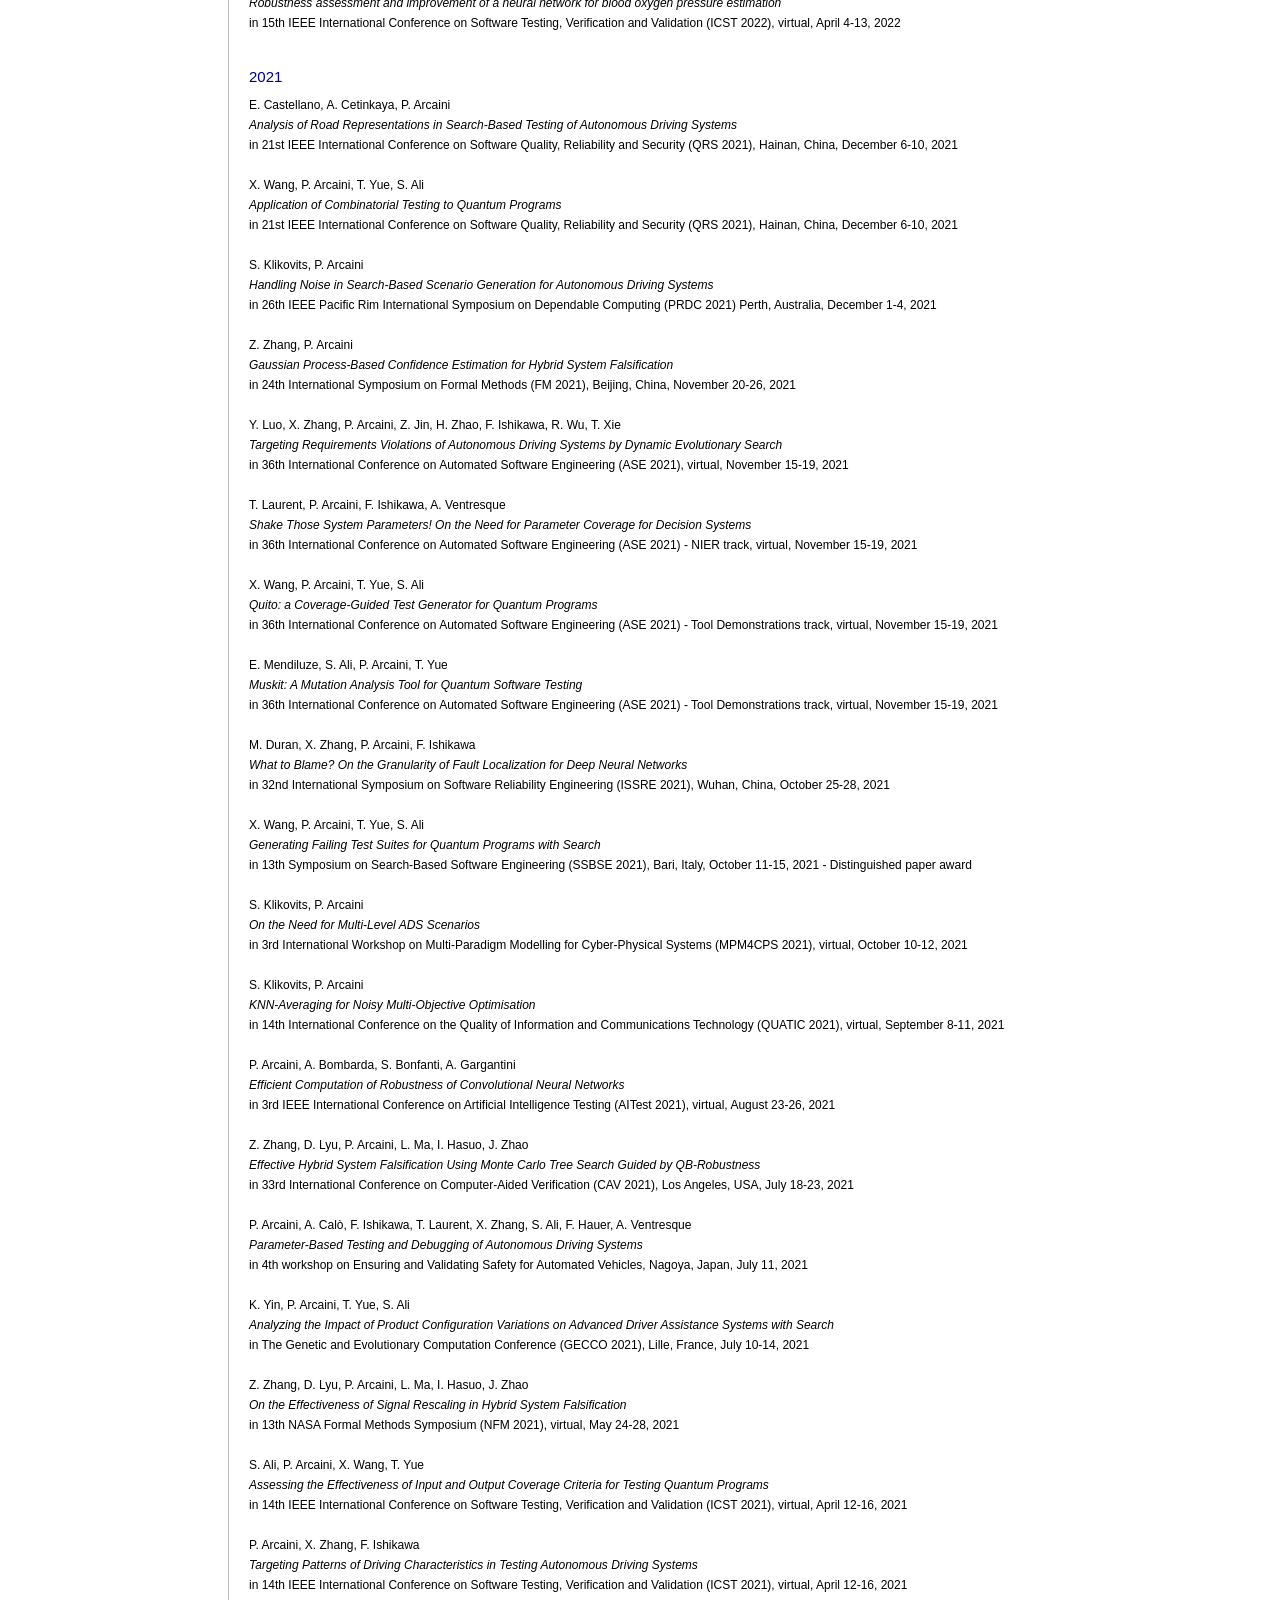
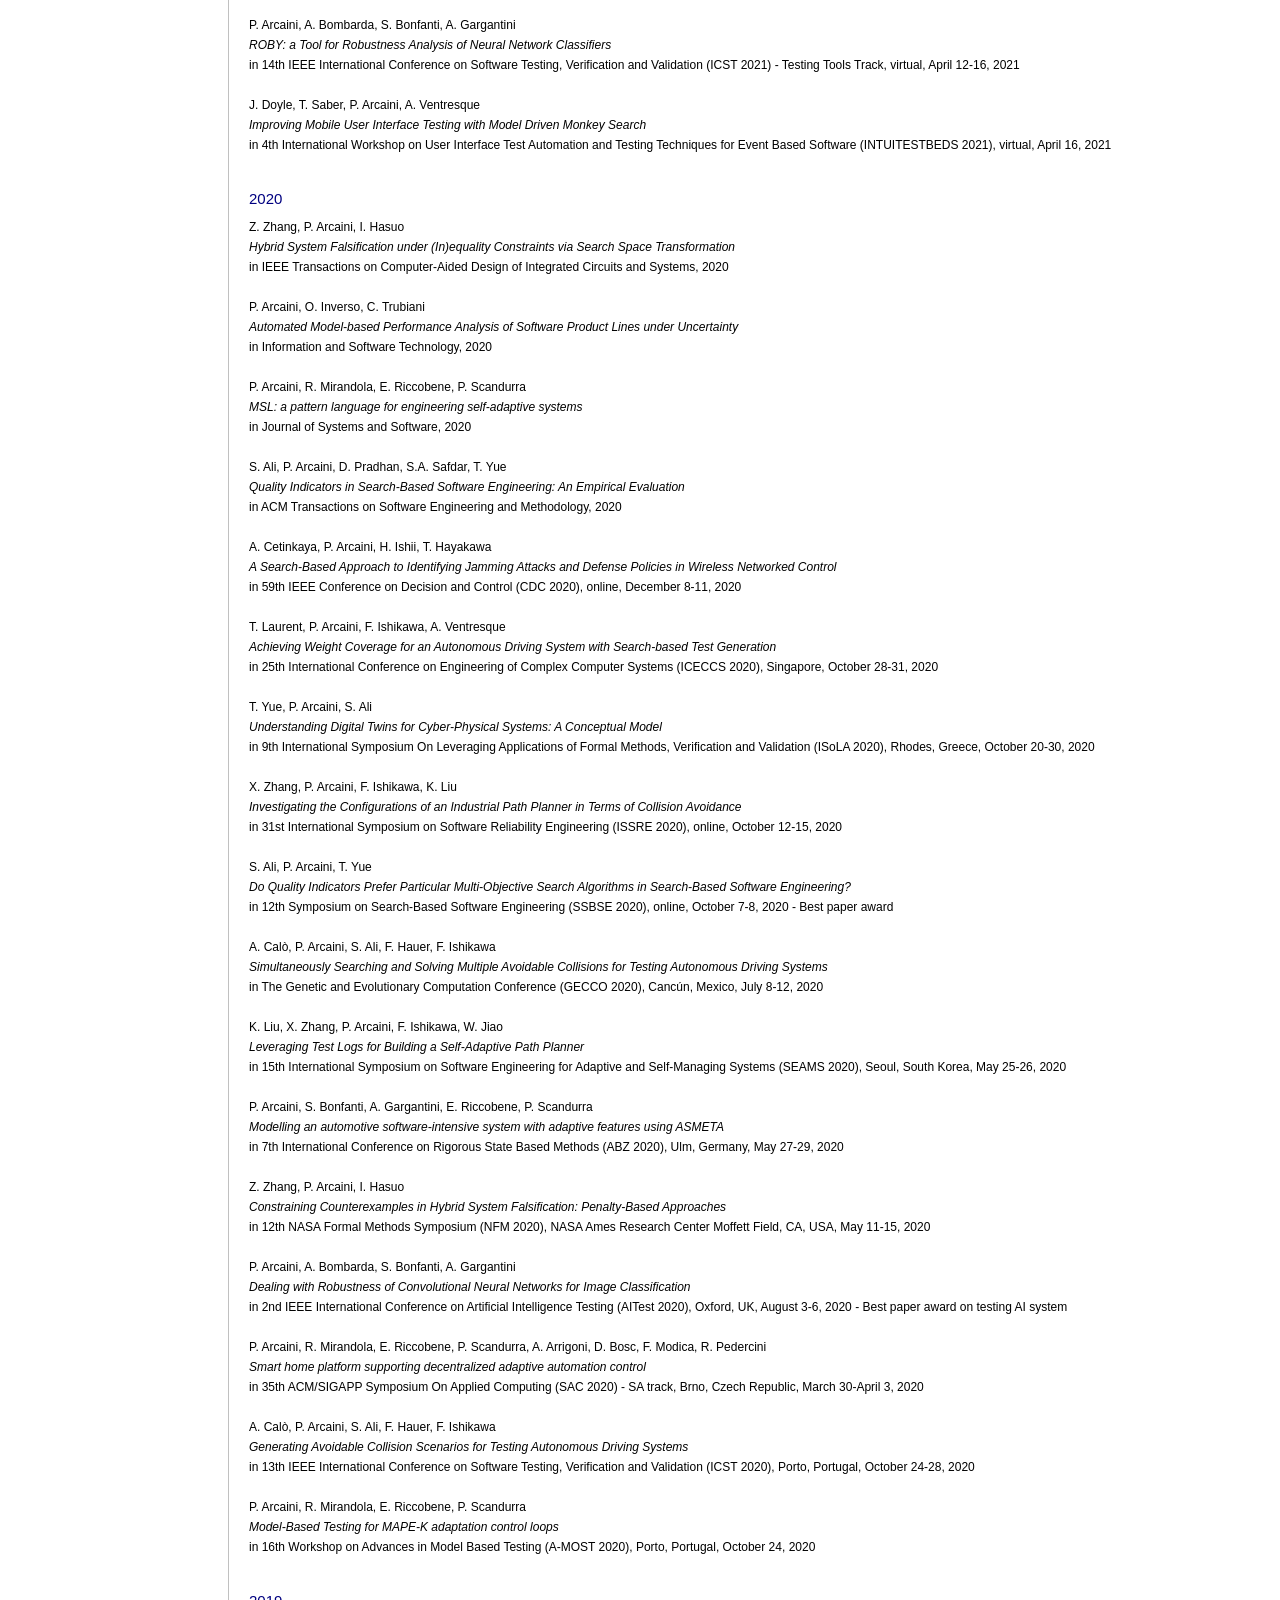
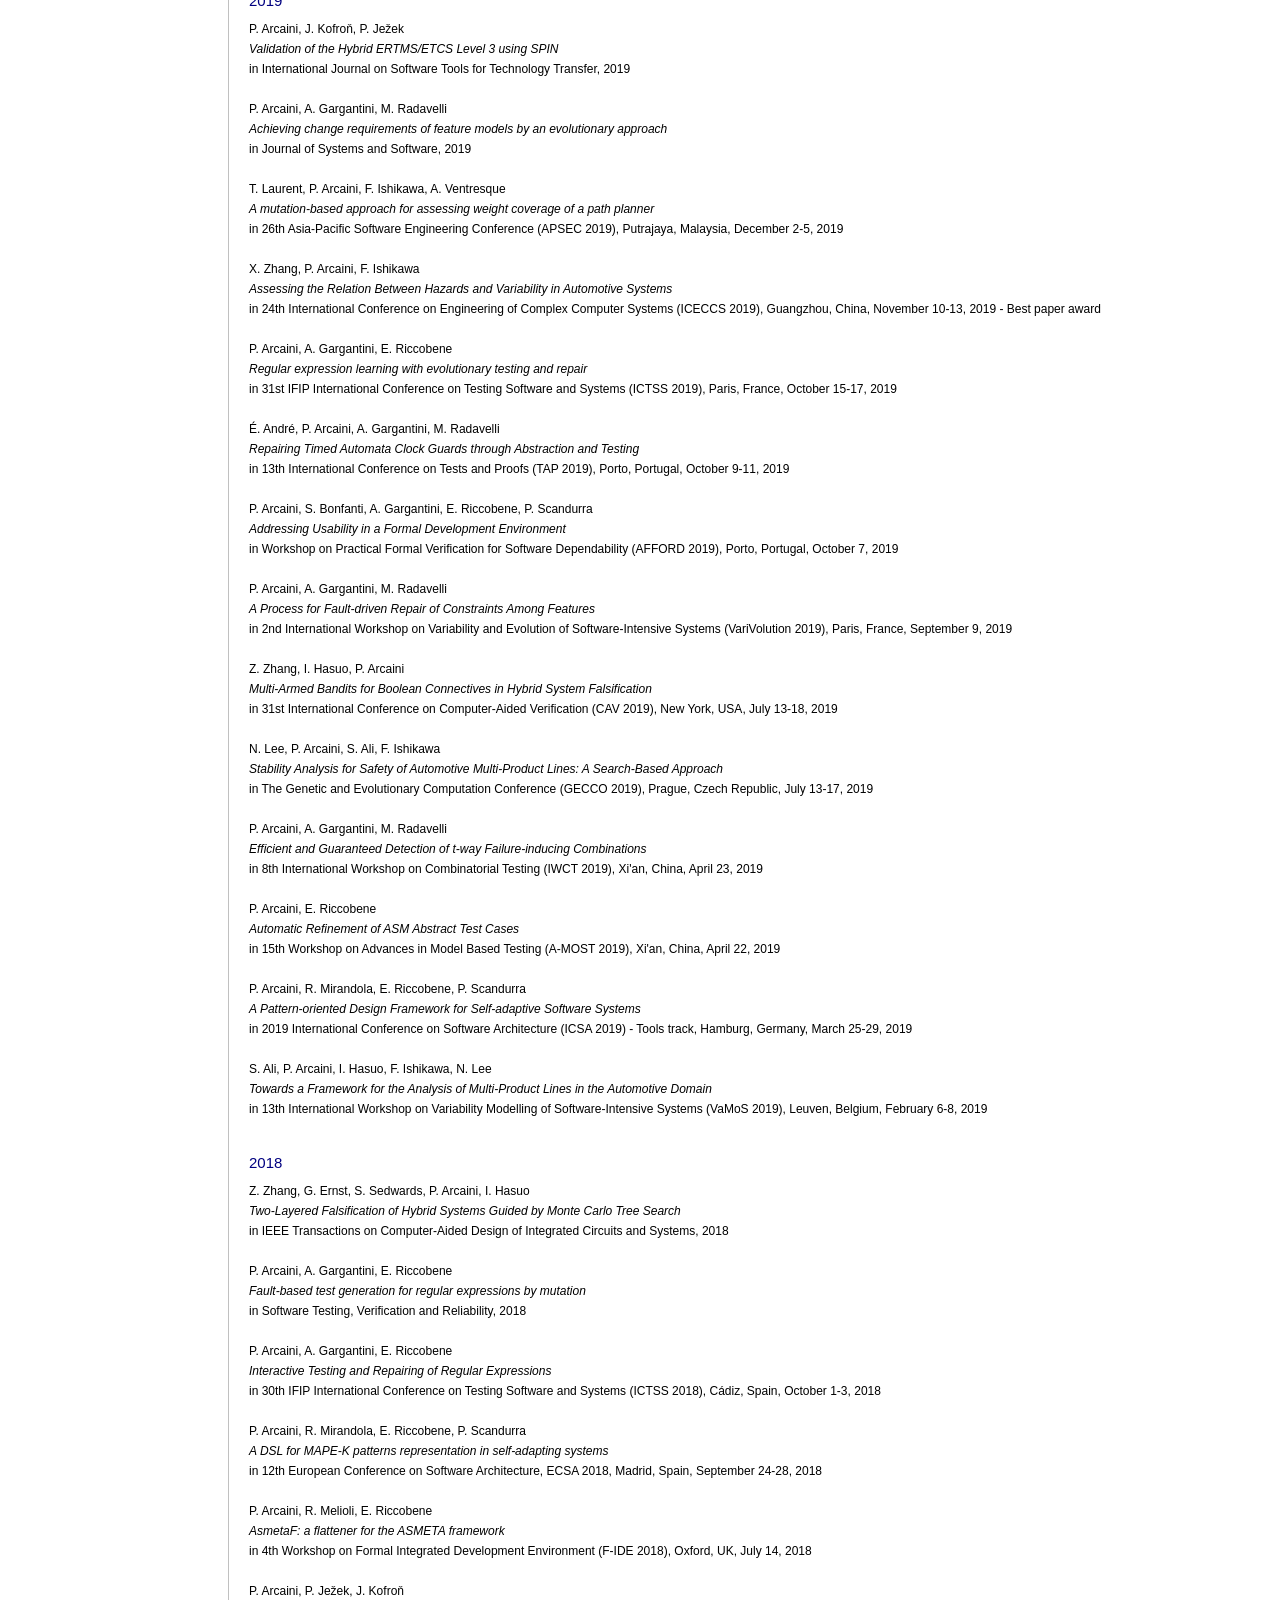
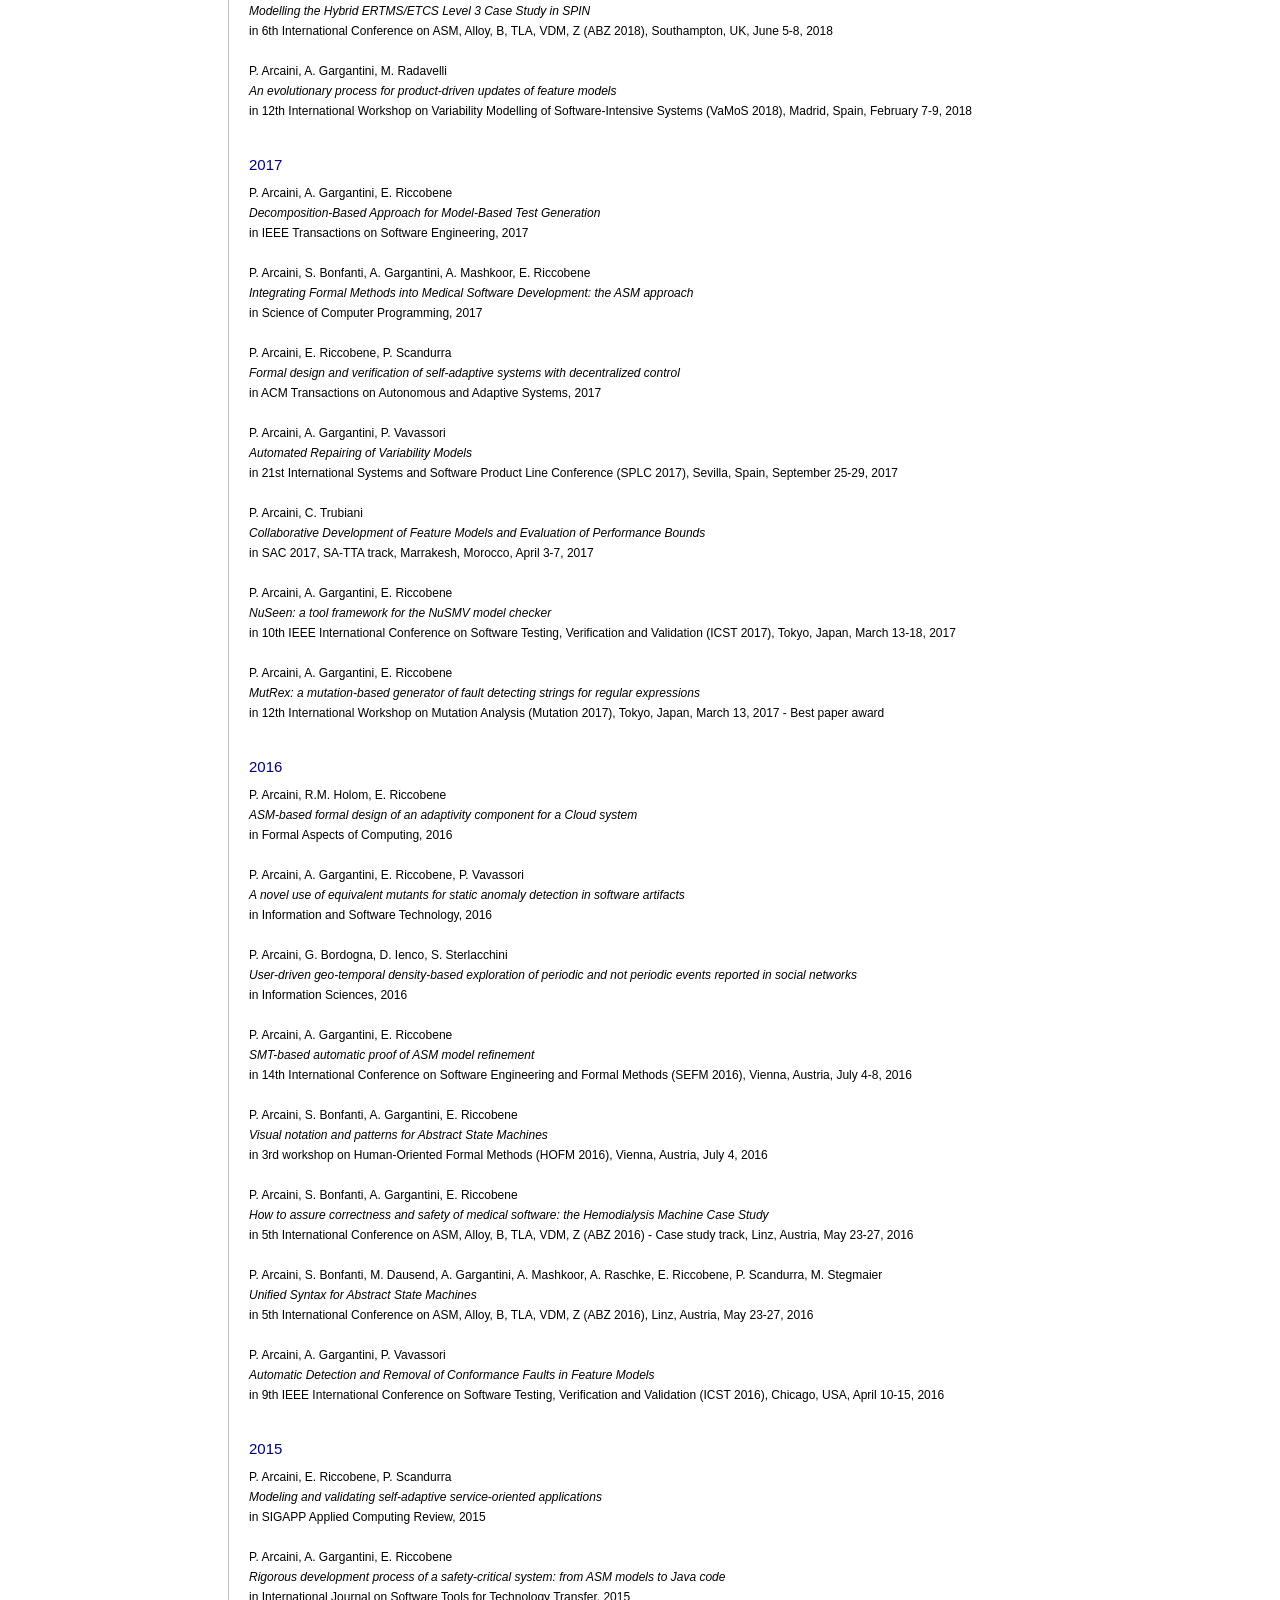
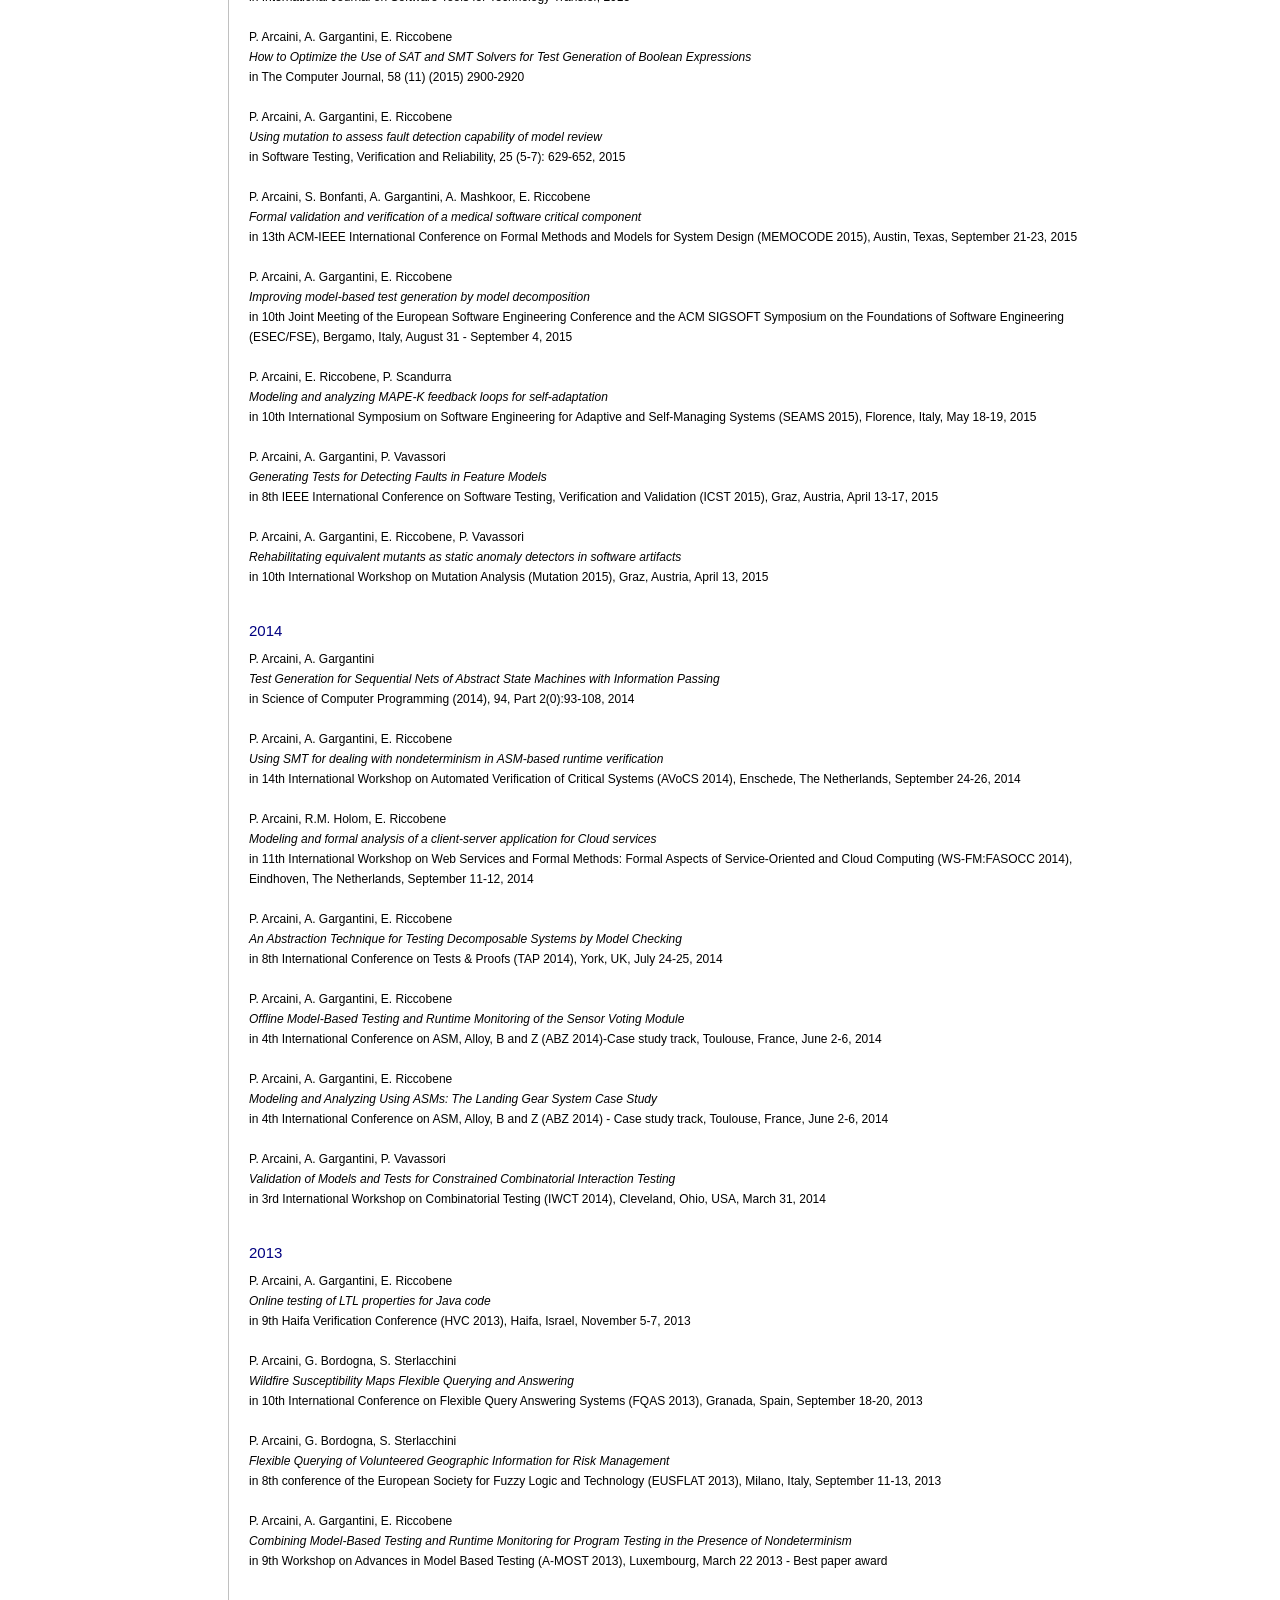
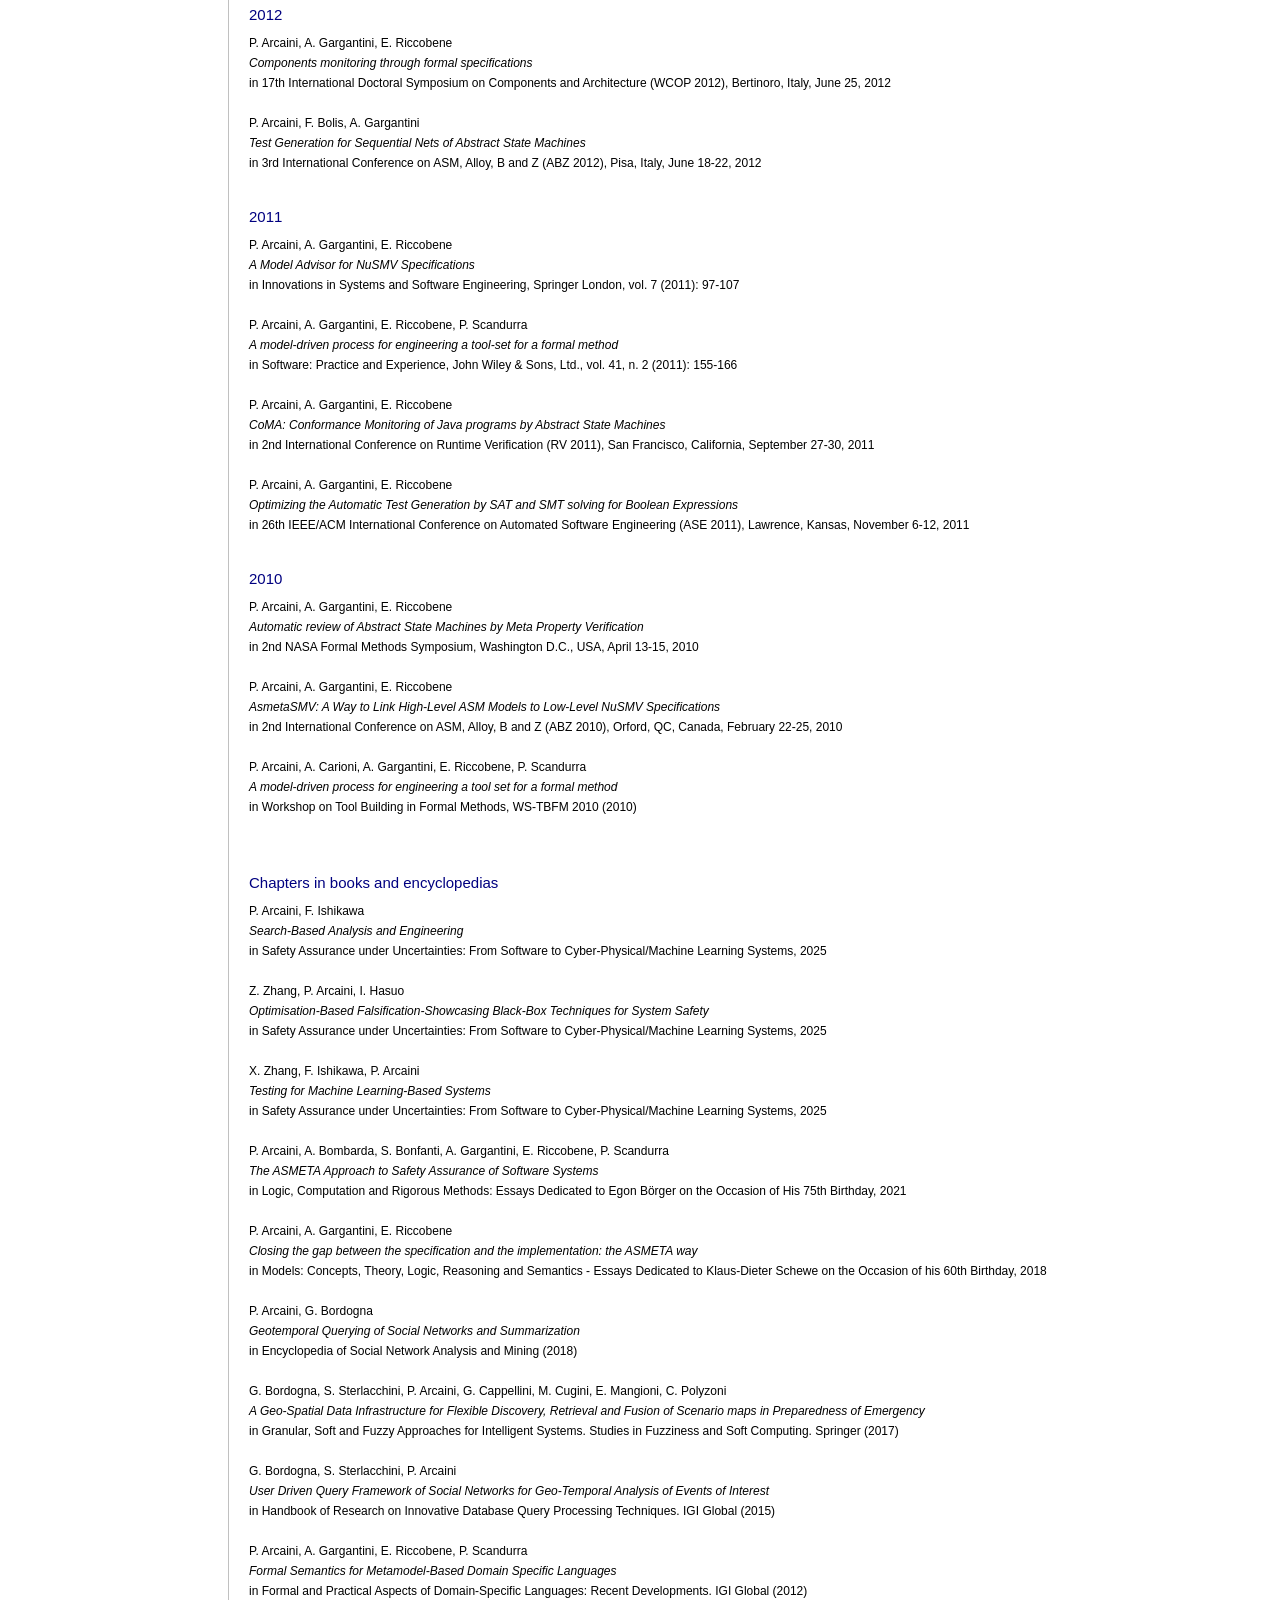
==== commit f587ca1a: "Update publications.html" ====
--- a/publications.html
+++ b/publications.html
@@ -32,7 +32,7 @@
     <p>
     S. Tang, Z. Zhang, A. Cetinkaya, P. Arcaini<br/>
     <i>PALM: An MCTS-based Tool for Testing Unmanned Aerial Vehicles</i><br/>
-    in Science of Computer Programming, 2026 (to appear)<br/><br/>
+    in Science of Computer Programming, 2026<br/><br/>
 
     Z. Zhang, J. An, P. Arcaini, I. Hasuo<br/>
     <i>CauMon: A Tool for Online Monitoring against Signal Temporal Logic</i><br/>
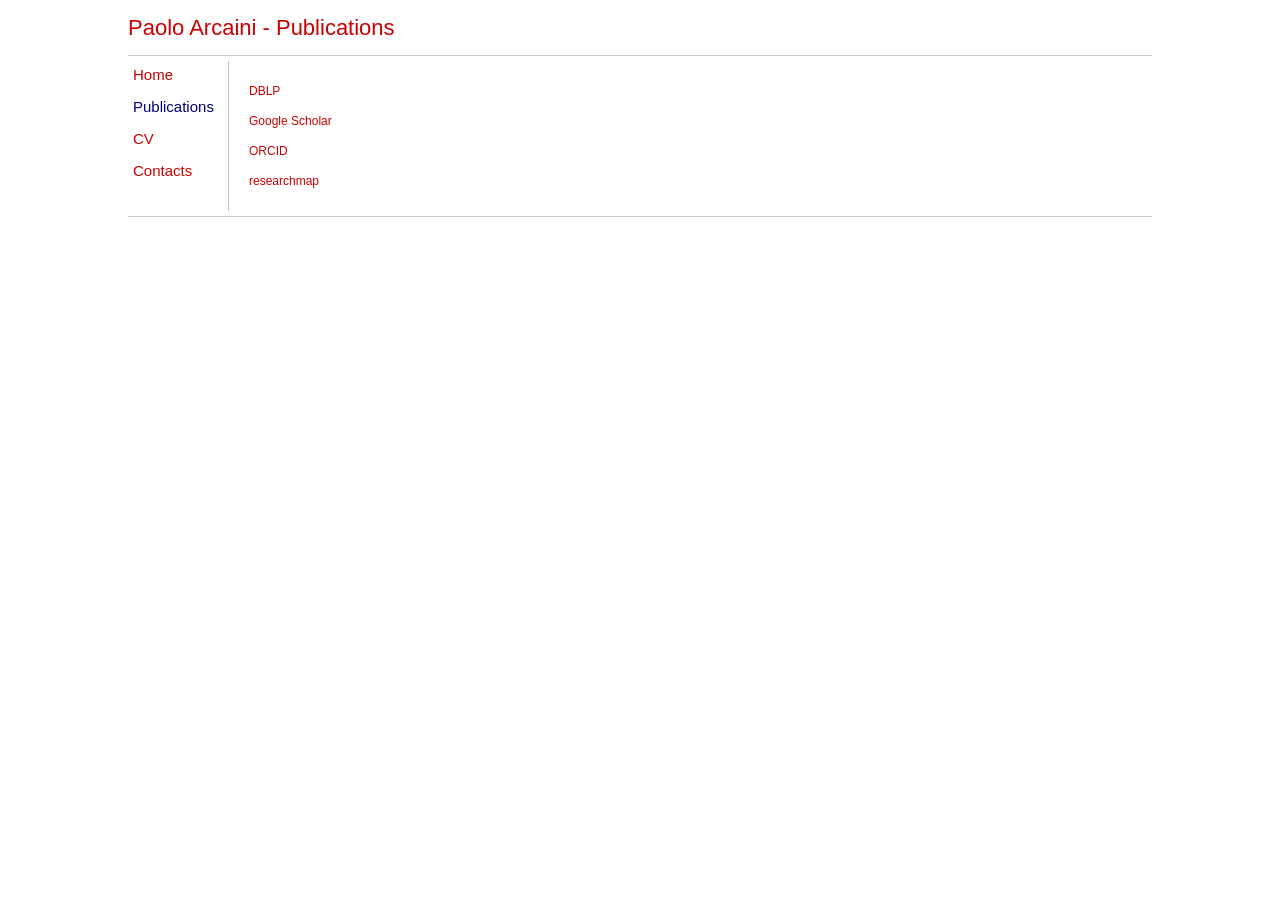
==== commit 0fdb2fe1: "publications" ====
--- a/publications.html
+++ b/publications.html
@@ -21,959 +21,15 @@
     <div id="left">
       <h3><a href="index.html">Home</a></h3>
       <h3>Publications</h3>
-	    <h3><a href="cv.html">CV</a></h3>
+      <h3><a href="cv.html">CV</a></h3>
       <h3><a href="contacts.html">Contacts</a></h3>
     </div><!-- end left division -->
 
     <div id="main">
-    <h3>Journals, conferences, and workshops</h3>
-
-    <h3>2026</h3>
-    <p>
-    S. Tang, Z. Zhang, A. Cetinkaya, P. Arcaini<br/>
-    <i>PALM: An MCTS-based Tool for Testing Unmanned Aerial Vehicles</i><br/>
-    in Science of Computer Programming, 2026<br/><br/>
-
-    Z. Zhang, J. An, P. Arcaini, I. Hasuo<br/>
-    <i>CauMon: A Tool for Online Monitoring against Signal Temporal Logic</i><br/>
-    in Science of Computer Programming, 2026<br/><br/>
-
-    P. Arcaini, A. Cetinkaya<br/>
-    <i>DETOUR: A Tool for Regression Testing of Autonomous Driving Systems</i><br/>
-    in Science of Computer Programming, 2026<br/><br/>
-
-    P. J. Bentley, S. L. Lim, F. Ishikawa, P. Arcaini<br/>
-    <i>Should I Overtake? Cue Learning using Evolution for Accurate Recognition of Safe Autonomous Vehicle Maneuvers</i><br/>
-    in The Genetic and Evolutionary Computation Conference (GECCO 2026), San Jos&eacute, Costa Rica, July 13-17, 2026 (to appear)<br/><br/>
-
-    A. Marinov, P. Arcaini, A. Bartlett, A. Gambi, F. Ishikawa, A. Panichella<br/>
-    <i>Efficient Exploration of Autonomous Driving System Safety Boundaries</i><br/>
-    in IEEE Intelligent Vehicles Symposium (IV 2026), Detroit, United States, June 22-25, 2026 (to appear)<br/><br/>
-
-    M. Yousaf, A. Arrieta, S. Ali, P. Arcaini<br/>
-    <i>Assessing Vision-Language Models for Perception in Autonomous Underwater Robotic Software</i><br/>
-    in 19th IEEE International Conference on Software Testing, Verification and Validation (ICST 2026) - Industry track, Daejeon, Republic of Korea, May 18-22, 2026 (to appear)<br/><br/>
-
-    D. Facchinetti, M. Rossi, Z. Zhang, S. Paraboschi, P. Arcaini.<br/>
-    <i>RIVER: An eBPF-based Runtime Verification Platform for Cyber-Physical Systems</i><br/>
-    in 19th IEEE International Conference on Software Testing, Verification and Validation (ICST 2026) - Testing Tools and Data Showcase track, Daejeon, Republic of Korea, May 18-22, 2026 (to appear)<br/><br/>
-
-    E. Mendiluze, T. Laurent, P. Arcaini, S. Ali<br/>
-    <i>Quantum Circuit Repair by Gate Prioritisation</i><br/>
-    in 19th IEEE International Conference on Software Testing, Verification and Validation (ICST 2026) - Short Papers, Vision and Emerging Results track, Daejeon, Republic of Korea, May 18-22, 2026 (to appear)<br/><br/>
-
-    T. Laurent, P. Arcaini, F. Ishikawa<br/>
-    <i>Search-based Testing for an Autonomous Delivery Robots Scheduler</i><br/>
-    in 33rd IEEE International Conference on Software Analysis, Evolution, and Reengineering (SANER 2026), Limassol, Cyprus, March 17-20, 2026 (to appear)<br/><br/>
-
-    M. Donini, P. Arcaini, M. Oliverio, F. Ishikawa, A. Mazzei, D. Lyu, C. Gena<br/>
-    <i>Coordinating Speech with Touch Input and Visual Cues in Human-Robot Interaction: A Multimodal System Evaluated through Metamorphic Testing</i><br/>
-    in ACM/IEEE International Conference on Human-Robot Interaction (HRI 2026), Edinburgh, UK, March 16-19, 2026<br/><br/>
-    </p>
-
-    <h3>2025</h3>
-    <p>
-      X. Wang, S. Ali, P. Arcaini, N. Veeraragavan, J. Nyg&aring;rd<br/>
-      <i>Quantum Neural Network Classifier for Cancer Registry System Testing: A Feasibility Study</i><br/>
-      in ACM Transactions on Software Engineering and Methodology, 2025<br/><br/>
-
-      M. Openja, P. Arcaini, F. Khomh, F. Ishikawa<br/>
-      <i>FairFLRep: Fairness aware fault localization and repair of Deep Neural Networks</i><br/>
-      in ACM Transactions on Software Engineering and Methodology, 2025<br/><br/>
-
-      Q. Pan, T. Wang, J. Ma, P. Arcaini, T. Yue<br/>
-      <i>Simulation-based Safety Assessment of Vehicle Characteristics Variations in Autonomous Driving Systems</i><br/>
-      in ACM Transactions on Software Engineering and Methodology, 2025<br/><br/>
-
-      D. Lyu, Y. Li, Z. Zhang, P. Arcaini, X. Zhang, F. Ishikawa, J. Zhao<br/>
-      <i>Fault Localization of AI-Enabled Cyber-Physical Systems by Exploiting Temporal Neuron Activation</i><br/>
-      in Journal of Systems and Software, 2025<br/><br/>
-
-      E. Mendiluze Usandizaga, S. Ali, T. Yue, P. Arcaini<br/>
-      <i>Quantum Circuit Mutants: Empirical Analysis and Recommendations</i><br/>
-      in Empirical Software Engineering, 2025<br/><br/>
-
-      Y. Yan, D. Lyu, Z. Zhang, P. Arcaini, J. Zhao<br/>
-      <i>Automated Generation of Benchmarks for Falsification of STL Specifications</i><br/>
-      in IEEE Transactions on Computer-Aided Design of Integrated Circuits and Systems, 2025<br/><br/>
-
-      X. Wang, S. Ali, P. Arcaini<br/>
-      <i>BQTmizer: A Tool for Test Case Minimization with Quantum Annealing</i><br/>
-      in IEEE Software, 2025<br/><br/>
-
-      A. Muqeet, S. Ali, P. Arcaini<br/>
-      <i>QUIET: A Tool for Sampling-Based Quantum Noise Error Mitigation</i><br/>
-      in IEEE Software, 2025<br/><br/>
-
-      J. M. Murillo, J. Garcia-Alonso, E. Moguel, J. Barzen, F. Leymann, S. Ali, T. Yue, P. Arcaini, R. Perez-Castillo, I. Garc&iacute;a-Rodr&iacute;guez de Guzm&aacute;n, M. Piattini, A. Ruiz-Cort&eacute;s, A. Brogi, J. Zhao, A. Miranskyy, M. Wimmer<br/>
-      <i>Quantum Software Engineering: Roadmap and Challenges Ahead</i><br/>
-      in ACM Transactions on Software Engineering and Methodology, 2025<br/><br/>
-
-      D. Lyu, Z. Zhang, P. Arcaini, X. Zhang, F. Ishikawa, J. Zhao<br/>
-      <i>SpectAcle: Fault Localisation of AI-Enabled CPS by Exploiting Sequences of DNN Controller Inferences</i><br/>
-      in ACM Transactions on Software Engineering and Methodology, 2025<br/><br/>
-
-      M. Kaufeld, K. Moller, A. Gambi, P. Arcaini, J. Betz<br/>
-      <i>MultiDrive: A Co-Simulation Framework Bridging 2D and 3D Driving Simulation for AV Software Validation</i><br/>
-      in IEEE 28th International Conference on Intelligent Transportation Systems (ITSC 2025), November 18-21, 2025, Gold Coast, Australia<br/><br/>
-
-      X. Wang, Q. Xu, P. Arcaini, S. Ali, T. Peyrucain<br/>
-      <i>Quantum Machine Learning-based Test Oracle for Autonomous  Mobile Robots</i><br/>
-      in 40th IEEE/ACM International Conference on Automated Software Engineering (ASE 2025), Seoul, South Korea, November 16 - 20, 2025<br/><br/>
-
-      K. Nyl&aelig;nder, A. Arrieta, S. Ali, P. Arcaini<br/>
-      <i>Search-based Generation of Waypoints for Triggering Self-Adaptations in Maritime Autonomous Vessels</i><br/>
-      in The Genetic and Evolutionary Computation Conference (GECCO 2025), Malaga, Spain, July 14-18, 2025<br/><br/>
-
-      J. Song, X. Zhang, P. Arcaini, F. Ishikawa, Y. Liu, B. Du<br/>
-      <i>Multi-Agent Differential Testing for the Game of Go</i><br/>
-      in Foundations of Applied Software Engineering for Games workshop (FaSE4Games 2025), Trondheim, Norway, June 23-27, 2025<br/><br/>
-
-      A. Gambi, P. Arcaini, D. Ni&#269;kovi&cacute;<br/>
-      <i>Generation of Critical Interactive Scenarios for Trajectory Planning</i><br/>
-      in IEEE Intelligent Vehicles Symposium (IV 2025), Cluj-Napoca, Romania, June 22-25, 2025<br/><br/>
-
-      P. Arcaini, A. Bombarda, A. Gargantini<br/>
-      <i>A Search-Based Benchmark Generator for Constrained Combinatorial Testing Models</i><br/>
-      in 14th International Workshop on Combinatorial Testing (IWCT 2025), Naples, Italy, March 31, 2025<br/><br/>
-
-      S. Schneider, T. Sujovolsky, P. Arcaini, F. Ishikawa, T. V. T. Duy<br/>
-      <i>Filter-based Repair of Semantic Segmentation in Safety-Critical Systems</i><br/>
-      in 32nd IEEE International Conference on Software Analysis, Evolution, and Reengineering (SANER 2025), Montr&eacute;al, Canada, March 4-7, 2025<br/><br/>
-    </p>
-
-    <h3>2024</h3>
-    <p>
-      X. Wang, S. Ali, T. Yue, P. Arcaini<br/>
-      <i>Quantum Approximate Optimization Algorithm for Test Case Optimization</i><br/>
-      in IEEE Transactions on Software Engineering, 2024<br/><br/>
-
-      A. Muqeet, T. Yue, S. Ali, P. Arcaini<br/>
-      <i>Mitigating Noise in Quantum Software Testing Using Machine Learning</i><br/>
-      in IEEE Transactions on Software Engineering, 2024<br/><br/>
-
-      X. Wang, A. Muqeet, T. Yue, S. Ali, P. Arcaini<br/>
-      <i>Test Case Minimization with Quantum Annealers</i><br/>
-      in ACM Transactions on Software Engineering and Methodology, 2024<br/><br/>
-
-      P. Arcaini, A. Cetinkaya<br/>
-  		<i>CRAG - A Combinatorial Testing-Based Generator of Road Geometries for ADS Testing</i><br/>
-  		in Science of Computer Programming, 2024<br/><br/>
-
-      T. Nguyen, X. Zhang, P. Arcaini, F. Ishikawa, H.D. Vo<br/>
-      <i>Automated Program Repair for Variability Bugs in Software Product Line Systems</i><br/>
-      in Journal of Systems and Software, 2024<br/><br/>
-
-      X. Zhang, Y. Liu, P. Arcaini, M. Jiang, Z. Zheng<br/>
-      <i>MET-MAPF: A Metamorphic Testing Approach for Multi-Agent Path Finding Algorithms</i><br/>
-      in ACM Transactions on Software Engineering and Methodology, 2024<br/><br/>
-
-      P. Arcaini, S. Bonfanti, A. Gargantini, E. Riccobene, P. Scandurra<br/>
-      A journey with ASMETA from requirements to code: application to an automotive system with adaptive features</i><br/>
-      in International Journal on Software Tools for Technology Transfer, 2024<br/><br/>
-
-      M. Nguyen, H. Truong, P. Arcaini, F. Ishikawa<br/>
-      <i>Optimizing Multiple Consumer-Specific Objectives in End-To-End Ensemble Machine Learning Serving</i><br/>
-      in 17th IEEE/ACM International Conference on Utility and Cloud Computing (UCC 2024), United Arab Emirates, December 16-19, 2024<br/><br/>
-
-      A. Muqeet, S. Ali, P. Arcaini<br/>
-      <i>Quantum Program Testing Through Commuting Pauli Strings on  IBM's Quantum Computers</i><br/>
-      in 39th IEEE/ACM International Conference on Automated Software Engineering (ASE 2024), Sacramento, California, USA, October 27 - November 1, 2024<br/><br/>
-
-      S. Ali, P. Arcaini, A. Arrieta<br/>
-      <i>Foundation Models for the Digital Twin Creation of Cyber-Physical Systems</i><br/>
-      in 12th International Symposium On Leveraging Applications of Formal Methods, Verification and Validation (ISoLA 2024), Crete, Greece, October 27-31, 2024<br/><br/>
-
-      Z. Zhang, J. An, P. Arcaini, I. Hasuo<br/>
-      <i>CauMon: An Informative Online Monitor for Signal Temporal Logic</i><br/>
-      in 26th International Symposium on Formal Methods (FM 2024), Milan, Italy, September 9-13, 2024<br/><br/>
-
-      A. Muqeet, S. Ali, T. Yue, P. Arcaini<br/>
-      <i>A Machine Learning-Based Error Mitigation Approach for Reliable Software Development on IBM's Quantum Computers</i><br/>
-      in 32nd ACM Joint European Software Engineering Conference and Symposium on the Foundations of Software Engineering (ESEC/FSE 2024), Porto de Galinhas, Brazil, July 15-19, 2024<br/><br/>
-
-      X. Wang, S. Ali, A. Arrieta, P. Arcaini, M. Arratibel<br/>
-      <i>Application of Quantum Extreme Learning Machines for QoS Prediction of Elevators' Software in an Industrial Context</i><br/>
-      in 32nd ACM Joint European Software Engineering Conference and Symposium on the Foundations of Software Engineering (ESEC/FSE 2024), Porto de Galinhas, Brazil, July 15-19, 2024<br/><br/>
-
-      A. Muqeet, S. Ali, P. Arcaini<br/>
-      <i>Approximating Stochastic Quantum Noise through Genetic Programming</i><br/>
-      in 16th Symposium on Search-Based Software Engineering (SSBSE 2024), Porto de Galinhas, Brazil, July 15, 2024<br/><br/>
-
-      D. Lyu, Z. Zhang, P. Arcaini, F. Ishikawa, T. Laurent, J. Zhao<br/>
-      <i>Search-Based Repair of DNN Controllers of AI-Enabled Cyber-Physical Systems Guided by System-Level Specifications</i><br/>
-      in The Genetic and Evolutionary Computation Conference (GECCO 2024), Melbourne, Australia, July 14-18, 2024<br/><br/>
-
-      T. Laurent, P. Arcaini, X. Zhang, F. Ishikawa<br/>
-      <i>Metamorphic Testing of an Autonomous Delivery Robots Scheduler</i><br/>
-      in 17th IEEE International Conference on Software Testing, Verification, and Validation (ICST 2024), Toronto, Canada, May 27-31, 2024<br/><br/>
-
-      D. Li Calsi, T. Laurent, P. Arcaini, F. Ishikawa<br/>
-      <i>Federated Repair of Deep Neural Networks</i><br/>
-      in 2024 IEEE/ACM International Workshop on Deep Learning for Testing and Testing for Deep Learning (DeepTest 2024), Lisbon , Portugal, April 20, 2024<br/><br/>
-
-      A. Mancu, T. Laurent, F. Rieger, P. Arcaini, F. Ishikawa, D. R&#252;ckert<br/>
-      <i>More is Not Always Better: Exploring Early Repair of DNNs</i><br/>
-      in 2024 IEEE/ACM International Workshop on Deep Learning for Testing and Testing for Deep Learning (DeepTest 2024), Lisbon , Portugal, April 20, 2024<br/><br/>
-
-      C. Sun, T. Laurent, P. Arcaini, F. Ishikawa<br/>
-      <i>Alternating between Surrogate Model Construction and Search for Configurations of an Autonomous Delivery System</i><br/>
-      in 31st IEEE International Conference on Software Analysis, Evolution, and Reengineering (SANER 2024), Rovaniemi , Finland, March 12-15, 2024<br/><br/>
-    </p>
-
-    <h3>2023</h3>
-    <p>
-      S. Klikovits, C. Ho Thanh, A. Cetinkaya, P. Arcaini<br/>
-  		<i>Trust Your Neighbours: Handling Noise in Multi-Objective Optimisation Using kNN-Averaging</i><br/>
-  		in Applied Soft Computing, 2023<br/><br/>
-
-      S. Klikovits, E. Castellano, A. Cetinkaya, P. Arcaini<br/>
-  		<i>Frenetic-lib: An Extensible Framework for Search-Based Generation of Road Structures for ADS Testing</i><br/>
-  		in Science of Computer Programming, 2023<br/><br/>
-
-      T. Laurent, P. Arcaini, F. Ishikawa, H. Kawamoto, K. Sawai, E. Muramoto<br/>
-      <i>Investigating Multi- and Many-Objective Search for Stability-Aware Configuration of an Autonomous Delivery System</i><br/>
-      in 30th Asia-Pacific Software Engineering Conference (APSEC 2023), Seoul, South Korea, December 4-7, 2023<br/><br/>
-
-      T. Yue, S. Ali, P. Arcaini<br/>
-      <i>Towards Quantum Software Requirements Engineering</i><br/>
-      in 3rd International Workshop on Quantum Software Engineering and Technology (QSET 2023), Bellevue, Washington, USA, September 20, 2023<br/><br/>
-
-      J. Ye, S. Xia, F. Zhang, P. Arcaini, L. Ma, J. Zhao, F. Ishikawa<br/>
-      <i>QuraTest: Integrating Quantum Specific Features in Quantum Program Testing</i><br/>
-      in 38th International Conference on Automated Software Engineering (ASE 2023), Luxembourg, September 11-15, 2023<br/><br/>
-
-      X. Wang, P. Arcaini, T. Yue, S. Ali<br/>
-      <i>QuCAT: A Combinatorial Testing Tool for Quantum Software</i><br/>
-      in 38th International Conference on Automated Software Engineering (ASE 2023) - Tool Demonstrations track, Luxembourg, September 11-15, 2023<br/><br/>
-
-      M. Zhang, X. Zhang, P. Arcaini, F. Ishikawa<br/>
-      <i>An Investigation of the Behaviours of Machine Learning Agents Used in the Game of Go</i><br/>
-      in 10th International Conference on Dependable Systems and Their Applications (DSA 2023), Tokyo, Japan, August 10-11, 2023<br/><br/>
-
-      Z. Zhang, J. An, P. Arcaini, I. Hasuo<br/>
-  		<i>Online Causation Monitoring of Signal Temporal Logic</i><br/>
-  		in 35th International Conference on Computer-Aided Verification (CAV 2023), Paris, France, July 17-22, 2023<br/><br/>
-
-      D. Li Calsi, M. Duran, T. Laurent, X. Zhang, P. Arcaini, F. Ishikawa<br/>
-      <i>Adaptive Search-based Repair of Deep Neural Networks</i><br/>
-      in The Genetic and Evolutionary Computation Conference (GECCO 2023), Lisbon, Portugal, July 15-19, 2023<br/><br/>
-
-      P. J. Bentley, S. L. Lim, P. Arcaini, F. Ishikawa<br/>
-      <i>Using a Variational Autoencoder to Learn Valid Search Spaces of Safely Monitored Autonomous Robots for Last-Mile Delivery</i><br/>
-      in The Genetic and Evolutionary Computation Conference (GECCO 2023), Lisbon, Portugal, July 15-19, 2023<br/><br/>
-
-      P. Arcaini, E. Castellano, F. Ishikawa, H. Kawamoto, K. Sawai, E. Muramoto<br/>
-      <i>Incremental Search-Based Allocation of Autonomous Robots for Goods Delivery</i><br/>
-      in IEEE 2023 Congress on Evolutionary Computation (CEC 2023), Chicago, USA, July 1-5, 2023<br/><br/>
-
-      M. Byrd Victorica, P. Arcaini, F. Ishikawa, H. Kawamoto, K. Sawai, E. Muramoto<br/>
-      <i>Stability-aware Exploration of Design Space of Autonomous Robots for Goods Delivery</i><br/>
-      in 27th International Conference on Engineering of Complex Computer Systems (ICECCS 2023), Toulouse, France, June 12-16, 2023<br/><br/>
-
-      F. Scheuer, A. Gambi, P. Arcaini<br/>
-      <i>STRETCH: Generating Challenging Scenarios for Testing Collision Avoidance Systems</i><br/>
-      in IEEE Intelligent Vehicles Symposium (IV 2023), Anchorage, USA, June 4-7, 2023<br/><br/>
-
-      D. Li Calsi, M. Duran, X. Zhang, P. Arcaini, F. Ishikawa<br/>
-      <i>Distributed Repair of Deep Neural Networks</i><br/>
-      in 16th IEEE International Conference on Software Testing, Verification and Validation (ICST 2023), Dublin, Ireland, April 16-20, 2023<br/><br/>
-    </p>
-
-    <h3>2022</h3>
-    <p>
-      T. Takisaka, Z. Zhang, P. Arcaini, I. Hasuo<br/>
-  		<i>A Robustness-Based Confidence Measure for Hybrid System Falsification</i><br/>
-  		in IEEE Transactions on Computer-Aided Design of Integrated Circuits and Systems, 2022<br/><br/>
-
-      Z. Zhang, D. Lyu, P. Arcaini, L. Ma, I. Hasuo, J. Zhao<br/>
-  		<i>FalsifAI: Falsification of AI-Enabled Hybrid Control Systems Guided by Time-Aware Coverage Criteria</i><br/>
-  		in IEEE Transactions on Software Engineering, 2022<br/><br/>
-
-      T. Laurent, S. Klikovits, P. Arcaini, F. Ishikawa, A. Ventresque<br/>
-      <i>Parameter Coverage for Testing of Autonomous Driving Systems Under Uncertainty</i><br/>
-      in ACM Transactions on Software Engineering and Methodology, 2022<br/><br/>
-
-      Z. Zhang, P. Arcaini, X. Xuan<br/>
-  		<i>Online Reset for Signal Temporal Logic Monitoring</i><br/>
-  		in IEEE Transactions on Computer-Aided Design of Integrated Circuits and Systems, 2022<br/><br/>
-
-      T. Laurent, P. Arcaini, C. Trubiani, A. Ventresque<br/>
-  		<i>Mutation-based Analysis of Queueing Network Performance Models</i><br/>
-  		in Journal of Systems and Software, 2022<br/><br/>
-
-      X. Zhang, P. Arcaini, F. Ishikawa<br/>
-  		<i>An Incremental Approach for Understanding Collision Avoidance of an Industrial Path Planner</i><br/>
-  		in IEEE Transactions on Dependable and Secure Computing, 2022<br/><br/>
-
-      J. Wu, P. Arcaini, T. Yue, S. Ali, H. Zhang<br/>
-  		<i>On the Preferences of Quality Indicators for Multi-Objective Search Algorithms in Search-Based Software Engineering</i><br/>
-  		in Empirical Software Engineering, 2022<br/><br/>
-
-      T. Laurent, P. Arcaini, C. Trubiani, A. Ventresque<br/>
-  		<i>JSIMutate: Understanding Performance Results through Mutations</i><br/>
-  		in 30th ACM Joint European Software Engineering Conference and Symposium on the Foundations of Software Engineering (ESEC/FSE 2022) - Demonstrations track, Singapore, November 14-18, 2022<br/><br/>
-
-      T. Yue, S. Ali, P. Arcaini, F. Ishikawa<br/>
-      <i>Towards Requirements Engineering for Digital Twins of Cyber-Physical Systems</i><br/>
-      in 11th International Symposium On Leveraging Applications of Formal Methods, Verification and Validation (ISoLA 2022), Rhodes, Greece, October 22-30, 2022<br/><br/>
-
-      E. Castellano, X. Zhang, P. Arcaini, T. Takisaka, F. Ishikawa, N. Ikehata, K. Iwakura<br/>
-      <i>Explaining the Behaviour of Game Agents Using Differential Comparison</i><br/>
-      in 2nd International Workshop on Automated Software Engineering for Computer Games (ASE4Games 2022), virtual, October 10, 2022<br/><br/>
-
-      Y. Luo, X. Zhang, P. Arcaini, Z. Jin, H. Zhao, L. Zhang, F. Ishikawa<br/>
-      <i>Hierarchical Assessment of Safety Requirements for Configurations of Autonomous Driving Systems</i><br/>
-      in 30th IEEE International Requirements Engineering (RE 2022), virtual, August 15-19, 2022<br/><br/>
-
-      X. Wang, T. Yu, P. Arcaini, T. Yue, S. Ali<br/>
-      <i>Mutation-Based Test Generation for Quantum Programs with Multi-Objective Search</i><br/>
-      in The Genetic and Evolutionary Computation Conference (GECCO 2022), Boston, USA, July 9-13, 2022<br/><br/>
-
-      X. Wang, P. Arcaini, T. Yue, S. Ali<br/>
-      <i>QuSBT: Search-Based Testing of Quantum Programs</i><br/>
-      in 44th International Conference on Software Engineering (ICSE 2022) - Demonstrations track, Pittsburgh, USA, May 22-27, 2022<br/><br/>
-
-      P. Arcaini, X. Zhang, F. Ishikawa<br/>
-      <i>Less is More: Simplification of Test Scenarios for Autonomous Driving System Testing</i><br/>
-      in 15th IEEE International Conference on Software Testing, Verification and Validation (ICST 2022), virtual, April 4-13, 2022<br/><br/>
-
-      P. Arcaini, A. Bombarda, S. Bonfanti, A. Gargantini, D. Gamba, R. Pedercini<br/>
-      <i>Robustness assessment and improvement of a neural network for blood oxygen pressure estimation</i><br/>
-      in 15th IEEE International Conference on Software Testing, Verification and Validation (ICST 2022), virtual, April 4-13, 2022<br/><br/>
-    </p>
-
-    <h3>2021</h3>
-    <p>
-      E. Castellano, A. Cetinkaya, P. Arcaini<br/>
-      <i>Analysis of Road Representations in Search-Based Testing of Autonomous Driving Systems</i><br/>
-      in 21st IEEE International Conference on Software Quality, Reliability and Security (QRS 2021), Hainan, China, December 6-10, 2021<br/><br/>
-
-      X. Wang, P. Arcaini, T. Yue, S. Ali<br/>
-      <i>Application of Combinatorial Testing to Quantum Programs</i><br/>
-      in 21st IEEE International Conference on Software Quality, Reliability and Security (QRS 2021), Hainan, China, December 6-10, 2021<br/><br/>
-
-      S. Klikovits, P. Arcaini<br/>
-      <i>Handling Noise in Search-Based Scenario Generation for Autonomous Driving Systems</i><br/>
-      in 26th IEEE Pacific Rim International Symposium on Dependable Computing (PRDC 2021) Perth, Australia, December 1-4, 2021<br/><br/>
-
-      Z. Zhang, P. Arcaini<br/>
-      <i>Gaussian Process-Based Confidence Estimation for Hybrid System Falsification</i><br/>
-      in 24th International Symposium on Formal Methods (FM 2021), Beijing, China, November 20-26, 2021<br/><br/>
-
-      Y. Luo, X. Zhang, P. Arcaini, Z. Jin, H. Zhao, F. Ishikawa, R. Wu, T. Xie<br/>
-      <i>Targeting Requirements Violations of Autonomous Driving Systems by Dynamic Evolutionary Search</i><br/>
-      in 36th International Conference on Automated Software Engineering (ASE 2021), virtual, November 15-19, 2021<br/><br/>
-
-      T. Laurent, P. Arcaini, F. Ishikawa, A. Ventresque<br/>
-      <i>Shake Those System Parameters! On the Need for Parameter Coverage for Decision Systems</i><br/>
-      in 36th International Conference on Automated Software Engineering (ASE 2021) - NIER track, virtual, November 15-19, 2021<br/><br/>
-
-      X. Wang, P. Arcaini, T. Yue, S. Ali<br/>
-      <i>Quito: a Coverage-Guided Test Generator for Quantum Programs</i><br/>
-      in 36th International Conference on Automated Software Engineering (ASE 2021) - Tool Demonstrations track, virtual, November 15-19, 2021<br/><br/>
-
-      E. Mendiluze, S. Ali, P. Arcaini, T. Yue<br/>
-      <i>Muskit: A Mutation Analysis Tool for Quantum Software Testing</i><br/>
-      in 36th International Conference on Automated Software Engineering (ASE 2021) - Tool Demonstrations track, virtual, November 15-19, 2021<br/><br/>
-
-      M. Duran, X. Zhang, P. Arcaini, F. Ishikawa<br/>
-      <i>What to Blame? On the Granularity of Fault Localization for Deep Neural Networks</i><br/>
-      in 32nd International Symposium on Software Reliability Engineering (ISSRE 2021), Wuhan, China, October 25-28, 2021<br/><br/>
-
-      X. Wang, P. Arcaini, T. Yue, S. Ali<br/>
-      <i>Generating Failing Test Suites for Quantum Programs with Search</i><br/>
-      in 13th Symposium on Search-Based Software Engineering (SSBSE 2021), Bari, Italy, October 11-15, 2021 - Distinguished paper award<br/><br/>
-
-      S. Klikovits, P. Arcaini<br/>
-      <i>On the Need for Multi-Level ADS Scenarios</i><br/>
-      in 3rd International Workshop on Multi-Paradigm Modelling for Cyber-Physical Systems (MPM4CPS 2021), virtual, October 10-12, 2021<br/><br/>
-
-      S. Klikovits, P. Arcaini<br/>
-  		<i>KNN-Averaging for Noisy Multi-Objective Optimisation</i><br/>
-  		in 14th International Conference on the Quality of Information and Communications Technology (QUATIC 2021), virtual, September 8-11, 2021<br/><br/>
-
-      P. Arcaini, A. Bombarda, S. Bonfanti, A. Gargantini<br/>
-      <i>Efficient Computation of Robustness of Convolutional Neural Networks</i><br/>
-      in 3rd IEEE International Conference on Artificial Intelligence Testing (AITest 2021), virtual, August 23-26, 2021<br/><br/>
-
-      Z. Zhang, D. Lyu, P. Arcaini, L. Ma, I. Hasuo, J. Zhao<br/>
-  		<i>Effective Hybrid System Falsification Using Monte Carlo Tree Search Guided by QB-Robustness</i><br/>
-  		in 33rd International Conference on Computer-Aided Verification (CAV 2021), Los Angeles, USA, July 18-23, 2021<br/><br/>
-
-      P. Arcaini, A. Cal&ograve;, F. Ishikawa, T. Laurent, X. Zhang, S. Ali, F. Hauer, A. Ventresque<br/>
-      <i>Parameter-Based Testing and Debugging of Autonomous Driving Systems</i><br/>
-      in 4th workshop on Ensuring and Validating Safety for Automated Vehicles, Nagoya, Japan, July 11, 2021<br/><br/>
-
-      K. Yin, P. Arcaini, T. Yue, S. Ali<br/>
-      <i>Analyzing the Impact of Product Configuration Variations on Advanced Driver Assistance Systems with Search</i><br/>
-      in The Genetic and Evolutionary Computation Conference (GECCO 2021), Lille, France, July 10-14, 2021<br/><br/>
-
-      Z. Zhang, D. Lyu, P. Arcaini, L. Ma, I. Hasuo, J. Zhao<br/>
-      <i>On the Effectiveness of Signal Rescaling in Hybrid System Falsification</i><br/>
-      in 13th NASA Formal Methods Symposium (NFM 2021), virtual, May 24-28, 2021<br/><br/>
-
-      S. Ali, P. Arcaini, X. Wang, T. Yue<br/>
-      <i>Assessing the Effectiveness of Input and Output Coverage Criteria for Testing Quantum Programs</i><br/>
-      in 14th IEEE International Conference on Software Testing, Verification and Validation (ICST 2021), virtual, April 12-16, 2021<br/><br/>
-
-      P. Arcaini, X. Zhang, F. Ishikawa<br/>
-      <i>Targeting Patterns of Driving Characteristics in Testing Autonomous Driving Systems</i><br/>
-      in 14th IEEE International Conference on Software Testing, Verification and Validation (ICST 2021), virtual, April 12-16, 2021<br/><br/>
-
-      P. Arcaini, A. Bombarda, S. Bonfanti, A. Gargantini<br/>
-      <i>ROBY: a Tool for Robustness Analysis of Neural Network Classifiers</i><br/>
-      in 14th IEEE International Conference on Software Testing, Verification and Validation (ICST 2021) - Testing Tools Track, virtual, April 12-16, 2021<br/><br/>
-
-      J. Doyle, T. Saber, P. Arcaini, A. Ventresque<br/>
-      <i>Improving Mobile User Interface Testing with Model Driven Monkey Search</i><br/>
-      in 4th International Workshop on User Interface Test Automation and Testing Techniques for Event Based Software (INTUITESTBEDS 2021), virtual, April 16, 2021<br/><br/>
-    </p>
-
-    <h3>2020</h3>
-	  <p>
-    Z. Zhang, P. Arcaini, I. Hasuo<br/>
-    <i>Hybrid System Falsification under (In)equality Constraints via Search Space Transformation</i><br/>
-    in IEEE Transactions on Computer-Aided Design of Integrated Circuits and Systems, 2020<br/><br/>
-
-    P. Arcaini, O. Inverso, C. Trubiani<br/>
-    <i>Automated Model-based Performance Analysis of Software Product Lines under Uncertainty</i><br/>
-    in Information and Software Technology, 2020<br/><br/>
-
-    P. Arcaini, R. Mirandola, E. Riccobene, P. Scandurra<br/>
-    <i>MSL: a pattern language for engineering self-adaptive systems</i><br/>
-    in Journal of Systems and Software, 2020<br/><br/>
-
-    S. Ali, P. Arcaini, D. Pradhan, S.A. Safdar, T. Yue<br/>
-    <i>Quality Indicators in Search-Based Software Engineering: An Empirical Evaluation</i><br/>
-    in ACM Transactions on Software Engineering and Methodology, 2020<br/><br/>
-
-    A. Cetinkaya, P. Arcaini, H. Ishii, T. Hayakawa<br/>
-    <i>A Search-Based Approach to Identifying Jamming Attacks and Defense Policies in Wireless Networked Control</i><br/>
-    in 59th IEEE Conference on Decision and Control (CDC 2020), online, December 8-11, 2020<br/><br/>
-
-    T. Laurent, P. Arcaini, F. Ishikawa, A. Ventresque<br/>
-    <i>Achieving Weight Coverage for an Autonomous Driving System with Search-based Test Generation</i><br/>
-    in 25th International Conference on Engineering of Complex Computer Systems (ICECCS 2020), Singapore, October 28-31, 2020<br/><br/>
-
-    T. Yue, P. Arcaini, S. Ali<br/>
-    <i>Understanding Digital Twins for Cyber-Physical Systems: A Conceptual Model</i><br/>
-    in 9th International Symposium On Leveraging Applications of Formal Methods, Verification and Validation (ISoLA 2020), Rhodes, Greece, October 20-30, 2020<br/><br/>
-
-    X. Zhang, P. Arcaini, F. Ishikawa, K. Liu<br/>
-    <i>Investigating the Configurations of an Industrial Path Planner in Terms of Collision Avoidance</i><br/>
-    in 31st International Symposium on Software Reliability Engineering (ISSRE 2020), online, October 12-15, 2020<br/><br/>
-
-    S. Ali, P. Arcaini, T. Yue<br/>
-    <i>Do Quality Indicators Prefer Particular Multi-Objective Search Algorithms in Search-Based Software Engineering?</i><br/>
-    in 12th Symposium on Search-Based Software Engineering (SSBSE 2020), online, October 7-8, 2020 - Best paper award <br/><br/>
-
-    A. Cal&ograve;, P. Arcaini, S. Ali, F. Hauer, F. Ishikawa<br/>
-    <i>Simultaneously Searching and Solving Multiple Avoidable Collisions for Testing Autonomous Driving Systems</i><br/>
-    in The Genetic and Evolutionary Computation Conference (GECCO 2020), Canc&uacute;n, Mexico, July 8-12, 2020<br/><br/>
-
-    K. Liu, X. Zhang, P. Arcaini, F. Ishikawa, W. Jiao<br/>
-    <i>Leveraging Test Logs for Building a Self-Adaptive Path Planner</i><br/>
-    in 15th International Symposium on Software Engineering for Adaptive and Self-Managing Systems (SEAMS 2020), Seoul, South Korea, May 25-26, 2020<br/><br/>
-
-    P. Arcaini, S. Bonfanti, A. Gargantini, E. Riccobene, P. Scandurra<br/>
-    <i>Modelling an automotive software-intensive system with adaptive features using ASMETA</i><br/>
-    in 7th International Conference on Rigorous State Based Methods (ABZ 2020), Ulm, Germany, May 27-29, 2020<br/><br/>
-
-    Z. Zhang, P. Arcaini, I. Hasuo<br/>
-    <i>Constraining Counterexamples in Hybrid System Falsification: Penalty-Based Approaches</i><br/>
-    in 12th NASA Formal Methods Symposium (NFM 2020), NASA Ames Research Center Moffett Field, CA, USA, May 11-15, 2020<br/><br/>
-
-    P. Arcaini, A. Bombarda, S. Bonfanti, A. Gargantini<br/>
-    <i>Dealing with Robustness of Convolutional Neural Networks for Image Classification</i><br/>
-    in 2nd IEEE International Conference on Artificial Intelligence Testing (AITest 2020), Oxford, UK, August 3-6, 2020 - Best paper award on testing AI system<br/><br/>
-
-    P. Arcaini, R. Mirandola, E. Riccobene, P. Scandurra, A. Arrigoni, D. Bosc, F. Modica, R. Pedercini<br/>
-    <i>Smart home platform supporting decentralized adaptive automation control</i><br/>
-    in 35th ACM/SIGAPP Symposium On Applied Computing (SAC 2020) - SA track, Brno, Czech Republic, March 30-April 3, 2020<br/><br/>
-
-    A. Cal&ograve;, P. Arcaini, S. Ali, F. Hauer, F. Ishikawa<br/>
-    <i>Generating Avoidable Collision Scenarios for Testing Autonomous Driving Systems</i><br/>
-    in 13th IEEE International Conference on Software Testing, Verification and Validation (ICST 2020), Porto, Portugal, October 24-28, 2020<br/><br/>
-
-    P. Arcaini, R. Mirandola, E. Riccobene, P. Scandurra<br/>
-    <i>Model-Based Testing for MAPE-K adaptation control loops</i><br/>
-    in 16th Workshop on Advances in Model Based Testing (A-MOST 2020), Porto, Portugal, October 24, 2020<br/><br/>
-    </p>
-
-    <h3>2019</h3>
-    <p>
-    P. Arcaini, J. Kofro&#328;, P. Je&#382;ek<br/>
-		<i>Validation of the Hybrid ERTMS/ETCS Level 3 using SPIN</i><br/>
-		in International Journal on Software Tools for Technology Transfer, 2019<br/><br/>
-
-    P. Arcaini, A. Gargantini, M. Radavelli<br/>
-		<i>Achieving change requirements of feature models by an evolutionary approach</i><br/>
-		in Journal of Systems and Software, 2019<br/><br/>
-
-    T. Laurent, P. Arcaini, F. Ishikawa, A. Ventresque<br/>
-    <i>A mutation-based approach for assessing weight coverage of a path planner</i><br/>
-    in 26th Asia-Pacific Software Engineering Conference (APSEC 2019), Putrajaya, Malaysia, December 2-5, 2019<br/><br/>
-
-    X. Zhang, P. Arcaini, F. Ishikawa<br/>
-    <i>Assessing the Relation Between Hazards and Variability in Automotive Systems</i><br/>
-    in 24th International Conference on Engineering of Complex Computer Systems (ICECCS 2019), Guangzhou, China, November 10-13, 2019 - Best paper award<br/><br/>
-
-    P. Arcaini, A. Gargantini, E. Riccobene<br/>
-    <i>Regular expression learning with evolutionary testing and repair</i><br/>
-    in 31st IFIP International Conference on Testing Software and Systems (ICTSS 2019), Paris, France, October 15-17, 2019<br/><br/>
-
-    &Eacute;. Andr&eacute;, P. Arcaini, A. Gargantini, M. Radavelli<br/>
-    <i>Repairing Timed Automata Clock Guards through Abstraction and Testing</i><br/>
-    in 13th International Conference on Tests and Proofs (TAP 2019), Porto, Portugal, October 9-11, 2019<br/><br/>
-
-    P. Arcaini, S. Bonfanti, A. Gargantini, E. Riccobene, P. Scandurra<br/>
-    <i>Addressing Usability in a Formal Development Environment</i><br/>
-    in Workshop on Practical Formal Verification for Software Dependability (AFFORD 2019), Porto, Portugal, October 7, 2019<br/><br/>
-
-    P. Arcaini, A. Gargantini, M. Radavelli<br/>
-    <i>A Process for Fault-driven Repair of Constraints Among Features</i><br/>
-    in 2nd International Workshop on Variability and Evolution of Software-Intensive Systems (VariVolution 2019), Paris, France, September 9, 2019<br/><br/>
-
-    Z. Zhang, I. Hasuo, P. Arcaini<br/>
-    <i>Multi-Armed Bandits for Boolean Connectives in Hybrid System Falsification</i><br/>
-    in 31st International Conference on Computer-Aided Verification (CAV 2019), New York, USA, July 13-18, 2019<br/><br/>
-
-    N. Lee, P. Arcaini, S. Ali, F. Ishikawa<br/>
-    <i>Stability Analysis for Safety of Automotive Multi-Product Lines: A Search-Based Approach</i><br/>
-    in The Genetic and Evolutionary Computation Conference (GECCO 2019), Prague, Czech Republic, July 13-17, 2019<br/><br/>
-
-  P. Arcaini, A. Gargantini, M. Radavelli<br/>
-  <i>Efficient and Guaranteed Detection of t-way Failure-inducing Combinations</i><br/>
-  in 8th International Workshop on Combinatorial Testing (IWCT 2019), Xi'an, China, April 23, 2019<br/><br/>
-
-  P. Arcaini, E. Riccobene<br/>
-  <i>Automatic Refinement of ASM Abstract Test Cases</i><br/>
-  in 15th Workshop on Advances in Model Based Testing (A-MOST 2019), Xi'an, China, April 22, 2019<br/><br/>
-
-  P. Arcaini, R. Mirandola, E. Riccobene, P. Scandurra<br/>
-  <i>A Pattern-oriented Design Framework for Self-adaptive Software Systems</i><br/>
-  in 2019 International Conference on Software Architecture (ICSA 2019) - Tools track, Hamburg, Germany, March 25-29, 2019<br/><br/>
-
-  S. Ali, P. Arcaini, I. Hasuo, F. Ishikawa, N. Lee<br/>
-  <i>Towards a Framework for the Analysis of Multi-Product Lines in the Automotive Domain</i><br/>
-  in 13th International Workshop on Variability Modelling of Software-Intensive Systems (VaMoS 2019), Leuven, Belgium, February 6-8, 2019<br/><br/>
-    </p>
-
-    <h3>2018</h3>
-    <p>
-    Z. Zhang, G. Ernst, S. Sedwards, P. Arcaini, I. Hasuo<br/>
-		<i>Two-Layered Falsification of Hybrid Systems Guided by Monte Carlo Tree Search</i><br/>
-		in IEEE Transactions on Computer-Aided Design of Integrated Circuits and Systems, 2018<br/><br/>
-
-    P. Arcaini, A. Gargantini, E. Riccobene<br/>
-		<i>Fault-based test generation for regular expressions by mutation</i><br/>
-		in Software Testing, Verification and Reliability, 2018<br/><br/>
-
-    P. Arcaini, A. Gargantini, E. Riccobene<br/>
-		<i>Interactive Testing and Repairing of Regular Expressions</i><br/>
-		in 30th IFIP International Conference on Testing Software and Systems (ICTSS 2018), C&aacute;diz, Spain, October 1-3, 2018<br/><br/>
-
-    P. Arcaini, R. Mirandola, E. Riccobene, P. Scandurra<br/>
-		<i>A DSL for MAPE-K patterns representation in self-adapting systems</i><br/>
-		in 12th European Conference on Software Architecture, ECSA 2018, Madrid, Spain, September 24-28, 2018<br/><br/>
-
-    P. Arcaini, R. Melioli, E. Riccobene<br/>
-		<i>AsmetaF: a flattener for the ASMETA framework</i><br/>
-		in 4th Workshop on Formal Integrated Development Environment (F-IDE 2018), Oxford, UK, July 14, 2018<br/><br/>
-
-		P. Arcaini, P. Je&#382;ek, J. Kofro&#328;<br/>
-		<i>Modelling the Hybrid ERTMS/ETCS Level 3 Case Study in SPIN</i><br/>
-		in 6th International Conference on ASM, Alloy, B, TLA, VDM, Z (ABZ 2018), Southampton, UK, June 5-8, 2018<br/><br/>
-
-		P. Arcaini, A. Gargantini, M. Radavelli<br/>
-		<i>An evolutionary process for product-driven updates of feature models</i><br/>
-		in 12th International Workshop on Variability Modelling of Software-Intensive Systems (VaMoS 2018), Madrid, Spain, February 7-9, 2018<br/><br/>
-    </p>
-
-    <h3>2017</h3>
-    <p>
-		P. Arcaini, A. Gargantini, E. Riccobene<br/>
-		<i>Decomposition-Based Approach for Model-Based Test Generation</i><br/>
-		in IEEE Transactions on Software Engineering, 2017<br/><br/>
-
-		P. Arcaini, S. Bonfanti, A. Gargantini, A. Mashkoor, E. Riccobene<br/>
-		<i>Integrating Formal Methods into Medical Software Development: the ASM approach</i><br/>
-		in Science of Computer Programming, 2017<br/><br/>
-
-		P. Arcaini, E. Riccobene, P. Scandurra<br/>
-		<i>Formal design and verification of self-adaptive systems with decentralized control</i><br/>
-		in ACM Transactions on Autonomous and Adaptive Systems, 2017<br/><br/>
-
-    P. Arcaini, A. Gargantini, P. Vavassori<br/>
-		<i>Automated Repairing of Variability Models</i><br/>
-		in 21st International Systems and Software Product Line Conference (SPLC 2017), Sevilla, Spain, September 25-29, 2017<br/><br/>
-
-		P. Arcaini, C. Trubiani<br/>
-		<i>Collaborative Development of Feature Models and Evaluation of Performance Bounds</i><br/>
-		in SAC 2017, SA-TTA track, Marrakesh, Morocco, April 3-7, 2017<br/><br/>
-
-		P. Arcaini, A. Gargantini, E. Riccobene<br/>
-		<i>NuSeen: a tool framework for the NuSMV model checker</i><br/>
-		in 10th IEEE International Conference on Software Testing, Verification and Validation (ICST 2017), Tokyo, Japan, March 13-18, 2017<br/><br/>
-
-		P. Arcaini, A. Gargantini, E. Riccobene<br/>
-		<i>MutRex: a mutation-based generator of fault detecting strings for regular expressions</i><br/>
-		in 12th International Workshop on Mutation Analysis (Mutation 2017), Tokyo, Japan, March 13, 2017 - Best paper award<br/><br/>
-    </p>
-
-    <h3>2016</h3>
-    <p>
-		P. Arcaini, R.M. Holom, E. Riccobene<br/>
-		<i>ASM-based formal design of an adaptivity component for a Cloud system</i><br/>
-		in Formal Aspects of Computing, 2016<br/><br/>
-
-		P. Arcaini, A. Gargantini, E. Riccobene, P. Vavassori<br/>
-		<i>A novel use of equivalent mutants for static anomaly detection in software artifacts</i><br/>
-		in Information and Software Technology, 2016<br/><br/>
-
-		P. Arcaini, G. Bordogna, D. Ienco, S. Sterlacchini<br/>
-		<i>User-driven geo-temporal density-based exploration of periodic and not periodic events reported in social networks</i><br/>
-		in Information Sciences, 2016<br/><br/>
-
-    P. Arcaini, A. Gargantini, E. Riccobene<br/>
-		<i>SMT-based automatic proof of ASM model refinement</i><br/>
-		in 14th International Conference on Software Engineering and Formal Methods (SEFM 2016), Vienna, Austria, July 4-8, 2016<br/><br/>
-
-		P. Arcaini, S. Bonfanti, A. Gargantini, E. Riccobene<br/>
-		<i>Visual notation and patterns for Abstract State Machines</i><br/>
-		in 3rd workshop on Human-Oriented Formal Methods (HOFM 2016), Vienna, Austria, July 4, 2016<br/><br/>
-
-		P. Arcaini, S. Bonfanti, A. Gargantini, E. Riccobene<br/>
-		<i>How to assure correctness and safety of medical software: the Hemodialysis Machine Case Study</i><br/>
-		in 5th International Conference on ASM, Alloy, B, TLA, VDM, Z (ABZ 2016) - Case study track, Linz, Austria, May 23-27, 2016<br/><br/>
-
-		P. Arcaini, S. Bonfanti, M. Dausend, A. Gargantini, A. Mashkoor, A. Raschke, E. Riccobene, P. Scandurra, M. Stegmaier<br/>
-		<i>Unified Syntax for Abstract State Machines</i><br/>
-		in 5th International Conference on ASM, Alloy, B, TLA, VDM, Z (ABZ 2016), Linz, Austria, May 23-27, 2016<br/><br/>
-
-		P. Arcaini, A. Gargantini, P. Vavassori<br/>
-		<i>Automatic Detection and Removal of Conformance Faults in Feature Models</i><br/>
-		in 9th IEEE International Conference on Software Testing, Verification and Validation (ICST 2016), Chicago, USA, April 10-15, 2016<br/><br/>
-  </p>
-
-  <h3>2015</h3>
-  <p>
-		P. Arcaini, E. Riccobene, P. Scandurra<br/>
-		<i>Modeling and validating self-adaptive service-oriented applications</i><br/>
-		in SIGAPP Applied Computing Review, 2015<br/><br/>
-
-		P. Arcaini, A. Gargantini, E. Riccobene<br/>
-		<i>Rigorous development process of a safety-critical system: from ASM models to Java code</i><br/>
-		in International Journal on Software Tools for Technology Transfer, 2015<br/><br/>
-
-		P. Arcaini, A. Gargantini, E. Riccobene<br/>
-		<i>How to Optimize the Use of SAT and SMT Solvers for Test Generation of Boolean Expressions</i><br/>
-		in The Computer Journal, 58 (11) (2015) 2900-2920<br/><br/>
-
-		P. Arcaini, A. Gargantini, E. Riccobene<br/>
-		<i>Using mutation to assess fault detection capability of model review</i><br/>
-		in Software Testing, Verification and Reliability, 25 (5-7): 629-652, 2015<br/><br/>
-
-    P. Arcaini, S. Bonfanti, A. Gargantini, A. Mashkoor, E. Riccobene<br/>
-		<i>Formal validation and verification of a medical software critical component</i><br/>
-		in 13th ACM-IEEE International Conference on Formal Methods and Models for System Design (MEMOCODE 2015), Austin, Texas, September 21-23, 2015<br/><br/>
-
-		P. Arcaini, A. Gargantini, E. Riccobene<br/>
-		<i>Improving model-based test generation by model decomposition</i><br/>
-		in 10th Joint Meeting of the European Software Engineering Conference and the ACM SIGSOFT Symposium on the Foundations of Software Engineering (ESEC/FSE), Bergamo, Italy, August 31 - September 4, 2015<br/><br/>
-
-		P. Arcaini, E. Riccobene, P. Scandurra<br/>
-		<i>Modeling and analyzing MAPE-K feedback loops for self-adaptation</i><br/>
-		in 10th International Symposium on Software Engineering for Adaptive and Self-Managing Systems (SEAMS 2015), Florence, Italy, May 18-19, 2015<br/><br/>
-
-		P. Arcaini, A. Gargantini, P. Vavassori<br/>
-		<i>Generating Tests for Detecting Faults in Feature Models</i><br/>
-		in 8th IEEE International Conference on Software Testing, Verification and Validation (ICST 2015), Graz, Austria, April 13-17, 2015<br/><br/>
-
-		P. Arcaini, A. Gargantini, E. Riccobene, P. Vavassori<br/>
-		<i>Rehabilitating equivalent mutants as static anomaly detectors in software artifacts</i><br/>
-		in 10th International Workshop on Mutation Analysis (Mutation 2015), Graz, Austria, April 13, 2015<br/><br/>
-  </p>
-
-  <h3>2014</h3>
-  <p>
-		P. Arcaini, A. Gargantini<br/>
-		<i>Test Generation for Sequential Nets of Abstract State Machines with Information Passing</i><br/>
-		in Science of Computer Programming (2014), 94, Part 2(0):93-108, 2014<br/><br/>
-
-    P. Arcaini, A. Gargantini, E. Riccobene<br/>
-		<i>Using SMT for dealing with nondeterminism in ASM-based runtime verification</i><br/>
-		in 14th International Workshop on Automated Verification of Critical Systems (AVoCS 2014), Enschede, The Netherlands, September 24-26, 2014<br/><br/>
-
-		P. Arcaini, R.M. Holom, E. Riccobene<br/>
-		<i>Modeling and formal analysis of a client-server application for Cloud services</i><br/>
-		in 11th International Workshop on Web Services and Formal Methods: Formal Aspects of Service-Oriented and Cloud Computing (WS-FM:FASOCC 2014), Eindhoven, The Netherlands, September 11-12, 2014<br/><br/>
-
-		P. Arcaini, A. Gargantini, E. Riccobene<br/>
-		<i>An Abstraction Technique for Testing Decomposable Systems by Model Checking</i><br/>
-		in 8th International Conference on Tests &amp; Proofs (TAP 2014), York, UK, July 24-25, 2014<br/><br/>
-
-		P. Arcaini, A. Gargantini, E. Riccobene<br/>
-		<i>Offline Model-Based Testing and Runtime Monitoring of the Sensor Voting Module</i><br/>
-		in 4th International Conference on ASM, Alloy, B and Z (ABZ 2014)-Case study track, Toulouse, France, June 2-6, 2014<br/><br/>
-
-		P. Arcaini, A. Gargantini, E. Riccobene<br/>
-		<i>Modeling and Analyzing Using ASMs: The Landing Gear System Case Study</i><br/>
-		in 4th International Conference on ASM, Alloy, B and Z (ABZ 2014) - Case study track, Toulouse, France, June 2-6, 2014<br/><br/>
-
-	    P. Arcaini, A. Gargantini, P. Vavassori<br/>
-		<i>Validation of Models and Tests for Constrained Combinatorial Interaction Testing</i><br/>
-		in 3rd International Workshop on Combinatorial Testing (IWCT 2014), Cleveland, Ohio, USA, March 31, 2014<br/><br/>
-  </p>
-
-  <h3>2013</h3>
-  <p>
-    P. Arcaini, A. Gargantini, E. Riccobene<br/>
-		<i>Online testing of LTL properties for Java code</i><br/>
-		in 9th Haifa Verification Conference (HVC 2013), Haifa, Israel, November 5-7, 2013<br/><br/>
-
-		P. Arcaini, G. Bordogna, S. Sterlacchini<br/>
-		<i>Wildfire Susceptibility Maps Flexible Querying and Answering</i><br/>
-		in 10th International Conference on Flexible Query Answering Systems (FQAS 2013), Granada, Spain, September 18-20, 2013<br/><br/>
-
-		P. Arcaini, G. Bordogna, S. Sterlacchini<br/>
-		<i>Flexible Querying of Volunteered Geographic Information for Risk Management</i><br/>
-		in 8th conference of the European Society for Fuzzy Logic and Technology (EUSFLAT 2013), Milano, Italy, September 11-13, 2013<br/><br/>
-
-		P. Arcaini, A. Gargantini, E. Riccobene<br/>
-		<i>Combining Model-Based Testing and Runtime Monitoring for Program Testing in the Presence of Nondeterminism</i><br/>
-		in 9th Workshop on Advances in Model Based Testing (A-MOST 2013), Luxembourg, March 22 2013 - Best paper award<br/><br/>
-  </p>
-
-  <h3>2012</h3>
-  <p>
-    P. Arcaini, A. Gargantini, E. Riccobene<br/>
-		<i>Components monitoring through formal specifications</i><br/>
-		in 17th International Doctoral Symposium on Components and Architecture (WCOP 2012), Bertinoro, Italy, June 25, 2012<br/><br/>
-
-		P. Arcaini, F. Bolis, A. Gargantini<br/>
-		<i>Test Generation for Sequential Nets of Abstract State Machines</i><br/>
-		in 3rd International Conference on ASM, Alloy, B and Z (ABZ 2012), Pisa, Italy, June 18-22, 2012<br/><br/>
-  </p>
-
-  <h3>2011</h3>
-  <p>
-		P. Arcaini, A. Gargantini, E. Riccobene<br/>
-		<i>A Model Advisor for NuSMV Specifications</i><br/>
-		in Innovations in Systems and Software Engineering, Springer London, vol. 7 (2011): 97-107<br/><br/>
-
-		P. Arcaini, A. Gargantini, E. Riccobene, P. Scandurra<br/>
-		<i>A model-driven process for engineering a tool-set for a formal method</i><br/>
-		in Software: Practice and Experience, John Wiley &amp; Sons, Ltd., vol. 41, n. 2 (2011): 155-166<br/><br/>
-
-    P. Arcaini, A. Gargantini, E. Riccobene<br/>
-		<i>CoMA: Conformance Monitoring of Java programs by Abstract State Machines</i><br/>
-		in 2nd International Conference on Runtime Verification (RV 2011), San Francisco, California, September 27-30, 2011<br/><br/>
-
-		P. Arcaini, A. Gargantini, E. Riccobene<br/>
-		<i>Optimizing the Automatic Test Generation by SAT and SMT solving for Boolean Expressions</i><br/>
-		in 26th IEEE/ACM International Conference on Automated Software Engineering (ASE 2011), Lawrence, Kansas, November 6-12, 2011<br/><br/>
-  </p>
-
-  <h3>2010</h3>
-  <p>
-    P. Arcaini, A. Gargantini, E. Riccobene<br/>
-    <i>Automatic review of Abstract State Machines by Meta Property Verification</i><br/>
-    in 2nd NASA Formal Methods Symposium, Washington D.C., USA, April 13-15, 2010<br/><br/>
-
-    P. Arcaini, A. Gargantini, E. Riccobene<br/>
-    <i>AsmetaSMV: A Way to Link High-Level ASM Models to Low-Level NuSMV Specifications</i><br/>
-    in 2nd International Conference on ASM, Alloy, B and Z (ABZ 2010), Orford, QC, Canada, February 22-25, 2010<br/><br/>
-
-    P. Arcaini, A. Carioni, A. Gargantini, E. Riccobene, P. Scandurra<br/>
-    <i>A model-driven process for engineering a tool set for a formal method</i><br/>
-    in Workshop on Tool Building in Formal Methods, WS-TBFM 2010 (2010)
-  </p>
-
-
-	<br/><br/><br/>
-      <h3>Chapters in books and encyclopedias</h3>
-	<p>
-    P. Arcaini, F. Ishikawa<br/>
-    <i>Search-Based Analysis and Engineering</i><br/>
-    in Safety Assurance under Uncertainties: From Software to Cyber-Physical/Machine Learning Systems, 2025<br/><br/>
-
-    Z. Zhang, P. Arcaini, I. Hasuo<br/>
-    <i>Optimisation-Based Falsification-Showcasing Black-Box Techniques for System Safety</i><br/>
-    in Safety Assurance under Uncertainties: From Software to Cyber-Physical/Machine Learning Systems, 2025<br/><br/>
-
-    X. Zhang, F. Ishikawa, P. Arcaini<br/>
-    <i>Testing for Machine Learning-Based Systems</i><br/>
-    in Safety Assurance under Uncertainties: From Software to Cyber-Physical/Machine Learning Systems, 2025<br/><br/>
-
-    P. Arcaini, A. Bombarda, S. Bonfanti, A. Gargantini, E. Riccobene, P. Scandurra<br/>
-		<i>The ASMETA Approach to Safety Assurance of Software Systems</i><br/>
-		in Logic, Computation and Rigorous Methods: Essays Dedicated to Egon B&ouml;rger on the Occasion of His 75th Birthday, 2021<br/><br/>
-
-    P. Arcaini, A. Gargantini, E. Riccobene<br/>
-		<i>Closing the gap between the specification and the implementation: the ASMETA way</i><br/>
-		in Models: Concepts, Theory, Logic, Reasoning and Semantics - Essays Dedicated to Klaus-Dieter Schewe on the Occasion of his 60th Birthday, 2018<br/><br/>
-
-		P. Arcaini, G. Bordogna<br/>
-		<i>Geotemporal Querying of Social Networks and Summarization</i><br/>
-		in Encyclopedia of Social Network Analysis and Mining (2018)<br/><br/>
-
-		G. Bordogna, S. Sterlacchini, P. Arcaini, G. Cappellini, M. Cugini, E. Mangioni, C. Polyzoni<br/>
-		<i>A Geo-Spatial Data Infrastructure for Flexible Discovery, Retrieval and Fusion of Scenario maps in Preparedness of Emergency</i><br/>
-		in Granular, Soft and Fuzzy Approaches for Intelligent Systems. Studies in Fuzziness and Soft Computing. Springer (2017)<br/><br/>
-
-		G. Bordogna, S. Sterlacchini, P. Arcaini<br/>
-		<i>User Driven Query Framework of Social Networks for Geo-Temporal Analysis of Events of Interest</i><br/>
-		in Handbook of Research on Innovative Database Query Processing Techniques. IGI Global (2015)<br/><br/>
-
-		P. Arcaini, A. Gargantini, E. Riccobene, P. Scandurra<br/>
-		<i>Formal Semantics for Metamodel-Based Domain Specific Languages</i><br/>
-		in Formal and Practical Aspects of Domain-Specific Languages: Recent Developments. IGI Global (2012)
-	</p>
-	<br/><br/><br/>
-      <h3>Papers in Proceedings of National Conferences and Workshops, and other publications</h3>
-	<p>
-    S. Tang, Z. Zhang, A. Cetinkaya, P. Arcaini<br/>
-    <i>PALM at the ICST 2025 Tool Competition - UAV Testing Track</i><br/>
-    in 18th IEEE International Conference on Software Testing, Verification, and Validation (ICST 2025) - Tool Competition: UAV Testing, Naples, Italy, March 31-April 4, 2025<br/><br/>
-
-    P. Arcaini, A. Cetinkaya<br/>
-    <i>DETOUR at the ICST 2025 Tool Competition - Self-Driving Car Testing Track</i><br/>
-    in 18th IEEE International Conference on Software Testing, Verification, and Validation (ICST 2025) - Tool Competition: Self-Driving Car Testing, Naples, Italy, March 31-April 4, 2025<br/><br/>
-
-    T. Khandait, F. Formica, P. Arcaini, S. Chotaliya, G. Fainekos, A. Hekal, A. Kundu, E. Lew, M. Loreti, C. Menghi, L. Nenzi, G. Pedrielli, J. Peltom&auml;ki, I. Porres, R. Ray, V. Soloviev, E. Visconti, M. Waga, Z. Zhang<br/>
-    <i>ARCH-COMP 2024 Category Report: Falsification</i><br/>
-    in 11th International Workshop on Applied Verification of Continuous and Hybrid Systems (ARCH24), Boulder, Colorado, USA, July 3, 2024<br/><br/>
-
-    P. Arcaini, F. Ishikawa, L. Ma, Y. Maezawa, N. Yoshioka, F. Zhang<br/>
-    <i>Technical Briefing on Deep Neural Network Repair</i><br/>
-    in IEEE/ACM 46th International Conference on Software Engineering, ICSE 2024, Lisbon, Portugal, April 14-20, 2024<br/><br/>
-
-    S. Tang, Z. Zhang, A. Cetinkaya, P. Arcaini<br/>
-    <i>TUMB at the SBFT 2024 Tool Competition - CPS-UAV Test Case Generation Track</i><br/>
-    in 17th IEEE/ACM International Workshop on Search-Based and Fuzz Testing, SBFT 2024, Lisbon, Portugal, April 14-15, 2024<br/><br/>
-
-    P. Arcaini, A. Cetinkaya<br/>
-    <i>CRAG at the SBFT 2024 Tool Competition - Cyber-Physical Systems Track</i><br/>
-    in 17th IEEE/ACM International Workshop on Search-Based and Fuzz Testing, SBFT 2024, Lisbon, Portugal, April 14-15, 2024<br/><br/>
-
-    P. Arcaini, A. Miranskyy<br/>
-    <i>Report of the Fourth International Workshop on Quantum Software Engineering (Q-SE 2023)</i><br/>
-    in ACM SIGSOFT Software Engineering Notes, Volume 48, Issue 4, October 2023<br/><br/>
-
-    P. Arcaini, A. Cetinkaya<br/>
-    <i>CRAG at the SBFT 2023 Tool Competition - Cyber-Physical Systems Track</i><br/>
-    in 16th IEEE/ACM International Workshop on Search-Based and Fuzz Testing, SBFT 2023, Melbourne, Australia, May 14, 2023<br/><br/>
-
-    C. Menghi, P. Arcaini, W. Baptista, G. Ernst, G. Fainekos, F. Formica, S. Gon, T. Khandait, A. Kundu, G. Pedrielli, J. Peltom&auml;ki, I. Porres, R. Ray, M. Waga, Z. Zhang<br/>
-    <i>ARCH-COMP 2023 Category Report: Falsification</i><br/>
-    in 10th International Workshop on Applied Verification of Continuous and Hybrid Systems (ARCH23), San Antonio, Texas, USA, May 9, 2023<br/><br/>
-
-    G. Ernst, P. Arcaini, G. Fainekos, F. Formica, J. Inoue, T. Khandait, M. M. Mahboob, C. Menghi, G. Pedrielli, M. Waga, Y. Yamagata, Z. Zhang<br/>
-    <i>ARCH-COMP 2022 Category Report: Falsification with Ubounded Resources</i><br/>
-    in 9th International Workshop on Applied Verification of Continuous and Hybrid Systems (ARCH22), Munich, Germany, September 6, 2022<br/><br/>
-
-    T. Yue, P. Arcaini, J. Wu, X. Huang<br/>
-    <i>Editorial to Theme Section on Open Environmental Software Systems Modeling</i><br/>
-    in Software Systems Modeling, Theme Issue on Open Environmental Software Systems Modeling, 2022<br/><br/>
-
-    E. Castellano, S. Klikovits, A. Cetinkaya, P. Arcaini<br/>
-    <i>FreneticV at the SBST 2022 Tool Competition</i><br/>
-    in 15th International Workshop on Search-Based Software Testing (SBST 2022), CPS testing competition, virtual, May 9, 2022<br/><br/>
-
-    P. Arcaini, X. Devroey, A. Fantechi<br/>
-    Proceedings of VaMoS'22: 16th International Working Conference on Variability Modelling of Software-Intensive Systems, Florence, Italy, February 23 - 25, 2022<br/><br/>
-
-    G. Ernst, P. Arcaini, I. Bennani, A. Chandratre, A. Donz&eacute;, G. Fainekos, G. Frehse, K. Gaaloul, J. Inoue, T. Khandait, L. Mathesen, C. Menghi, G. Pedrielli, M. Pouzet, M. Waga, S. Yaghoubi, Y. Yamagata, Z. Zhang<br/>
-    <i>ARCH-COMP 2021 Category Report: Falsification with Validation of Results</i><br/>
-    in 8th International Workshop on Applied Verification of Continuous and Hybrid Systems (ARCH21), virtual, July 9, 2021<br/><br/>
-
-    E. Castellano, A. Cetinkaya, C. Ho Thanh, S. Klikovits, X. Zhang, P. Arcaini<br/>
-    <i>Frenetic at the SBST 2021 Tool Competition</i><br/>
-    in 14th International Workshop on Search-Based Software Testing (SBST 2021), CPS testing competition, virtual, May 21, 2021<br/><br/>
-
-    A. Mashkoor, P. Arcaini, A. Gargantini<br/>
-		<i>Intelligent Autonomous Systems</i><br/>
-		in IEEE Computer, December 2020<br/><br/>
-
-    G. Ernst, P. Arcaini, I. Bennani, A. Donz&eacute;, G. Fainekos, G. Frehse, L. Mathesen, C. Menghi, G. Pedrielli, M. Pouzet, S. Yaghoubi, Y. Yamagata, Z. Zhang<br/>
-    <i>ARCH-COMP 2020 Category Report: Falsification</i><br/>
-    in 7th International Workshop on Applied Verification of Continuous and Hybrid Systems (ARCH20), Berlin, Germany, July 12, 2020<br/><br/>
-
-    G. Ernst, P. Arcaini, A. Donz&eacute;, G. Fainekos, L. Mathesen, G. Pedrielli, S. Yaghoubi, Y. Yamagata, Z. Zhang<br/>
-    <i>ARCH-COMP 2019 Category Report: Falsification</i><br/>
-    in 6th International Workshop on Applied Verification of Continuous and Hybrid Systems (ARCH19), Montreal, Canada, April 15, 2019<br/><br/>
-
-    A. Dokhanchi, S. Yaghoubi, B. Hoxha, G. Fainekos, G. Ernst, Z. Zhang, P. Arcaini, I. Hasuo, S. Sedwards<br/>
-    <i>ARCH-COMP18 Category Report: Results on the Falsification Benchmarks</i><br/>
-    in 5th International Workshop on Applied Verification of Continuous and Hybrid Systems (ARCH18), Oxford, UK, July 13, 2018<br/><br/>
-
-    P. Arcaini, X. Devroey, J.P. Faria<br/>
-		<i>Message from the A-MOST 2018 General Chairs</i><br/>
-		in 14th Workshop on Advances in Model Based Testing (A-MOST 2018), V&auml;ster&aring;s, Sweden, April 13, 2018<br/><br/>
-
-		P. Arcaini, A. Gargantini, E. Riccobene<br/>
-		<i>SMT for state-based formal methods: the ASM case study</i><br/>
-		in Automated Formal Methods (AFM 2017), NASA Ames Research Center, Moffett Field, CA, USA, May 19, 2017<br/><br/>
-
-		P. Arcaini, X. Devroey, S. Wang<br/>
-		<i>Message from the A-MOST 2017 Chairs</i><br/>
-		in 13th Workshop on Advances in Model Based Testing (A-MOST 2017), Tokyo, Japan, March 17, 2017<br/><br/>
-
-		P. Arcaini, E. Riccobene, A. Gargantini<br/>
-		<i>Model-based offline and online testing for medical software</i><br/>
-		in 23rd EuroAsiaSPI<sup>2</sup> Conference, Graz, Austria, September 14-16, 2016<br/><br/>
-
-		P. Arcaini, G. Bordogna, E. Mangioni, S. Sterlacchini<br/>
-		<i>Analisi spazio-temporale di messaggi Twitter per l'identificazione di eventi</i><br/>
-		in 18a Conferenza nazionale ASITA 2014, Firenze, Italy, October 14-16, 2014<br/><br/>
-
-		P. Arcaini, G. Bordogna, E. Mangioni, C. Polyzoni, S. Sterlacchini<br/>
-		<i>Il progetto SISTEMATI - The SISTEMATI project</i><br/>
-		in Rendiconti Online della Societ&#224; Geologica Italiana, Vol. 30 (2014), pp. 55-61<br/><br/>
-
-		P. Arcaini, G. Bordogna, E. Mangioni, S. Sterlacchini<br/>
-		<i>Uno strumento per la partecipazione attiva dei cittadini alla cura e salvaguardia del territorio per la prevenzione delle emergenze ambientali</i><br/>
-		in 17a Conferenza nazionale ASITA 2013, Riva del Garda, Trento, Italy, November 5-7, 2013<br/><br/>
-
-		P. Arcaini, A. Gargantini, P. Vavassori<br/>
-		<i>NuSeen: an eclipse-based environment for the NuSMV model checker</i><br/>
-		in VIII Workshop of the Italian Eclipse Community (Eclipse-IT 2013), Crema, Cremona, Italy, September 19-20, 2013<br/><br/>
-
-		P. Arcaini, A. Gargantini, E. Riccobene<br/>
-		<i>epop: An Eclipse-based Extensible Research Evaluator</i><br/>
-		in VII Workshop of the Italian Eclipse Community (Eclipse-IT 2012), Pozzuoli, Naples, Italy, September 20-21, 2012
-	</p>
-	<br/><br/><br/>
-      <h3>Thesis</h3>
-	<p>
-		P. Arcaini<br/>
-		<i>Tool-Assisted Validation and Verification Techniques for State-Based Formal Methods</i> [<a href="http://hdl.handle.net/2434/217561" target="_blank">pdf</a>]<br/>
-		in PhD Thesis in Computer Science, February, 2013 (Advisor: Prof. E. Riccobene)
-	</p>
-	<br/><br/><br/>
-      <h3>Posters</h3>
-	<p>
-		P. Arcaini, A. Gargantini, E. Riccobene, P. Scandurra<br/>
-		<i>The ASMETA framework</i><br/>
-		in iFM 2012 & ABZ 2012 - Posters & Tool demos Session, Pisa, Italy, June 18-22, 2012
-	</p>
-	<br/><br/><br/>
-	<h3>Technical reports</h3>
-	<p>
-		P. Arcaini, A. Gargantini, E. Riccobene<br/>
-		<i>Equivalence checking of NuSMV specifications</i><br/>
-		in Technical report of Universit&#224; degli Studi di Milano, Dipartimento di Tecnologie dell'Informazione, no 134 (November 2011)<br/><br/>
-
-		P. Arcaini, A. Gargantini, E. Riccobene<br/>
-		<i>Runtime monitoring of Java programs by Abstract State Machines</i><br/>
-		in Technical report of Universit&#224; degli Studi di Milano, Dipartimento di Tecnologie dell'Informazione, no 131 (November 2010)<br/><br/>
-
-		P. Arcaini, A. Gargantini, E. Riccobene<br/>
-		<i>AsmetaSMV : a model checker for AsmetaL models. Tutorial</i><br/>
-		in Technical report of Universit&#224; degli Studi di Milano, Dipartimento di Tecnologie dell'Informazione, no 120 (July 2009)
-	</p>
+    <p><a href="https://dblp.org/pid/86/7855.html" target="_blank">DBLP</a></p>
+    <p><a href="https://scholar.google.com/citations?user=TvrhRdQAAAAJ&hl=en" target="_blank">Google Scholar</a></p>
+    <p><a href="https://orcid.org/0000-0002-6253-4062" target="_blank">ORCID</a></p>
+    <p><a href="https://researchmap.jp/parcaini?lang=en" target="_blank">researchmap</a></p>
     </div>
 
     <div id="footer">
